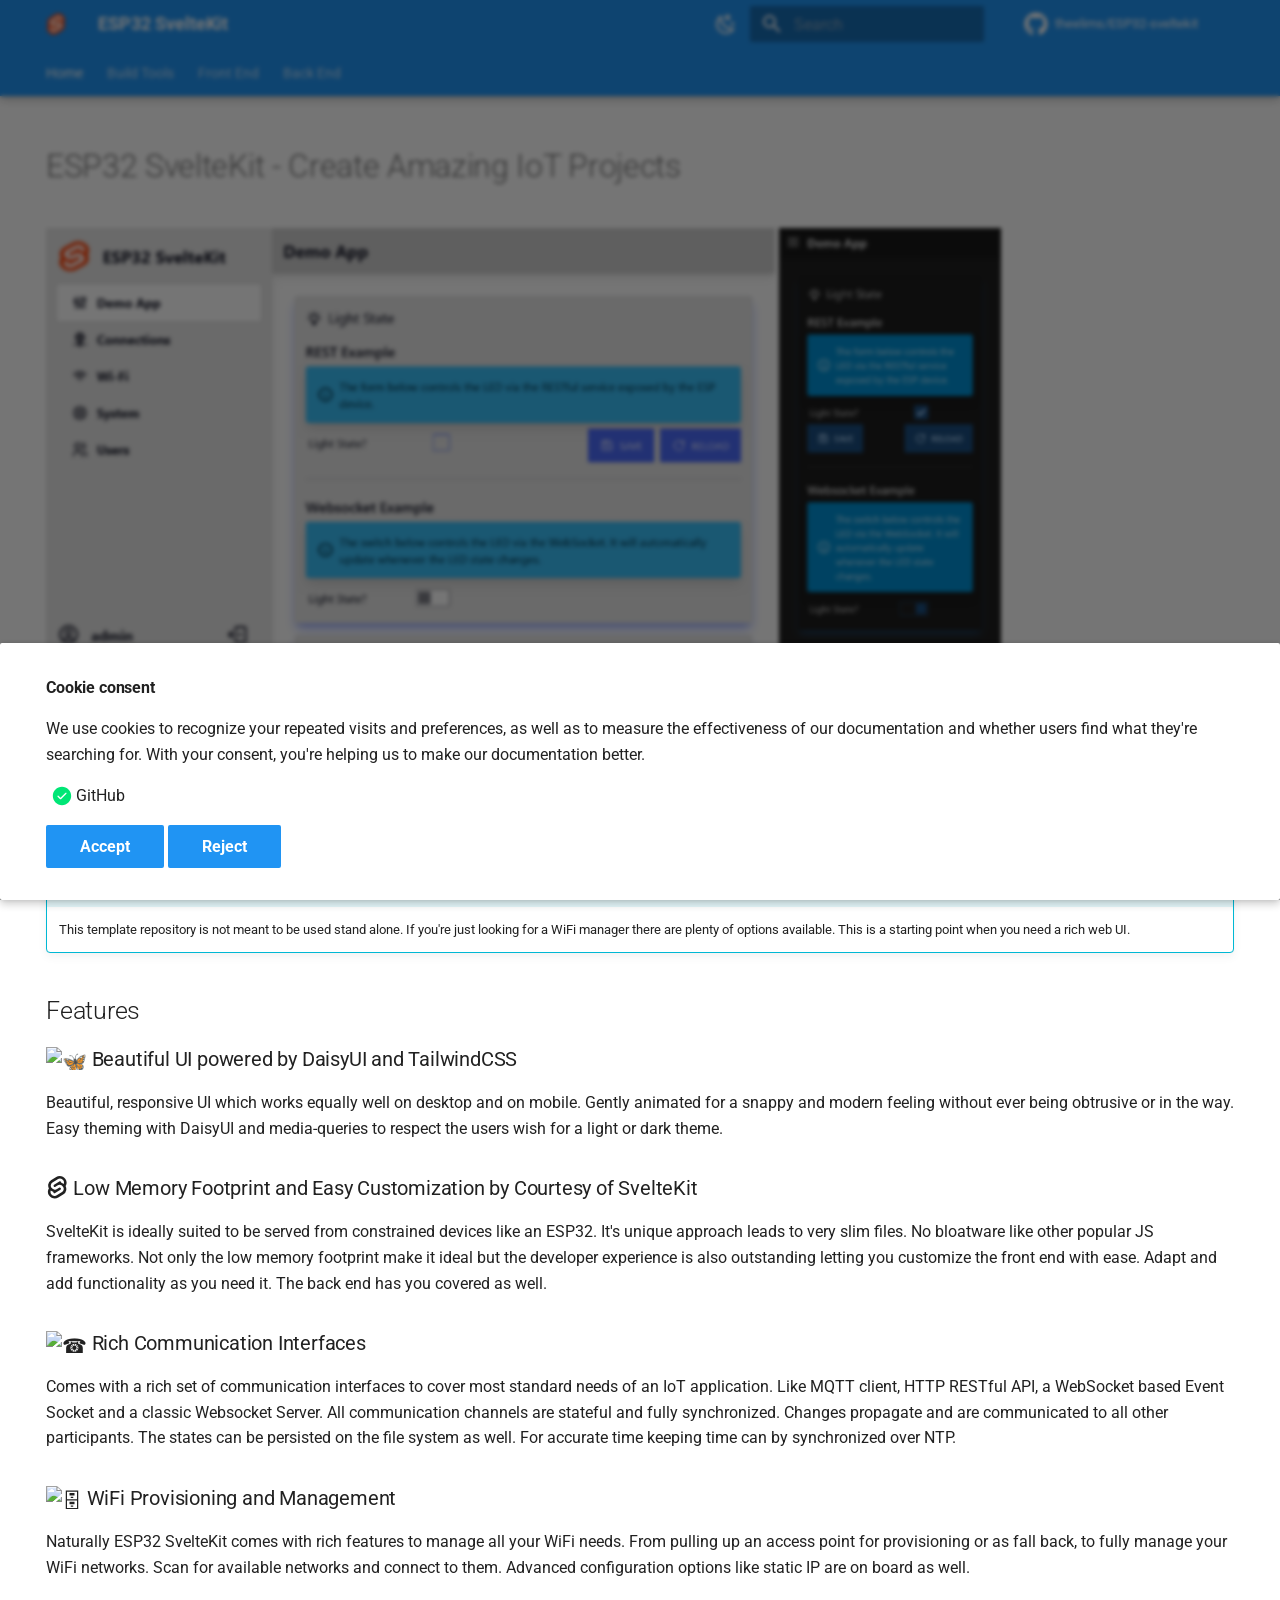
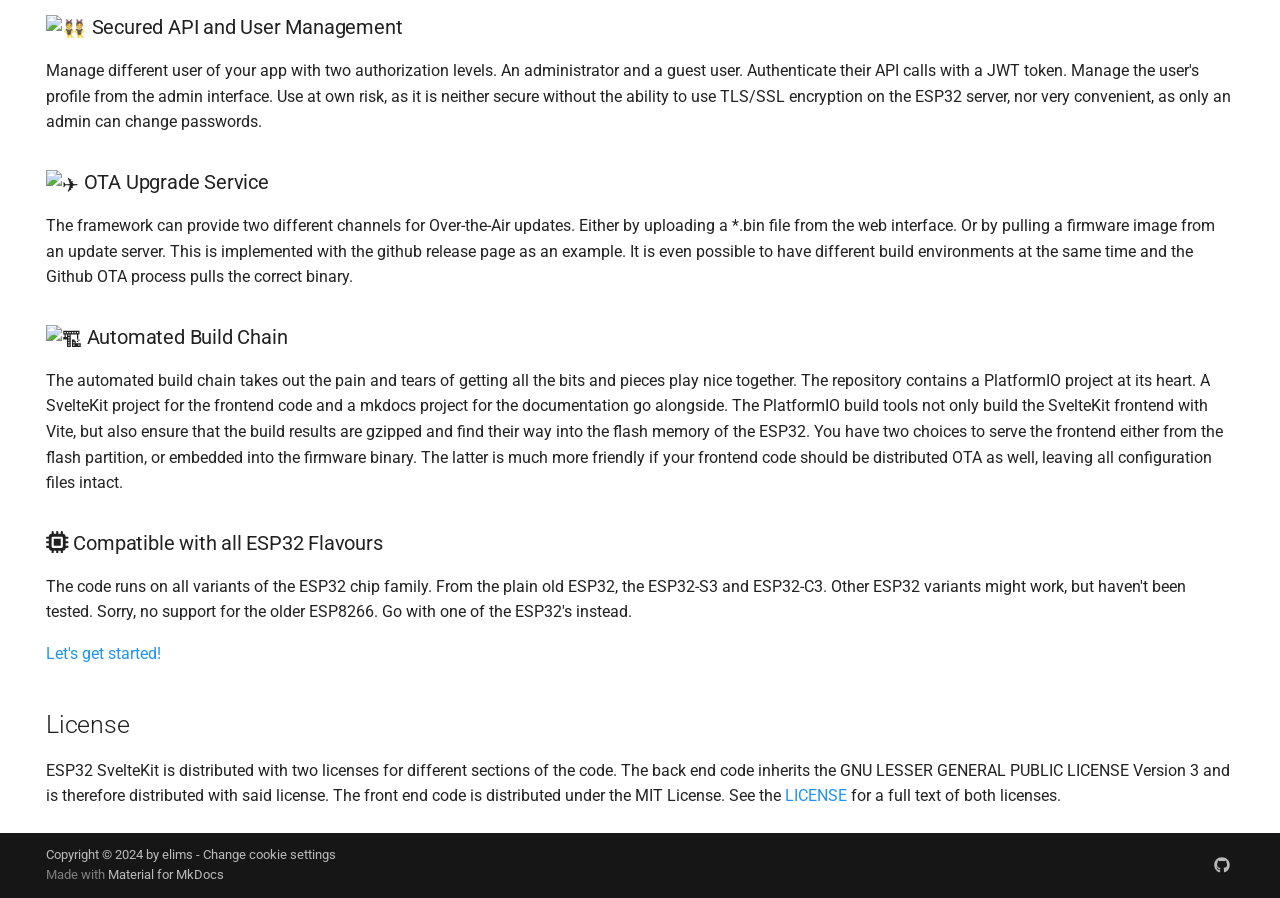
==== index.html @ f27c53b8 "Deployed 3549937 with MkDocs version: 1.6.1" ====
<!doctype html>
<html lang="en" class="no-js">
  <head>
    
      <meta charset="utf-8">
      <meta name="viewport" content="width=device-width,initial-scale=1">
      
        <meta name="description" content="A simple, secure and extensible framework for IoT projects on ESP32 platforms with responsive Sveltekit front-end built with TailwindCSS and DaisyUI.">
      
      
        <meta name="author" content="elims">
      
      
      
      
        <link rel="next" href="gettingstarted/">
      
      
      <link rel="icon" href="media/favicon.png">
      <meta name="generator" content="mkdocs-1.6.1, mkdocs-material-9.6.16">
    
    
      
        <title>ESP32 SvelteKit</title>
      
    
    
      <link rel="stylesheet" href="assets/stylesheets/main.7e37652d.min.css">
      
        
        <link rel="stylesheet" href="assets/stylesheets/palette.06af60db.min.css">
      
      


    
    
      
    
    
      
        
        
        <link rel="preconnect" href="https://fonts.gstatic.com" crossorigin>
        <link rel="stylesheet" href="https://fonts.googleapis.com/css?family=Roboto:300,300i,400,400i,700,700i%7CRoboto+Mono:400,400i,700,700i&display=fallback">
        <style>:root{--md-text-font:"Roboto";--md-code-font:"Roboto Mono"}</style>
      
    
    
    <script>__md_scope=new URL(".",location),__md_hash=e=>[...e].reduce(((e,_)=>(e<<5)-e+_.charCodeAt(0)),0),__md_get=(e,_=localStorage,t=__md_scope)=>JSON.parse(_.getItem(t.pathname+"."+e)),__md_set=(e,_,t=localStorage,a=__md_scope)=>{try{t.setItem(a.pathname+"."+e,JSON.stringify(_))}catch(e){}}</script>
    
      

    
    
    
  </head>
  
  
    
    
      
    
    
    
    
    <body dir="ltr" data-md-color-scheme="default" data-md-color-primary="blue" data-md-color-accent="blue">
  
    
    <input class="md-toggle" data-md-toggle="drawer" type="checkbox" id="__drawer" autocomplete="off">
    <input class="md-toggle" data-md-toggle="search" type="checkbox" id="__search" autocomplete="off">
    <label class="md-overlay" for="__drawer"></label>
    <div data-md-component="skip">
      
        
        <a href="#esp32-sveltekit-create-amazing-iot-projects" class="md-skip">
          Skip to content
        </a>
      
    </div>
    <div data-md-component="announce">
      
    </div>
    
    
      

  

<header class="md-header md-header--shadow md-header--lifted" data-md-component="header">
  <nav class="md-header__inner md-grid" aria-label="Header">
    <a href="." title="ESP32 SvelteKit" class="md-header__button md-logo" aria-label="ESP32 SvelteKit" data-md-component="logo">
      
  <img src="media/svelte-logo.png" alt="logo">

    </a>
    <label class="md-header__button md-icon" for="__drawer">
      
      <svg xmlns="http://www.w3.org/2000/svg" viewBox="0 0 24 24"><path d="M3 6h18v2H3zm0 5h18v2H3zm0 5h18v2H3z"/></svg>
    </label>
    <div class="md-header__title" data-md-component="header-title">
      <div class="md-header__ellipsis">
        <div class="md-header__topic">
          <span class="md-ellipsis">
            ESP32 SvelteKit
          </span>
        </div>
        <div class="md-header__topic" data-md-component="header-topic">
          <span class="md-ellipsis">
            
              Home
            
          </span>
        </div>
      </div>
    </div>
    
      
        <form class="md-header__option" data-md-component="palette">
  
    
    
    
    <input class="md-option" data-md-color-media="(prefers-color-scheme: light)" data-md-color-scheme="default" data-md-color-primary="blue" data-md-color-accent="blue"  aria-label="Switch to dark mode"  type="radio" name="__palette" id="__palette_0">
    
      <label class="md-header__button md-icon" title="Switch to dark mode" for="__palette_1" hidden>
        <svg xmlns="http://www.w3.org/2000/svg" viewBox="0 0 24 24"><path d="m17.75 4.09-2.53 1.94.91 3.06-2.63-1.81-2.63 1.81.91-3.06-2.53-1.94L12.44 4l1.06-3 1.06 3zm3.5 6.91-1.64 1.25.59 1.98-1.7-1.17-1.7 1.17.59-1.98L15.75 11l2.06-.05L18.5 9l.69 1.95zm-2.28 4.95c.83-.08 1.72 1.1 1.19 1.85-.32.45-.66.87-1.08 1.27C15.17 23 8.84 23 4.94 19.07c-3.91-3.9-3.91-10.24 0-14.14.4-.4.82-.76 1.27-1.08.75-.53 1.93.36 1.85 1.19-.27 2.86.69 5.83 2.89 8.02a9.96 9.96 0 0 0 8.02 2.89m-1.64 2.02a12.08 12.08 0 0 1-7.8-3.47c-2.17-2.19-3.33-5-3.49-7.82-2.81 3.14-2.7 7.96.31 10.98 3.02 3.01 7.84 3.12 10.98.31"/></svg>
      </label>
    
  
    
    
    
    <input class="md-option" data-md-color-media="(prefers-color-scheme: dark)" data-md-color-scheme="slate" data-md-color-primary="indigo" data-md-color-accent="indigo"  aria-label="Switch to light mode"  type="radio" name="__palette" id="__palette_1">
    
      <label class="md-header__button md-icon" title="Switch to light mode" for="__palette_0" hidden>
        <svg xmlns="http://www.w3.org/2000/svg" viewBox="0 0 24 24"><path d="M12 7a5 5 0 0 1 5 5 5 5 0 0 1-5 5 5 5 0 0 1-5-5 5 5 0 0 1 5-5m0 2a3 3 0 0 0-3 3 3 3 0 0 0 3 3 3 3 0 0 0 3-3 3 3 0 0 0-3-3m0-7 2.39 3.42C13.65 5.15 12.84 5 12 5s-1.65.15-2.39.42zM3.34 7l4.16-.35A7.2 7.2 0 0 0 5.94 8.5c-.44.74-.69 1.5-.83 2.29zm.02 10 1.76-3.77a7.131 7.131 0 0 0 2.38 4.14zM20.65 7l-1.77 3.79a7.02 7.02 0 0 0-2.38-4.15zm-.01 10-4.14.36c.59-.51 1.12-1.14 1.54-1.86.42-.73.69-1.5.83-2.29zM12 22l-2.41-3.44c.74.27 1.55.44 2.41.44.82 0 1.63-.17 2.37-.44z"/></svg>
      </label>
    
  
</form>
      
    
    
      <script>var palette=__md_get("__palette");if(palette&&palette.color){if("(prefers-color-scheme)"===palette.color.media){var media=matchMedia("(prefers-color-scheme: light)"),input=document.querySelector(media.matches?"[data-md-color-media='(prefers-color-scheme: light)']":"[data-md-color-media='(prefers-color-scheme: dark)']");palette.color.media=input.getAttribute("data-md-color-media"),palette.color.scheme=input.getAttribute("data-md-color-scheme"),palette.color.primary=input.getAttribute("data-md-color-primary"),palette.color.accent=input.getAttribute("data-md-color-accent")}for(var[key,value]of Object.entries(palette.color))document.body.setAttribute("data-md-color-"+key,value)}</script>
    
    
    
      
      
        <label class="md-header__button md-icon" for="__search">
          
          <svg xmlns="http://www.w3.org/2000/svg" viewBox="0 0 24 24"><path d="M9.5 3A6.5 6.5 0 0 1 16 9.5c0 1.61-.59 3.09-1.56 4.23l.27.27h.79l5 5-1.5 1.5-5-5v-.79l-.27-.27A6.52 6.52 0 0 1 9.5 16 6.5 6.5 0 0 1 3 9.5 6.5 6.5 0 0 1 9.5 3m0 2C7 5 5 7 5 9.5S7 14 9.5 14 14 12 14 9.5 12 5 9.5 5"/></svg>
        </label>
        <div class="md-search" data-md-component="search" role="dialog">
  <label class="md-search__overlay" for="__search"></label>
  <div class="md-search__inner" role="search">
    <form class="md-search__form" name="search">
      <input type="text" class="md-search__input" name="query" aria-label="Search" placeholder="Search" autocapitalize="off" autocorrect="off" autocomplete="off" spellcheck="false" data-md-component="search-query" required>
      <label class="md-search__icon md-icon" for="__search">
        
        <svg xmlns="http://www.w3.org/2000/svg" viewBox="0 0 24 24"><path d="M9.5 3A6.5 6.5 0 0 1 16 9.5c0 1.61-.59 3.09-1.56 4.23l.27.27h.79l5 5-1.5 1.5-5-5v-.79l-.27-.27A6.52 6.52 0 0 1 9.5 16 6.5 6.5 0 0 1 3 9.5 6.5 6.5 0 0 1 9.5 3m0 2C7 5 5 7 5 9.5S7 14 9.5 14 14 12 14 9.5 12 5 9.5 5"/></svg>
        
        <svg xmlns="http://www.w3.org/2000/svg" viewBox="0 0 24 24"><path d="M20 11v2H8l5.5 5.5-1.42 1.42L4.16 12l7.92-7.92L13.5 5.5 8 11z"/></svg>
      </label>
      <nav class="md-search__options" aria-label="Search">
        
        <button type="reset" class="md-search__icon md-icon" title="Clear" aria-label="Clear" tabindex="-1">
          
          <svg xmlns="http://www.w3.org/2000/svg" viewBox="0 0 24 24"><path d="M19 6.41 17.59 5 12 10.59 6.41 5 5 6.41 10.59 12 5 17.59 6.41 19 12 13.41 17.59 19 19 17.59 13.41 12z"/></svg>
        </button>
      </nav>
      
    </form>
    <div class="md-search__output">
      <div class="md-search__scrollwrap" tabindex="0" data-md-scrollfix>
        <div class="md-search-result" data-md-component="search-result">
          <div class="md-search-result__meta">
            Initializing search
          </div>
          <ol class="md-search-result__list" role="presentation"></ol>
        </div>
      </div>
    </div>
  </div>
</div>
      
    
    
      <div class="md-header__source">
        <a href="https://github.com/theelims/ESP32-sveltekit" title="Go to repository" class="md-source" data-md-component="source">
  <div class="md-source__icon md-icon">
    
    <svg xmlns="http://www.w3.org/2000/svg" viewBox="0 0 512 512"><!--! Font Awesome Free 7.0.0 by @fontawesome - https://fontawesome.com License - https://fontawesome.com/license/free (Icons: CC BY 4.0, Fonts: SIL OFL 1.1, Code: MIT License) Copyright 2025 Fonticons, Inc.--><path fill="currentColor" d="M173.9 397.4c0 2-2.3 3.6-5.2 3.6-3.3.3-5.6-1.3-5.6-3.6 0-2 2.3-3.6 5.2-3.6 3-.3 5.6 1.3 5.6 3.6m-31.1-4.5c-.7 2 1.3 4.3 4.3 4.9 2.6 1 5.6 0 6.2-2s-1.3-4.3-4.3-5.2c-2.6-.7-5.5.3-6.2 2.3m44.2-1.7c-2.9.7-4.9 2.6-4.6 4.9.3 2 2.9 3.3 5.9 2.6 2.9-.7 4.9-2.6 4.6-4.6-.3-1.9-3-3.2-5.9-2.9M252.8 8C114.1 8 8 113.3 8 252c0 110.9 69.8 205.8 169.5 239.2 12.8 2.3 17.3-5.6 17.3-12.1 0-6.2-.3-40.4-.3-61.4 0 0-70 15-84.7-29.8 0 0-11.4-29.1-27.8-36.6 0 0-22.9-15.7 1.6-15.4 0 0 24.9 2 38.6 25.8 21.9 38.6 58.6 27.5 72.9 20.9 2.3-16 8.8-27.1 16-33.7-55.9-6.2-112.3-14.3-112.3-110.5 0-27.5 7.6-41.3 23.6-58.9-2.6-6.5-11.1-33.3 2.6-67.9 20.9-6.5 69 27 69 27 20-5.6 41.5-8.5 62.8-8.5s42.8 2.9 62.8 8.5c0 0 48.1-33.6 69-27 13.7 34.7 5.2 61.4 2.6 67.9 16 17.7 25.8 31.5 25.8 58.9 0 96.5-58.9 104.2-114.8 110.5 9.2 7.9 17 22.9 17 46.4 0 33.7-.3 75.4-.3 83.6 0 6.5 4.6 14.4 17.3 12.1C436.2 457.8 504 362.9 504 252 504 113.3 391.5 8 252.8 8M105.2 352.9c-1.3 1-1 3.3.7 5.2 1.6 1.6 3.9 2.3 5.2 1 1.3-1 1-3.3-.7-5.2-1.6-1.6-3.9-2.3-5.2-1m-10.8-8.1c-.7 1.3.3 2.9 2.3 3.9 1.6 1 3.6.7 4.3-.7.7-1.3-.3-2.9-2.3-3.9-2-.6-3.6-.3-4.3.7m32.4 35.6c-1.6 1.3-1 4.3 1.3 6.2 2.3 2.3 5.2 2.6 6.5 1 1.3-1.3.7-4.3-1.3-6.2-2.2-2.3-5.2-2.6-6.5-1m-11.4-14.7c-1.6 1-1.6 3.6 0 5.9s4.3 3.3 5.6 2.3c1.6-1.3 1.6-3.9 0-6.2-1.4-2.3-4-3.3-5.6-2"/></svg>
  </div>
  <div class="md-source__repository">
    theelims/ESP32-sveltekit
  </div>
</a>
      </div>
    
  </nav>
  
    
      
<nav class="md-tabs" aria-label="Tabs" data-md-component="tabs">
  <div class="md-grid">
    <ul class="md-tabs__list">
      
        
  
  
  
    
  
  
    <li class="md-tabs__item md-tabs__item--active">
      <a href="." class="md-tabs__link">
        
  
  
    
  
  Home

      </a>
    </li>
  

      
        
  
  
  
  
    
    
      <li class="md-tabs__item">
        <a href="gettingstarted/" class="md-tabs__link">
          
  
  
  Build Tools

        </a>
      </li>
    
  

      
        
  
  
  
  
    
    
      <li class="md-tabs__item">
        <a href="sveltekit/" class="md-tabs__link">
          
  
  
  Front End

        </a>
      </li>
    
  

      
        
  
  
  
  
    
    
      <li class="md-tabs__item">
        <a href="statefulservice/" class="md-tabs__link">
          
  
  
  Back End

        </a>
      </li>
    
  

      
    </ul>
  </div>
</nav>
    
  
</header>
    
    <div class="md-container" data-md-component="container">
      
      
        
      
      <main class="md-main" data-md-component="main">
        <div class="md-main__inner md-grid">
          
            
              
                
              
              <div class="md-sidebar md-sidebar--primary" data-md-component="sidebar" data-md-type="navigation" hidden>
                <div class="md-sidebar__scrollwrap">
                  <div class="md-sidebar__inner">
                    


  


  

<nav class="md-nav md-nav--primary md-nav--lifted md-nav--integrated" aria-label="Navigation" data-md-level="0">
  <label class="md-nav__title" for="__drawer">
    <a href="." title="ESP32 SvelteKit" class="md-nav__button md-logo" aria-label="ESP32 SvelteKit" data-md-component="logo">
      
  <img src="media/svelte-logo.png" alt="logo">

    </a>
    ESP32 SvelteKit
  </label>
  
    <div class="md-nav__source">
      <a href="https://github.com/theelims/ESP32-sveltekit" title="Go to repository" class="md-source" data-md-component="source">
  <div class="md-source__icon md-icon">
    
    <svg xmlns="http://www.w3.org/2000/svg" viewBox="0 0 512 512"><!--! Font Awesome Free 7.0.0 by @fontawesome - https://fontawesome.com License - https://fontawesome.com/license/free (Icons: CC BY 4.0, Fonts: SIL OFL 1.1, Code: MIT License) Copyright 2025 Fonticons, Inc.--><path fill="currentColor" d="M173.9 397.4c0 2-2.3 3.6-5.2 3.6-3.3.3-5.6-1.3-5.6-3.6 0-2 2.3-3.6 5.2-3.6 3-.3 5.6 1.3 5.6 3.6m-31.1-4.5c-.7 2 1.3 4.3 4.3 4.9 2.6 1 5.6 0 6.2-2s-1.3-4.3-4.3-5.2c-2.6-.7-5.5.3-6.2 2.3m44.2-1.7c-2.9.7-4.9 2.6-4.6 4.9.3 2 2.9 3.3 5.9 2.6 2.9-.7 4.9-2.6 4.6-4.6-.3-1.9-3-3.2-5.9-2.9M252.8 8C114.1 8 8 113.3 8 252c0 110.9 69.8 205.8 169.5 239.2 12.8 2.3 17.3-5.6 17.3-12.1 0-6.2-.3-40.4-.3-61.4 0 0-70 15-84.7-29.8 0 0-11.4-29.1-27.8-36.6 0 0-22.9-15.7 1.6-15.4 0 0 24.9 2 38.6 25.8 21.9 38.6 58.6 27.5 72.9 20.9 2.3-16 8.8-27.1 16-33.7-55.9-6.2-112.3-14.3-112.3-110.5 0-27.5 7.6-41.3 23.6-58.9-2.6-6.5-11.1-33.3 2.6-67.9 20.9-6.5 69 27 69 27 20-5.6 41.5-8.5 62.8-8.5s42.8 2.9 62.8 8.5c0 0 48.1-33.6 69-27 13.7 34.7 5.2 61.4 2.6 67.9 16 17.7 25.8 31.5 25.8 58.9 0 96.5-58.9 104.2-114.8 110.5 9.2 7.9 17 22.9 17 46.4 0 33.7-.3 75.4-.3 83.6 0 6.5 4.6 14.4 17.3 12.1C436.2 457.8 504 362.9 504 252 504 113.3 391.5 8 252.8 8M105.2 352.9c-1.3 1-1 3.3.7 5.2 1.6 1.6 3.9 2.3 5.2 1 1.3-1 1-3.3-.7-5.2-1.6-1.6-3.9-2.3-5.2-1m-10.8-8.1c-.7 1.3.3 2.9 2.3 3.9 1.6 1 3.6.7 4.3-.7.7-1.3-.3-2.9-2.3-3.9-2-.6-3.6-.3-4.3.7m32.4 35.6c-1.6 1.3-1 4.3 1.3 6.2 2.3 2.3 5.2 2.6 6.5 1 1.3-1.3.7-4.3-1.3-6.2-2.2-2.3-5.2-2.6-6.5-1m-11.4-14.7c-1.6 1-1.6 3.6 0 5.9s4.3 3.3 5.6 2.3c1.6-1.3 1.6-3.9 0-6.2-1.4-2.3-4-3.3-5.6-2"/></svg>
  </div>
  <div class="md-source__repository">
    theelims/ESP32-sveltekit
  </div>
</a>
    </div>
  
  <ul class="md-nav__list" data-md-scrollfix>
    
      
      
  
  
    
  
  
  
    <li class="md-nav__item md-nav__item--active">
      
      <input class="md-nav__toggle md-toggle" type="checkbox" id="__toc">
      
      
        
      
      
        <label class="md-nav__link md-nav__link--active" for="__toc">
          
  
  
  <span class="md-ellipsis">
    Home
    
  </span>
  

          <span class="md-nav__icon md-icon"></span>
        </label>
      
      <a href="." class="md-nav__link md-nav__link--active">
        
  
  
  <span class="md-ellipsis">
    Home
    
  </span>
  

      </a>
      
        

<nav class="md-nav md-nav--secondary" aria-label="Table of contents">
  
  
  
    
  
  
    <label class="md-nav__title" for="__toc">
      <span class="md-nav__icon md-icon"></span>
      Table of contents
    </label>
    <ul class="md-nav__list" data-md-component="toc" data-md-scrollfix>
      
        <li class="md-nav__item">
  <a href="#features" class="md-nav__link">
    <span class="md-ellipsis">
      Features
    </span>
  </a>
  
    <nav class="md-nav" aria-label="Features">
      <ul class="md-nav__list">
        
          <li class="md-nav__item">
  <a href="#beautiful-ui-powered-by-daisyui-and-tailwindcss" class="md-nav__link">
    <span class="md-ellipsis">
      Beautiful UI powered by DaisyUI and TailwindCSS
    </span>
  </a>
  
</li>
        
          <li class="md-nav__item">
  <a href="#low-memory-footprint-and-easy-customization-by-courtesy-of-sveltekit" class="md-nav__link">
    <span class="md-ellipsis">
      Low Memory Footprint and Easy Customization by Courtesy of SvelteKit
    </span>
  </a>
  
</li>
        
          <li class="md-nav__item">
  <a href="#rich-communication-interfaces" class="md-nav__link">
    <span class="md-ellipsis">
      Rich Communication Interfaces
    </span>
  </a>
  
</li>
        
          <li class="md-nav__item">
  <a href="#wifi-provisioning-and-management" class="md-nav__link">
    <span class="md-ellipsis">
      WiFi Provisioning and Management
    </span>
  </a>
  
</li>
        
          <li class="md-nav__item">
  <a href="#secured-api-and-user-management" class="md-nav__link">
    <span class="md-ellipsis">
      Secured API and User Management
    </span>
  </a>
  
</li>
        
          <li class="md-nav__item">
  <a href="#ota-upgrade-service" class="md-nav__link">
    <span class="md-ellipsis">
      OTA Upgrade Service
    </span>
  </a>
  
</li>
        
          <li class="md-nav__item">
  <a href="#automated-build-chain" class="md-nav__link">
    <span class="md-ellipsis">
      Automated Build Chain
    </span>
  </a>
  
</li>
        
          <li class="md-nav__item">
  <a href="#compatible-with-all-esp32-flavours" class="md-nav__link">
    <span class="md-ellipsis">
      Compatible with all ESP32 Flavours
    </span>
  </a>
  
</li>
        
      </ul>
    </nav>
  
</li>
      
        <li class="md-nav__item">
  <a href="#license" class="md-nav__link">
    <span class="md-ellipsis">
      License
    </span>
  </a>
  
</li>
      
    </ul>
  
</nav>
      
    </li>
  

    
      
      
  
  
  
  
    
    
    
    
      
      
        
      
    
    
    <li class="md-nav__item md-nav__item--nested">
      
        
        
          
        
        <input class="md-nav__toggle md-toggle md-toggle--indeterminate" type="checkbox" id="__nav_2" >
        
          
          <label class="md-nav__link" for="__nav_2" id="__nav_2_label" tabindex="0">
            
  
  
  <span class="md-ellipsis">
    Build Tools
    
  </span>
  

            <span class="md-nav__icon md-icon"></span>
          </label>
        
        <nav class="md-nav" data-md-level="1" aria-labelledby="__nav_2_label" aria-expanded="false">
          <label class="md-nav__title" for="__nav_2">
            <span class="md-nav__icon md-icon"></span>
            Build Tools
          </label>
          <ul class="md-nav__list" data-md-scrollfix>
            
              
                
  
  
  
  
    <li class="md-nav__item">
      <a href="gettingstarted/" class="md-nav__link">
        
  
  
  <span class="md-ellipsis">
    Getting Started
    
  </span>
  

      </a>
    </li>
  

              
            
              
                
  
  
  
  
    <li class="md-nav__item">
      <a href="buildprocess/" class="md-nav__link">
        
  
  
  <span class="md-ellipsis">
    Build Process
    
  </span>
  

      </a>
    </li>
  

              
            
          </ul>
        </nav>
      
    </li>
  

    
      
      
  
  
  
  
    
    
    
    
      
      
        
      
    
    
    <li class="md-nav__item md-nav__item--nested">
      
        
        
          
        
        <input class="md-nav__toggle md-toggle md-toggle--indeterminate" type="checkbox" id="__nav_3" >
        
          
          <label class="md-nav__link" for="__nav_3" id="__nav_3_label" tabindex="0">
            
  
  
  <span class="md-ellipsis">
    Front End
    
  </span>
  

            <span class="md-nav__icon md-icon"></span>
          </label>
        
        <nav class="md-nav" data-md-level="1" aria-labelledby="__nav_3_label" aria-expanded="false">
          <label class="md-nav__title" for="__nav_3">
            <span class="md-nav__icon md-icon"></span>
            Front End
          </label>
          <ul class="md-nav__list" data-md-scrollfix>
            
              
                
  
  
  
  
    <li class="md-nav__item">
      <a href="sveltekit/" class="md-nav__link">
        
  
  
  <span class="md-ellipsis">
    Getting Started with SvelteKit
    
  </span>
  

      </a>
    </li>
  

              
            
              
                
  
  
  
  
    <li class="md-nav__item">
      <a href="structure/" class="md-nav__link">
        
  
  
  <span class="md-ellipsis">
    Customizing the Front End
    
  </span>
  

      </a>
    </li>
  

              
            
              
                
  
  
  
  
    <li class="md-nav__item">
      <a href="stores/" class="md-nav__link">
        
  
  
  <span class="md-ellipsis">
    Stores
    
  </span>
  

      </a>
    </li>
  

              
            
              
                
  
  
  
  
    <li class="md-nav__item">
      <a href="components/" class="md-nav__link">
        
  
  
  <span class="md-ellipsis">
    Components
    
  </span>
  

      </a>
    </li>
  

              
            
          </ul>
        </nav>
      
    </li>
  

    
      
      
  
  
  
  
    
    
    
    
      
      
        
      
    
    
    <li class="md-nav__item md-nav__item--nested">
      
        
        
          
        
        <input class="md-nav__toggle md-toggle md-toggle--indeterminate" type="checkbox" id="__nav_4" >
        
          
          <label class="md-nav__link" for="__nav_4" id="__nav_4_label" tabindex="0">
            
  
  
  <span class="md-ellipsis">
    Back End
    
  </span>
  

            <span class="md-nav__icon md-icon"></span>
          </label>
        
        <nav class="md-nav" data-md-level="1" aria-labelledby="__nav_4_label" aria-expanded="false">
          <label class="md-nav__title" for="__nav_4">
            <span class="md-nav__icon md-icon"></span>
            Back End
          </label>
          <ul class="md-nav__list" data-md-scrollfix>
            
              
                
  
  
  
  
    <li class="md-nav__item">
      <a href="statefulservice/" class="md-nav__link">
        
  
  
  <span class="md-ellipsis">
    Developing with the Framework
    
  </span>
  

      </a>
    </li>
  

              
            
              
                
  
  
  
  
    <li class="md-nav__item">
      <a href="restfulapi/" class="md-nav__link">
        
  
  
  <span class="md-ellipsis">
    RESTful API
    
  </span>
  

      </a>
    </li>
  

              
            
          </ul>
        </nav>
      
    </li>
  

    
  </ul>
</nav>
                  </div>
                </div>
              </div>
            
            
          
          
            <div class="md-content" data-md-component="content">
              <article class="md-content__inner md-typeset">
                
                  
  



  
  


<h1 id="esp32-sveltekit-create-amazing-iot-projects">ESP32 SvelteKit - Create Amazing IoT Projects</h1>
<div style="flex">
<img src="media/Screenshot_light.png" style="height:480px"> 
<img src="media/Screenshot_mobile.png" style="height:480px"> 
</div>

<p>A simple and extensible framework for ESP32 based IoT projects with a feature-rich, beautiful, and responsive front-end build with <a href="https://kit.svelte.dev/">Sveltekit</a>, <a href="https://tailwindcss.com/">TailwindCSS</a> and <a href="https://daisyui.com/">DaisyUI</a>. This is a project template to get you started in no time backed by a powerful back end service, an amazing front end served from the ESP32 and an easy to use build chain to get everything going.</p>
<p>It was forked from the fabulous <a href="https://github.com/rjwats/esp8266-react">rjwats/esp8266-react</a> project, from where it inherited the mighty back end services.</p>
<div class="admonition info">
<p class="admonition-title">Info</p>
<p>This template repository is not meant to be used stand alone. If you're just looking for a WiFi manager there are plenty of options available. This is a starting point when you need a rich web UI.</p>
</div>
<h2 id="features">Features</h2>
<h3 id="beautiful-ui-powered-by-daisyui-and-tailwindcss"><img alt="🦋" class="twemoji" src="https://cdn.jsdelivr.net/gh/jdecked/twemoji@15.1.0/assets/svg/1f98b.svg" title=":butterfly:" /> Beautiful UI powered by DaisyUI and TailwindCSS</h3>
<p>Beautiful, responsive UI which works equally well on desktop and on mobile. Gently animated for a snappy and modern feeling without ever being obtrusive or in the way. Easy theming with DaisyUI and media-queries to respect the users wish for a light or dark theme.</p>
<h3 id="low-memory-footprint-and-easy-customization-by-courtesy-of-sveltekit"><span class="twemoji"><svg xmlns="http://www.w3.org/2000/svg" viewBox="0 0 24 24"><path d="M10.354 21.125a4.44 4.44 0 0 1-4.765-1.767 4.1 4.1 0 0 1-.703-3.107 4 4 0 0 1 .134-.522l.105-.321.287.21a7.2 7.2 0 0 0 2.186 1.092l.208.063-.02.208a1.25 1.25 0 0 0 .226.83 1.34 1.34 0 0 0 1.435.533 1.2 1.2 0 0 0 .343-.15l5.59-3.562a1.16 1.16 0 0 0 .524-.778 1.24 1.24 0 0 0-.211-.937 1.34 1.34 0 0 0-1.435-.533 1.2 1.2 0 0 0-.343.15l-2.133 1.36a4 4 0 0 1-1.135.499 4.44 4.44 0 0 1-4.765-1.766 4.1 4.1 0 0 1-.702-3.108 3.86 3.86 0 0 1 1.742-2.582l5.589-3.563a4 4 0 0 1 1.135-.499 4.44 4.44 0 0 1 4.765 1.767 4.1 4.1 0 0 1 .703 3.107 4 4 0 0 1-.134.522l-.105.321-.286-.21a7.2 7.2 0 0 0-2.187-1.093l-.208-.063.02-.207a1.25 1.25 0 0 0-.226-.831 1.34 1.34 0 0 0-1.435-.532 1.2 1.2 0 0 0-.343.15L8.62 9.368a1.16 1.16 0 0 0-.524.778 1.24 1.24 0 0 0 .211.937 1.34 1.34 0 0 0 1.435.533 1.2 1.2 0 0 0 .344-.151l2.132-1.36a4 4 0 0 1 1.135-.498 4.44 4.44 0 0 1 4.765 1.766 4.1 4.1 0 0 1 .702 3.108 3.86 3.86 0 0 1-1.742 2.583l-5.589 3.562a4 4 0 0 1-1.135.499m10.358-17.95C18.484-.015 14.082-.96 10.9 1.068L5.31 4.63a6.41 6.41 0 0 0-2.896 4.295 6.75 6.75 0 0 0 .666 4.336 6.4 6.4 0 0 0-.96 2.396 6.83 6.83 0 0 0 1.168 5.167c2.229 3.19 6.63 4.135 9.812 2.108l5.59-3.562a6.4 6.4 0 0 0 2.896-4.295 6.76 6.76 0 0 0-.665-4.336 6.4 6.4 0 0 0 .958-2.396 6.83 6.83 0 0 0-1.167-5.168"/></svg></span> Low Memory Footprint and Easy Customization by Courtesy of SvelteKit</h3>
<p>SvelteKit is ideally suited to be served from constrained devices like an ESP32. It's unique approach leads to very slim files. No bloatware like other popular JS frameworks. Not only the low memory footprint make it ideal but the developer experience is also outstanding letting you customize the front end with ease. Adapt and add functionality as you need it. The back end has you covered as well.</p>
<h3 id="rich-communication-interfaces"><img alt="☎" class="twemoji" src="https://cdn.jsdelivr.net/gh/jdecked/twemoji@15.1.0/assets/svg/260e.svg" title=":telephone:" /> Rich Communication Interfaces</h3>
<p>Comes with a rich set of communication interfaces to cover most standard needs of an IoT application. Like MQTT client, HTTP RESTful API, a WebSocket based Event Socket and a classic Websocket Server. All communication channels are stateful and fully synchronized. Changes propagate and are communicated to all other participants. The states can be persisted on the file system as well. For accurate time keeping time can by synchronized over NTP.</p>
<h3 id="wifi-provisioning-and-management"><img alt="🗄" class="twemoji" src="https://cdn.jsdelivr.net/gh/jdecked/twemoji@15.1.0/assets/svg/1f5c4.svg" title=":file_cabinet:" /> WiFi Provisioning and Management</h3>
<p>Naturally ESP32 SvelteKit comes with rich features to manage all your WiFi needs. From pulling up an access point for provisioning or as fall back, to fully manage your WiFi networks. Scan for available networks and connect to them. Advanced configuration options like static IP are on board as well.</p>
<h3 id="secured-api-and-user-management"><img alt="👯" class="twemoji" src="https://cdn.jsdelivr.net/gh/jdecked/twemoji@15.1.0/assets/svg/1f46f.svg" title=":people_with_bunny_ears_partying:" /> Secured API and User Management</h3>
<p>Manage different user of your app with two authorization levels. An administrator and a guest user. Authenticate their API calls with a JWT token. Manage the user's profile from the admin interface. Use at own risk, as it is neither secure without the ability to use TLS/SSL encryption on the ESP32 server, nor very convenient, as only an admin can change passwords.</p>
<h3 id="ota-upgrade-service"><img alt="✈" class="twemoji" src="https://cdn.jsdelivr.net/gh/jdecked/twemoji@15.1.0/assets/svg/2708.svg" title=":airplane:" /> OTA Upgrade Service</h3>
<p>The framework can provide two different channels for Over-the-Air updates. Either by uploading a *.bin file from the web interface. Or by pulling a firmware image from an update server. This is implemented with the github release page as an example. It is even possible to have different build environments at the same time and the Github OTA process pulls the correct binary.</p>
<h3 id="automated-build-chain"><img alt="🏗" class="twemoji" src="https://cdn.jsdelivr.net/gh/jdecked/twemoji@15.1.0/assets/svg/1f3d7.svg" title=":construction_site:" /> Automated Build Chain</h3>
<p>The automated build chain takes out the pain and tears of getting all the bits and pieces play nice together. The repository contains a PlatformIO project at its heart. A SvelteKit project for the frontend code and a mkdocs project for the documentation go alongside. The PlatformIO build tools not only build the SvelteKit frontend with Vite, but also ensure that the build results are gzipped and find their way into the flash memory of the ESP32. You have two choices to serve the frontend either from the flash partition, or embedded into the firmware binary. The latter is much more friendly if your frontend code should be distributed OTA as well, leaving all configuration files intact.</p>
<h3 id="compatible-with-all-esp32-flavours"><span class="twemoji"><svg xmlns="http://www.w3.org/2000/svg" viewBox="0 0 512 512"><!--! Font Awesome Free 7.0.0 by @fontawesome - https://fontawesome.com License - https://fontawesome.com/license/free (Icons: CC BY 4.0, Fonts: SIL OFL 1.1, Code: MIT License) Copyright 2025 Fonticons, Inc.--><path fill="currentColor" d="M176 24c0-13.3-10.7-24-24-24s-24 10.7-24 24v40c-35.3 0-64 28.7-64 64H24c-13.3 0-24 10.7-24 24s10.7 24 24 24h40v56H24c-13.3 0-24 10.7-24 24s10.7 24 24 24h40v56H24c-13.3 0-24 10.7-24 24s10.7 24 24 24h40c0 35.3 28.7 64 64 64v40c0 13.3 10.7 24 24 24s24-10.7 24-24v-40h56v40c0 13.3 10.7 24 24 24s24-10.7 24-24v-40h56v40c0 13.3 10.7 24 24 24s24-10.7 24-24v-40c35.3 0 64-28.7 64-64h40c13.3 0 24-10.7 24-24s-10.7-24-24-24h-40v-56h40c13.3 0 24-10.7 24-24s-10.7-24-24-24h-40v-56h40c13.3 0 24-10.7 24-24s-10.7-24-24-24h-40c0-35.3-28.7-64-64-64V24c0-13.3-10.7-24-24-24s-24 10.7-24 24v40h-56V24c0-13.3-10.7-24-24-24s-24 10.7-24 24v40h-56zm-16 104h192c17.7 0 32 14.3 32 32v192c0 17.7-14.3 32-32 32H160c-17.7 0-32-14.3-32-32V160c0-17.7 14.3-32 32-32m16 48v160h160V176z"/></svg></span> Compatible with all ESP32 Flavours</h3>
<p>The code runs on all variants of the ESP32 chip family. From the plain old ESP32, the ESP32-S3 and ESP32-C3. Other ESP32 variants might work, but haven't been tested. Sorry, no support for the older ESP8266. Go with one of the ESP32's instead.</p>
<p><a href="gettingstarted/">Let's get started!</a></p>
<h2 id="license">License</h2>
<p>ESP32 SvelteKit is distributed with two licenses for different sections of the code. The back end code inherits the GNU LESSER GENERAL PUBLIC LICENSE Version 3 and is therefore distributed with said license. The front end code is distributed under the MIT License. See the <a href="https://github.com/theelims/ESP32-sveltekit/blob/main/LICENSE">LICENSE</a> for a full text of both licenses.</p>







  
  




  



                
              </article>
            </div>
          
          
<script>var target=document.getElementById(location.hash.slice(1));target&&target.name&&(target.checked=target.name.startsWith("__tabbed_"))</script>
        </div>
        
          <button type="button" class="md-top md-icon" data-md-component="top" hidden>
  
  <svg xmlns="http://www.w3.org/2000/svg" viewBox="0 0 24 24"><path d="M13 20h-2V8l-5.5 5.5-1.42-1.42L12 4.16l7.92 7.92-1.42 1.42L13 8z"/></svg>
  Back to top
</button>
        
      </main>
      
        <footer class="md-footer">
  
  <div class="md-footer-meta md-typeset">
    <div class="md-footer-meta__inner md-grid">
      <div class="md-copyright">
  
    <div class="md-copyright__highlight">
      Copyright &copy; 2024 by <a href="https://github.com/theelims"  target="_blank" rel="noopener">elims</a> -
<a href="#__consent">Change cookie settings</a>

    </div>
  
  
    Made with
    <a href="https://squidfunk.github.io/mkdocs-material/" target="_blank" rel="noopener">
      Material for MkDocs
    </a>
  
</div>
      
        <div class="md-social">
  
    
    
    
    
      
      
    
    <a href="https://github.com/theelims/" target="_blank" rel="noopener" title="github.com" class="md-social__link">
      <svg xmlns="http://www.w3.org/2000/svg" viewBox="0 0 512 512"><!--! Font Awesome Free 7.0.0 by @fontawesome - https://fontawesome.com License - https://fontawesome.com/license/free (Icons: CC BY 4.0, Fonts: SIL OFL 1.1, Code: MIT License) Copyright 2025 Fonticons, Inc.--><path fill="currentColor" d="M173.9 397.4c0 2-2.3 3.6-5.2 3.6-3.3.3-5.6-1.3-5.6-3.6 0-2 2.3-3.6 5.2-3.6 3-.3 5.6 1.3 5.6 3.6m-31.1-4.5c-.7 2 1.3 4.3 4.3 4.9 2.6 1 5.6 0 6.2-2s-1.3-4.3-4.3-5.2c-2.6-.7-5.5.3-6.2 2.3m44.2-1.7c-2.9.7-4.9 2.6-4.6 4.9.3 2 2.9 3.3 5.9 2.6 2.9-.7 4.9-2.6 4.6-4.6-.3-1.9-3-3.2-5.9-2.9M252.8 8C114.1 8 8 113.3 8 252c0 110.9 69.8 205.8 169.5 239.2 12.8 2.3 17.3-5.6 17.3-12.1 0-6.2-.3-40.4-.3-61.4 0 0-70 15-84.7-29.8 0 0-11.4-29.1-27.8-36.6 0 0-22.9-15.7 1.6-15.4 0 0 24.9 2 38.6 25.8 21.9 38.6 58.6 27.5 72.9 20.9 2.3-16 8.8-27.1 16-33.7-55.9-6.2-112.3-14.3-112.3-110.5 0-27.5 7.6-41.3 23.6-58.9-2.6-6.5-11.1-33.3 2.6-67.9 20.9-6.5 69 27 69 27 20-5.6 41.5-8.5 62.8-8.5s42.8 2.9 62.8 8.5c0 0 48.1-33.6 69-27 13.7 34.7 5.2 61.4 2.6 67.9 16 17.7 25.8 31.5 25.8 58.9 0 96.5-58.9 104.2-114.8 110.5 9.2 7.9 17 22.9 17 46.4 0 33.7-.3 75.4-.3 83.6 0 6.5 4.6 14.4 17.3 12.1C436.2 457.8 504 362.9 504 252 504 113.3 391.5 8 252.8 8M105.2 352.9c-1.3 1-1 3.3.7 5.2 1.6 1.6 3.9 2.3 5.2 1 1.3-1 1-3.3-.7-5.2-1.6-1.6-3.9-2.3-5.2-1m-10.8-8.1c-.7 1.3.3 2.9 2.3 3.9 1.6 1 3.6.7 4.3-.7.7-1.3-.3-2.9-2.3-3.9-2-.6-3.6-.3-4.3.7m32.4 35.6c-1.6 1.3-1 4.3 1.3 6.2 2.3 2.3 5.2 2.6 6.5 1 1.3-1.3.7-4.3-1.3-6.2-2.2-2.3-5.2-2.6-6.5-1m-11.4-14.7c-1.6 1-1.6 3.6 0 5.9s4.3 3.3 5.6 2.3c1.6-1.3 1.6-3.9 0-6.2-1.4-2.3-4-3.3-5.6-2"/></svg>
    </a>
  
</div>
      
    </div>
  </div>
</footer>
      
    </div>
    <div class="md-dialog" data-md-component="dialog">
      <div class="md-dialog__inner md-typeset"></div>
    </div>
    
    
      <div class="md-consent" data-md-component="consent" id="__consent" hidden>
        <div class="md-consent__overlay"></div>
        <aside class="md-consent__inner">
          <form class="md-consent__form md-grid md-typeset" name="consent">
            



  

<h4>Cookie consent</h4>
<p>We use cookies to recognize your repeated visits and preferences, as well as to measure the effectiveness of our documentation and whether users find what they're searching for. With your consent, you're helping us to make our documentation better.</p>
<input class="md-toggle" type="checkbox" id="__settings" checked>
<div class="md-consent__settings">
  <ul class="task-list">
    
    
      
    
    
      
        
  
  
    
    
  
  <li class="task-list-item">
    <label class="task-list-control">
      <input type="checkbox" name="github" checked>
      <span class="task-list-indicator"></span>
      GitHub
    </label>
  </li>

      
    
    
  </ul>
</div>
<div class="md-consent__controls">
  
    
      <button class="md-button md-button--primary">Accept</button>
    
    
    
  
    
    
      <button type="reset" class="md-button md-button--primary">Reject</button>
    
    
  
</div>
          </form>
        </aside>
      </div>
      <script>var consent=__md_get("__consent");if(consent)for(var input of document.forms.consent.elements)input.name&&(input.checked=consent[input.name]||!1);else"file:"!==location.protocol&&setTimeout((function(){document.querySelector("[data-md-component=consent]").hidden=!1}),250);var form=document.forms.consent;for(var action of["submit","reset"])form.addEventListener(action,(function(e){if(e.preventDefault(),"reset"===e.type)for(var n of document.forms.consent.elements)n.name&&(n.checked=!1);__md_set("__consent",Object.fromEntries(Array.from(new FormData(form).keys()).map((function(e){return[e,!0]})))),location.hash="",location.reload()}))</script>
    
    
      
      <script id="__config" type="application/json">{"base": ".", "features": ["navigation.instant", "navigation.tracking", "navigation.tabs", "navigation.tabs.sticky", "navigation.sections", "navigation.expand", "toc.follow", "toc.integrate", "navigation.top", "content.code.copy"], "search": "assets/javascripts/workers/search.d50fe291.min.js", "tags": null, "translations": {"clipboard.copied": "Copied to clipboard", "clipboard.copy": "Copy to clipboard", "search.result.more.one": "1 more on this page", "search.result.more.other": "# more on this page", "search.result.none": "No matching documents", "search.result.one": "1 matching document", "search.result.other": "# matching documents", "search.result.placeholder": "Type to start searching", "search.result.term.missing": "Missing", "select.version": "Select version"}, "version": null}</script>
    
    
      <script src="assets/javascripts/bundle.50899def.min.js"></script>
      
    
  </body>
</html>
---- assets/stylesheets/main.7e37652d.min.css ----
@charset "UTF-8";html{-webkit-text-size-adjust:none;-moz-text-size-adjust:none;text-size-adjust:none;box-sizing:border-box}*,:after,:before{box-sizing:inherit}@media (prefers-reduced-motion){*,:after,:before{transition:none!important}}body{margin:0}a,button,input,label{-webkit-tap-highlight-color:transparent}a{color:inherit;text-decoration:none}hr{border:0;box-sizing:initial;display:block;height:.05rem;overflow:visible;padding:0}small{font-size:80%}sub,sup{line-height:1em}img{border-style:none}table{border-collapse:initial;border-spacing:0}td,th{font-weight:400;vertical-align:top}button{background:#0000;border:0;font-family:inherit;font-size:inherit;margin:0;padding:0}input{border:0;outline:none}:root{--md-primary-fg-color:#4051b5;--md-primary-fg-color--light:#5d6cc0;--md-primary-fg-color--dark:#303fa1;--md-primary-bg-color:#fff;--md-primary-bg-color--light:#ffffffb3;--md-accent-fg-color:#526cfe;--md-accent-fg-color--transparent:#526cfe1a;--md-accent-bg-color:#fff;--md-accent-bg-color--light:#ffffffb3}[data-md-color-scheme=default]{color-scheme:light}[data-md-color-scheme=default] img[src$="#gh-dark-mode-only"],[data-md-color-scheme=default] img[src$="#only-dark"]{display:none}:root,[data-md-color-scheme=default]{--md-hue:225deg;--md-default-fg-color:#000000de;--md-default-fg-color--light:#0000008a;--md-default-fg-color--lighter:#00000052;--md-default-fg-color--lightest:#00000012;--md-default-bg-color:#fff;--md-default-bg-color--light:#ffffffb3;--md-default-bg-color--lighter:#ffffff4d;--md-default-bg-color--lightest:#ffffff1f;--md-code-fg-color:#36464e;--md-code-bg-color:#f5f5f5;--md-code-hl-color:#4287ff;--md-code-hl-color--light:#4287ff1a;--md-code-hl-number-color:#d52a2a;--md-code-hl-special-color:#db1457;--md-code-hl-function-color:#a846b9;--md-code-hl-constant-color:#6e59d9;--md-code-hl-keyword-color:#3f6ec6;--md-code-hl-string-color:#1c7d4d;--md-code-hl-name-color:var(--md-code-fg-color);--md-code-hl-operator-color:var(--md-default-fg-color--light);--md-code-hl-punctuation-color:var(--md-default-fg-color--light);--md-code-hl-comment-color:var(--md-default-fg-color--light);--md-code-hl-generic-color:var(--md-default-fg-color--light);--md-code-hl-variable-color:var(--md-default-fg-color--light);--md-typeset-color:var(--md-default-fg-color);--md-typeset-a-color:var(--md-primary-fg-color);--md-typeset-del-color:#f5503d26;--md-typeset-ins-color:#0bd57026;--md-typeset-kbd-color:#fafafa;--md-typeset-kbd-accent-color:#fff;--md-typeset-kbd-border-color:#b8b8b8;--md-typeset-mark-color:#ffff0080;--md-typeset-table-color:#0000001f;--md-typeset-table-color--light:rgba(0,0,0,.035);--md-admonition-fg-color:var(--md-default-fg-color);--md-admonition-bg-color:var(--md-default-bg-color);--md-warning-fg-color:#000000de;--md-warning-bg-color:#ff9;--md-footer-fg-color:#fff;--md-footer-fg-color--light:#ffffffb3;--md-footer-fg-color--lighter:#ffffff73;--md-footer-bg-color:#000000de;--md-footer-bg-color--dark:#00000052;--md-shadow-z1:0 0.2rem 0.5rem #0000000d,0 0 0.05rem #0000001a;--md-shadow-z2:0 0.2rem 0.5rem #0000001a,0 0 0.05rem #00000040;--md-shadow-z3:0 0.2rem 0.5rem #0003,0 0 0.05rem #00000059}.md-icon svg{fill:currentcolor;display:block;height:1.2rem;width:1.2rem}body{-webkit-font-smoothing:antialiased;-moz-osx-font-smoothing:grayscale;--md-text-font-family:var(--md-text-font,_),-apple-system,BlinkMacSystemFont,Helvetica,Arial,sans-serif;--md-code-font-family:var(--md-code-font,_),SFMono-Regular,Consolas,Menlo,monospace}aside,body,input{font-feature-settings:"kern","liga";color:var(--md-typeset-color);font-family:var(--md-text-font-family)}code,kbd,pre{font-feature-settings:"kern";font-family:var(--md-code-font-family)}:root{--md-typeset-table-sort-icon:url('data:image/svg+xml;charset=utf-8,<svg xmlns="http://www.w3.org/2000/svg" viewBox="0 0 24 24"><path d="m18 21-4-4h3V7h-3l4-4 4 4h-3v10h3M2 19v-2h10v2M2 13v-2h7v2M2 7V5h4v2z"/></svg>');--md-typeset-table-sort-icon--asc:url('data:image/svg+xml;charset=utf-8,<svg xmlns="http://www.w3.org/2000/svg" viewBox="0 0 24 24"><path d="M19 17h3l-4 4-4-4h3V3h2M2 17h10v2H2M6 5v2H2V5m0 6h7v2H2z"/></svg>');--md-typeset-table-sort-icon--desc:url('data:image/svg+xml;charset=utf-8,<svg xmlns="http://www.w3.org/2000/svg" viewBox="0 0 24 24"><path d="M19 7h3l-4-4-4 4h3v14h2M2 17h10v2H2M6 5v2H2V5m0 6h7v2H2z"/></svg>')}.md-typeset{-webkit-print-color-adjust:exact;color-adjust:exact;font-size:.8rem;line-height:1.6;overflow-wrap:break-word}@media print{.md-typeset{font-size:.68rem}}.md-typeset blockquote,.md-typeset dl,.md-typeset figure,.md-typeset ol,.md-typeset pre,.md-typeset ul{margin-bottom:1em;margin-top:1em}.md-typeset h1{color:var(--md-default-fg-color--light);font-size:2em;line-height:1.3;margin:0 0 1.25em}.md-typeset h1,.md-typeset h2{font-weight:300;letter-spacing:-.01em}.md-typeset h2{font-size:1.5625em;line-height:1.4;margin:1.6em 0 .64em}.md-typeset h3{font-size:1.25em;font-weight:400;letter-spacing:-.01em;line-height:1.5;margin:1.6em 0 .8em}.md-typeset h2+h3{margin-top:.8em}.md-typeset h4{font-weight:700;letter-spacing:-.01em;margin:1em 0}.md-typeset h5,.md-typeset h6{color:var(--md-default-fg-color--light);font-size:.8em;font-weight:700;letter-spacing:-.01em;margin:1.25em 0}.md-typeset h5{text-transform:uppercase}.md-typeset h5 code{text-transform:none}.md-typeset hr{border-bottom:.05rem solid var(--md-default-fg-color--lightest);display:flow-root;margin:1.5em 0}.md-typeset a{color:var(--md-typeset-a-color);word-break:break-word}.md-typeset a,.md-typeset a:before{transition:color 125ms}.md-typeset a:focus,.md-typeset a:hover{color:var(--md-accent-fg-color)}.md-typeset a:focus code,.md-typeset a:hover code{background-color:var(--md-accent-fg-color--transparent)}.md-typeset a code{color:currentcolor;transition:background-color 125ms}.md-typeset a.focus-visible{outline-color:var(--md-accent-fg-color);outline-offset:.2rem}.md-typeset code,.md-typeset kbd,.md-typeset pre{color:var(--md-code-fg-color);direction:ltr;font-variant-ligatures:none}@media print{.md-typeset code,.md-typeset kbd,.md-typeset pre{white-space:pre-wrap}}.md-typeset code{background-color:var(--md-code-bg-color);border-radius:.1rem;-webkit-box-decoration-break:clone;box-decoration-break:clone;font-size:.85em;padding:0 .2941176471em;word-break:break-word}.md-typeset code:not(.focus-visible){-webkit-tap-highlight-color:transparent;outline:none}.md-typeset pre{display:flow-root;line-height:1.4;position:relative}.md-typeset pre>code{-webkit-box-decoration-break:slice;box-decoration-break:slice;box-shadow:none;display:block;margin:0;outline-color:var(--md-accent-fg-color);overflow:auto;padding:.7720588235em 1.1764705882em;scrollbar-color:var(--md-default-fg-color--lighter) #0000;scrollbar-width:thin;touch-action:auto;word-break:normal}.md-typeset pre>code:hover{scrollbar-color:var(--md-accent-fg-color) #0000}.md-typeset pre>code::-webkit-scrollbar{height:.2rem;width:.2rem}.md-typeset pre>code::-webkit-scrollbar-thumb{background-color:var(--md-default-fg-color--lighter)}.md-typeset pre>code::-webkit-scrollbar-thumb:hover{background-color:var(--md-accent-fg-color)}.md-typeset kbd{background-color:var(--md-typeset-kbd-color);border-radius:.1rem;box-shadow:0 .1rem 0 .05rem var(--md-typeset-kbd-border-color),0 .1rem 0 var(--md-typeset-kbd-border-color),0 -.1rem .2rem var(--md-typeset-kbd-accent-color) inset;color:var(--md-default-fg-color);display:inline-block;font-size:.75em;padding:0 .6666666667em;vertical-align:text-top;word-break:break-word}.md-typeset mark{background-color:var(--md-typeset-mark-color);-webkit-box-decoration-break:clone;box-decoration-break:clone;color:inherit;word-break:break-word}.md-typeset abbr{border-bottom:.05rem dotted var(--md-default-fg-color--light);cursor:help;text-decoration:none}.md-typeset small{opacity:.75}[dir=ltr] .md-typeset sub,[dir=ltr] .md-typeset sup{margin-left:.078125em}[dir=rtl] .md-typeset sub,[dir=rtl] .md-typeset sup{margin-right:.078125em}[dir=ltr] .md-typeset blockquote{padding-left:.6rem}[dir=rtl] .md-typeset blockquote{padding-right:.6rem}[dir=ltr] .md-typeset blockquote{border-left:.2rem solid var(--md-default-fg-color--lighter)}[dir=rtl] .md-typeset blockquote{border-right:.2rem solid var(--md-default-fg-color--lighter)}.md-typeset blockquote{color:var(--md-default-fg-color--light);margin-left:0;margin-right:0}.md-typeset ul{list-style-type:disc}.md-typeset ul[type]{list-style-type:revert-layer}[dir=ltr] .md-typeset ol,[dir=ltr] .md-typeset ul{margin-left:.625em}[dir=rtl] .md-typeset ol,[dir=rtl] .md-typeset ul{margin-right:.625em}.md-typeset ol,.md-typeset ul{padding:0}.md-typeset ol:not([hidden]),.md-typeset ul:not([hidden]){display:flow-root}.md-typeset ol ol,.md-typeset ul ol{list-style-type:lower-alpha}.md-typeset ol ol ol,.md-typeset ul ol ol{list-style-type:lower-roman}.md-typeset ol ol ol ol,.md-typeset ul ol ol ol{list-style-type:upper-alpha}.md-typeset ol ol ol ol ol,.md-typeset ul ol ol ol ol{list-style-type:upper-roman}.md-typeset ol[type],.md-typeset ul[type]{list-style-type:revert-layer}[dir=ltr] .md-typeset ol li,[dir=ltr] .md-typeset ul li{margin-left:1.25em}[dir=rtl] .md-typeset ol li,[dir=rtl] .md-typeset ul li{margin-right:1.25em}.md-typeset ol li,.md-typeset ul li{margin-bottom:.5em}.md-typeset ol li blockquote,.md-typeset ol li p,.md-typeset ul li blockquote,.md-typeset ul li p{margin:.5em 0}.md-typeset ol li:last-child,.md-typeset ul li:last-child{margin-bottom:0}[dir=ltr] .md-typeset ol li ol,[dir=ltr] .md-typeset ol li ul,[dir=ltr] .md-typeset ul li ol,[dir=ltr] .md-typeset ul li ul{margin-left:.625em}[dir=rtl] .md-typeset ol li ol,[dir=rtl] .md-typeset ol li ul,[dir=rtl] .md-typeset ul li ol,[dir=rtl] .md-typeset ul li ul{margin-right:.625em}.md-typeset ol li ol,.md-typeset ol li ul,.md-typeset ul li ol,.md-typeset ul li ul{margin-bottom:.5em;margin-top:.5em}[dir=ltr] .md-typeset dd{margin-left:1.875em}[dir=rtl] .md-typeset dd{margin-right:1.875em}.md-typeset dd{margin-bottom:1.5em;margin-top:1em}.md-typeset img,.md-typeset svg,.md-typeset video{height:auto;max-width:100%}.md-typeset img[align=left]{margin:1em 1em 1em 0}.md-typeset img[align=right]{margin:1em 0 1em 1em}.md-typeset img[align]:only-child{margin-top:0}.md-typeset figure{display:flow-root;margin:1em auto;max-width:100%;text-align:center;width:-moz-fit-content;width:fit-content}.md-typeset figure img{display:block;margin:0 auto}.md-typeset figcaption{font-style:italic;margin:1em auto;max-width:24rem}.md-typeset iframe{max-width:100%}.md-typeset table:not([class]){background-color:var(--md-default-bg-color);border:.05rem solid var(--md-typeset-table-color);border-radius:.1rem;display:inline-block;font-size:.64rem;max-width:100%;overflow:auto;touch-action:auto}@media print{.md-typeset table:not([class]){display:table}}.md-typeset table:not([class])+*{margin-top:1.5em}.md-typeset table:not([class]) td>:first-child,.md-typeset table:not([class]) th>:first-child{margin-top:0}.md-typeset table:not([class]) td>:last-child,.md-typeset table:not([class]) th>:last-child{margin-bottom:0}.md-typeset table:not([class]) td:not([align]),.md-typeset table:not([class]) th:not([align]){text-align:left}[dir=rtl] .md-typeset table:not([class]) td:not([align]),[dir=rtl] .md-typeset table:not([class]) th:not([align]){text-align:right}.md-typeset table:not([class]) th{font-weight:700;min-width:5rem;padding:.9375em 1.25em;vertical-align:top}.md-typeset table:not([class]) td{border-top:.05rem solid var(--md-typeset-table-color);padding:.9375em 1.25em;vertical-align:top}.md-typeset table:not([class]) tbody tr{transition:background-color 125ms}.md-typeset table:not([class]) tbody tr:hover{background-color:var(--md-typeset-table-color--light);box-shadow:0 .05rem 0 var(--md-default-bg-color) inset}.md-typeset table:not([class]) a{word-break:normal}.md-typeset table th[role=columnheader]{cursor:pointer}[dir=ltr] .md-typeset table th[role=columnheader]:after{margin-left:.5em}[dir=rtl] .md-typeset table th[role=columnheader]:after{margin-right:.5em}.md-typeset table th[role=columnheader]:after{content:"";display:inline-block;height:1.2em;-webkit-mask-image:var(--md-typeset-table-sort-icon);mask-image:var(--md-typeset-table-sort-icon);-webkit-mask-repeat:no-repeat;mask-repeat:no-repeat;-webkit-mask-size:contain;mask-size:contain;transition:background-color 125ms;vertical-align:text-bottom;width:1.2em}.md-typeset table th[role=columnheader]:hover:after{background-color:var(--md-default-fg-color--lighter)}.md-typeset table th[role=columnheader][aria-sort=ascending]:after{background-color:var(--md-default-fg-color--light);-webkit-mask-image:var(--md-typeset-table-sort-icon--asc);mask-image:var(--md-typeset-table-sort-icon--asc)}.md-typeset table th[role=columnheader][aria-sort=descending]:after{background-color:var(--md-default-fg-color--light);-webkit-mask-image:var(--md-typeset-table-sort-icon--desc);mask-image:var(--md-typeset-table-sort-icon--desc)}.md-typeset__scrollwrap{margin:1em -.8rem;overflow-x:auto;touch-action:auto}.md-typeset__table{display:inline-block;margin-bottom:.5em;padding:0 .8rem}@media print{.md-typeset__table{display:block}}html .md-typeset__table table{display:table;margin:0;overflow:hidden;width:100%}@media screen and (max-width:44.984375em){.md-content__inner>pre{margin:1em -.8rem}.md-content__inner>pre code{border-radius:0}}.md-typeset .md-author{border-radius:100%;display:block;flex-shrink:0;height:1.6rem;overflow:hidden;position:relative;transition:color 125ms,transform 125ms;width:1.6rem}.md-typeset .md-author img{display:block}.md-typeset .md-author--more{background:var(--md-default-fg-color--lightest);color:var(--md-default-fg-color--lighter);font-size:.6rem;font-weight:700;line-height:1.6rem;text-align:center}.md-typeset .md-author--long{height:2.4rem;width:2.4rem}.md-typeset a.md-author{transform:scale(1)}.md-typeset a.md-author img{border-radius:100%;filter:grayscale(100%) opacity(75%);transition:filter 125ms}.md-typeset a.md-author:focus,.md-typeset a.md-author:hover{transform:scale(1.1);z-index:1}.md-typeset a.md-author:focus img,.md-typeset a.md-author:hover img{filter:grayscale(0)}.md-banner{background-color:var(--md-footer-bg-color);color:var(--md-footer-fg-color);overflow:auto}@media print{.md-banner{display:none}}.md-banner--warning{background-color:var(--md-warning-bg-color);color:var(--md-warning-fg-color)}.md-banner__inner{font-size:.7rem;margin:.6rem auto;padding:0 .8rem}[dir=ltr] .md-banner__button{float:right}[dir=rtl] .md-banner__button{float:left}.md-banner__button{color:inherit;cursor:pointer;transition:opacity .25s}.no-js .md-banner__button{display:none}.md-banner__button:hover{opacity:.7}html{font-size:125%;height:100%;overflow-x:hidden}@media screen and (min-width:100em){html{font-size:137.5%}}@media screen and (min-width:125em){html{font-size:150%}}body{background-color:var(--md-default-bg-color);display:flex;flex-direction:column;font-size:.5rem;min-height:100%;position:relative;width:100%}@media print{body{display:block}}@media screen and (max-width:59.984375em){body[data-md-scrolllock]{position:fixed}}.md-grid{margin-left:auto;margin-right:auto;max-width:61rem}.md-container{display:flex;flex-direction:column;flex-grow:1}@media print{.md-container{display:block}}.md-main{flex-grow:1}.md-main__inner{display:flex;height:100%;margin-top:1.5rem}.md-ellipsis{overflow:hidden;text-overflow:ellipsis}.md-toggle{display:none}.md-option{height:0;opacity:0;position:absolute;width:0}.md-option:checked+label:not([hidden]){display:block}.md-option.focus-visible+label{outline-color:var(--md-accent-fg-color);outline-style:auto}.md-skip{background-color:var(--md-default-fg-color);border-radius:.1rem;color:var(--md-default-bg-color);font-size:.64rem;margin:.5rem;opacity:0;outline-color:var(--md-accent-fg-color);padding:.3rem .5rem;position:fixed;transform:translateY(.4rem);z-index:-1}.md-skip:focus{opacity:1;transform:translateY(0);transition:transform .25s cubic-bezier(.4,0,.2,1),opacity 175ms 75ms;z-index:10}@page{margin:25mm}:root{--md-clipboard-icon:url('data:image/svg+xml;charset=utf-8,<svg xmlns="http://www.w3.org/2000/svg" viewBox="0 0 24 24"><path d="M19 21H8V7h11m0-2H8a2 2 0 0 0-2 2v14a2 2 0 0 0 2 2h11a2 2 0 0 0 2-2V7a2 2 0 0 0-2-2m-3-4H4a2 2 0 0 0-2 2v14h2V3h12z"/></svg>')}.md-clipboard{border-radius:.1rem;color:var(--md-default-fg-color--lightest);cursor:pointer;height:1.5em;outline-color:var(--md-accent-fg-color);outline-offset:.1rem;position:absolute;right:.5em;top:.5em;transition:color .25s;width:1.5em;z-index:1}@media print{.md-clipboard{display:none}}.md-clipboard:not(.focus-visible){-webkit-tap-highlight-color:transparent;outline:none}:hover>.md-clipboard{color:var(--md-default-fg-color--light)}.md-clipboard:focus,.md-clipboard:hover{color:var(--md-accent-fg-color)}.md-clipboard:after{background-color:currentcolor;content:"";display:block;height:1.125em;margin:0 auto;-webkit-mask-image:var(--md-clipboard-icon);mask-image:var(--md-clipboard-icon);-webkit-mask-position:center;mask-position:center;-webkit-mask-repeat:no-repeat;mask-repeat:no-repeat;-webkit-mask-size:contain;mask-size:contain;width:1.125em}.md-clipboard--inline{cursor:pointer}.md-clipboard--inline code{transition:color .25s,background-color .25s}.md-clipboard--inline:focus code,.md-clipboard--inline:hover code{background-color:var(--md-accent-fg-color--transparent);color:var(--md-accent-fg-color)}.md-typeset .md-code__content{display:grid}@keyframes consent{0%{opacity:0;transform:translateY(100%)}to{opacity:1;transform:translateY(0)}}@keyframes overlay{0%{opacity:0}to{opacity:1}}.md-consent__overlay{animation:overlay .25s both;-webkit-backdrop-filter:blur(.1rem);backdrop-filter:blur(.1rem);background-color:#0000008a;height:100%;opacity:1;position:fixed;top:0;width:100%;z-index:5}.md-consent__inner{animation:consent .5s cubic-bezier(.1,.7,.1,1) both;background-color:var(--md-default-bg-color);border:0;border-radius:.1rem;bottom:0;box-shadow:0 0 .2rem #0000001a,0 .2rem .4rem #0003;max-height:100%;overflow:auto;padding:0;position:fixed;width:100%;z-index:5}.md-consent__form{padding:.8rem}.md-consent__settings{display:none;margin:1em 0}input:checked+.md-consent__settings{display:block}.md-consent__controls{margin-bottom:.8rem}.md-typeset .md-consent__controls .md-button{display:inline}@media screen and (max-width:44.984375em){.md-typeset .md-consent__controls .md-button{display:block;margin-top:.4rem;text-align:center;width:100%}}.md-consent label{cursor:pointer}.md-content{flex-grow:1;min-width:0}.md-content__inner{margin:0 .8rem 1.2rem;padding-top:.6rem}@media screen and (min-width:76.25em){[dir=ltr] .md-sidebar--primary:not([hidden])~.md-content>.md-content__inner{margin-left:1.2rem}[dir=ltr] .md-sidebar--secondary:not([hidden])~.md-content>.md-content__inner,[dir=rtl] .md-sidebar--primary:not([hidden])~.md-content>.md-content__inner{margin-right:1.2rem}[dir=rtl] .md-sidebar--secondary:not([hidden])~.md-content>.md-content__inner{margin-left:1.2rem}}.md-content__inner:before{content:"";display:block;height:.4rem}.md-content__inner>:last-child{margin-bottom:0}[dir=ltr] .md-content__button{float:right}[dir=rtl] .md-content__button{float:left}[dir=ltr] .md-content__button{margin-left:.4rem}[dir=rtl] .md-content__button{margin-right:.4rem}.md-content__button{margin:.4rem 0;padding:0}@media print{.md-content__button{display:none}}.md-typeset .md-content__button{color:var(--md-default-fg-color--lighter)}.md-content__button svg{display:inline;vertical-align:top}[dir=rtl] .md-content__button svg{transform:scaleX(-1)}[dir=ltr] .md-dialog{right:.8rem}[dir=rtl] .md-dialog{left:.8rem}.md-dialog{background-color:var(--md-default-fg-color);border-radius:.1rem;bottom:.8rem;box-shadow:var(--md-shadow-z3);min-width:11.1rem;opacity:0;padding:.4rem .6rem;pointer-events:none;position:fixed;transform:translateY(100%);transition:transform 0ms .4s,opacity .4s;z-index:4}@media print{.md-dialog{display:none}}.md-dialog--active{opacity:1;pointer-events:auto;transform:translateY(0);transition:transform .4s cubic-bezier(.075,.85,.175,1),opacity .4s}.md-dialog__inner{color:var(--md-default-bg-color);font-size:.7rem}.md-feedback{margin:2em 0 1em;text-align:center}.md-feedback fieldset{border:none;margin:0;padding:0}.md-feedback__title{font-weight:700;margin:1em auto}.md-feedback__inner{position:relative}.md-feedback__list{display:flex;flex-wrap:wrap;place-content:baseline center;position:relative}.md-feedback__list:hover .md-icon:not(:disabled){color:var(--md-default-fg-color--lighter)}:disabled .md-feedback__list{min-height:1.8rem}.md-feedback__icon{color:var(--md-default-fg-color--light);cursor:pointer;flex-shrink:0;margin:0 .1rem;transition:color 125ms}.md-feedback__icon:not(:disabled).md-icon:hover{color:var(--md-accent-fg-color)}.md-feedback__icon:disabled{color:var(--md-default-fg-color--lightest);pointer-events:none}.md-feedback__note{opacity:0;position:relative;transform:translateY(.4rem);transition:transform .4s cubic-bezier(.1,.7,.1,1),opacity .15s}.md-feedback__note>*{margin:0 auto;max-width:16rem}:disabled .md-feedback__note{opacity:1;transform:translateY(0)}@media print{.md-feedback{display:none}}.md-footer{background-color:var(--md-footer-bg-color);color:var(--md-footer-fg-color)}@media print{.md-footer{display:none}}.md-footer__inner{justify-content:space-between;overflow:auto;padding:.2rem}.md-footer__inner:not([hidden]){display:flex}.md-footer__link{align-items:end;display:flex;flex-grow:0.01;margin-bottom:.4rem;margin-top:1rem;max-width:100%;outline-color:var(--md-accent-fg-color);overflow:hidden;transition:opacity .25s}.md-footer__link:focus,.md-footer__link:hover{opacity:.7}[dir=rtl] .md-footer__link svg{transform:scaleX(-1)}@media screen and (max-width:44.984375em){.md-footer__link--prev{flex-shrink:0}.md-footer__link--prev .md-footer__title{display:none}}[dir=ltr] .md-footer__link--next{margin-left:auto}[dir=rtl] .md-footer__link--next{margin-right:auto}.md-footer__link--next{text-align:right}[dir=rtl] .md-footer__link--next{text-align:left}.md-footer__title{flex-grow:1;font-size:.9rem;margin-bottom:.7rem;max-width:calc(100% - 2.4rem);padding:0 1rem;white-space:nowrap}.md-footer__button{margin:.2rem;padding:.4rem}.md-footer__direction{font-size:.64rem;opacity:.7}.md-footer-meta{background-color:var(--md-footer-bg-color--dark)}.md-footer-meta__inner{display:flex;flex-wrap:wrap;justify-content:space-between;padding:.2rem}html .md-footer-meta.md-typeset a{color:var(--md-footer-fg-color--light)}html .md-footer-meta.md-typeset a:focus,html .md-footer-meta.md-typeset a:hover{color:var(--md-footer-fg-color)}.md-copyright{color:var(--md-footer-fg-color--lighter);font-size:.64rem;margin:auto .6rem;padding:.4rem 0;width:100%}@media screen and (min-width:45em){.md-copyright{width:auto}}.md-copyright__highlight{color:var(--md-footer-fg-color--light)}.md-social{display:inline-flex;gap:.2rem;margin:0 .4rem;padding:.2rem 0 .6rem}@media screen and (min-width:45em){.md-social{padding:.6rem 0}}.md-social__link{display:inline-block;height:1.6rem;text-align:center;width:1.6rem}.md-social__link:before{line-height:1.9}.md-social__link svg{fill:currentcolor;max-height:.8rem;vertical-align:-25%}.md-typeset .md-button{border:.1rem solid;border-radius:.1rem;color:var(--md-primary-fg-color);cursor:pointer;display:inline-block;font-weight:700;padding:.625em 2em;transition:color 125ms,background-color 125ms,border-color 125ms}.md-typeset .md-button--primary{background-color:var(--md-primary-fg-color);border-color:var(--md-primary-fg-color);color:var(--md-primary-bg-color)}.md-typeset .md-button:focus,.md-typeset .md-button:hover{background-color:var(--md-accent-fg-color);border-color:var(--md-accent-fg-color);color:var(--md-accent-bg-color)}[dir=ltr] .md-typeset .md-input{border-top-left-radius:.1rem}[dir=ltr] .md-typeset .md-input,[dir=rtl] .md-typeset .md-input{border-top-right-radius:.1rem}[dir=rtl] .md-typeset .md-input{border-top-left-radius:.1rem}.md-typeset .md-input{border-bottom:.1rem solid var(--md-default-fg-color--lighter);box-shadow:var(--md-shadow-z1);font-size:.8rem;height:1.8rem;padding:0 .6rem;transition:border .25s,box-shadow .25s}.md-typeset .md-input:focus,.md-typeset .md-input:hover{border-bottom-color:var(--md-accent-fg-color);box-shadow:var(--md-shadow-z2)}.md-typeset .md-input--stretch{width:100%}.md-header{background-color:var(--md-primary-fg-color);box-shadow:0 0 .2rem #0000,0 .2rem .4rem #0000;color:var(--md-primary-bg-color);display:block;left:0;position:sticky;right:0;top:0;z-index:4}@media print{.md-header{display:none}}.md-header[hidden]{transform:translateY(-100%);transition:transform .25s cubic-bezier(.8,0,.6,1),box-shadow .25s}.md-header--shadow{box-shadow:0 0 .2rem #0000001a,0 .2rem .4rem #0003;transition:transform .25s cubic-bezier(.1,.7,.1,1),box-shadow .25s}.md-header__inner{align-items:center;display:flex;padding:0 .2rem}.md-header__button{color:currentcolor;cursor:pointer;margin:.2rem;outline-color:var(--md-accent-fg-color);padding:.4rem;position:relative;transition:opacity .25s;vertical-align:middle;z-index:1}.md-header__button:hover{opacity:.7}.md-header__button:not([hidden]){display:inline-block}.md-header__button:not(.focus-visible){-webkit-tap-highlight-color:transparent;outline:none}.md-header__button.md-logo{margin:.2rem;padding:.4rem}@media screen and (max-width:76.234375em){.md-header__button.md-logo{display:none}}.md-header__button.md-logo img,.md-header__button.md-logo svg{fill:currentcolor;display:block;height:1.2rem;width:auto}@media screen and (min-width:60em){.md-header__button[for=__search]{display:none}}.no-js .md-header__button[for=__search]{display:none}[dir=rtl] .md-header__button[for=__search] svg{transform:scaleX(-1)}@media screen and (min-width:76.25em){.md-header__button[for=__drawer]{display:none}}.md-header__topic{display:flex;max-width:100%;position:absolute;transition:transform .4s cubic-bezier(.1,.7,.1,1),opacity .15s;white-space:nowrap}.md-header__topic+.md-header__topic{opacity:0;pointer-events:none;transform:translateX(1.25rem);transition:transform .4s cubic-bezier(1,.7,.1,.1),opacity .15s;z-index:-1}[dir=rtl] .md-header__topic+.md-header__topic{transform:translateX(-1.25rem)}.md-header__topic:first-child{font-weight:700}[dir=ltr] .md-header__title{margin-left:1rem;margin-right:.4rem}[dir=rtl] .md-header__title{margin-left:.4rem;margin-right:1rem}.md-header__title{flex-grow:1;font-size:.9rem;height:2.4rem;line-height:2.4rem}.md-header__title--active .md-header__topic{opacity:0;pointer-events:none;transform:translateX(-1.25rem);transition:transform .4s cubic-bezier(1,.7,.1,.1),opacity .15s;z-index:-1}[dir=rtl] .md-header__title--active .md-header__topic{transform:translateX(1.25rem)}.md-header__title--active .md-header__topic+.md-header__topic{opacity:1;pointer-events:auto;transform:translateX(0);transition:transform .4s cubic-bezier(.1,.7,.1,1),opacity .15s;z-index:0}.md-header__title>.md-header__ellipsis{height:100%;position:relative;width:100%}.md-header__option{display:flex;flex-shrink:0;max-width:100%;transition:max-width 0ms .25s,opacity .25s .25s;white-space:nowrap}[data-md-toggle=search]:checked~.md-header .md-header__option{max-width:0;opacity:0;transition:max-width 0ms,opacity 0ms}.md-header__option>input{bottom:0}.md-header__source{display:none}@media screen and (min-width:60em){[dir=ltr] .md-header__source{margin-left:1rem}[dir=rtl] .md-header__source{margin-right:1rem}.md-header__source{display:block;max-width:11.7rem;width:11.7rem}}@media screen and (min-width:76.25em){[dir=ltr] .md-header__source{margin-left:1.4rem}[dir=rtl] .md-header__source{margin-right:1.4rem}}.md-meta{color:var(--md-default-fg-color--light);font-size:.7rem;line-height:1.3}.md-meta__list{display:inline-flex;flex-wrap:wrap;list-style:none;margin:0;padding:0}.md-meta__item:not(:last-child):after{content:"·";margin-left:.2rem;margin-right:.2rem}.md-meta__link{color:var(--md-typeset-a-color)}.md-meta__link:focus,.md-meta__link:hover{color:var(--md-accent-fg-color)}.md-draft{background-color:#ff1744;border-radius:.125em;color:#fff;display:inline-block;font-weight:700;padding-left:.5714285714em;padding-right:.5714285714em}:root{--md-nav-icon--prev:url('data:image/svg+xml;charset=utf-8,<svg xmlns="http://www.w3.org/2000/svg" viewBox="0 0 24 24"><path d="M20 11v2H8l5.5 5.5-1.42 1.42L4.16 12l7.92-7.92L13.5 5.5 8 11z"/></svg>');--md-nav-icon--next:url('data:image/svg+xml;charset=utf-8,<svg xmlns="http://www.w3.org/2000/svg" viewBox="0 0 24 24"><path d="M8.59 16.58 13.17 12 8.59 7.41 10 6l6 6-6 6z"/></svg>');--md-toc-icon:url('data:image/svg+xml;charset=utf-8,<svg xmlns="http://www.w3.org/2000/svg" viewBox="0 0 24 24"><path d="M3 9h14V7H3zm0 4h14v-2H3zm0 4h14v-2H3zm16 0h2v-2h-2zm0-10v2h2V7zm0 6h2v-2h-2z"/></svg>')}.md-nav{font-size:.7rem;line-height:1.3}.md-nav__title{color:var(--md-default-fg-color--light);display:block;font-weight:700;overflow:hidden;padding:0 .6rem;text-overflow:ellipsis}.md-nav__title .md-nav__button{display:none}.md-nav__title .md-nav__button img{height:100%;width:auto}.md-nav__title .md-nav__button.md-logo img,.md-nav__title .md-nav__button.md-logo svg{fill:currentcolor;display:block;height:2.4rem;max-width:100%;object-fit:contain;width:auto}.md-nav__list{list-style:none;margin:0;padding:0}.md-nav__link{align-items:flex-start;display:flex;gap:.4rem;margin-top:.625em;scroll-snap-align:start;transition:color 125ms}.md-nav__link--passed{color:var(--md-default-fg-color--light)}.md-nav__item .md-nav__link--active,.md-nav__item .md-nav__link--active code{color:var(--md-typeset-a-color)}.md-nav__link .md-ellipsis{position:relative}[dir=ltr] .md-nav__link .md-icon:last-child{margin-left:auto}[dir=rtl] .md-nav__link .md-icon:last-child{margin-right:auto}.md-nav__link svg{fill:currentcolor;flex-shrink:0;height:1.3em;position:relative}.md-nav__link[for]:focus,.md-nav__link[for]:hover,.md-nav__link[href]:focus,.md-nav__link[href]:hover{color:var(--md-accent-fg-color);cursor:pointer}.md-nav__link.focus-visible{outline-color:var(--md-accent-fg-color);outline-offset:.2rem}.md-nav--primary .md-nav__link[for=__toc]{display:none}.md-nav--primary .md-nav__link[for=__toc] .md-icon:after{background-color:currentcolor;display:block;height:100%;-webkit-mask-image:var(--md-toc-icon);mask-image:var(--md-toc-icon);width:100%}.md-nav--primary .md-nav__link[for=__toc]~.md-nav{display:none}.md-nav__container>.md-nav__link{margin-top:0}.md-nav__container>.md-nav__link:first-child{flex-grow:1;min-width:0}.md-nav__icon{flex-shrink:0}.md-nav__source{display:none}@media screen and (max-width:76.234375em){.md-nav--primary,.md-nav--primary .md-nav{background-color:var(--md-default-bg-color);display:flex;flex-direction:column;height:100%;left:0;position:absolute;right:0;top:0;z-index:1}.md-nav--primary .md-nav__item,.md-nav--primary .md-nav__title{font-size:.8rem;line-height:1.5}.md-nav--primary .md-nav__title{background-color:var(--md-default-fg-color--lightest);color:var(--md-default-fg-color--light);cursor:pointer;height:5.6rem;line-height:2.4rem;padding:3rem .8rem .2rem;position:relative;white-space:nowrap}[dir=ltr] .md-nav--primary .md-nav__title .md-nav__icon{left:.4rem}[dir=rtl] .md-nav--primary .md-nav__title .md-nav__icon{right:.4rem}.md-nav--primary .md-nav__title .md-nav__icon{display:block;height:1.2rem;margin:.2rem;position:absolute;top:.4rem;width:1.2rem}.md-nav--primary .md-nav__title .md-nav__icon:after{background-color:currentcolor;content:"";display:block;height:100%;-webkit-mask-image:var(--md-nav-icon--prev);mask-image:var(--md-nav-icon--prev);-webkit-mask-position:center;mask-position:center;-webkit-mask-repeat:no-repeat;mask-repeat:no-repeat;-webkit-mask-size:contain;mask-size:contain;width:100%}.md-nav--primary .md-nav__title~.md-nav__list{background-color:var(--md-default-bg-color);box-shadow:0 .05rem 0 var(--md-default-fg-color--lightest) inset;overflow-y:auto;scroll-snap-type:y mandatory;touch-action:pan-y}.md-nav--primary .md-nav__title~.md-nav__list>:first-child{border-top:0}.md-nav--primary .md-nav__title[for=__drawer]{background-color:var(--md-primary-fg-color);color:var(--md-primary-bg-color);font-weight:700}.md-nav--primary .md-nav__title .md-logo{display:block;left:.2rem;margin:.2rem;padding:.4rem;position:absolute;right:.2rem;top:.2rem}.md-nav--primary .md-nav__list{flex:1}.md-nav--primary .md-nav__item{border-top:.05rem solid var(--md-default-fg-color--lightest)}.md-nav--primary .md-nav__item--active>.md-nav__link{color:var(--md-typeset-a-color)}.md-nav--primary .md-nav__item--active>.md-nav__link:focus,.md-nav--primary .md-nav__item--active>.md-nav__link:hover{color:var(--md-accent-fg-color)}.md-nav--primary .md-nav__link{margin-top:0;padding:.6rem .8rem}.md-nav--primary .md-nav__link svg{margin-top:.1em}.md-nav--primary .md-nav__link>.md-nav__link{padding:0}[dir=ltr] .md-nav--primary .md-nav__link .md-nav__icon{margin-right:-.2rem}[dir=rtl] .md-nav--primary .md-nav__link .md-nav__icon{margin-left:-.2rem}.md-nav--primary .md-nav__link .md-nav__icon{font-size:1.2rem;height:1.2rem;width:1.2rem}.md-nav--primary .md-nav__link .md-nav__icon:after{background-color:currentcolor;content:"";display:block;height:100%;-webkit-mask-image:var(--md-nav-icon--next);mask-image:var(--md-nav-icon--next);-webkit-mask-position:center;mask-position:center;-webkit-mask-repeat:no-repeat;mask-repeat:no-repeat;-webkit-mask-size:contain;mask-size:contain;width:100%}[dir=rtl] .md-nav--primary .md-nav__icon:after{transform:scale(-1)}.md-nav--primary .md-nav--secondary .md-nav{background-color:initial;position:static}[dir=ltr] .md-nav--primary .md-nav--secondary .md-nav .md-nav__link{padding-left:1.4rem}[dir=rtl] .md-nav--primary .md-nav--secondary .md-nav .md-nav__link{padding-right:1.4rem}[dir=ltr] .md-nav--primary .md-nav--secondary .md-nav .md-nav .md-nav__link{padding-left:2rem}[dir=rtl] .md-nav--primary .md-nav--secondary .md-nav .md-nav .md-nav__link{padding-right:2rem}[dir=ltr] .md-nav--primary .md-nav--secondary .md-nav .md-nav .md-nav .md-nav__link{padding-left:2.6rem}[dir=rtl] .md-nav--primary .md-nav--secondary .md-nav .md-nav .md-nav .md-nav__link{padding-right:2.6rem}[dir=ltr] .md-nav--primary .md-nav--secondary .md-nav .md-nav .md-nav .md-nav .md-nav__link{padding-left:3.2rem}[dir=rtl] .md-nav--primary .md-nav--secondary .md-nav .md-nav .md-nav .md-nav .md-nav__link{padding-right:3.2rem}.md-nav--secondary{background-color:initial}.md-nav__toggle~.md-nav{display:flex;opacity:0;transform:translateX(100%);transition:transform .25s cubic-bezier(.8,0,.6,1),opacity 125ms 50ms}[dir=rtl] .md-nav__toggle~.md-nav{transform:translateX(-100%)}.md-nav__toggle:checked~.md-nav{opacity:1;transform:translateX(0);transition:transform .25s cubic-bezier(.4,0,.2,1),opacity 125ms 125ms}.md-nav__toggle:checked~.md-nav>.md-nav__list{-webkit-backface-visibility:hidden;backface-visibility:hidden}}@media screen and (max-width:59.984375em){.md-nav--primary .md-nav__link[for=__toc]{display:flex}.md-nav--primary .md-nav__link[for=__toc] .md-icon:after{content:""}.md-nav--primary .md-nav__link[for=__toc]+.md-nav__link{display:none}.md-nav--primary .md-nav__link[for=__toc]~.md-nav{display:flex}.md-nav__source{background-color:var(--md-primary-fg-color--dark);color:var(--md-primary-bg-color);display:block;padding:0 .2rem}}@media screen and (min-width:60em) and (max-width:76.234375em){.md-nav--integrated .md-nav__link[for=__toc]{display:flex}.md-nav--integrated .md-nav__link[for=__toc] .md-icon:after{content:""}.md-nav--integrated .md-nav__link[for=__toc]+.md-nav__link{display:none}.md-nav--integrated .md-nav__link[for=__toc]~.md-nav{display:flex}}@media screen and (min-width:60em){.md-nav{margin-bottom:-.4rem}.md-nav--secondary .md-nav__title{background:var(--md-default-bg-color);box-shadow:0 0 .4rem .4rem var(--md-default-bg-color);position:sticky;top:0;z-index:1}.md-nav--secondary .md-nav__title[for=__toc]{scroll-snap-align:start}.md-nav--secondary .md-nav__title .md-nav__icon{display:none}[dir=ltr] .md-nav--secondary .md-nav__list{padding-left:.6rem}[dir=rtl] .md-nav--secondary .md-nav__list{padding-right:.6rem}.md-nav--secondary .md-nav__list{padding-bottom:.4rem}[dir=ltr] .md-nav--secondary .md-nav__item>.md-nav__link{margin-right:.4rem}[dir=rtl] .md-nav--secondary .md-nav__item>.md-nav__link{margin-left:.4rem}}@media screen and (min-width:76.25em){.md-nav{margin-bottom:-.4rem;transition:max-height .25s cubic-bezier(.86,0,.07,1)}.md-nav--primary .md-nav__title{background:var(--md-default-bg-color);box-shadow:0 0 .4rem .4rem var(--md-default-bg-color);position:sticky;top:0;z-index:1}.md-nav--primary .md-nav__title[for=__drawer]{scroll-snap-align:start}.md-nav--primary .md-nav__title .md-nav__icon{display:none}[dir=ltr] .md-nav--primary .md-nav__list{padding-left:.6rem}[dir=rtl] .md-nav--primary .md-nav__list{padding-right:.6rem}.md-nav--primary .md-nav__list{padding-bottom:.4rem}[dir=ltr] .md-nav--primary .md-nav__item>.md-nav__link{margin-right:.4rem}[dir=rtl] .md-nav--primary .md-nav__item>.md-nav__link{margin-left:.4rem}.md-nav__toggle~.md-nav{display:grid;grid-template-rows:minmax(.4rem,0fr);opacity:0;transition:grid-template-rows .25s cubic-bezier(.86,0,.07,1),opacity .25s,visibility 0ms .25s;visibility:collapse}.md-nav__toggle~.md-nav>.md-nav__list{overflow:hidden}.md-nav__toggle.md-toggle--indeterminate~.md-nav,.md-nav__toggle:checked~.md-nav{grid-template-rows:minmax(.4rem,1fr);opacity:1;transition:grid-template-rows .25s cubic-bezier(.86,0,.07,1),opacity .15s .1s,visibility 0ms;visibility:visible}.md-nav__toggle.md-toggle--indeterminate~.md-nav{transition:none}.md-nav__item--nested>.md-nav>.md-nav__title{display:none}.md-nav__item--section{display:block;margin:1.25em 0}.md-nav__item--section:last-child{margin-bottom:0}.md-nav__item--section>.md-nav__link{font-weight:700}.md-nav__item--section>.md-nav__link[for]{color:var(--md-default-fg-color--light)}.md-nav__item--section>.md-nav__link:not(.md-nav__container){pointer-events:none}.md-nav__item--section>.md-nav__link .md-icon,.md-nav__item--section>.md-nav__link>[for]{display:none}[dir=ltr] .md-nav__item--section>.md-nav{margin-left:-.6rem}[dir=rtl] .md-nav__item--section>.md-nav{margin-right:-.6rem}.md-nav__item--section>.md-nav{display:block;opacity:1;visibility:visible}.md-nav__item--section>.md-nav>.md-nav__list>.md-nav__item{padding:0}.md-nav__icon{border-radius:100%;height:.9rem;transition:background-color .25s;width:.9rem}.md-nav__icon:hover{background-color:var(--md-accent-fg-color--transparent)}.md-nav__icon:after{background-color:currentcolor;border-radius:100%;content:"";display:inline-block;height:100%;-webkit-mask-image:var(--md-nav-icon--next);mask-image:var(--md-nav-icon--next);-webkit-mask-position:center;mask-position:center;-webkit-mask-repeat:no-repeat;mask-repeat:no-repeat;-webkit-mask-size:contain;mask-size:contain;transition:transform .25s;vertical-align:-.1rem;width:100%}[dir=rtl] .md-nav__icon:after{transform:rotate(180deg)}.md-nav__item--nested .md-nav__toggle:checked~.md-nav__link .md-nav__icon:after,.md-nav__item--nested .md-toggle--indeterminate~.md-nav__link .md-nav__icon:after{transform:rotate(90deg)}.md-nav--lifted>.md-nav__list>.md-nav__item,.md-nav--lifted>.md-nav__title{display:none}.md-nav--lifted>.md-nav__list>.md-nav__item--active{display:block}.md-nav--lifted>.md-nav__list>.md-nav__item--active>.md-nav__link{background:var(--md-default-bg-color);box-shadow:0 0 .4rem .4rem var(--md-default-bg-color);margin-top:0;position:sticky;top:0;z-index:1}.md-nav--lifted>.md-nav__list>.md-nav__item--active>.md-nav__link:not(.md-nav__container){pointer-events:none}.md-nav--lifted>.md-nav__list>.md-nav__item--active.md-nav__item--section{margin:0}[dir=ltr] .md-nav--lifted>.md-nav__list>.md-nav__item>.md-nav:not(.md-nav--secondary){margin-left:-.6rem}[dir=rtl] .md-nav--lifted>.md-nav__list>.md-nav__item>.md-nav:not(.md-nav--secondary){margin-right:-.6rem}.md-nav--lifted>.md-nav__list>.md-nav__item>[for]{color:var(--md-default-fg-color--light)}.md-nav--lifted .md-nav[data-md-level="1"]{grid-template-rows:minmax(.4rem,1fr);opacity:1;visibility:visible}[dir=ltr] .md-nav--integrated>.md-nav__list>.md-nav__item--active .md-nav--secondary{border-left:.05rem solid var(--md-primary-fg-color)}[dir=rtl] .md-nav--integrated>.md-nav__list>.md-nav__item--active .md-nav--secondary{border-right:.05rem solid var(--md-primary-fg-color)}.md-nav--integrated>.md-nav__list>.md-nav__item--active .md-nav--secondary{display:block;margin-bottom:1.25em;opacity:1;visibility:visible}.md-nav--integrated>.md-nav__list>.md-nav__item--active .md-nav--secondary>.md-nav__list{overflow:visible;padding-bottom:0}.md-nav--integrated>.md-nav__list>.md-nav__item--active .md-nav--secondary>.md-nav__title{display:none}}.md-pagination{font-size:.8rem;font-weight:700;gap:.4rem}.md-pagination,.md-pagination>*{align-items:center;display:flex;justify-content:center}.md-pagination>*{border-radius:.2rem;height:1.8rem;min-width:1.8rem;text-align:center}.md-pagination__current{background-color:var(--md-default-fg-color--lightest);color:var(--md-default-fg-color--light)}.md-pagination__link{transition:color 125ms,background-color 125ms}.md-pagination__link:focus,.md-pagination__link:hover{background-color:var(--md-accent-fg-color--transparent);color:var(--md-accent-fg-color)}.md-pagination__link:focus svg,.md-pagination__link:hover svg{color:var(--md-accent-fg-color)}.md-pagination__link.focus-visible{outline-color:var(--md-accent-fg-color);outline-offset:.2rem}.md-pagination__link svg{fill:currentcolor;color:var(--md-default-fg-color--lighter);display:block;max-height:100%;width:1.2rem}.md-post__back{border-bottom:.05rem solid var(--md-default-fg-color--lightest);margin-bottom:1.2rem;padding-bottom:1.2rem}@media screen and (max-width:76.234375em){.md-post__back{display:none}}[dir=rtl] .md-post__back svg{transform:scaleX(-1)}.md-post__authors{display:flex;flex-direction:column;gap:.6rem;margin:0 .6rem 1.2rem}.md-post .md-post__meta a{transition:color 125ms}.md-post .md-post__meta a:focus,.md-post .md-post__meta a:hover{color:var(--md-accent-fg-color)}.md-post__title{color:var(--md-default-fg-color--light);font-weight:700}.md-post--excerpt{margin-bottom:3.2rem}.md-post--excerpt .md-post__header{align-items:center;display:flex;gap:.6rem;min-height:1.6rem}.md-post--excerpt .md-post__authors{align-items:center;display:inline-flex;flex-direction:row;gap:.2rem;margin:0;min-height:2.4rem}[dir=ltr] .md-post--excerpt .md-post__meta .md-meta__list{margin-right:.4rem}[dir=rtl] .md-post--excerpt .md-post__meta .md-meta__list{margin-left:.4rem}.md-post--excerpt .md-post__content>:first-child{--md-scroll-margin:6rem;margin-top:0}.md-post>.md-nav--secondary{margin:1em 0}.md-profile{align-items:center;display:flex;font-size:.7rem;gap:.6rem;line-height:1.4;width:100%}.md-profile__description{flex-grow:1}.md-content--post{display:flex}@media screen and (max-width:76.234375em){.md-content--post{flex-flow:column-reverse}}.md-content--post>.md-content__inner{flex-grow:1;min-width:0}@media screen and (min-width:76.25em){[dir=ltr] .md-content--post>.md-content__inner{margin-left:1.2rem}[dir=rtl] .md-content--post>.md-content__inner{margin-right:1.2rem}}@media screen and (max-width:76.234375em){.md-sidebar.md-sidebar--post{padding:0;position:static;width:100%}.md-sidebar.md-sidebar--post .md-sidebar__scrollwrap{overflow:visible}.md-sidebar.md-sidebar--post .md-sidebar__inner{padding:0}.md-sidebar.md-sidebar--post .md-post__meta{margin-left:.6rem;margin-right:.6rem}.md-sidebar.md-sidebar--post .md-nav__item{border:none;display:inline}.md-sidebar.md-sidebar--post .md-nav__list{display:inline-flex;flex-wrap:wrap;gap:.6rem;padding-bottom:.6rem;padding-top:.6rem}.md-sidebar.md-sidebar--post .md-nav__link{padding:0}.md-sidebar.md-sidebar--post .md-nav{height:auto;margin-bottom:0;position:static}}:root{--md-progress-value:0;--md-progress-delay:400ms}.md-progress{background:var(--md-primary-bg-color);height:.075rem;opacity:min(clamp(0,var(--md-progress-value),1),clamp(0,100 - var(--md-progress-value),1));position:fixed;top:0;transform:scaleX(calc(var(--md-progress-value)*1%));transform-origin:left;transition:transform .5s cubic-bezier(.19,1,.22,1),opacity .25s var(--md-progress-delay);width:100%;z-index:4}:root{--md-search-result-icon:url('data:image/svg+xml;charset=utf-8,<svg xmlns="http://www.w3.org/2000/svg" viewBox="0 0 24 24"><path d="M14 2H6a2 2 0 0 0-2 2v16a2 2 0 0 0 2 2h7c-.41-.25-.8-.56-1.14-.9-.33-.33-.61-.7-.86-1.1H6V4h7v5h5v1.18c.71.16 1.39.43 2 .82V8zm6.31 16.9c1.33-2.11.69-4.9-1.4-6.22-2.11-1.33-4.91-.68-6.22 1.4-1.34 2.11-.69 4.89 1.4 6.22 1.46.93 3.32.93 4.79.02L22 23.39 23.39 22zm-3.81.1a2.5 2.5 0 0 1-2.5-2.5 2.5 2.5 0 0 1 2.5-2.5 2.5 2.5 0 0 1 2.5 2.5 2.5 2.5 0 0 1-2.5 2.5"/></svg>')}.md-search{position:relative}@media screen and (min-width:60em){.md-search{padding:.2rem 0}}.no-js .md-search{display:none}.md-search__overlay{opacity:0;z-index:1}@media screen and (max-width:59.984375em){[dir=ltr] .md-search__overlay{left:-2.2rem}[dir=rtl] .md-search__overlay{right:-2.2rem}.md-search__overlay{background-color:var(--md-default-bg-color);border-radius:1rem;height:2rem;overflow:hidden;pointer-events:none;position:absolute;top:-1rem;transform-origin:center;transition:transform .3s .1s,opacity .2s .2s;width:2rem}[data-md-toggle=search]:checked~.md-header .md-search__overlay{opacity:1;transition:transform .4s,opacity .1s}}@media screen and (min-width:60em){[dir=ltr] .md-search__overlay{left:0}[dir=rtl] .md-search__overlay{right:0}.md-search__overlay{background-color:#0000008a;cursor:pointer;height:0;position:fixed;top:0;transition:width 0ms .25s,height 0ms .25s,opacity .25s;width:0}[data-md-toggle=search]:checked~.md-header .md-search__overlay{height:200vh;opacity:1;transition:width 0ms,height 0ms,opacity .25s;width:100%}}@media screen and (max-width:29.984375em){[data-md-toggle=search]:checked~.md-header .md-search__overlay{transform:scale(45)}}@media screen and (min-width:30em) and (max-width:44.984375em){[data-md-toggle=search]:checked~.md-header .md-search__overlay{transform:scale(60)}}@media screen and (min-width:45em) and (max-width:59.984375em){[data-md-toggle=search]:checked~.md-header .md-search__overlay{transform:scale(75)}}.md-search__inner{-webkit-backface-visibility:hidden;backface-visibility:hidden}@media screen and (max-width:59.984375em){[dir=ltr] .md-search__inner{left:0}[dir=rtl] .md-search__inner{right:0}.md-search__inner{height:0;opacity:0;overflow:hidden;position:fixed;top:0;transform:translateX(5%);transition:width 0ms .3s,height 0ms .3s,transform .15s cubic-bezier(.4,0,.2,1) .15s,opacity .15s .15s;width:0;z-index:2}[dir=rtl] .md-search__inner{transform:translateX(-5%)}[data-md-toggle=search]:checked~.md-header .md-search__inner{height:100%;opacity:1;transform:translateX(0);transition:width 0ms 0ms,height 0ms 0ms,transform .15s cubic-bezier(.1,.7,.1,1) .15s,opacity .15s .15s;width:100%}}@media screen and (min-width:60em){[dir=ltr] .md-search__inner{float:right}[dir=rtl] .md-search__inner{float:left}.md-search__inner{padding:.1rem 0;position:relative;transition:width .25s cubic-bezier(.1,.7,.1,1);width:11.7rem}}@media screen and (min-width:60em) and (max-width:76.234375em){[data-md-toggle=search]:checked~.md-header .md-search__inner{width:23.4rem}}@media screen and (min-width:76.25em){[data-md-toggle=search]:checked~.md-header .md-search__inner{width:34.4rem}}.md-search__form{background-color:var(--md-default-bg-color);box-shadow:0 0 .6rem #0000;height:2.4rem;position:relative;transition:color .25s,background-color .25s;z-index:2}@media screen and (min-width:60em){.md-search__form{background-color:#00000042;border-radius:.1rem;height:1.8rem}.md-search__form:hover{background-color:#ffffff1f}}[data-md-toggle=search]:checked~.md-header .md-search__form{background-color:var(--md-default-bg-color);border-radius:.1rem .1rem 0 0;box-shadow:0 0 .6rem #00000012;color:var(--md-default-fg-color)}[dir=ltr] .md-search__input{padding-left:3.6rem;padding-right:2.2rem}[dir=rtl] .md-search__input{padding-left:2.2rem;padding-right:3.6rem}.md-search__input{background:#0000;font-size:.9rem;height:100%;position:relative;text-overflow:ellipsis;width:100%;z-index:2}.md-search__input::placeholder{transition:color .25s}.md-search__input::placeholder,.md-search__input~.md-search__icon{color:var(--md-default-fg-color--light)}.md-search__input::-ms-clear{display:none}@media screen and (max-width:59.984375em){.md-search__input{font-size:.9rem;height:2.4rem;width:100%}}@media screen and (min-width:60em){[dir=ltr] .md-search__input{padding-left:2.2rem}[dir=rtl] .md-search__input{padding-right:2.2rem}.md-search__input{color:inherit;font-size:.8rem}.md-search__input::placeholder{color:var(--md-primary-bg-color--light)}.md-search__input+.md-search__icon{color:var(--md-primary-bg-color)}[data-md-toggle=search]:checked~.md-header .md-search__input{text-overflow:clip}[data-md-toggle=search]:checked~.md-header .md-search__input+.md-search__icon{color:var(--md-default-fg-color--light)}[data-md-toggle=search]:checked~.md-header .md-search__input::placeholder{color:#0000}}.md-search__icon{cursor:pointer;display:inline-block;height:1.2rem;transition:color .25s,opacity .25s;width:1.2rem}.md-search__icon:hover{opacity:.7}[dir=ltr] .md-search__icon[for=__search]{left:.5rem}[dir=rtl] .md-search__icon[for=__search]{right:.5rem}.md-search__icon[for=__search]{position:absolute;top:.3rem;z-index:2}[dir=rtl] .md-search__icon[for=__search] svg{transform:scaleX(-1)}@media screen and (max-width:59.984375em){[dir=ltr] .md-search__icon[for=__search]{left:.8rem}[dir=rtl] .md-search__icon[for=__search]{right:.8rem}.md-search__icon[for=__search]{top:.6rem}.md-search__icon[for=__search] svg:first-child{display:none}}@media screen and (min-width:60em){.md-search__icon[for=__search]{pointer-events:none}.md-search__icon[for=__search] svg:last-child{display:none}}[dir=ltr] .md-search__options{right:.5rem}[dir=rtl] .md-search__options{left:.5rem}.md-search__options{pointer-events:none;position:absolute;top:.3rem;z-index:2}@media screen and (max-width:59.984375em){[dir=ltr] .md-search__options{right:.8rem}[dir=rtl] .md-search__options{left:.8rem}.md-search__options{top:.6rem}}[dir=ltr] .md-search__options>.md-icon{margin-left:.2rem}[dir=rtl] .md-search__options>.md-icon{margin-right:.2rem}.md-search__options>.md-icon{color:var(--md-default-fg-color--light);opacity:0;transform:scale(.75);transition:transform .15s cubic-bezier(.1,.7,.1,1),opacity .15s}.md-search__options>.md-icon:not(.focus-visible){-webkit-tap-highlight-color:transparent;outline:none}[data-md-toggle=search]:checked~.md-header .md-search__input:valid~.md-search__options>.md-icon{opacity:1;pointer-events:auto;transform:scale(1)}[data-md-toggle=search]:checked~.md-header .md-search__input:valid~.md-search__options>.md-icon:hover{opacity:.7}[dir=ltr] .md-search__suggest{padding-left:3.6rem;padding-right:2.2rem}[dir=rtl] .md-search__suggest{padding-left:2.2rem;padding-right:3.6rem}.md-search__suggest{align-items:center;color:var(--md-default-fg-color--lighter);display:flex;font-size:.9rem;height:100%;opacity:0;position:absolute;top:0;transition:opacity 50ms;white-space:nowrap;width:100%}@media screen and (min-width:60em){[dir=ltr] .md-search__suggest{padding-left:2.2rem}[dir=rtl] .md-search__suggest{padding-right:2.2rem}.md-search__suggest{font-size:.8rem}}[data-md-toggle=search]:checked~.md-header .md-search__suggest{opacity:1;transition:opacity .3s .1s}[dir=ltr] .md-search__output{border-bottom-left-radius:.1rem}[dir=ltr] .md-search__output,[dir=rtl] .md-search__output{border-bottom-right-radius:.1rem}[dir=rtl] .md-search__output{border-bottom-left-radius:.1rem}.md-search__output{overflow:hidden;position:absolute;width:100%;z-index:1}@media screen and (max-width:59.984375em){.md-search__output{bottom:0;top:2.4rem}}@media screen and (min-width:60em){.md-search__output{opacity:0;top:1.9rem;transition:opacity .4s}[data-md-toggle=search]:checked~.md-header .md-search__output{box-shadow:var(--md-shadow-z3);opacity:1}}.md-search__scrollwrap{-webkit-backface-visibility:hidden;backface-visibility:hidden;background-color:var(--md-default-bg-color);height:100%;overflow-y:auto;touch-action:pan-y}@media (-webkit-max-device-pixel-ratio:1),(max-resolution:1dppx){.md-search__scrollwrap{transform:translateZ(0)}}@media screen and (min-width:60em) and (max-width:76.234375em){.md-search__scrollwrap{width:23.4rem}}@media screen and (min-width:76.25em){.md-search__scrollwrap{width:34.4rem}}@media screen and (min-width:60em){.md-search__scrollwrap{max-height:0;scrollbar-color:var(--md-default-fg-color--lighter) #0000;scrollbar-width:thin}[data-md-toggle=search]:checked~.md-header .md-search__scrollwrap{max-height:75vh}.md-search__scrollwrap:hover{scrollbar-color:var(--md-accent-fg-color) #0000}.md-search__scrollwrap::-webkit-scrollbar{height:.2rem;width:.2rem}.md-search__scrollwrap::-webkit-scrollbar-thumb{background-color:var(--md-default-fg-color--lighter)}.md-search__scrollwrap::-webkit-scrollbar-thumb:hover{background-color:var(--md-accent-fg-color)}}.md-search-result{color:var(--md-default-fg-color);word-break:break-word}.md-search-result__meta{background-color:var(--md-default-fg-color--lightest);color:var(--md-default-fg-color--light);font-size:.64rem;line-height:1.8rem;padding:0 .8rem;scroll-snap-align:start}@media screen and (min-width:60em){[dir=ltr] .md-search-result__meta{padding-left:2.2rem}[dir=rtl] .md-search-result__meta{padding-right:2.2rem}}.md-search-result__list{list-style:none;margin:0;padding:0;-webkit-user-select:none;user-select:none}.md-search-result__item{box-shadow:0 -.05rem var(--md-default-fg-color--lightest)}.md-search-result__item:first-child{box-shadow:none}.md-search-result__link{display:block;outline:none;scroll-snap-align:start;transition:background-color .25s}.md-search-result__link:focus,.md-search-result__link:hover{background-color:var(--md-accent-fg-color--transparent)}.md-search-result__link:last-child p:last-child{margin-bottom:.6rem}.md-search-result__more>summary{cursor:pointer;display:block;outline:none;position:sticky;scroll-snap-align:start;top:0;z-index:1}.md-search-result__more>summary::marker{display:none}.md-search-result__more>summary::-webkit-details-marker{display:none}.md-search-result__more>summary>div{color:var(--md-typeset-a-color);font-size:.64rem;padding:.75em .8rem;transition:color .25s,background-color .25s}@media screen and (min-width:60em){[dir=ltr] .md-search-result__more>summary>div{padding-left:2.2rem}[dir=rtl] .md-search-result__more>summary>div{padding-right:2.2rem}}.md-search-result__more>summary:focus>div,.md-search-result__more>summary:hover>div{background-color:var(--md-accent-fg-color--transparent);color:var(--md-accent-fg-color)}.md-search-result__more[open]>summary{background-color:var(--md-default-bg-color)}.md-search-result__article{overflow:hidden;padding:0 .8rem;position:relative}@media screen and (min-width:60em){[dir=ltr] .md-search-result__article{padding-left:2.2rem}[dir=rtl] .md-search-result__article{padding-right:2.2rem}}[dir=ltr] .md-search-result__icon{left:0}[dir=rtl] .md-search-result__icon{right:0}.md-search-result__icon{color:var(--md-default-fg-color--light);height:1.2rem;margin:.5rem;position:absolute;width:1.2rem}@media screen and (max-width:59.984375em){.md-search-result__icon{display:none}}.md-search-result__icon:after{background-color:currentcolor;content:"";display:inline-block;height:100%;-webkit-mask-image:var(--md-search-result-icon);mask-image:var(--md-search-result-icon);-webkit-mask-position:center;mask-position:center;-webkit-mask-repeat:no-repeat;mask-repeat:no-repeat;-webkit-mask-size:contain;mask-size:contain;width:100%}[dir=rtl] .md-search-result__icon:after{transform:scaleX(-1)}.md-search-result .md-typeset{color:var(--md-default-fg-color--light);font-size:.64rem;line-height:1.6}.md-search-result .md-typeset h1{color:var(--md-default-fg-color);font-size:.8rem;font-weight:400;line-height:1.4;margin:.55rem 0}.md-search-result .md-typeset h1 mark{text-decoration:none}.md-search-result .md-typeset h2{color:var(--md-default-fg-color);font-size:.64rem;font-weight:700;line-height:1.6;margin:.5em 0}.md-search-result .md-typeset h2 mark{text-decoration:none}.md-search-result__terms{color:var(--md-default-fg-color);display:block;font-size:.64rem;font-style:italic;margin:.5em 0}.md-search-result mark{background-color:initial;color:var(--md-accent-fg-color);text-decoration:underline}.md-select{position:relative;z-index:1}.md-select__inner{background-color:var(--md-default-bg-color);border-radius:.1rem;box-shadow:var(--md-shadow-z2);color:var(--md-default-fg-color);left:50%;margin-top:.2rem;max-height:0;opacity:0;position:absolute;top:calc(100% - .2rem);transform:translate3d(-50%,.3rem,0);transition:transform .25s 375ms,opacity .25s .25s,max-height 0ms .5s}.md-select:focus-within .md-select__inner,.md-select:hover .md-select__inner{max-height:10rem;opacity:1;transform:translate3d(-50%,0,0);transition:transform .25s cubic-bezier(.1,.7,.1,1),opacity .25s,max-height 0ms}.md-select__inner:after{border-bottom:.2rem solid #0000;border-bottom-color:var(--md-default-bg-color);border-left:.2rem solid #0000;border-right:.2rem solid #0000;border-top:0;content:"";height:0;left:50%;margin-left:-.2rem;margin-top:-.2rem;position:absolute;top:0;width:0}.md-select__list{border-radius:.1rem;font-size:.8rem;list-style-type:none;margin:0;max-height:inherit;overflow:auto;padding:0}.md-select__item{line-height:1.8rem}[dir=ltr] .md-select__link{padding-left:.6rem;padding-right:1.2rem}[dir=rtl] .md-select__link{padding-left:1.2rem;padding-right:.6rem}.md-select__link{cursor:pointer;display:block;outline:none;scroll-snap-align:start;transition:background-color .25s,color .25s;width:100%}.md-select__link:focus,.md-select__link:hover{color:var(--md-accent-fg-color)}.md-select__link:focus{background-color:var(--md-default-fg-color--lightest)}.md-sidebar{align-self:flex-start;flex-shrink:0;padding:1.2rem 0;position:sticky;top:2.4rem;width:12.1rem}@media print{.md-sidebar{display:none}}@media screen and (max-width:76.234375em){[dir=ltr] .md-sidebar--primary{left:-12.1rem}[dir=rtl] .md-sidebar--primary{right:-12.1rem}.md-sidebar--primary{background-color:var(--md-default-bg-color);display:block;height:100%;position:fixed;top:0;transform:translateX(0);transition:transform .25s cubic-bezier(.4,0,.2,1),box-shadow .25s;width:12.1rem;z-index:5}[data-md-toggle=drawer]:checked~.md-container .md-sidebar--primary{box-shadow:var(--md-shadow-z3);transform:translateX(12.1rem)}[dir=rtl] [data-md-toggle=drawer]:checked~.md-container .md-sidebar--primary{transform:translateX(-12.1rem)}.md-sidebar--primary .md-sidebar__scrollwrap{bottom:0;left:0;margin:0;overflow:hidden;position:absolute;right:0;scroll-snap-type:none;top:0}}@media screen and (min-width:76.25em){.md-sidebar{height:0}.no-js .md-sidebar{height:auto}.md-header--lifted~.md-container .md-sidebar{top:4.8rem}}.md-sidebar--secondary{display:none;order:2}@media screen and (min-width:60em){.md-sidebar--secondary{height:0}.no-js .md-sidebar--secondary{height:auto}.md-sidebar--secondary:not([hidden]){display:block}.md-sidebar--secondary .md-sidebar__scrollwrap{touch-action:pan-y}}.md-sidebar__scrollwrap{-webkit-backface-visibility:hidden;backface-visibility:hidden;margin:0 .2rem;overflow-y:auto;scrollbar-color:var(--md-default-fg-color--lighter) #0000}@media screen and (min-width:60em){.md-sidebar__scrollwrap{scrollbar-gutter:stable;scrollbar-width:thin}}.md-sidebar__scrollwrap::-webkit-scrollbar{height:.2rem;width:.2rem}.md-sidebar__scrollwrap:focus-within,.md-sidebar__scrollwrap:hover{scrollbar-color:var(--md-accent-fg-color) #0000}.md-sidebar__scrollwrap:focus-within::-webkit-scrollbar-thumb,.md-sidebar__scrollwrap:hover::-webkit-scrollbar-thumb{background-color:var(--md-default-fg-color--lighter)}.md-sidebar__scrollwrap:focus-within::-webkit-scrollbar-thumb:hover,.md-sidebar__scrollwrap:hover::-webkit-scrollbar-thumb:hover{background-color:var(--md-accent-fg-color)}@supports selector(::-webkit-scrollbar){.md-sidebar__scrollwrap{scrollbar-gutter:auto}[dir=ltr] .md-sidebar__inner{padding-right:calc(100% - 11.5rem)}[dir=rtl] .md-sidebar__inner{padding-left:calc(100% - 11.5rem)}}@media screen and (max-width:76.234375em){.md-overlay{background-color:#0000008a;height:0;opacity:0;position:fixed;top:0;transition:width 0ms .25s,height 0ms .25s,opacity .25s;width:0;z-index:5}[data-md-toggle=drawer]:checked~.md-overlay{height:100%;opacity:1;transition:width 0ms,height 0ms,opacity .25s;width:100%}}@keyframes facts{0%{height:0}to{height:.65rem}}@keyframes fact{0%{opacity:0;transform:translateY(100%)}50%{opacity:0}to{opacity:1;transform:translateY(0)}}:root{--md-source-forks-icon:url('data:image/svg+xml;charset=utf-8,<svg xmlns="http://www.w3.org/2000/svg" viewBox="0 0 16 16"><path d="M5 5.372v.878c0 .414.336.75.75.75h4.5a.75.75 0 0 0 .75-.75v-.878a2.25 2.25 0 1 1 1.5 0v.878a2.25 2.25 0 0 1-2.25 2.25h-1.5v2.128a2.251 2.251 0 1 1-1.5 0V8.5h-1.5A2.25 2.25 0 0 1 3.5 6.25v-.878a2.25 2.25 0 1 1 1.5 0M5 3.25a.75.75 0 1 0-1.5 0 .75.75 0 0 0 1.5 0m6.75.75a.75.75 0 1 0 0-1.5.75.75 0 0 0 0 1.5m-3 8.75a.75.75 0 1 0-1.5 0 .75.75 0 0 0 1.5 0"/></svg>');--md-source-repositories-icon:url('data:image/svg+xml;charset=utf-8,<svg xmlns="http://www.w3.org/2000/svg" viewBox="0 0 16 16"><path d="M2 2.5A2.5 2.5 0 0 1 4.5 0h8.75a.75.75 0 0 1 .75.75v12.5a.75.75 0 0 1-.75.75h-2.5a.75.75 0 0 1 0-1.5h1.75v-2h-8a1 1 0 0 0-.714 1.7.75.75 0 1 1-1.072 1.05A2.5 2.5 0 0 1 2 11.5Zm10.5-1h-8a1 1 0 0 0-1 1v6.708A2.5 2.5 0 0 1 4.5 9h8ZM5 12.25a.25.25 0 0 1 .25-.25h3.5a.25.25 0 0 1 .25.25v3.25a.25.25 0 0 1-.4.2l-1.45-1.087a.25.25 0 0 0-.3 0L5.4 15.7a.25.25 0 0 1-.4-.2Z"/></svg>');--md-source-stars-icon:url('data:image/svg+xml;charset=utf-8,<svg xmlns="http://www.w3.org/2000/svg" viewBox="0 0 16 16"><path d="M8 .25a.75.75 0 0 1 .673.418l1.882 3.815 4.21.612a.75.75 0 0 1 .416 1.279l-3.046 2.97.719 4.192a.751.751 0 0 1-1.088.791L8 12.347l-3.766 1.98a.75.75 0 0 1-1.088-.79l.72-4.194L.818 6.374a.75.75 0 0 1 .416-1.28l4.21-.611L7.327.668A.75.75 0 0 1 8 .25m0 2.445L6.615 5.5a.75.75 0 0 1-.564.41l-3.097.45 2.24 2.184a.75.75 0 0 1 .216.664l-.528 3.084 2.769-1.456a.75.75 0 0 1 .698 0l2.77 1.456-.53-3.084a.75.75 0 0 1 .216-.664l2.24-2.183-3.096-.45a.75.75 0 0 1-.564-.41z"/></svg>');--md-source-version-icon:url('data:image/svg+xml;charset=utf-8,<svg xmlns="http://www.w3.org/2000/svg" viewBox="0 0 16 16"><path d="M1 7.775V2.75C1 1.784 1.784 1 2.75 1h5.025c.464 0 .91.184 1.238.513l6.25 6.25a1.75 1.75 0 0 1 0 2.474l-5.026 5.026a1.75 1.75 0 0 1-2.474 0l-6.25-6.25A1.75 1.75 0 0 1 1 7.775m1.5 0c0 .066.026.13.073.177l6.25 6.25a.25.25 0 0 0 .354 0l5.025-5.025a.25.25 0 0 0 0-.354l-6.25-6.25a.25.25 0 0 0-.177-.073H2.75a.25.25 0 0 0-.25.25ZM6 5a1 1 0 1 1 0 2 1 1 0 0 1 0-2"/></svg>')}.md-source{-webkit-backface-visibility:hidden;backface-visibility:hidden;display:block;font-size:.65rem;line-height:1.2;outline-color:var(--md-accent-fg-color);transition:opacity .25s;white-space:nowrap}.md-source:hover{opacity:.7}.md-source__icon{display:inline-block;height:2.4rem;vertical-align:middle;width:2rem}[dir=ltr] .md-source__icon svg{margin-left:.6rem}[dir=rtl] .md-source__icon svg{margin-right:.6rem}.md-source__icon svg{margin-top:.6rem}[dir=ltr] .md-source__icon+.md-source__repository{padding-left:2rem}[dir=rtl] .md-source__icon+.md-source__repository{padding-right:2rem}[dir=ltr] .md-source__icon+.md-source__repository{margin-left:-2rem}[dir=rtl] .md-source__icon+.md-source__repository{margin-right:-2rem}[dir=ltr] .md-source__repository{margin-left:.6rem}[dir=rtl] .md-source__repository{margin-right:.6rem}.md-source__repository{display:inline-block;max-width:calc(100% - 1.2rem);overflow:hidden;text-overflow:ellipsis;vertical-align:middle}.md-source__facts{display:flex;font-size:.55rem;gap:.4rem;list-style-type:none;margin:.1rem 0 0;opacity:.75;overflow:hidden;padding:0;width:100%}.md-source__repository--active .md-source__facts{animation:facts .25s ease-in}.md-source__fact{overflow:hidden;text-overflow:ellipsis}.md-source__repository--active .md-source__fact{animation:fact .4s ease-out}[dir=ltr] .md-source__fact:before{margin-right:.1rem}[dir=rtl] .md-source__fact:before{margin-left:.1rem}.md-source__fact:before{background-color:currentcolor;content:"";display:inline-block;height:.6rem;-webkit-mask-position:center;mask-position:center;-webkit-mask-repeat:no-repeat;mask-repeat:no-repeat;-webkit-mask-size:contain;mask-size:contain;vertical-align:text-top;width:.6rem}.md-source__fact:nth-child(1n+2){flex-shrink:0}.md-source__fact--version:before{-webkit-mask-image:var(--md-source-version-icon);mask-image:var(--md-source-version-icon)}.md-source__fact--stars:before{-webkit-mask-image:var(--md-source-stars-icon);mask-image:var(--md-source-stars-icon)}.md-source__fact--forks:before{-webkit-mask-image:var(--md-source-forks-icon);mask-image:var(--md-source-forks-icon)}.md-source__fact--repositories:before{-webkit-mask-image:var(--md-source-repositories-icon);mask-image:var(--md-source-repositories-icon)}.md-source-file{margin:1em 0}[dir=ltr] .md-source-file__fact{margin-right:.6rem}[dir=rtl] .md-source-file__fact{margin-left:.6rem}.md-source-file__fact{align-items:center;color:var(--md-default-fg-color--light);display:inline-flex;font-size:.68rem;gap:.3rem}.md-source-file__fact .md-icon{flex-shrink:0;margin-bottom:.05rem}[dir=ltr] .md-source-file__fact .md-author{float:left}[dir=rtl] .md-source-file__fact .md-author{float:right}.md-source-file__fact .md-author{margin-right:.2rem}.md-source-file__fact svg{width:.9rem}:root{--md-status:url('data:image/svg+xml;charset=utf-8,<svg xmlns="http://www.w3.org/2000/svg" viewBox="0 0 24 24"><path d="M11 9h2V7h-2m1 13c-4.41 0-8-3.59-8-8s3.59-8 8-8 8 3.59 8 8-3.59 8-8 8m0-18A10 10 0 0 0 2 12a10 10 0 0 0 10 10 10 10 0 0 0 10-10A10 10 0 0 0 12 2m-1 15h2v-6h-2z"/></svg>');--md-status--new:url('data:image/svg+xml;charset=utf-8,<svg xmlns="http://www.w3.org/2000/svg" viewBox="0 0 24 24"><path d="m23 12-2.44-2.78.34-3.68-3.61-.82-1.89-3.18L12 3 8.6 1.54 6.71 4.72l-3.61.81.34 3.68L1 12l2.44 2.78-.34 3.69 3.61.82 1.89 3.18L12 21l3.4 1.46 1.89-3.18 3.61-.82-.34-3.68zm-10 5h-2v-2h2zm0-4h-2V7h2z"/></svg>');--md-status--deprecated:url('data:image/svg+xml;charset=utf-8,<svg xmlns="http://www.w3.org/2000/svg" viewBox="0 0 24 24"><path d="M9 3v1H4v2h1v13a2 2 0 0 0 2 2h10a2 2 0 0 0 2-2V6h1V4h-5V3zm0 5h2v9H9zm4 0h2v9h-2z"/></svg>');--md-status--encrypted:url('data:image/svg+xml;charset=utf-8,<svg xmlns="http://www.w3.org/2000/svg" viewBox="0 0 24 24"><path d="M12 1 3 5v6c0 5.55 3.84 10.74 9 12 5.16-1.26 9-6.45 9-12V5zm0 6c1.4 0 2.8 1.1 2.8 2.5V11c.6 0 1.2.6 1.2 1.3v3.5c0 .6-.6 1.2-1.3 1.2H9.2c-.6 0-1.2-.6-1.2-1.3v-3.5c0-.6.6-1.2 1.2-1.2V9.5C9.2 8.1 10.6 7 12 7m0 1.2c-.8 0-1.5.5-1.5 1.3V11h3V9.5c0-.8-.7-1.3-1.5-1.3"/></svg>')}.md-status:after{background-color:var(--md-default-fg-color--light);content:"";display:inline-block;height:1.125em;-webkit-mask-image:var(--md-status);mask-image:var(--md-status);-webkit-mask-position:center;mask-position:center;-webkit-mask-repeat:no-repeat;mask-repeat:no-repeat;-webkit-mask-size:contain;mask-size:contain;vertical-align:text-bottom;width:1.125em}.md-status:hover:after{background-color:currentcolor}.md-status--new:after{-webkit-mask-image:var(--md-status--new);mask-image:var(--md-status--new)}.md-status--deprecated:after{-webkit-mask-image:var(--md-status--deprecated);mask-image:var(--md-status--deprecated)}.md-status--encrypted:after{-webkit-mask-image:var(--md-status--encrypted);mask-image:var(--md-status--encrypted)}.md-tabs{background-color:var(--md-primary-fg-color);color:var(--md-primary-bg-color);display:block;line-height:1.3;overflow:auto;width:100%;z-index:3}@media print{.md-tabs{display:none}}@media screen and (max-width:76.234375em){.md-tabs{display:none}}.md-tabs[hidden]{pointer-events:none}[dir=ltr] .md-tabs__list{margin-left:.2rem}[dir=rtl] .md-tabs__list{margin-right:.2rem}.md-tabs__list{contain:content;display:flex;list-style:none;margin:0;overflow:auto;padding:0;scrollbar-width:none;white-space:nowrap}.md-tabs__list::-webkit-scrollbar{display:none}.md-tabs__item{height:2.4rem;padding-left:.6rem;padding-right:.6rem}.md-tabs__item--active .md-tabs__link{color:inherit;opacity:1}.md-tabs__link{-webkit-backface-visibility:hidden;backface-visibility:hidden;display:flex;font-size:.7rem;margin-top:.8rem;opacity:.7;outline-color:var(--md-accent-fg-color);outline-offset:.2rem;transition:transform .4s cubic-bezier(.1,.7,.1,1),opacity .25s}.md-tabs__link:focus,.md-tabs__link:hover{color:inherit;opacity:1}[dir=ltr] .md-tabs__link svg{margin-right:.4rem}[dir=rtl] .md-tabs__link svg{margin-left:.4rem}.md-tabs__link svg{fill:currentcolor;height:1.3em}.md-tabs__item:nth-child(2) .md-tabs__link{transition-delay:20ms}.md-tabs__item:nth-child(3) .md-tabs__link{transition-delay:40ms}.md-tabs__item:nth-child(4) .md-tabs__link{transition-delay:60ms}.md-tabs__item:nth-child(5) .md-tabs__link{transition-delay:80ms}.md-tabs__item:nth-child(6) .md-tabs__link{transition-delay:.1s}.md-tabs__item:nth-child(7) .md-tabs__link{transition-delay:.12s}.md-tabs__item:nth-child(8) .md-tabs__link{transition-delay:.14s}.md-tabs__item:nth-child(9) .md-tabs__link{transition-delay:.16s}.md-tabs__item:nth-child(10) .md-tabs__link{transition-delay:.18s}.md-tabs__item:nth-child(11) .md-tabs__link{transition-delay:.2s}.md-tabs__item:nth-child(12) .md-tabs__link{transition-delay:.22s}.md-tabs__item:nth-child(13) .md-tabs__link{transition-delay:.24s}.md-tabs__item:nth-child(14) .md-tabs__link{transition-delay:.26s}.md-tabs__item:nth-child(15) .md-tabs__link{transition-delay:.28s}.md-tabs__item:nth-child(16) .md-tabs__link{transition-delay:.3s}.md-tabs[hidden] .md-tabs__link{opacity:0;transform:translateY(50%);transition:transform 0ms .1s,opacity .1s}:root{--md-tag-icon:url('data:image/svg+xml;charset=utf-8,<svg xmlns="http://www.w3.org/2000/svg" viewBox="0 0 24 24"><path d="m5.41 21 .71-4h-4l.35-2h4l1.06-6h-4l.35-2h4l.71-4h2l-.71 4h6l.71-4h2l-.71 4h4l-.35 2h-4l-1.06 6h4l-.35 2h-4l-.71 4h-2l.71-4h-6l-.71 4zM9.53 9l-1.06 6h6l1.06-6z"/></svg>')}.md-typeset .md-tags:not([hidden]){display:inline-flex;flex-wrap:wrap;gap:.5em;margin-bottom:.75em;margin-top:-.125em}.md-typeset .md-tag{align-items:center;background:var(--md-default-fg-color--lightest);border-radius:2.4rem;display:inline-flex;font-size:.64rem;font-size:min(.8em,.64rem);font-weight:700;gap:.5em;letter-spacing:normal;line-height:1.6;padding:.3125em .78125em}.md-typeset .md-tag[href]{-webkit-tap-highlight-color:transparent;color:inherit;outline:none;transition:color 125ms,background-color 125ms}.md-typeset .md-tag[href]:focus,.md-typeset .md-tag[href]:hover{background-color:var(--md-accent-fg-color);color:var(--md-accent-bg-color)}[id]>.md-typeset .md-tag{vertical-align:text-top}.md-typeset .md-tag-icon:before{background-color:var(--md-default-fg-color--lighter);content:"";display:inline-block;height:1.2em;-webkit-mask-image:var(--md-tag-icon);mask-image:var(--md-tag-icon);-webkit-mask-position:center;mask-position:center;-webkit-mask-repeat:no-repeat;mask-repeat:no-repeat;-webkit-mask-size:contain;mask-size:contain;transition:background-color 125ms;vertical-align:text-bottom;width:1.2em}.md-typeset .md-tag-icon[href]:focus:before,.md-typeset .md-tag-icon[href]:hover:before{background-color:var(--md-accent-bg-color)}@keyframes pulse{0%{transform:scale(.95)}75%{transform:scale(1)}to{transform:scale(.95)}}:root{--md-annotation-bg-icon:url('data:image/svg+xml;charset=utf-8,<svg xmlns="http://www.w3.org/2000/svg" viewBox="0 0 24 24"><path d="M12 2A10 10 0 0 0 2 12a10 10 0 0 0 10 10 10 10 0 0 0 10-10A10 10 0 0 0 12 2"/></svg>');--md-annotation-icon:url('data:image/svg+xml;charset=utf-8,<svg xmlns="http://www.w3.org/2000/svg" viewBox="0 0 24 24"><path d="M17 13h-4v4h-2v-4H7v-2h4V7h2v4h4m-5-9A10 10 0 0 0 2 12a10 10 0 0 0 10 10 10 10 0 0 0 10-10A10 10 0 0 0 12 2"/></svg>')}.md-tooltip{-webkit-backface-visibility:hidden;backface-visibility:hidden;background-color:var(--md-default-bg-color);border-radius:.1rem;box-shadow:var(--md-shadow-z2);color:var(--md-default-fg-color);font-family:var(--md-text-font-family);left:clamp(var(--md-tooltip-0,0rem) + .8rem,var(--md-tooltip-x),100vw + var(--md-tooltip-0,0rem) + .8rem - var(--md-tooltip-width) - 2 * .8rem);max-width:calc(100vw - 1.6rem);opacity:0;position:absolute;top:var(--md-tooltip-y);transform:translateY(-.4rem);transition:transform 0ms .25s,opacity .25s,z-index .25s;width:var(--md-tooltip-width);z-index:0}.md-tooltip--active{opacity:1;transform:translateY(0);transition:transform .25s cubic-bezier(.1,.7,.1,1),opacity .25s,z-index 0ms;z-index:2}.md-tooltip--inline{font-weight:700;-webkit-user-select:none;user-select:none;width:auto}.md-tooltip--inline:not(.md-tooltip--active){transform:translateY(.2rem) scale(.9)}.md-tooltip--inline .md-tooltip__inner{font-size:.5rem;padding:.2rem .4rem}[hidden]+.md-tooltip--inline{display:none}.focus-visible>.md-tooltip,.md-tooltip:target{outline:var(--md-accent-fg-color) auto}.md-tooltip__inner{font-size:.64rem;padding:.8rem}.md-tooltip__inner.md-typeset>:first-child{margin-top:0}.md-tooltip__inner.md-typeset>:last-child{margin-bottom:0}.md-annotation{font-style:normal;font-weight:400;outline:none;text-align:initial;vertical-align:text-bottom;white-space:normal}[dir=rtl] .md-annotation{direction:rtl}code .md-annotation{font-family:var(--md-code-font-family);font-size:inherit}.md-annotation:not([hidden]){display:inline-block;line-height:1.25}.md-annotation__index{border-radius:.01px;cursor:pointer;display:inline-block;margin-left:.4ch;margin-right:.4ch;outline:none;overflow:hidden;position:relative;-webkit-user-select:none;user-select:none;vertical-align:text-top;z-index:0}.md-annotation .md-annotation__index{transition:z-index .25s}@media screen{.md-annotation__index{width:2.2ch}[data-md-visible]>.md-annotation__index{animation:pulse 2s infinite}.md-annotation__index:before{background:var(--md-default-bg-color);-webkit-mask-image:var(--md-annotation-bg-icon);mask-image:var(--md-annotation-bg-icon)}.md-annotation__index:after,.md-annotation__index:before{content:"";height:2.2ch;-webkit-mask-position:center;mask-position:center;-webkit-mask-repeat:no-repeat;mask-repeat:no-repeat;-webkit-mask-size:contain;mask-size:contain;position:absolute;top:-.1ch;width:2.2ch;z-index:-1}.md-annotation__index:after{background-color:var(--md-default-fg-color--lighter);-webkit-mask-image:var(--md-annotation-icon);mask-image:var(--md-annotation-icon);transform:scale(1.0001);transition:background-color .25s,transform .25s}.md-tooltip--active+.md-annotation__index:after{transform:rotate(45deg)}.md-tooltip--active+.md-annotation__index:after,:hover>.md-annotation__index:after{background-color:var(--md-accent-fg-color)}}.md-tooltip--active+.md-annotation__index{animation-play-state:paused;transition-duration:0ms;z-index:2}.md-annotation__index [data-md-annotation-id]{display:inline-block}@media print{.md-annotation__index [data-md-annotation-id]{background:var(--md-default-fg-color--lighter);border-radius:2ch;color:var(--md-default-bg-color);font-weight:700;padding:0 .6ch;white-space:nowrap}.md-annotation__index [data-md-annotation-id]:after{content:attr(data-md-annotation-id)}}.md-typeset .md-annotation-list{counter-reset:annotation;list-style:none!important}.md-typeset .md-annotation-list li{position:relative}[dir=ltr] .md-typeset .md-annotation-list li:before{left:-2.125em}[dir=rtl] .md-typeset .md-annotation-list li:before{right:-2.125em}.md-typeset .md-annotation-list li:before{background:var(--md-default-fg-color--lighter);border-radius:2ch;color:var(--md-default-bg-color);content:counter(annotation);counter-increment:annotation;font-size:.8875em;font-weight:700;height:2ch;line-height:1.25;min-width:2ch;padding:0 .6ch;position:absolute;text-align:center;top:.25em}:root{--md-tooltip-width:20rem;--md-tooltip-tail:0.3rem}.md-tooltip2{-webkit-backface-visibility:hidden;backface-visibility:hidden;color:var(--md-default-fg-color);font-family:var(--md-text-font-family);opacity:0;pointer-events:none;position:absolute;top:calc(var(--md-tooltip-host-y) + var(--md-tooltip-y));transform:translateY(-.4rem);transform-origin:calc(var(--md-tooltip-host-x) + var(--md-tooltip-x)) 0;transition:transform 0ms .25s,opacity .25s,z-index .25s;width:100%;z-index:0}.md-tooltip2:before{border-left:var(--md-tooltip-tail) solid #0000;border-right:var(--md-tooltip-tail) solid #0000;content:"";display:block;left:clamp(1.5 * .8rem,var(--md-tooltip-host-x) + var(--md-tooltip-x) - var(--md-tooltip-tail),100vw - 2 * var(--md-tooltip-tail) - 1.5 * .8rem);position:absolute;z-index:1}.md-tooltip2--top:before{border-top:var(--md-tooltip-tail) solid var(--md-default-bg-color);bottom:calc(var(--md-tooltip-tail)*-1 + .025rem);filter:drop-shadow(0 1px 0 hsla(0,0%,0%,.05))}.md-tooltip2--bottom:before{border-bottom:var(--md-tooltip-tail) solid var(--md-default-bg-color);filter:drop-shadow(0 -1px 0 hsla(0,0%,0%,.05));top:calc(var(--md-tooltip-tail)*-1 + .025rem)}.md-tooltip2--active{opacity:1;transform:translateY(0);transition:transform .4s cubic-bezier(0,1,.5,1),opacity .25s,z-index 0ms;z-index:2}.md-tooltip2__inner{scrollbar-gutter:stable;background-color:var(--md-default-bg-color);border-radius:.1rem;box-shadow:var(--md-shadow-z2);left:clamp(.8rem,var(--md-tooltip-host-x) - .8rem,100vw - var(--md-tooltip-width) - .8rem);max-height:40vh;max-width:calc(100vw - 1.6rem);position:relative;scrollbar-width:thin}.md-tooltip2__inner::-webkit-scrollbar{height:.2rem;width:.2rem}.md-tooltip2__inner::-webkit-scrollbar-thumb{background-color:var(--md-default-fg-color--lighter)}.md-tooltip2__inner::-webkit-scrollbar-thumb:hover{background-color:var(--md-accent-fg-color)}[role=tooltip]>.md-tooltip2__inner{font-size:.5rem;font-weight:700;left:clamp(.8rem,var(--md-tooltip-host-x) + var(--md-tooltip-x) - var(--md-tooltip-width)/2,100vw - var(--md-tooltip-width) - .8rem);max-width:min(100vw - 2 * .8rem,400px);padding:.2rem .4rem;-webkit-user-select:none;user-select:none;width:-moz-fit-content;width:fit-content}.md-tooltip2__inner.md-typeset>:first-child{margin-top:0}.md-tooltip2__inner.md-typeset>:last-child{margin-bottom:0}[dir=ltr] .md-top{margin-left:50%}[dir=rtl] .md-top{margin-right:50%}.md-top{background-color:var(--md-default-bg-color);border-radius:1.6rem;box-shadow:var(--md-shadow-z2);color:var(--md-default-fg-color--light);cursor:pointer;display:block;font-size:.7rem;outline:none;padding:.4rem .8rem;position:fixed;top:3.2rem;transform:translate(-50%);transition:color 125ms,background-color 125ms,transform 125ms cubic-bezier(.4,0,.2,1),opacity 125ms;z-index:2}@media print{.md-top{display:none}}[dir=rtl] .md-top{transform:translate(50%)}.md-top[hidden]{opacity:0;pointer-events:none;transform:translate(-50%,.2rem);transition-duration:0ms}[dir=rtl] .md-top[hidden]{transform:translate(50%,.2rem)}.md-top:focus,.md-top:hover{background-color:var(--md-accent-fg-color);color:var(--md-accent-bg-color)}.md-top svg{display:inline-block;vertical-align:-.5em}@keyframes hoverfix{0%{pointer-events:none}}:root{--md-version-icon:url('data:image/svg+xml;charset=utf-8,<svg xmlns="http://www.w3.org/2000/svg" viewBox="0 0 384 512"><!--! Font Awesome Free 7.0.0 by @fontawesome - https://fontawesome.com License - https://fontawesome.com/license/free (Icons: CC BY 4.0, Fonts: SIL OFL 1.1, Code: MIT License) Copyright 2025 Fonticons, Inc.--><path fill="currentColor" d="M352 160c12.9 0 24.6 7.8 29.6 19.8s2.2 25.7-6.9 34.9l-160 160c-12.5 12.5-32.8 12.5-45.3 0l-160-160c-9.2-9.2-11.9-22.9-6.9-34.9S19.1 160 32 160z"/></svg>')}.md-version{flex-shrink:0;font-size:.8rem;height:2.4rem}[dir=ltr] .md-version__current{margin-left:1.4rem;margin-right:.4rem}[dir=rtl] .md-version__current{margin-left:.4rem;margin-right:1.4rem}.md-version__current{color:inherit;cursor:pointer;outline:none;position:relative;top:.05rem}[dir=ltr] .md-version__current:after{margin-left:.4rem}[dir=rtl] .md-version__current:after{margin-right:.4rem}.md-version__current:after{background-color:currentcolor;content:"";display:inline-block;height:.6rem;-webkit-mask-image:var(--md-version-icon);mask-image:var(--md-version-icon);-webkit-mask-position:center;mask-position:center;-webkit-mask-repeat:no-repeat;mask-repeat:no-repeat;-webkit-mask-size:contain;mask-size:contain;width:.4rem}.md-version__alias{margin-left:.3rem;opacity:.7}.md-version__list{background-color:var(--md-default-bg-color);border-radius:.1rem;box-shadow:var(--md-shadow-z2);color:var(--md-default-fg-color);list-style-type:none;margin:.2rem .8rem;max-height:0;opacity:0;overflow:auto;padding:0;position:absolute;scroll-snap-type:y mandatory;top:.15rem;transition:max-height 0ms .5s,opacity .25s .25s;z-index:3}.md-version:focus-within .md-version__list,.md-version:hover .md-version__list{max-height:10rem;opacity:1;transition:max-height 0ms,opacity .25s}@media (hover:none),(pointer:coarse){.md-version:hover .md-version__list{animation:hoverfix .25s forwards}.md-version:focus-within .md-version__list{animation:none}}.md-version__item{line-height:1.8rem}[dir=ltr] .md-version__link{padding-left:.6rem;padding-right:1.2rem}[dir=rtl] .md-version__link{padding-left:1.2rem;padding-right:.6rem}.md-version__link{cursor:pointer;display:block;outline:none;scroll-snap-align:start;transition:color .25s,background-color .25s;white-space:nowrap;width:100%}.md-version__link:focus,.md-version__link:hover{color:var(--md-accent-fg-color)}.md-version__link:focus{background-color:var(--md-default-fg-color--lightest)}:root{--md-admonition-icon--note:url('data:image/svg+xml;charset=utf-8,<svg xmlns="http://www.w3.org/2000/svg" viewBox="0 0 24 24"><path d="M12 2C6.47 2 2 6.47 2 12s4.47 10 10 10 10-4.47 10-10S17.53 2 12 2m3.1 5.07c.14 0 .28.05.4.16l1.27 1.27c.23.22.23.57 0 .78l-1 1-2.05-2.05 1-1c.1-.11.24-.16.38-.16m-1.97 1.74 2.06 2.06-6.06 6.06H7.07v-2.06z"/></svg>');--md-admonition-icon--abstract:url('data:image/svg+xml;charset=utf-8,<svg xmlns="http://www.w3.org/2000/svg" viewBox="0 0 24 24"><path d="M17 9H7V7h10m0 6H7v-2h10m-3 6H7v-2h7M12 3a1 1 0 0 1 1 1 1 1 0 0 1-1 1 1 1 0 0 1-1-1 1 1 0 0 1 1-1m7 0h-4.18C14.4 1.84 13.3 1 12 1s-2.4.84-2.82 2H5a2 2 0 0 0-2 2v14a2 2 0 0 0 2 2h14a2 2 0 0 0 2-2V5a2 2 0 0 0-2-2"/></svg>');--md-admonition-icon--info:url('data:image/svg+xml;charset=utf-8,<svg xmlns="http://www.w3.org/2000/svg" viewBox="0 0 24 24"><path d="M13 9h-2V7h2m0 10h-2v-6h2m-1-9A10 10 0 0 0 2 12a10 10 0 0 0 10 10 10 10 0 0 0 10-10A10 10 0 0 0 12 2"/></svg>');--md-admonition-icon--tip:url('data:image/svg+xml;charset=utf-8,<svg xmlns="http://www.w3.org/2000/svg" viewBox="0 0 24 24"><path d="M17.66 11.2c-.23-.3-.51-.56-.77-.82-.67-.6-1.43-1.03-2.07-1.66C13.33 7.26 13 4.85 13.95 3c-.95.23-1.78.75-2.49 1.32-2.59 2.08-3.61 5.75-2.39 8.9.04.1.08.2.08.33 0 .22-.15.42-.35.5-.23.1-.47.04-.66-.12a.6.6 0 0 1-.14-.17c-1.13-1.43-1.31-3.48-.55-5.12C5.78 10 4.87 12.3 5 14.47c.06.5.12 1 .29 1.5.14.6.41 1.2.71 1.73 1.08 1.73 2.95 2.97 4.96 3.22 2.14.27 4.43-.12 6.07-1.6 1.83-1.66 2.47-4.32 1.53-6.6l-.13-.26c-.21-.46-.77-1.26-.77-1.26m-3.16 6.3c-.28.24-.74.5-1.1.6-1.12.4-2.24-.16-2.9-.82 1.19-.28 1.9-1.16 2.11-2.05.17-.8-.15-1.46-.28-2.23-.12-.74-.1-1.37.17-2.06.19.38.39.76.63 1.06.77 1 1.98 1.44 2.24 2.8.04.14.06.28.06.43.03.82-.33 1.72-.93 2.27"/></svg>');--md-admonition-icon--success:url('data:image/svg+xml;charset=utf-8,<svg xmlns="http://www.w3.org/2000/svg" viewBox="0 0 24 24"><path d="M21 7 9 19l-5.5-5.5 1.41-1.41L9 16.17 19.59 5.59z"/></svg>');--md-admonition-icon--question:url('data:image/svg+xml;charset=utf-8,<svg xmlns="http://www.w3.org/2000/svg" viewBox="0 0 24 24"><path d="m15.07 11.25-.9.92C13.45 12.89 13 13.5 13 15h-2v-.5c0-1.11.45-2.11 1.17-2.83l1.24-1.26c.37-.36.59-.86.59-1.41a2 2 0 0 0-2-2 2 2 0 0 0-2 2H8a4 4 0 0 1 4-4 4 4 0 0 1 4 4 3.2 3.2 0 0 1-.93 2.25M13 19h-2v-2h2M12 2A10 10 0 0 0 2 12a10 10 0 0 0 10 10 10 10 0 0 0 10-10c0-5.53-4.5-10-10-10"/></svg>');--md-admonition-icon--warning:url('data:image/svg+xml;charset=utf-8,<svg xmlns="http://www.w3.org/2000/svg" viewBox="0 0 24 24"><path d="M13 14h-2V9h2m0 9h-2v-2h2M1 21h22L12 2z"/></svg>');--md-admonition-icon--failure:url('data:image/svg+xml;charset=utf-8,<svg xmlns="http://www.w3.org/2000/svg" viewBox="0 0 24 24"><path d="M19 6.41 17.59 5 12 10.59 6.41 5 5 6.41 10.59 12 5 17.59 6.41 19 12 13.41 17.59 19 19 17.59 13.41 12z"/></svg>');--md-admonition-icon--danger:url('data:image/svg+xml;charset=utf-8,<svg xmlns="http://www.w3.org/2000/svg" viewBox="0 0 24 24"><path d="m11.5 20 4.86-9.73H13V4l-5 9.73h3.5zM12 2c2.75 0 5.1 1 7.05 2.95S22 9.25 22 12s-1 5.1-2.95 7.05S14.75 22 12 22s-5.1-1-7.05-2.95S2 14.75 2 12s1-5.1 2.95-7.05S9.25 2 12 2"/></svg>');--md-admonition-icon--bug:url('data:image/svg+xml;charset=utf-8,<svg xmlns="http://www.w3.org/2000/svg" viewBox="0 0 24 24"><path d="M11 13h2v1h-2zm10-8v6c0 5.5-3.8 10.7-9 12-5.2-1.3-9-6.5-9-12V5l9-4zm-4 5h-2.2c-.2-.6-.6-1.1-1.1-1.5l1.2-1.2-.7-.7L12.8 8H12c-.2 0-.5 0-.7.1L9.9 6.6l-.8.8 1.2 1.2c-.5.3-.9.8-1.1 1.4H7v1h2v1H7v1h2v1H7v1h2.2c.4 1.2 1.5 2 2.8 2s2.4-.8 2.8-2H17v-1h-2v-1h2v-1h-2v-1h2zm-6 2h2v-1h-2z"/></svg>');--md-admonition-icon--example:url('data:image/svg+xml;charset=utf-8,<svg xmlns="http://www.w3.org/2000/svg" viewBox="0 0 24 24"><path d="M7 2v2h1v14a4 4 0 0 0 4 4 4 4 0 0 0 4-4V4h1V2zm4 14c-.6 0-1-.4-1-1s.4-1 1-1 1 .4 1 1-.4 1-1 1m2-4c-.6 0-1-.4-1-1s.4-1 1-1 1 .4 1 1-.4 1-1 1m1-5h-4V4h4z"/></svg>');--md-admonition-icon--quote:url('data:image/svg+xml;charset=utf-8,<svg xmlns="http://www.w3.org/2000/svg" viewBox="0 0 24 24"><path d="M14 17h3l2-4V7h-6v6h3M6 17h3l2-4V7H5v6h3z"/></svg>')}.md-typeset .admonition,.md-typeset details{background-color:var(--md-admonition-bg-color);border:.075rem solid #448aff;border-radius:.2rem;box-shadow:var(--md-shadow-z1);color:var(--md-admonition-fg-color);display:flow-root;font-size:.64rem;margin:1.5625em 0;padding:0 .6rem;page-break-inside:avoid;transition:box-shadow 125ms}@media print{.md-typeset .admonition,.md-typeset details{box-shadow:none}}.md-typeset .admonition:focus-within,.md-typeset details:focus-within{box-shadow:0 0 0 .2rem #448aff1a}.md-typeset .admonition>*,.md-typeset details>*{box-sizing:border-box}.md-typeset .admonition .admonition,.md-typeset .admonition details,.md-typeset details .admonition,.md-typeset details details{margin-bottom:1em;margin-top:1em}.md-typeset .admonition .md-typeset__scrollwrap,.md-typeset details .md-typeset__scrollwrap{margin:1em -.6rem}.md-typeset .admonition .md-typeset__table,.md-typeset details .md-typeset__table{padding:0 .6rem}.md-typeset .admonition>.tabbed-set:only-child,.md-typeset details>.tabbed-set:only-child{margin-top:0}html .md-typeset .admonition>:last-child,html .md-typeset details>:last-child{margin-bottom:.6rem}[dir=ltr] .md-typeset .admonition-title,[dir=ltr] .md-typeset summary{padding-left:2rem;padding-right:.6rem}[dir=rtl] .md-typeset .admonition-title,[dir=rtl] .md-typeset summary{padding-left:.6rem;padding-right:2rem}[dir=ltr] .md-typeset .admonition-title,[dir=ltr] .md-typeset summary{border-left-width:.2rem}[dir=rtl] .md-typeset .admonition-title,[dir=rtl] .md-typeset summary{border-right-width:.2rem}[dir=ltr] .md-typeset .admonition-title,[dir=ltr] .md-typeset summary{border-top-left-radius:.1rem}[dir=ltr] .md-typeset .admonition-title,[dir=ltr] .md-typeset summary,[dir=rtl] .md-typeset .admonition-title,[dir=rtl] .md-typeset summary{border-top-right-radius:.1rem}[dir=rtl] .md-typeset .admonition-title,[dir=rtl] .md-typeset summary{border-top-left-radius:.1rem}.md-typeset .admonition-title,.md-typeset summary{background-color:#448aff1a;border:none;font-weight:700;margin:0 -.6rem;padding-bottom:.4rem;padding-top:.4rem;position:relative}html .md-typeset .admonition-title:last-child,html .md-typeset summary:last-child{margin-bottom:0}[dir=ltr] .md-typeset .admonition-title:before,[dir=ltr] .md-typeset summary:before{left:.6rem}[dir=rtl] .md-typeset .admonition-title:before,[dir=rtl] .md-typeset summary:before{right:.6rem}.md-typeset .admonition-title:before,.md-typeset summary:before{background-color:#448aff;content:"";height:1rem;-webkit-mask-image:var(--md-admonition-icon--note);mask-image:var(--md-admonition-icon--note);-webkit-mask-position:center;mask-position:center;-webkit-mask-repeat:no-repeat;mask-repeat:no-repeat;-webkit-mask-size:contain;mask-size:contain;position:absolute;top:.625em;width:1rem}.md-typeset .admonition-title code,.md-typeset summary code{box-shadow:0 0 0 .05rem var(--md-default-fg-color--lightest)}.md-typeset .admonition.note,.md-typeset details.note{border-color:#448aff}.md-typeset .admonition.note:focus-within,.md-typeset details.note:focus-within{box-shadow:0 0 0 .2rem #448aff1a}.md-typeset .note>.admonition-title,.md-typeset .note>summary{background-color:#448aff1a}.md-typeset .note>.admonition-title:before,.md-typeset .note>summary:before{background-color:#448aff;-webkit-mask-image:var(--md-admonition-icon--note);mask-image:var(--md-admonition-icon--note)}.md-typeset .note>.admonition-title:after,.md-typeset .note>summary:after{color:#448aff}.md-typeset .admonition.abstract,.md-typeset details.abstract{border-color:#00b0ff}.md-typeset .admonition.abstract:focus-within,.md-typeset details.abstract:focus-within{box-shadow:0 0 0 .2rem #00b0ff1a}.md-typeset .abstract>.admonition-title,.md-typeset .abstract>summary{background-color:#00b0ff1a}.md-typeset .abstract>.admonition-title:before,.md-typeset .abstract>summary:before{background-color:#00b0ff;-webkit-mask-image:var(--md-admonition-icon--abstract);mask-image:var(--md-admonition-icon--abstract)}.md-typeset .abstract>.admonition-title:after,.md-typeset .abstract>summary:after{color:#00b0ff}.md-typeset .admonition.info,.md-typeset details.info{border-color:#00b8d4}.md-typeset .admonition.info:focus-within,.md-typeset details.info:focus-within{box-shadow:0 0 0 .2rem #00b8d41a}.md-typeset .info>.admonition-title,.md-typeset .info>summary{background-color:#00b8d41a}.md-typeset .info>.admonition-title:before,.md-typeset .info>summary:before{background-color:#00b8d4;-webkit-mask-image:var(--md-admonition-icon--info);mask-image:var(--md-admonition-icon--info)}.md-typeset .info>.admonition-title:after,.md-typeset .info>summary:after{color:#00b8d4}.md-typeset .admonition.tip,.md-typeset details.tip{border-color:#00bfa5}.md-typeset .admonition.tip:focus-within,.md-typeset details.tip:focus-within{box-shadow:0 0 0 .2rem #00bfa51a}.md-typeset .tip>.admonition-title,.md-typeset .tip>summary{background-color:#00bfa51a}.md-typeset .tip>.admonition-title:before,.md-typeset .tip>summary:before{background-color:#00bfa5;-webkit-mask-image:var(--md-admonition-icon--tip);mask-image:var(--md-admonition-icon--tip)}.md-typeset .tip>.admonition-title:after,.md-typeset .tip>summary:after{color:#00bfa5}.md-typeset .admonition.success,.md-typeset details.success{border-color:#00c853}.md-typeset .admonition.success:focus-within,.md-typeset details.success:focus-within{box-shadow:0 0 0 .2rem #00c8531a}.md-typeset .success>.admonition-title,.md-typeset .success>summary{background-color:#00c8531a}.md-typeset .success>.admonition-title:before,.md-typeset .success>summary:before{background-color:#00c853;-webkit-mask-image:var(--md-admonition-icon--success);mask-image:var(--md-admonition-icon--success)}.md-typeset .success>.admonition-title:after,.md-typeset .success>summary:after{color:#00c853}.md-typeset .admonition.question,.md-typeset details.question{border-color:#64dd17}.md-typeset .admonition.question:focus-within,.md-typeset details.question:focus-within{box-shadow:0 0 0 .2rem #64dd171a}.md-typeset .question>.admonition-title,.md-typeset .question>summary{background-color:#64dd171a}.md-typeset .question>.admonition-title:before,.md-typeset .question>summary:before{background-color:#64dd17;-webkit-mask-image:var(--md-admonition-icon--question);mask-image:var(--md-admonition-icon--question)}.md-typeset .question>.admonition-title:after,.md-typeset .question>summary:after{color:#64dd17}.md-typeset .admonition.warning,.md-typeset details.warning{border-color:#ff9100}.md-typeset .admonition.warning:focus-within,.md-typeset details.warning:focus-within{box-shadow:0 0 0 .2rem #ff91001a}.md-typeset .warning>.admonition-title,.md-typeset .warning>summary{background-color:#ff91001a}.md-typeset .warning>.admonition-title:before,.md-typeset .warning>summary:before{background-color:#ff9100;-webkit-mask-image:var(--md-admonition-icon--warning);mask-image:var(--md-admonition-icon--warning)}.md-typeset .warning>.admonition-title:after,.md-typeset .warning>summary:after{color:#ff9100}.md-typeset .admonition.failure,.md-typeset details.failure{border-color:#ff5252}.md-typeset .admonition.failure:focus-within,.md-typeset details.failure:focus-within{box-shadow:0 0 0 .2rem #ff52521a}.md-typeset .failure>.admonition-title,.md-typeset .failure>summary{background-color:#ff52521a}.md-typeset .failure>.admonition-title:before,.md-typeset .failure>summary:before{background-color:#ff5252;-webkit-mask-image:var(--md-admonition-icon--failure);mask-image:var(--md-admonition-icon--failure)}.md-typeset .failure>.admonition-title:after,.md-typeset .failure>summary:after{color:#ff5252}.md-typeset .admonition.danger,.md-typeset details.danger{border-color:#ff1744}.md-typeset .admonition.danger:focus-within,.md-typeset details.danger:focus-within{box-shadow:0 0 0 .2rem #ff17441a}.md-typeset .danger>.admonition-title,.md-typeset .danger>summary{background-color:#ff17441a}.md-typeset .danger>.admonition-title:before,.md-typeset .danger>summary:before{background-color:#ff1744;-webkit-mask-image:var(--md-admonition-icon--danger);mask-image:var(--md-admonition-icon--danger)}.md-typeset .danger>.admonition-title:after,.md-typeset .danger>summary:after{color:#ff1744}.md-typeset .admonition.bug,.md-typeset details.bug{border-color:#f50057}.md-typeset .admonition.bug:focus-within,.md-typeset details.bug:focus-within{box-shadow:0 0 0 .2rem #f500571a}.md-typeset .bug>.admonition-title,.md-typeset .bug>summary{background-color:#f500571a}.md-typeset .bug>.admonition-title:before,.md-typeset .bug>summary:before{background-color:#f50057;-webkit-mask-image:var(--md-admonition-icon--bug);mask-image:var(--md-admonition-icon--bug)}.md-typeset .bug>.admonition-title:after,.md-typeset .bug>summary:after{color:#f50057}.md-typeset .admonition.example,.md-typeset details.example{border-color:#7c4dff}.md-typeset .admonition.example:focus-within,.md-typeset details.example:focus-within{box-shadow:0 0 0 .2rem #7c4dff1a}.md-typeset .example>.admonition-title,.md-typeset .example>summary{background-color:#7c4dff1a}.md-typeset .example>.admonition-title:before,.md-typeset .example>summary:before{background-color:#7c4dff;-webkit-mask-image:var(--md-admonition-icon--example);mask-image:var(--md-admonition-icon--example)}.md-typeset .example>.admonition-title:after,.md-typeset .example>summary:after{color:#7c4dff}.md-typeset .admonition.quote,.md-typeset details.quote{border-color:#9e9e9e}.md-typeset .admonition.quote:focus-within,.md-typeset details.quote:focus-within{box-shadow:0 0 0 .2rem #9e9e9e1a}.md-typeset .quote>.admonition-title,.md-typeset .quote>summary{background-color:#9e9e9e1a}.md-typeset .quote>.admonition-title:before,.md-typeset .quote>summary:before{background-color:#9e9e9e;-webkit-mask-image:var(--md-admonition-icon--quote);mask-image:var(--md-admonition-icon--quote)}.md-typeset .quote>.admonition-title:after,.md-typeset .quote>summary:after{color:#9e9e9e}:root{--md-footnotes-icon:url('data:image/svg+xml;charset=utf-8,<svg xmlns="http://www.w3.org/2000/svg" viewBox="0 0 24 24"><path d="M19 7v4H5.83l3.58-3.59L8 6l-6 6 6 6 1.41-1.42L5.83 13H21V7z"/></svg>')}.md-typeset .footnote{color:var(--md-default-fg-color--light);font-size:.64rem}[dir=ltr] .md-typeset .footnote>ol{margin-left:0}[dir=rtl] .md-typeset .footnote>ol{margin-right:0}.md-typeset .footnote>ol>li{transition:color 125ms}.md-typeset .footnote>ol>li:target{color:var(--md-default-fg-color)}.md-typeset .footnote>ol>li:focus-within .footnote-backref{opacity:1;transform:translateX(0);transition:none}.md-typeset .footnote>ol>li:hover .footnote-backref,.md-typeset .footnote>ol>li:target .footnote-backref{opacity:1;transform:translateX(0)}.md-typeset .footnote>ol>li>:first-child{margin-top:0}.md-typeset .footnote-ref{font-size:.75em;font-weight:700}html .md-typeset .footnote-ref{outline-offset:.1rem}.md-typeset [id^="fnref:"]:target>.footnote-ref{outline:auto}.md-typeset .footnote-backref{color:var(--md-typeset-a-color);display:inline-block;font-size:0;opacity:0;transform:translateX(.25rem);transition:color .25s,transform .25s .25s,opacity 125ms .25s;vertical-align:text-bottom}@media print{.md-typeset .footnote-backref{color:var(--md-typeset-a-color);opacity:1;transform:translateX(0)}}[dir=rtl] .md-typeset .footnote-backref{transform:translateX(-.25rem)}.md-typeset .footnote-backref:hover{color:var(--md-accent-fg-color)}.md-typeset .footnote-backref:before{background-color:currentcolor;content:"";display:inline-block;height:.8rem;-webkit-mask-image:var(--md-footnotes-icon);mask-image:var(--md-footnotes-icon);-webkit-mask-position:center;mask-position:center;-webkit-mask-repeat:no-repeat;mask-repeat:no-repeat;-webkit-mask-size:contain;mask-size:contain;width:.8rem}[dir=rtl] .md-typeset .footnote-backref:before{transform:scaleX(-1)}[dir=ltr] .md-typeset .headerlink{margin-left:.5rem}[dir=rtl] .md-typeset .headerlink{margin-right:.5rem}.md-typeset .headerlink{color:var(--md-default-fg-color--lighter);display:inline-block;opacity:0;transition:color .25s,opacity 125ms}@media print{.md-typeset .headerlink{display:none}}.md-typeset .headerlink:focus,.md-typeset :hover>.headerlink,.md-typeset :target>.headerlink{opacity:1;transition:color .25s,opacity 125ms}.md-typeset .headerlink:focus,.md-typeset .headerlink:hover,.md-typeset :target>.headerlink{color:var(--md-accent-fg-color)}.md-typeset :target{--md-scroll-margin:3.6rem;--md-scroll-offset:0rem;scroll-margin-top:calc(var(--md-scroll-margin) - var(--md-scroll-offset))}@media screen and (min-width:76.25em){.md-header--lifted~.md-container .md-typeset :target{--md-scroll-margin:6rem}}.md-typeset h1:target,.md-typeset h2:target,.md-typeset h3:target{--md-scroll-offset:0.2rem}.md-typeset h4:target{--md-scroll-offset:0.15rem}.md-typeset div.arithmatex{overflow:auto}@media screen and (max-width:44.984375em){.md-typeset div.arithmatex{margin:0 -.8rem}.md-typeset div.arithmatex>*{width:min-content}}.md-typeset div.arithmatex>*{margin-left:auto!important;margin-right:auto!important;padding:0 .8rem;touch-action:auto}.md-typeset div.arithmatex>* mjx-container{margin:0!important}.md-typeset div.arithmatex mjx-assistive-mml{height:0}.md-typeset del.critic{background-color:var(--md-typeset-del-color)}.md-typeset del.critic,.md-typeset ins.critic{-webkit-box-decoration-break:clone;box-decoration-break:clone}.md-typeset ins.critic{background-color:var(--md-typeset-ins-color)}.md-typeset .critic.comment{-webkit-box-decoration-break:clone;box-decoration-break:clone;color:var(--md-code-hl-comment-color)}.md-typeset .critic.comment:before{content:"/* "}.md-typeset .critic.comment:after{content:" */"}.md-typeset .critic.block{box-shadow:none;display:block;margin:1em 0;overflow:auto;padding-left:.8rem;padding-right:.8rem}.md-typeset .critic.block>:first-child{margin-top:.5em}.md-typeset .critic.block>:last-child{margin-bottom:.5em}:root{--md-details-icon:url('data:image/svg+xml;charset=utf-8,<svg xmlns="http://www.w3.org/2000/svg" viewBox="0 0 24 24"><path d="M8.59 16.58 13.17 12 8.59 7.41 10 6l6 6-6 6z"/></svg>')}.md-typeset details{display:flow-root;overflow:visible;padding-top:0}.md-typeset details[open]>summary:after{transform:rotate(90deg)}.md-typeset details:not([open]){box-shadow:none;padding-bottom:0}.md-typeset details:not([open])>summary{border-radius:.1rem}[dir=ltr] .md-typeset summary{padding-right:1.8rem}[dir=rtl] .md-typeset summary{padding-left:1.8rem}[dir=ltr] .md-typeset summary{border-top-left-radius:.1rem}[dir=ltr] .md-typeset summary,[dir=rtl] .md-typeset summary{border-top-right-radius:.1rem}[dir=rtl] .md-typeset summary{border-top-left-radius:.1rem}.md-typeset summary{cursor:pointer;display:block;min-height:1rem;overflow:hidden}.md-typeset summary.focus-visible{outline-color:var(--md-accent-fg-color);outline-offset:.2rem}.md-typeset summary:not(.focus-visible){-webkit-tap-highlight-color:transparent;outline:none}[dir=ltr] .md-typeset summary:after{right:.4rem}[dir=rtl] .md-typeset summary:after{left:.4rem}.md-typeset summary:after{background-color:currentcolor;content:"";height:1rem;-webkit-mask-image:var(--md-details-icon);mask-image:var(--md-details-icon);-webkit-mask-position:center;mask-position:center;-webkit-mask-repeat:no-repeat;mask-repeat:no-repeat;-webkit-mask-size:contain;mask-size:contain;position:absolute;top:.625em;transform:rotate(0deg);transition:transform .25s;width:1rem}[dir=rtl] .md-typeset summary:after{transform:rotate(180deg)}.md-typeset summary::marker{display:none}.md-typeset summary::-webkit-details-marker{display:none}.md-typeset .emojione,.md-typeset .gemoji,.md-typeset .twemoji{--md-icon-size:1.125em;display:inline-flex;height:var(--md-icon-size);vertical-align:text-top}.md-typeset .emojione svg,.md-typeset .gemoji svg,.md-typeset .twemoji svg{fill:currentcolor;max-height:100%;width:var(--md-icon-size)}.md-typeset .lg,.md-typeset .xl,.md-typeset .xxl,.md-typeset .xxxl{vertical-align:text-bottom}.md-typeset .middle{vertical-align:middle}.md-typeset .lg{--md-icon-size:1.5em}.md-typeset .xl{--md-icon-size:2.25em}.md-typeset .xxl{--md-icon-size:3em}.md-typeset .xxxl{--md-icon-size:4em}.highlight .o,.highlight .ow{color:var(--md-code-hl-operator-color)}.highlight .p{color:var(--md-code-hl-punctuation-color)}.highlight .cpf,.highlight .l,.highlight .s,.highlight .s1,.highlight .s2,.highlight .sb,.highlight .sc,.highlight .si,.highlight .ss{color:var(--md-code-hl-string-color)}.highlight .cp,.highlight .se,.highlight .sh,.highlight .sr,.highlight .sx{color:var(--md-code-hl-special-color)}.highlight .il,.highlight .m,.highlight .mb,.highlight .mf,.highlight .mh,.highlight .mi,.highlight .mo{color:var(--md-code-hl-number-color)}.highlight .k,.highlight .kd,.highlight .kn,.highlight .kp,.highlight .kr,.highlight .kt{color:var(--md-code-hl-keyword-color)}.highlight .kc,.highlight .n{color:var(--md-code-hl-name-color)}.highlight .bp,.highlight .nb,.highlight .no{color:var(--md-code-hl-constant-color)}.highlight .nc,.highlight .ne,.highlight .nf,.highlight .nn{color:var(--md-code-hl-function-color)}.highlight .nd,.highlight .ni,.highlight .nl,.highlight .nt{color:var(--md-code-hl-keyword-color)}.highlight .c,.highlight .c1,.highlight .ch,.highlight .cm,.highlight .cs,.highlight .sd{color:var(--md-code-hl-comment-color)}.highlight .na,.highlight .nv,.highlight .vc,.highlight .vg,.highlight .vi{color:var(--md-code-hl-variable-color)}.highlight .ge,.highlight .gh,.highlight .go,.highlight .gp,.highlight .gr,.highlight .gs,.highlight .gt,.highlight .gu{color:var(--md-code-hl-generic-color)}.highlight .gd,.highlight .gi{border-radius:.1rem;margin:0 -.125em;padding:0 .125em}.highlight .gd{background-color:var(--md-typeset-del-color)}.highlight .gi{background-color:var(--md-typeset-ins-color)}.highlight .hll{background-color:var(--md-code-hl-color--light);box-shadow:2px 0 0 0 var(--md-code-hl-color) inset;display:block;margin:0 -1.1764705882em;padding:0 1.1764705882em}.highlight span.filename{background-color:var(--md-code-bg-color);border-bottom:.05rem solid var(--md-default-fg-color--lightest);border-top-left-radius:.1rem;border-top-right-radius:.1rem;display:flow-root;font-size:.85em;font-weight:700;margin-top:1em;padding:.6617647059em 1.1764705882em;position:relative}.highlight span.filename+pre{margin-top:0}.highlight span.filename+pre>code{border-top-left-radius:0;border-top-right-radius:0}.highlight [data-linenos]:before{background-color:var(--md-code-bg-color);box-shadow:-.05rem 0 var(--md-default-fg-color--lightest) inset;color:var(--md-default-fg-color--light);content:attr(data-linenos);float:left;left:-1.1764705882em;margin-left:-1.1764705882em;margin-right:1.1764705882em;padding-left:1.1764705882em;position:sticky;-webkit-user-select:none;user-select:none;z-index:3}.highlight code a[id]{position:absolute;visibility:hidden}.highlight code[data-md-copying]{display:initial}.highlight code[data-md-copying] .hll{display:contents}.highlight code[data-md-copying] .md-annotation{display:none}.highlighttable{display:flow-root}.highlighttable tbody,.highlighttable td{display:block;padding:0}.highlighttable tr{display:flex}.highlighttable pre{margin:0}.highlighttable th.filename{flex-grow:1;padding:0;text-align:left}.highlighttable th.filename span.filename{margin-top:0}.highlighttable .linenos{background-color:var(--md-code-bg-color);border-bottom-left-radius:.1rem;border-top-left-radius:.1rem;font-size:.85em;padding:.7720588235em 0 .7720588235em 1.1764705882em;-webkit-user-select:none;user-select:none}.highlighttable .linenodiv{box-shadow:-.05rem 0 var(--md-default-fg-color--lightest) inset;padding-right:.5882352941em}.highlighttable .linenodiv pre{color:var(--md-default-fg-color--light);text-align:right}.highlighttable .code{flex:1;min-width:0}.linenodiv a{color:inherit}.md-typeset .highlighttable{direction:ltr;margin:1em 0}.md-typeset .highlighttable>tbody>tr>.code>div>pre>code{border-bottom-left-radius:0;border-top-left-radius:0}.md-typeset .highlight+.result{border:.05rem solid var(--md-code-bg-color);border-bottom-left-radius:.1rem;border-bottom-right-radius:.1rem;border-top-width:.1rem;margin-top:-1.125em;overflow:visible;padding:0 1em}.md-typeset .highlight+.result:after{clear:both;content:"";display:block}@media screen and (max-width:44.984375em){.md-content__inner>.highlight{margin:1em -.8rem}.md-content__inner>.highlight>.filename,.md-content__inner>.highlight>.highlighttable>tbody>tr>.code>div>pre>code,.md-content__inner>.highlight>.highlighttable>tbody>tr>.filename span.filename,.md-content__inner>.highlight>.highlighttable>tbody>tr>.linenos,.md-content__inner>.highlight>pre>code{border-radius:0}.md-content__inner>.highlight+.result{border-left-width:0;border-radius:0;border-right-width:0;margin-left:-.8rem;margin-right:-.8rem}}.md-typeset .keys kbd:after,.md-typeset .keys kbd:before{-moz-osx-font-smoothing:initial;-webkit-font-smoothing:initial;color:inherit;margin:0;position:relative}.md-typeset .keys span{color:var(--md-default-fg-color--light);padding:0 .2em}.md-typeset .keys .key-alt:before,.md-typeset .keys .key-left-alt:before,.md-typeset .keys .key-right-alt:before{content:"⎇";padding-right:.4em}.md-typeset .keys .key-command:before,.md-typeset .keys .key-left-command:before,.md-typeset .keys .key-right-command:before{content:"⌘";padding-right:.4em}.md-typeset .keys .key-control:before,.md-typeset .keys .key-left-control:before,.md-typeset .keys .key-right-control:before{content:"⌃";padding-right:.4em}.md-typeset .keys .key-left-meta:before,.md-typeset .keys .key-meta:before,.md-typeset .keys .key-right-meta:before{content:"◆";padding-right:.4em}.md-typeset .keys .key-left-option:before,.md-typeset .keys .key-option:before,.md-typeset .keys .key-right-option:before{content:"⌥";padding-right:.4em}.md-typeset .keys .key-left-shift:before,.md-typeset .keys .key-right-shift:before,.md-typeset .keys .key-shift:before{content:"⇧";padding-right:.4em}.md-typeset .keys .key-left-super:before,.md-typeset .keys .key-right-super:before,.md-typeset .keys .key-super:before{content:"❖";padding-right:.4em}.md-typeset .keys .key-left-windows:before,.md-typeset .keys .key-right-windows:before,.md-typeset .keys .key-windows:before{content:"⊞";padding-right:.4em}.md-typeset .keys .key-arrow-down:before{content:"↓";padding-right:.4em}.md-typeset .keys .key-arrow-left:before{content:"←";padding-right:.4em}.md-typeset .keys .key-arrow-right:before{content:"→";padding-right:.4em}.md-typeset .keys .key-arrow-up:before{content:"↑";padding-right:.4em}.md-typeset .keys .key-backspace:before{content:"⌫";padding-right:.4em}.md-typeset .keys .key-backtab:before{content:"⇤";padding-right:.4em}.md-typeset .keys .key-caps-lock:before{content:"⇪";padding-right:.4em}.md-typeset .keys .key-clear:before{content:"⌧";padding-right:.4em}.md-typeset .keys .key-context-menu:before{content:"☰";padding-right:.4em}.md-typeset .keys .key-delete:before{content:"⌦";padding-right:.4em}.md-typeset .keys .key-eject:before{content:"⏏";padding-right:.4em}.md-typeset .keys .key-end:before{content:"⤓";padding-right:.4em}.md-typeset .keys .key-escape:before{content:"⎋";padding-right:.4em}.md-typeset .keys .key-home:before{content:"⤒";padding-right:.4em}.md-typeset .keys .key-insert:before{content:"⎀";padding-right:.4em}.md-typeset .keys .key-page-down:before{content:"⇟";padding-right:.4em}.md-typeset .keys .key-page-up:before{content:"⇞";padding-right:.4em}.md-typeset .keys .key-print-screen:before{content:"⎙";padding-right:.4em}.md-typeset .keys .key-tab:after{content:"⇥";padding-left:.4em}.md-typeset .keys .key-num-enter:after{content:"⌤";padding-left:.4em}.md-typeset .keys .key-enter:after{content:"⏎";padding-left:.4em}:root{--md-tabbed-icon--prev:url('data:image/svg+xml;charset=utf-8,<svg xmlns="http://www.w3.org/2000/svg" viewBox="0 0 24 24"><path d="M15.41 16.58 10.83 12l4.58-4.59L14 6l-6 6 6 6z"/></svg>');--md-tabbed-icon--next:url('data:image/svg+xml;charset=utf-8,<svg xmlns="http://www.w3.org/2000/svg" viewBox="0 0 24 24"><path d="M8.59 16.58 13.17 12 8.59 7.41 10 6l6 6-6 6z"/></svg>')}.md-typeset .tabbed-set{border-radius:.1rem;display:flex;flex-flow:column wrap;margin:1em 0;position:relative}.md-typeset .tabbed-set>input{height:0;opacity:0;position:absolute;width:0}.md-typeset .tabbed-set>input:target{--md-scroll-offset:0.625em}.md-typeset .tabbed-set>input.focus-visible~.tabbed-labels:before{background-color:var(--md-accent-fg-color)}.md-typeset .tabbed-labels{-ms-overflow-style:none;box-shadow:0 -.05rem var(--md-default-fg-color--lightest) inset;display:flex;max-width:100%;overflow:auto;scrollbar-width:none}@media print{.md-typeset .tabbed-labels{display:contents}}@media screen{.js .md-typeset .tabbed-labels{position:relative}.js .md-typeset .tabbed-labels:before{background:var(--md-default-fg-color);bottom:0;content:"";display:block;height:2px;left:0;position:absolute;transform:translateX(var(--md-indicator-x));transition:width 225ms,background-color .25s,transform .25s;transition-timing-function:cubic-bezier(.4,0,.2,1);width:var(--md-indicator-width)}}.md-typeset .tabbed-labels::-webkit-scrollbar{display:none}.md-typeset .tabbed-labels>label{border-bottom:.1rem solid #0000;border-radius:.1rem .1rem 0 0;color:var(--md-default-fg-color--light);cursor:pointer;flex-shrink:0;font-size:.64rem;font-weight:700;padding:.78125em 1.25em .625em;scroll-margin-inline-start:1rem;transition:background-color .25s,color .25s;white-space:nowrap;width:auto}@media print{.md-typeset .tabbed-labels>label:first-child{order:1}.md-typeset .tabbed-labels>label:nth-child(2){order:2}.md-typeset .tabbed-labels>label:nth-child(3){order:3}.md-typeset .tabbed-labels>label:nth-child(4){order:4}.md-typeset .tabbed-labels>label:nth-child(5){order:5}.md-typeset .tabbed-labels>label:nth-child(6){order:6}.md-typeset .tabbed-labels>label:nth-child(7){order:7}.md-typeset .tabbed-labels>label:nth-child(8){order:8}.md-typeset .tabbed-labels>label:nth-child(9){order:9}.md-typeset .tabbed-labels>label:nth-child(10){order:10}.md-typeset .tabbed-labels>label:nth-child(11){order:11}.md-typeset .tabbed-labels>label:nth-child(12){order:12}.md-typeset .tabbed-labels>label:nth-child(13){order:13}.md-typeset .tabbed-labels>label:nth-child(14){order:14}.md-typeset .tabbed-labels>label:nth-child(15){order:15}.md-typeset .tabbed-labels>label:nth-child(16){order:16}.md-typeset .tabbed-labels>label:nth-child(17){order:17}.md-typeset .tabbed-labels>label:nth-child(18){order:18}.md-typeset .tabbed-labels>label:nth-child(19){order:19}.md-typeset .tabbed-labels>label:nth-child(20){order:20}}.md-typeset .tabbed-labels>label:hover{color:var(--md-default-fg-color)}.md-typeset .tabbed-labels>label>[href]:first-child{color:inherit}.md-typeset .tabbed-labels--linked>label{padding:0}.md-typeset .tabbed-labels--linked>label>a{display:block;padding:.78125em 1.25em .625em}.md-typeset .tabbed-content{width:100%}@media print{.md-typeset .tabbed-content{display:contents}}.md-typeset .tabbed-block{display:none}@media print{.md-typeset .tabbed-block{display:block}.md-typeset .tabbed-block:first-child{order:1}.md-typeset .tabbed-block:nth-child(2){order:2}.md-typeset .tabbed-block:nth-child(3){order:3}.md-typeset .tabbed-block:nth-child(4){order:4}.md-typeset .tabbed-block:nth-child(5){order:5}.md-typeset .tabbed-block:nth-child(6){order:6}.md-typeset .tabbed-block:nth-child(7){order:7}.md-typeset .tabbed-block:nth-child(8){order:8}.md-typeset .tabbed-block:nth-child(9){order:9}.md-typeset .tabbed-block:nth-child(10){order:10}.md-typeset .tabbed-block:nth-child(11){order:11}.md-typeset .tabbed-block:nth-child(12){order:12}.md-typeset .tabbed-block:nth-child(13){order:13}.md-typeset .tabbed-block:nth-child(14){order:14}.md-typeset .tabbed-block:nth-child(15){order:15}.md-typeset .tabbed-block:nth-child(16){order:16}.md-typeset .tabbed-block:nth-child(17){order:17}.md-typeset .tabbed-block:nth-child(18){order:18}.md-typeset .tabbed-block:nth-child(19){order:19}.md-typeset .tabbed-block:nth-child(20){order:20}}.md-typeset .tabbed-block>.highlight:first-child>pre,.md-typeset .tabbed-block>pre:first-child{margin:0}.md-typeset .tabbed-block>.highlight:first-child>pre>code,.md-typeset .tabbed-block>pre:first-child>code{border-top-left-radius:0;border-top-right-radius:0}.md-typeset .tabbed-block>.highlight:first-child>.filename{border-top-left-radius:0;border-top-right-radius:0;margin:0}.md-typeset .tabbed-block>.highlight:first-child>.highlighttable{margin:0}.md-typeset .tabbed-block>.highlight:first-child>.highlighttable>tbody>tr>.filename span.filename,.md-typeset .tabbed-block>.highlight:first-child>.highlighttable>tbody>tr>.linenos{border-top-left-radius:0;border-top-right-radius:0;margin:0}.md-typeset .tabbed-block>.highlight:first-child>.highlighttable>tbody>tr>.code>div>pre>code{border-top-left-radius:0;border-top-right-radius:0}.md-typeset .tabbed-block>.highlight:first-child+.result{margin-top:-.125em}.md-typeset .tabbed-block>.tabbed-set{margin:0}.md-typeset .tabbed-button{align-self:center;border-radius:100%;color:var(--md-default-fg-color--light);cursor:pointer;display:block;height:.9rem;margin-top:.1rem;pointer-events:auto;transition:background-color .25s;width:.9rem}.md-typeset .tabbed-button:hover{background-color:var(--md-accent-fg-color--transparent);color:var(--md-accent-fg-color)}.md-typeset .tabbed-button:after{background-color:currentcolor;content:"";display:block;height:100%;-webkit-mask-image:var(--md-tabbed-icon--prev);mask-image:var(--md-tabbed-icon--prev);-webkit-mask-position:center;mask-position:center;-webkit-mask-repeat:no-repeat;mask-repeat:no-repeat;-webkit-mask-size:contain;mask-size:contain;transition:background-color .25s,transform .25s;width:100%}.md-typeset .tabbed-control{background:linear-gradient(to right,var(--md-default-bg-color) 60%,#0000);display:flex;height:1.9rem;justify-content:start;pointer-events:none;position:absolute;transition:opacity 125ms;width:1.2rem}[dir=rtl] .md-typeset .tabbed-control{transform:rotate(180deg)}.md-typeset .tabbed-control[hidden]{opacity:0}.md-typeset .tabbed-control--next{background:linear-gradient(to left,var(--md-default-bg-color) 60%,#0000);justify-content:end;right:0}.md-typeset .tabbed-control--next .tabbed-button:after{-webkit-mask-image:var(--md-tabbed-icon--next);mask-image:var(--md-tabbed-icon--next)}@media screen and (max-width:44.984375em){[dir=ltr] .md-content__inner>.tabbed-set .tabbed-labels{padding-left:.8rem}[dir=rtl] .md-content__inner>.tabbed-set .tabbed-labels{padding-right:.8rem}.md-content__inner>.tabbed-set .tabbed-labels{margin:0 -.8rem;max-width:100vw;scroll-padding-inline-start:.8rem}[dir=ltr] .md-content__inner>.tabbed-set .tabbed-labels:after{padding-right:.8rem}[dir=rtl] .md-content__inner>.tabbed-set .tabbed-labels:after{padding-left:.8rem}.md-content__inner>.tabbed-set .tabbed-labels:after{content:""}[dir=ltr] .md-content__inner>.tabbed-set .tabbed-labels~.tabbed-control--prev{padding-left:.8rem}[dir=rtl] .md-content__inner>.tabbed-set .tabbed-labels~.tabbed-control--prev{padding-right:.8rem}[dir=ltr] .md-content__inner>.tabbed-set .tabbed-labels~.tabbed-control--prev{margin-left:-.8rem}[dir=rtl] .md-content__inner>.tabbed-set .tabbed-labels~.tabbed-control--prev{margin-right:-.8rem}.md-content__inner>.tabbed-set .tabbed-labels~.tabbed-control--prev{width:2rem}[dir=ltr] .md-content__inner>.tabbed-set .tabbed-labels~.tabbed-control--next{padding-right:.8rem}[dir=rtl] .md-content__inner>.tabbed-set .tabbed-labels~.tabbed-control--next{padding-left:.8rem}[dir=ltr] .md-content__inner>.tabbed-set .tabbed-labels~.tabbed-control--next{margin-right:-.8rem}[dir=rtl] .md-content__inner>.tabbed-set .tabbed-labels~.tabbed-control--next{margin-left:-.8rem}.md-content__inner>.tabbed-set .tabbed-labels~.tabbed-control--next{width:2rem}}@media screen{.md-typeset .tabbed-set>input:first-child:checked~.tabbed-labels>:first-child,.md-typeset .tabbed-set>input:nth-child(10):checked~.tabbed-labels>:nth-child(10),.md-typeset .tabbed-set>input:nth-child(11):checked~.tabbed-labels>:nth-child(11),.md-typeset .tabbed-set>input:nth-child(12):checked~.tabbed-labels>:nth-child(12),.md-typeset .tabbed-set>input:nth-child(13):checked~.tabbed-labels>:nth-child(13),.md-typeset .tabbed-set>input:nth-child(14):checked~.tabbed-labels>:nth-child(14),.md-typeset .tabbed-set>input:nth-child(15):checked~.tabbed-labels>:nth-child(15),.md-typeset .tabbed-set>input:nth-child(16):checked~.tabbed-labels>:nth-child(16),.md-typeset .tabbed-set>input:nth-child(17):checked~.tabbed-labels>:nth-child(17),.md-typeset .tabbed-set>input:nth-child(18):checked~.tabbed-labels>:nth-child(18),.md-typeset .tabbed-set>input:nth-child(19):checked~.tabbed-labels>:nth-child(19),.md-typeset .tabbed-set>input:nth-child(2):checked~.tabbed-labels>:nth-child(2),.md-typeset .tabbed-set>input:nth-child(20):checked~.tabbed-labels>:nth-child(20),.md-typeset .tabbed-set>input:nth-child(3):checked~.tabbed-labels>:nth-child(3),.md-typeset .tabbed-set>input:nth-child(4):checked~.tabbed-labels>:nth-child(4),.md-typeset .tabbed-set>input:nth-child(5):checked~.tabbed-labels>:nth-child(5),.md-typeset .tabbed-set>input:nth-child(6):checked~.tabbed-labels>:nth-child(6),.md-typeset .tabbed-set>input:nth-child(7):checked~.tabbed-labels>:nth-child(7),.md-typeset .tabbed-set>input:nth-child(8):checked~.tabbed-labels>:nth-child(8),.md-typeset .tabbed-set>input:nth-child(9):checked~.tabbed-labels>:nth-child(9){color:var(--md-default-fg-color)}.md-typeset .no-js .tabbed-set>input:first-child:checked~.tabbed-labels>:first-child,.md-typeset .no-js .tabbed-set>input:nth-child(10):checked~.tabbed-labels>:nth-child(10),.md-typeset .no-js .tabbed-set>input:nth-child(11):checked~.tabbed-labels>:nth-child(11),.md-typeset .no-js .tabbed-set>input:nth-child(12):checked~.tabbed-labels>:nth-child(12),.md-typeset .no-js .tabbed-set>input:nth-child(13):checked~.tabbed-labels>:nth-child(13),.md-typeset .no-js .tabbed-set>input:nth-child(14):checked~.tabbed-labels>:nth-child(14),.md-typeset .no-js .tabbed-set>input:nth-child(15):checked~.tabbed-labels>:nth-child(15),.md-typeset .no-js .tabbed-set>input:nth-child(16):checked~.tabbed-labels>:nth-child(16),.md-typeset .no-js .tabbed-set>input:nth-child(17):checked~.tabbed-labels>:nth-child(17),.md-typeset .no-js .tabbed-set>input:nth-child(18):checked~.tabbed-labels>:nth-child(18),.md-typeset .no-js .tabbed-set>input:nth-child(19):checked~.tabbed-labels>:nth-child(19),.md-typeset .no-js .tabbed-set>input:nth-child(2):checked~.tabbed-labels>:nth-child(2),.md-typeset .no-js .tabbed-set>input:nth-child(20):checked~.tabbed-labels>:nth-child(20),.md-typeset .no-js .tabbed-set>input:nth-child(3):checked~.tabbed-labels>:nth-child(3),.md-typeset .no-js .tabbed-set>input:nth-child(4):checked~.tabbed-labels>:nth-child(4),.md-typeset .no-js .tabbed-set>input:nth-child(5):checked~.tabbed-labels>:nth-child(5),.md-typeset .no-js .tabbed-set>input:nth-child(6):checked~.tabbed-labels>:nth-child(6),.md-typeset .no-js .tabbed-set>input:nth-child(7):checked~.tabbed-labels>:nth-child(7),.md-typeset .no-js .tabbed-set>input:nth-child(8):checked~.tabbed-labels>:nth-child(8),.md-typeset .no-js .tabbed-set>input:nth-child(9):checked~.tabbed-labels>:nth-child(9),.no-js .md-typeset .tabbed-set>input:first-child:checked~.tabbed-labels>:first-child,.no-js .md-typeset .tabbed-set>input:nth-child(10):checked~.tabbed-labels>:nth-child(10),.no-js .md-typeset .tabbed-set>input:nth-child(11):checked~.tabbed-labels>:nth-child(11),.no-js .md-typeset .tabbed-set>input:nth-child(12):checked~.tabbed-labels>:nth-child(12),.no-js .md-typeset .tabbed-set>input:nth-child(13):checked~.tabbed-labels>:nth-child(13),.no-js .md-typeset .tabbed-set>input:nth-child(14):checked~.tabbed-labels>:nth-child(14),.no-js .md-typeset .tabbed-set>input:nth-child(15):checked~.tabbed-labels>:nth-child(15),.no-js .md-typeset .tabbed-set>input:nth-child(16):checked~.tabbed-labels>:nth-child(16),.no-js .md-typeset .tabbed-set>input:nth-child(17):checked~.tabbed-labels>:nth-child(17),.no-js .md-typeset .tabbed-set>input:nth-child(18):checked~.tabbed-labels>:nth-child(18),.no-js .md-typeset .tabbed-set>input:nth-child(19):checked~.tabbed-labels>:nth-child(19),.no-js .md-typeset .tabbed-set>input:nth-child(2):checked~.tabbed-labels>:nth-child(2),.no-js .md-typeset .tabbed-set>input:nth-child(20):checked~.tabbed-labels>:nth-child(20),.no-js .md-typeset .tabbed-set>input:nth-child(3):checked~.tabbed-labels>:nth-child(3),.no-js .md-typeset .tabbed-set>input:nth-child(4):checked~.tabbed-labels>:nth-child(4),.no-js .md-typeset .tabbed-set>input:nth-child(5):checked~.tabbed-labels>:nth-child(5),.no-js .md-typeset .tabbed-set>input:nth-child(6):checked~.tabbed-labels>:nth-child(6),.no-js .md-typeset .tabbed-set>input:nth-child(7):checked~.tabbed-labels>:nth-child(7),.no-js .md-typeset .tabbed-set>input:nth-child(8):checked~.tabbed-labels>:nth-child(8),.no-js .md-typeset .tabbed-set>input:nth-child(9):checked~.tabbed-labels>:nth-child(9){border-color:var(--md-default-fg-color)}}.md-typeset .tabbed-set>input:first-child.focus-visible~.tabbed-labels>:first-child,.md-typeset .tabbed-set>input:nth-child(10).focus-visible~.tabbed-labels>:nth-child(10),.md-typeset .tabbed-set>input:nth-child(11).focus-visible~.tabbed-labels>:nth-child(11),.md-typeset .tabbed-set>input:nth-child(12).focus-visible~.tabbed-labels>:nth-child(12),.md-typeset .tabbed-set>input:nth-child(13).focus-visible~.tabbed-labels>:nth-child(13),.md-typeset .tabbed-set>input:nth-child(14).focus-visible~.tabbed-labels>:nth-child(14),.md-typeset .tabbed-set>input:nth-child(15).focus-visible~.tabbed-labels>:nth-child(15),.md-typeset .tabbed-set>input:nth-child(16).focus-visible~.tabbed-labels>:nth-child(16),.md-typeset .tabbed-set>input:nth-child(17).focus-visible~.tabbed-labels>:nth-child(17),.md-typeset .tabbed-set>input:nth-child(18).focus-visible~.tabbed-labels>:nth-child(18),.md-typeset .tabbed-set>input:nth-child(19).focus-visible~.tabbed-labels>:nth-child(19),.md-typeset .tabbed-set>input:nth-child(2).focus-visible~.tabbed-labels>:nth-child(2),.md-typeset .tabbed-set>input:nth-child(20).focus-visible~.tabbed-labels>:nth-child(20),.md-typeset .tabbed-set>input:nth-child(3).focus-visible~.tabbed-labels>:nth-child(3),.md-typeset .tabbed-set>input:nth-child(4).focus-visible~.tabbed-labels>:nth-child(4),.md-typeset .tabbed-set>input:nth-child(5).focus-visible~.tabbed-labels>:nth-child(5),.md-typeset .tabbed-set>input:nth-child(6).focus-visible~.tabbed-labels>:nth-child(6),.md-typeset .tabbed-set>input:nth-child(7).focus-visible~.tabbed-labels>:nth-child(7),.md-typeset .tabbed-set>input:nth-child(8).focus-visible~.tabbed-labels>:nth-child(8),.md-typeset .tabbed-set>input:nth-child(9).focus-visible~.tabbed-labels>:nth-child(9){color:var(--md-accent-fg-color)}.md-typeset .tabbed-set>input:first-child:checked~.tabbed-content>:first-child,.md-typeset .tabbed-set>input:nth-child(10):checked~.tabbed-content>:nth-child(10),.md-typeset .tabbed-set>input:nth-child(11):checked~.tabbed-content>:nth-child(11),.md-typeset .tabbed-set>input:nth-child(12):checked~.tabbed-content>:nth-child(12),.md-typeset .tabbed-set>input:nth-child(13):checked~.tabbed-content>:nth-child(13),.md-typeset .tabbed-set>input:nth-child(14):checked~.tabbed-content>:nth-child(14),.md-typeset .tabbed-set>input:nth-child(15):checked~.tabbed-content>:nth-child(15),.md-typeset .tabbed-set>input:nth-child(16):checked~.tabbed-content>:nth-child(16),.md-typeset .tabbed-set>input:nth-child(17):checked~.tabbed-content>:nth-child(17),.md-typeset .tabbed-set>input:nth-child(18):checked~.tabbed-content>:nth-child(18),.md-typeset .tabbed-set>input:nth-child(19):checked~.tabbed-content>:nth-child(19),.md-typeset .tabbed-set>input:nth-child(2):checked~.tabbed-content>:nth-child(2),.md-typeset .tabbed-set>input:nth-child(20):checked~.tabbed-content>:nth-child(20),.md-typeset .tabbed-set>input:nth-child(3):checked~.tabbed-content>:nth-child(3),.md-typeset .tabbed-set>input:nth-child(4):checked~.tabbed-content>:nth-child(4),.md-typeset .tabbed-set>input:nth-child(5):checked~.tabbed-content>:nth-child(5),.md-typeset .tabbed-set>input:nth-child(6):checked~.tabbed-content>:nth-child(6),.md-typeset .tabbed-set>input:nth-child(7):checked~.tabbed-content>:nth-child(7),.md-typeset .tabbed-set>input:nth-child(8):checked~.tabbed-content>:nth-child(8),.md-typeset .tabbed-set>input:nth-child(9):checked~.tabbed-content>:nth-child(9){display:block}:root{--md-tasklist-icon:url('data:image/svg+xml;charset=utf-8,<svg xmlns="http://www.w3.org/2000/svg" viewBox="0 0 24 24"><path d="M1 12C1 5.925 5.925 1 12 1s11 4.925 11 11-4.925 11-11 11S1 18.075 1 12m16.28-2.72a.75.75 0 0 0-.018-1.042.75.75 0 0 0-1.042-.018l-5.97 5.97-2.47-2.47a.75.75 0 0 0-1.042.018.75.75 0 0 0-.018 1.042l3 3a.75.75 0 0 0 1.06 0Z"/></svg>');--md-tasklist-icon--checked:url('data:image/svg+xml;charset=utf-8,<svg xmlns="http://www.w3.org/2000/svg" viewBox="0 0 24 24"><path d="M1 12C1 5.925 5.925 1 12 1s11 4.925 11 11-4.925 11-11 11S1 18.075 1 12m16.28-2.72a.75.75 0 0 0-.018-1.042.75.75 0 0 0-1.042-.018l-5.97 5.97-2.47-2.47a.75.75 0 0 0-1.042.018.75.75 0 0 0-.018 1.042l3 3a.75.75 0 0 0 1.06 0Z"/></svg>')}.md-typeset .task-list-item{list-style-type:none;position:relative}[dir=ltr] .md-typeset .task-list-item [type=checkbox]{left:-2em}[dir=rtl] .md-typeset .task-list-item [type=checkbox]{right:-2em}.md-typeset .task-list-item [type=checkbox]{position:absolute;top:.45em}.md-typeset .task-list-control [type=checkbox]{opacity:0;z-index:-1}[dir=ltr] .md-typeset .task-list-indicator:before{left:-1.5em}[dir=rtl] .md-typeset .task-list-indicator:before{right:-1.5em}.md-typeset .task-list-indicator:before{background-color:var(--md-default-fg-color--lightest);content:"";height:1.25em;-webkit-mask-image:var(--md-tasklist-icon);mask-image:var(--md-tasklist-icon);-webkit-mask-position:center;mask-position:center;-webkit-mask-repeat:no-repeat;mask-repeat:no-repeat;-webkit-mask-size:contain;mask-size:contain;position:absolute;top:.15em;width:1.25em}.md-typeset [type=checkbox]:checked+.task-list-indicator:before{background-color:#00e676;-webkit-mask-image:var(--md-tasklist-icon--checked);mask-image:var(--md-tasklist-icon--checked)}@media print{.giscus,[id=__comments]{display:none}}:root>*{--md-mermaid-font-family:var(--md-text-font-family),sans-serif;--md-mermaid-edge-color:var(--md-code-fg-color);--md-mermaid-node-bg-color:var(--md-accent-fg-color--transparent);--md-mermaid-node-fg-color:var(--md-accent-fg-color);--md-mermaid-label-bg-color:var(--md-default-bg-color);--md-mermaid-label-fg-color:var(--md-code-fg-color);--md-mermaid-sequence-actor-bg-color:var(--md-mermaid-label-bg-color);--md-mermaid-sequence-actor-fg-color:var(--md-mermaid-label-fg-color);--md-mermaid-sequence-actor-border-color:var(--md-mermaid-node-fg-color);--md-mermaid-sequence-actor-line-color:var(--md-default-fg-color--lighter);--md-mermaid-sequence-actorman-bg-color:var(--md-mermaid-label-bg-color);--md-mermaid-sequence-actorman-line-color:var(--md-mermaid-node-fg-color);--md-mermaid-sequence-box-bg-color:var(--md-mermaid-node-bg-color);--md-mermaid-sequence-box-fg-color:var(--md-mermaid-edge-color);--md-mermaid-sequence-label-bg-color:var(--md-mermaid-node-bg-color);--md-mermaid-sequence-label-fg-color:var(--md-mermaid-node-fg-color);--md-mermaid-sequence-loop-bg-color:var(--md-mermaid-node-bg-color);--md-mermaid-sequence-loop-fg-color:var(--md-mermaid-edge-color);--md-mermaid-sequence-loop-border-color:var(--md-mermaid-node-fg-color);--md-mermaid-sequence-message-fg-color:var(--md-mermaid-edge-color);--md-mermaid-sequence-message-line-color:var(--md-mermaid-edge-color);--md-mermaid-sequence-note-bg-color:var(--md-mermaid-label-bg-color);--md-mermaid-sequence-note-fg-color:var(--md-mermaid-edge-color);--md-mermaid-sequence-note-border-color:var(--md-mermaid-label-fg-color);--md-mermaid-sequence-number-bg-color:var(--md-mermaid-node-fg-color);--md-mermaid-sequence-number-fg-color:var(--md-accent-bg-color)}.mermaid{line-height:normal;margin:1em 0}.md-typeset .grid{grid-gap:.4rem;display:grid;grid-template-columns:repeat(auto-fit,minmax(min(100%,16rem),1fr));margin:1em 0}.md-typeset .grid.cards>ol,.md-typeset .grid.cards>ul{display:contents}.md-typeset .grid.cards>ol>li,.md-typeset .grid.cards>ul>li,.md-typeset .grid>.card{border:.05rem solid var(--md-default-fg-color--lightest);border-radius:.1rem;display:block;margin:0;padding:.8rem;transition:border .25s,box-shadow .25s}.md-typeset .grid.cards>ol>li:focus-within,.md-typeset .grid.cards>ol>li:hover,.md-typeset .grid.cards>ul>li:focus-within,.md-typeset .grid.cards>ul>li:hover,.md-typeset .grid>.card:focus-within,.md-typeset .grid>.card:hover{border-color:#0000;box-shadow:var(--md-shadow-z2)}.md-typeset .grid.cards>ol>li>hr,.md-typeset .grid.cards>ul>li>hr,.md-typeset .grid>.card>hr{margin-bottom:1em;margin-top:1em}.md-typeset .grid.cards>ol>li>:first-child,.md-typeset .grid.cards>ul>li>:first-child,.md-typeset .grid>.card>:first-child{margin-top:0}.md-typeset .grid.cards>ol>li>:last-child,.md-typeset .grid.cards>ul>li>:last-child,.md-typeset .grid>.card>:last-child{margin-bottom:0}.md-typeset .grid>*,.md-typeset .grid>.admonition,.md-typeset .grid>.highlight>*,.md-typeset .grid>.highlighttable,.md-typeset .grid>.md-typeset details,.md-typeset .grid>details,.md-typeset .grid>pre{margin-bottom:0;margin-top:0}.md-typeset .grid>.highlight>pre:only-child,.md-typeset .grid>.highlight>pre>code,.md-typeset .grid>.highlighttable,.md-typeset .grid>.highlighttable>tbody,.md-typeset .grid>.highlighttable>tbody>tr,.md-typeset .grid>.highlighttable>tbody>tr>.code,.md-typeset .grid>.highlighttable>tbody>tr>.code>.highlight,.md-typeset .grid>.highlighttable>tbody>tr>.code>.highlight>pre,.md-typeset .grid>.highlighttable>tbody>tr>.code>.highlight>pre>code{height:100%}.md-typeset .grid>.tabbed-set{margin-bottom:0;margin-top:0}@media screen and (min-width:45em){[dir=ltr] .md-typeset .inline{float:left}[dir=rtl] .md-typeset .inline{float:right}[dir=ltr] .md-typeset .inline{margin-right:.8rem}[dir=rtl] .md-typeset .inline{margin-left:.8rem}.md-typeset .inline{margin-bottom:.8rem;margin-top:0;width:11.7rem}[dir=ltr] .md-typeset .inline.end{float:right}[dir=rtl] .md-typeset .inline.end{float:left}[dir=ltr] .md-typeset .inline.end{margin-left:.8rem;margin-right:0}[dir=rtl] .md-typeset .inline.end{margin-left:0;margin-right:.8rem}}
---- assets/stylesheets/palette.06af60db.min.css ----
@media screen{[data-md-color-scheme=slate]{--md-default-fg-color:hsla(var(--md-hue),15%,90%,0.82);--md-default-fg-color--light:hsla(var(--md-hue),15%,90%,0.56);--md-default-fg-color--lighter:hsla(var(--md-hue),15%,90%,0.32);--md-default-fg-color--lightest:hsla(var(--md-hue),15%,90%,0.12);--md-default-bg-color:hsla(var(--md-hue),15%,14%,1);--md-default-bg-color--light:hsla(var(--md-hue),15%,14%,0.54);--md-default-bg-color--lighter:hsla(var(--md-hue),15%,14%,0.26);--md-default-bg-color--lightest:hsla(var(--md-hue),15%,14%,0.07);--md-code-fg-color:hsla(var(--md-hue),18%,86%,0.82);--md-code-bg-color:hsla(var(--md-hue),15%,18%,1);--md-code-hl-color:#2977ff;--md-code-hl-color--light:#2977ff1a;--md-code-hl-number-color:#e6695b;--md-code-hl-special-color:#f06090;--md-code-hl-function-color:#c973d9;--md-code-hl-constant-color:#9383e2;--md-code-hl-keyword-color:#6791e0;--md-code-hl-string-color:#2fb170;--md-code-hl-name-color:var(--md-code-fg-color);--md-code-hl-operator-color:var(--md-default-fg-color--light);--md-code-hl-punctuation-color:var(--md-default-fg-color--light);--md-code-hl-comment-color:var(--md-default-fg-color--light);--md-code-hl-generic-color:var(--md-default-fg-color--light);--md-code-hl-variable-color:var(--md-default-fg-color--light);--md-typeset-color:var(--md-default-fg-color);--md-typeset-a-color:var(--md-primary-fg-color);--md-typeset-kbd-color:hsla(var(--md-hue),15%,90%,0.12);--md-typeset-kbd-accent-color:hsla(var(--md-hue),15%,90%,0.2);--md-typeset-kbd-border-color:hsla(var(--md-hue),15%,14%,1);--md-typeset-mark-color:#4287ff4d;--md-typeset-table-color:hsla(var(--md-hue),15%,95%,0.12);--md-typeset-table-color--light:hsla(var(--md-hue),15%,95%,0.035);--md-admonition-fg-color:var(--md-default-fg-color);--md-admonition-bg-color:var(--md-default-bg-color);--md-footer-bg-color:hsla(var(--md-hue),15%,10%,0.87);--md-footer-bg-color--dark:hsla(var(--md-hue),15%,8%,1);--md-shadow-z1:0 0.2rem 0.5rem #0000000d,0 0 0.05rem #0000001a;--md-shadow-z2:0 0.2rem 0.5rem #00000040,0 0 0.05rem #00000040;--md-shadow-z3:0 0.2rem 0.5rem #0006,0 0 0.05rem #00000059;color-scheme:dark}[data-md-color-scheme=slate] img[src$="#gh-light-mode-only"],[data-md-color-scheme=slate] img[src$="#only-light"]{display:none}[data-md-color-scheme=slate][data-md-color-primary=pink]{--md-typeset-a-color:#ed5487}[data-md-color-scheme=slate][data-md-color-primary=purple]{--md-typeset-a-color:#c46fd3}[data-md-color-scheme=slate][data-md-color-primary=deep-purple]{--md-typeset-a-color:#a47bea}[data-md-color-scheme=slate][data-md-color-primary=indigo]{--md-typeset-a-color:#5488e8}[data-md-color-scheme=slate][data-md-color-primary=teal]{--md-typeset-a-color:#00ccb8}[data-md-color-scheme=slate][data-md-color-primary=green]{--md-typeset-a-color:#71c174}[data-md-color-scheme=slate][data-md-color-primary=deep-orange]{--md-typeset-a-color:#ff764d}[data-md-color-scheme=slate][data-md-color-primary=brown]{--md-typeset-a-color:#c1775c}[data-md-color-scheme=slate][data-md-color-primary=black],[data-md-color-scheme=slate][data-md-color-primary=blue-grey],[data-md-color-scheme=slate][data-md-color-primary=grey],[data-md-color-scheme=slate][data-md-color-primary=white]{--md-typeset-a-color:#5e8bde}[data-md-color-switching] *,[data-md-color-switching] :after,[data-md-color-switching] :before{transition-duration:0ms!important}}[data-md-color-accent=red]{--md-accent-fg-color:#ff1947;--md-accent-fg-color--transparent:#ff19471a;--md-accent-bg-color:#fff;--md-accent-bg-color--light:#ffffffb3}[data-md-color-accent=pink]{--md-accent-fg-color:#f50056;--md-accent-fg-color--transparent:#f500561a;--md-accent-bg-color:#fff;--md-accent-bg-color--light:#ffffffb3}[data-md-color-accent=purple]{--md-accent-fg-color:#df41fb;--md-accent-fg-color--transparent:#df41fb1a;--md-accent-bg-color:#fff;--md-accent-bg-color--light:#ffffffb3}[data-md-color-accent=deep-purple]{--md-accent-fg-color:#7c4dff;--md-accent-fg-color--transparent:#7c4dff1a;--md-accent-bg-color:#fff;--md-accent-bg-color--light:#ffffffb3}[data-md-color-accent=indigo]{--md-accent-fg-color:#526cfe;--md-accent-fg-color--transparent:#526cfe1a;--md-accent-bg-color:#fff;--md-accent-bg-color--light:#ffffffb3}[data-md-color-accent=blue]{--md-accent-fg-color:#4287ff;--md-accent-fg-color--transparent:#4287ff1a;--md-accent-bg-color:#fff;--md-accent-bg-color--light:#ffffffb3}[data-md-color-accent=light-blue]{--md-accent-fg-color:#0091eb;--md-accent-fg-color--transparent:#0091eb1a;--md-accent-bg-color:#fff;--md-accent-bg-color--light:#ffffffb3}[data-md-color-accent=cyan]{--md-accent-fg-color:#00bad6;--md-accent-fg-color--transparent:#00bad61a;--md-accent-bg-color:#fff;--md-accent-bg-color--light:#ffffffb3}[data-md-color-accent=teal]{--md-accent-fg-color:#00bda4;--md-accent-fg-color--transparent:#00bda41a;--md-accent-bg-color:#fff;--md-accent-bg-color--light:#ffffffb3}[data-md-color-accent=green]{--md-accent-fg-color:#00c753;--md-accent-fg-color--transparent:#00c7531a;--md-accent-bg-color:#fff;--md-accent-bg-color--light:#ffffffb3}[data-md-color-accent=light-green]{--md-accent-fg-color:#63de17;--md-accent-fg-color--transparent:#63de171a;--md-accent-bg-color:#fff;--md-accent-bg-color--light:#ffffffb3}[data-md-color-accent=lime]{--md-accent-fg-color:#b0eb00;--md-accent-fg-color--transparent:#b0eb001a;--md-accent-bg-color:#000000de;--md-accent-bg-color--light:#0000008a}[data-md-color-accent=yellow]{--md-accent-fg-color:#ffd500;--md-accent-fg-color--transparent:#ffd5001a;--md-accent-bg-color:#000000de;--md-accent-bg-color--light:#0000008a}[data-md-color-accent=amber]{--md-accent-fg-color:#fa0;--md-accent-fg-color--transparent:#ffaa001a;--md-accent-bg-color:#000000de;--md-accent-bg-color--light:#0000008a}[data-md-color-accent=orange]{--md-accent-fg-color:#ff9100;--md-accent-fg-color--transparent:#ff91001a;--md-accent-bg-color:#000000de;--md-accent-bg-color--light:#0000008a}[data-md-color-accent=deep-orange]{--md-accent-fg-color:#ff6e42;--md-accent-fg-color--transparent:#ff6e421a;--md-accent-bg-color:#fff;--md-accent-bg-color--light:#ffffffb3}[data-md-color-primary=red]{--md-primary-fg-color:#ef5552;--md-primary-fg-color--light:#e57171;--md-primary-fg-color--dark:#e53734;--md-primary-bg-color:#fff;--md-primary-bg-color--light:#ffffffb3}[data-md-color-primary=pink]{--md-primary-fg-color:#e92063;--md-primary-fg-color--light:#ec417a;--md-primary-fg-color--dark:#c3185d;--md-primary-bg-color:#fff;--md-primary-bg-color--light:#ffffffb3}[data-md-color-primary=purple]{--md-primary-fg-color:#ab47bd;--md-primary-fg-color--light:#bb69c9;--md-primary-fg-color--dark:#8c24a8;--md-primary-bg-color:#fff;--md-primary-bg-color--light:#ffffffb3}[data-md-color-primary=deep-purple]{--md-primary-fg-color:#7e56c2;--md-primary-fg-color--light:#9574cd;--md-primary-fg-color--dark:#673ab6;--md-primary-bg-color:#fff;--md-primary-bg-color--light:#ffffffb3}[data-md-color-primary=indigo]{--md-primary-fg-color:#4051b5;--md-primary-fg-color--light:#5d6cc0;--md-primary-fg-color--dark:#303fa1;--md-primary-bg-color:#fff;--md-primary-bg-color--light:#ffffffb3}[data-md-color-primary=blue]{--md-primary-fg-color:#2094f3;--md-primary-fg-color--light:#42a5f5;--md-primary-fg-color--dark:#1975d2;--md-primary-bg-color:#fff;--md-primary-bg-color--light:#ffffffb3}[data-md-color-primary=light-blue]{--md-primary-fg-color:#02a6f2;--md-primary-fg-color--light:#28b5f6;--md-primary-fg-color--dark:#0287cf;--md-primary-bg-color:#fff;--md-primary-bg-color--light:#ffffffb3}[data-md-color-primary=cyan]{--md-primary-fg-color:#00bdd6;--md-primary-fg-color--light:#25c5da;--md-primary-fg-color--dark:#0097a8;--md-primary-bg-color:#fff;--md-primary-bg-color--light:#ffffffb3}[data-md-color-primary=teal]{--md-primary-fg-color:#009485;--md-primary-fg-color--light:#26a699;--md-primary-fg-color--dark:#007a6c;--md-primary-bg-color:#fff;--md-primary-bg-color--light:#ffffffb3}[data-md-color-primary=green]{--md-primary-fg-color:#4cae4f;--md-primary-fg-color--light:#68bb6c;--md-primary-fg-color--dark:#398e3d;--md-primary-bg-color:#fff;--md-primary-bg-color--light:#ffffffb3}[data-md-color-primary=light-green]{--md-primary-fg-color:#8bc34b;--md-primary-fg-color--light:#9ccc66;--md-primary-fg-color--dark:#689f38;--md-primary-bg-color:#fff;--md-primary-bg-color--light:#ffffffb3}[data-md-color-primary=lime]{--md-primary-fg-color:#cbdc38;--md-primary-fg-color--light:#d3e156;--md-primary-fg-color--dark:#b0b52c;--md-primary-bg-color:#000000de;--md-primary-bg-color--light:#0000008a}[data-md-color-primary=yellow]{--md-primary-fg-color:#ffec3d;--md-primary-fg-color--light:#ffee57;--md-primary-fg-color--dark:#fbc02d;--md-primary-bg-color:#000000de;--md-primary-bg-color--light:#0000008a}[data-md-color-primary=amber]{--md-primary-fg-color:#ffc105;--md-primary-fg-color--light:#ffc929;--md-primary-fg-color--dark:#ffa200;--md-primary-bg-color:#000000de;--md-primary-bg-color--light:#0000008a}[data-md-color-primary=orange]{--md-primary-fg-color:#ffa724;--md-primary-fg-color--light:#ffa724;--md-primary-fg-color--dark:#fa8900;--md-primary-bg-color:#000000de;--md-primary-bg-color--light:#0000008a}[data-md-color-primary=deep-orange]{--md-primary-fg-color:#ff6e42;--md-primary-fg-color--light:#ff8a66;--md-primary-fg-color--dark:#f4511f;--md-primary-bg-color:#fff;--md-primary-bg-color--light:#ffffffb3}[data-md-color-primary=brown]{--md-primary-fg-color:#795649;--md-primary-fg-color--light:#8d6e62;--md-primary-fg-color--dark:#5d4037;--md-primary-bg-color:#fff;--md-primary-bg-color--light:#ffffffb3}[data-md-color-primary=grey]{--md-primary-fg-color:#757575;--md-primary-fg-color--light:#9e9e9e;--md-primary-fg-color--dark:#616161;--md-primary-bg-color:#fff;--md-primary-bg-color--light:#ffffffb3;--md-typeset-a-color:#4051b5}[data-md-color-primary=blue-grey]{--md-primary-fg-color:#546d78;--md-primary-fg-color--light:#607c8a;--md-primary-fg-color--dark:#455a63;--md-primary-bg-color:#fff;--md-primary-bg-color--light:#ffffffb3;--md-typeset-a-color:#4051b5}[data-md-color-primary=light-green]:not([data-md-color-scheme=slate]){--md-typeset-a-color:#72ad2e}[data-md-color-primary=lime]:not([data-md-color-scheme=slate]){--md-typeset-a-color:#8b990a}[data-md-color-primary=yellow]:not([data-md-color-scheme=slate]){--md-typeset-a-color:#b8a500}[data-md-color-primary=amber]:not([data-md-color-scheme=slate]){--md-typeset-a-color:#d19d00}[data-md-color-primary=orange]:not([data-md-color-scheme=slate]){--md-typeset-a-color:#e68a00}[data-md-color-primary=white]{--md-primary-fg-color:hsla(var(--md-hue),0%,100%,1);--md-primary-fg-color--light:hsla(var(--md-hue),0%,100%,0.7);--md-primary-fg-color--dark:hsla(var(--md-hue),0%,0%,0.07);--md-primary-bg-color:hsla(var(--md-hue),0%,0%,0.87);--md-primary-bg-color--light:hsla(var(--md-hue),0%,0%,0.54);--md-typeset-a-color:#4051b5}[data-md-color-primary=white] .md-button{color:var(--md-typeset-a-color)}[data-md-color-primary=white] .md-button--primary{background-color:var(--md-typeset-a-color);border-color:var(--md-typeset-a-color);color:hsla(var(--md-hue),0%,100%,1)}@media screen and (min-width:60em){[data-md-color-primary=white] .md-search__form{background-color:hsla(var(--md-hue),0%,0%,.07)}[data-md-color-primary=white] .md-search__form:hover{background-color:hsla(var(--md-hue),0%,0%,.32)}[data-md-color-primary=white] .md-search__input+.md-search__icon{color:hsla(var(--md-hue),0%,0%,.87)}}@media screen and (min-width:76.25em){[data-md-color-primary=white] .md-tabs{border-bottom:.05rem solid #00000012}}[data-md-color-primary=black]{--md-primary-fg-color:hsla(var(--md-hue),15%,9%,1);--md-primary-fg-color--light:hsla(var(--md-hue),15%,9%,0.54);--md-primary-fg-color--dark:hsla(var(--md-hue),15%,9%,1);--md-primary-bg-color:hsla(var(--md-hue),15%,100%,1);--md-primary-bg-color--light:hsla(var(--md-hue),15%,100%,0.7);--md-typeset-a-color:#4051b5}[data-md-color-primary=black] .md-button{color:var(--md-typeset-a-color)}[data-md-color-primary=black] .md-button--primary{background-color:var(--md-typeset-a-color);border-color:var(--md-typeset-a-color);color:hsla(var(--md-hue),0%,100%,1)}[data-md-color-primary=black] .md-header{background-color:hsla(var(--md-hue),15%,9%,1)}@media screen and (max-width:59.984375em){[data-md-color-primary=black] .md-nav__source{background-color:hsla(var(--md-hue),15%,11%,.87)}}@media screen and (max-width:76.234375em){html [data-md-color-primary=black] .md-nav--primary .md-nav__title[for=__drawer]{background-color:hsla(var(--md-hue),15%,9%,1)}}@media screen and (min-width:76.25em){[data-md-color-primary=black] .md-tabs{background-color:hsla(var(--md-hue),15%,9%,1)}}
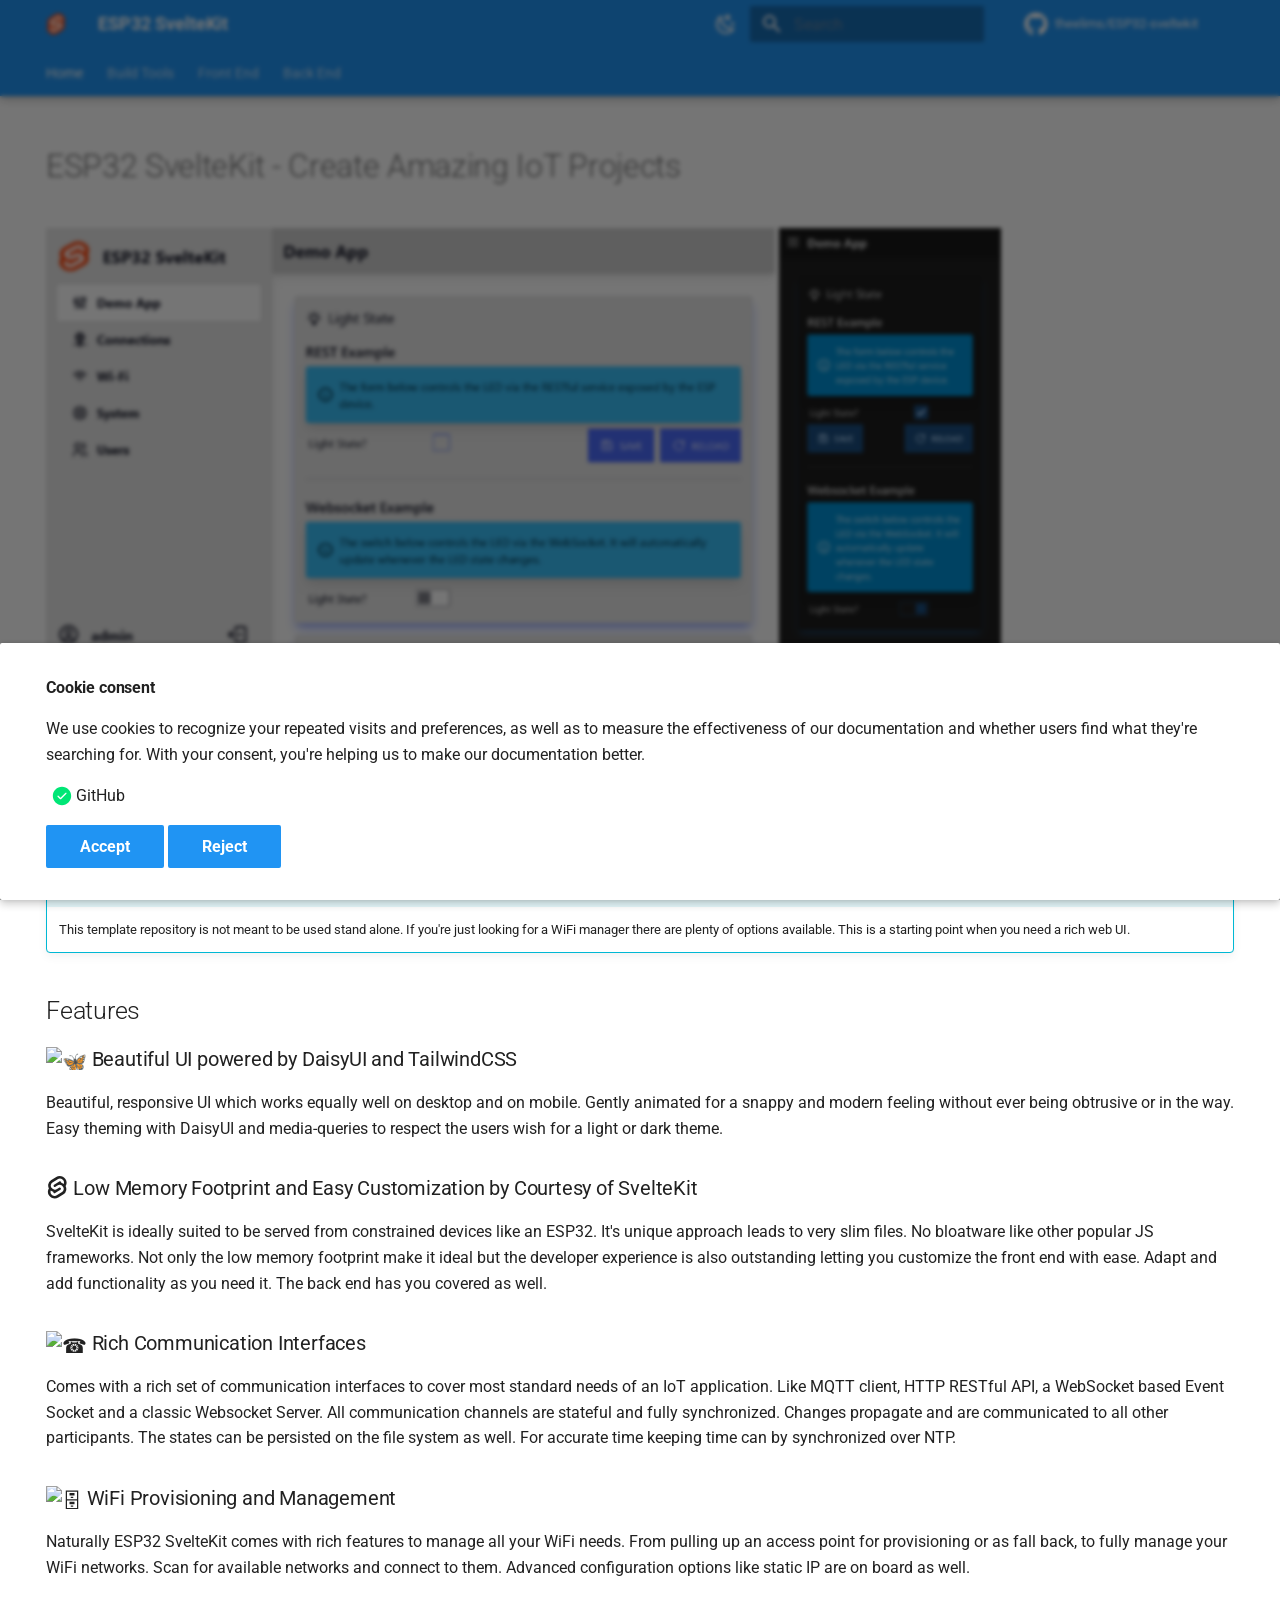
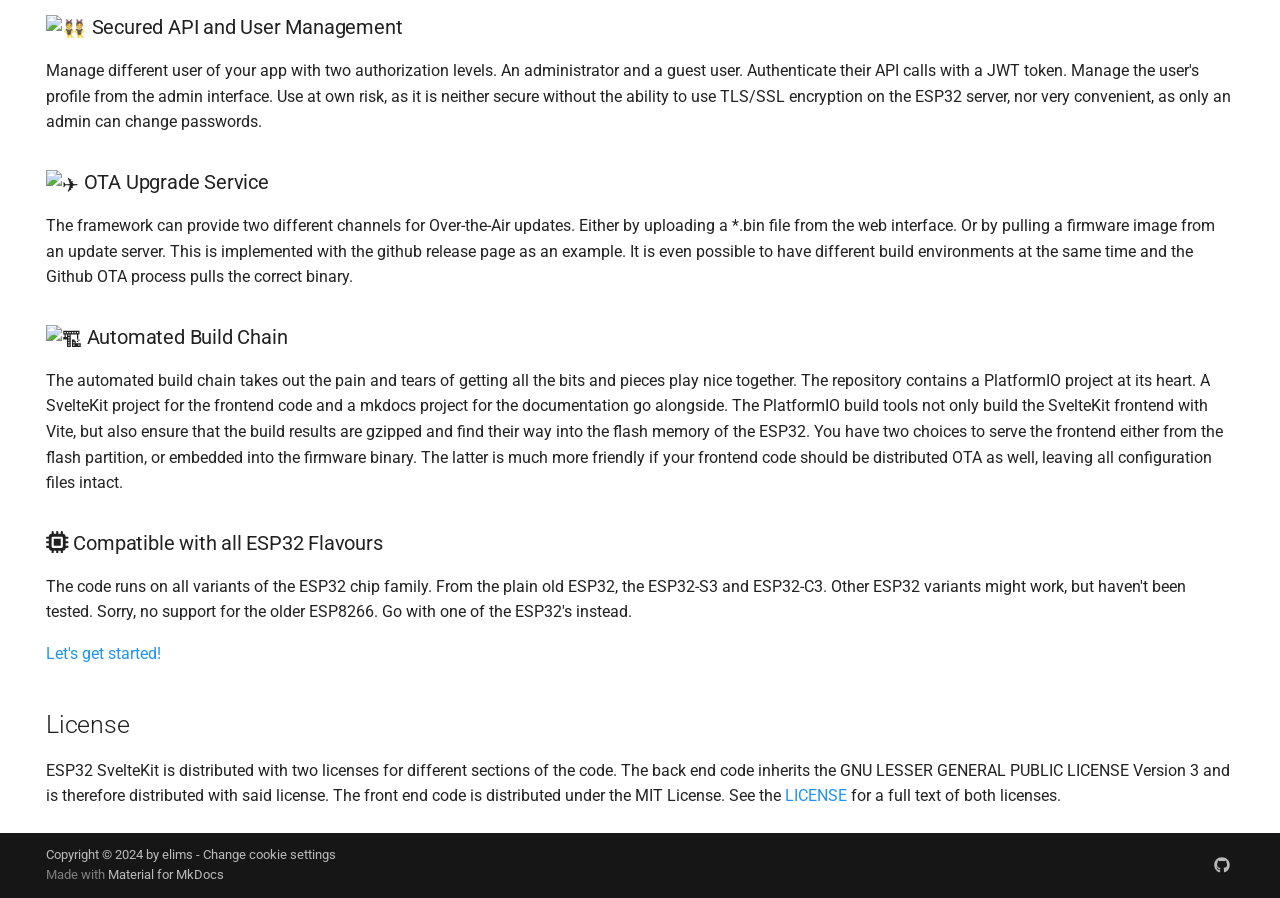
==== commit 3cf2539b: "Deployed 1b46007 with MkDocs version: 1.6.1" ====
--- a/index.html
+++ b/index.html
@@ -18,7 +18,7 @@
       
       
       <link rel="icon" href="media/favicon.png">
-      <meta name="generator" content="mkdocs-1.6.1, mkdocs-material-9.6.16">
+      <meta name="generator" content="mkdocs-1.6.1, mkdocs-material-9.6.17">
     
     
       
@@ -1036,10 +1036,10 @@
     
     
       
-      <script id="__config" type="application/json">{"base": ".", "features": ["navigation.instant", "navigation.tracking", "navigation.tabs", "navigation.tabs.sticky", "navigation.sections", "navigation.expand", "toc.follow", "toc.integrate", "navigation.top", "content.code.copy"], "search": "assets/javascripts/workers/search.d50fe291.min.js", "tags": null, "translations": {"clipboard.copied": "Copied to clipboard", "clipboard.copy": "Copy to clipboard", "search.result.more.one": "1 more on this page", "search.result.more.other": "# more on this page", "search.result.none": "No matching documents", "search.result.one": "1 matching document", "search.result.other": "# matching documents", "search.result.placeholder": "Type to start searching", "search.result.term.missing": "Missing", "select.version": "Select version"}, "version": null}</script>
-    
-    
-      <script src="assets/javascripts/bundle.50899def.min.js"></script>
+      <script id="__config" type="application/json">{"base": ".", "features": ["navigation.instant", "navigation.tracking", "navigation.tabs", "navigation.tabs.sticky", "navigation.sections", "navigation.expand", "toc.follow", "toc.integrate", "navigation.top", "content.code.copy"], "search": "assets/javascripts/workers/search.973d3a69.min.js", "tags": null, "translations": {"clipboard.copied": "Copied to clipboard", "clipboard.copy": "Copy to clipboard", "search.result.more.one": "1 more on this page", "search.result.more.other": "# more on this page", "search.result.none": "No matching documents", "search.result.one": "1 matching document", "search.result.other": "# matching documents", "search.result.placeholder": "Type to start searching", "search.result.term.missing": "Missing", "select.version": "Select version"}, "version": null}</script>
+    
+    
+      <script src="assets/javascripts/bundle.92b07e13.min.js"></script>
       
     
   </body>
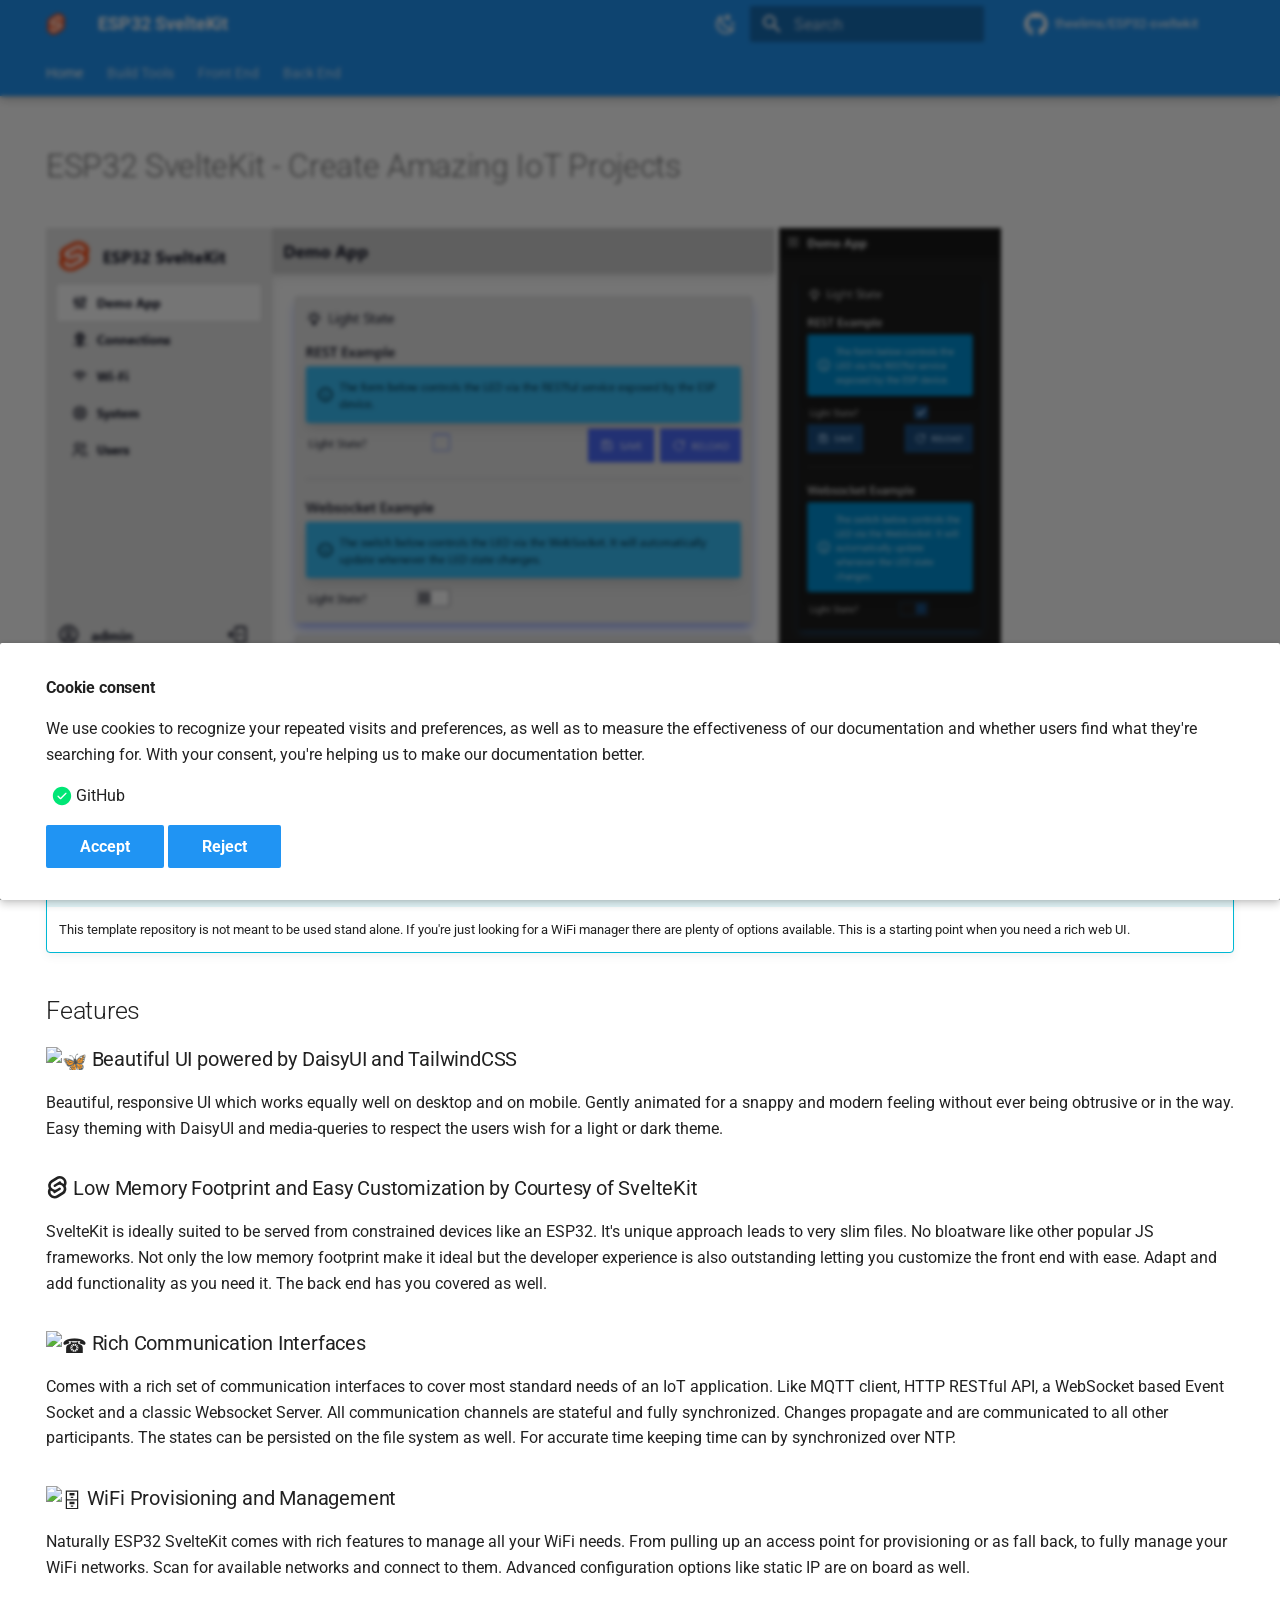
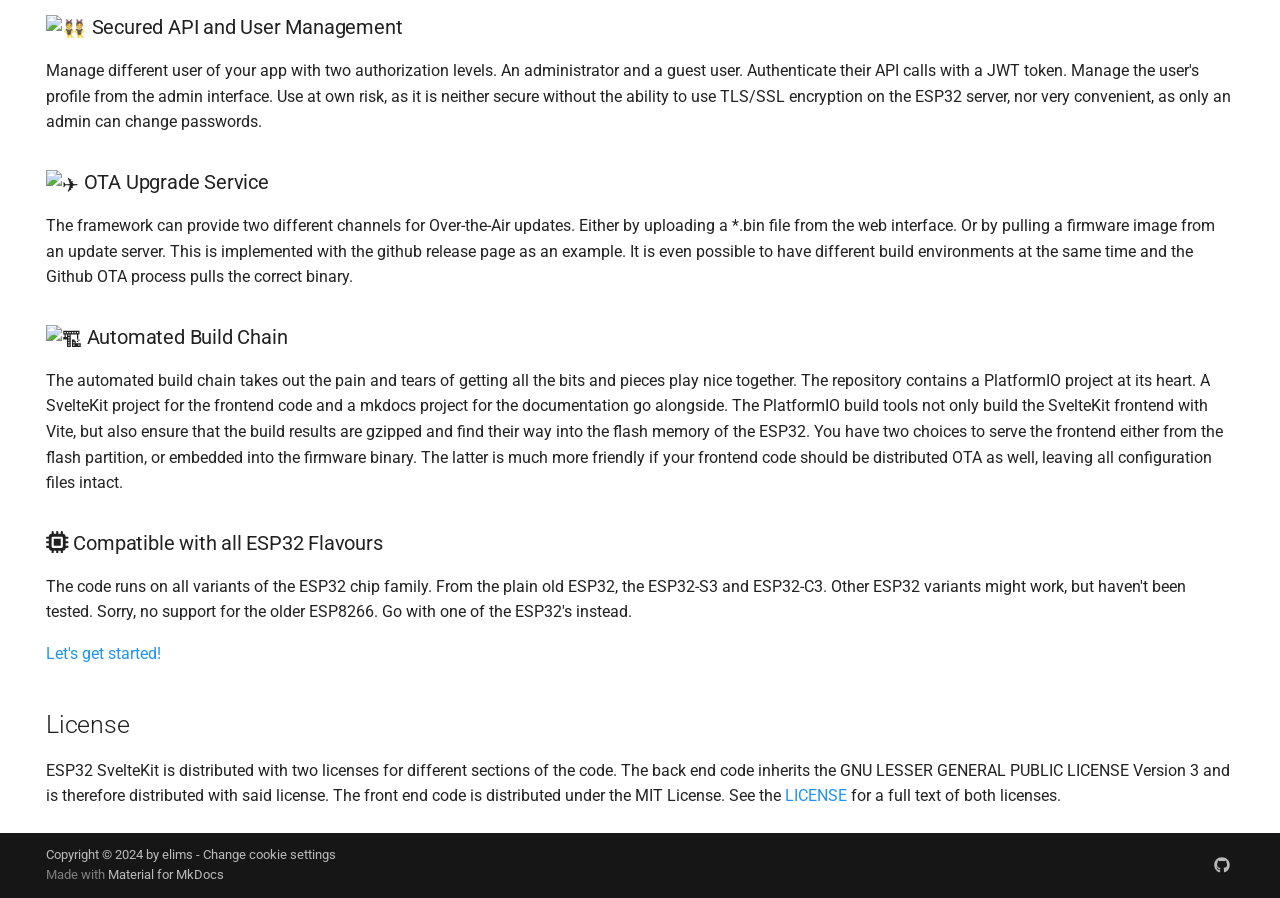
==== commit 8253a29a: "Deployed ac581dd with MkDocs version: 1.6.1" ====
--- a/index.html
+++ b/index.html
@@ -17,8 +17,11 @@
         <link rel="next" href="gettingstarted/">
       
       
+        
+      
+      
       <link rel="icon" href="media/favicon.png">
-      <meta name="generator" content="mkdocs-1.6.1, mkdocs-material-9.6.17">
+      <meta name="generator" content="mkdocs-1.6.1, mkdocs-material-9.8.0">
     
     
       
@@ -26,10 +29,10 @@
       
     
     
-      <link rel="stylesheet" href="assets/stylesheets/main.7e37652d.min.css">
-      
-        
-        <link rel="stylesheet" href="assets/stylesheets/palette.06af60db.min.css">
+      <link rel="stylesheet" href="assets/stylesheets/main.57a0d79d.min.css">
+      
+        
+        <link rel="stylesheet" href="assets/stylesheets/palette.fb2fffe2.min.css">
       
       
 
@@ -52,7 +55,6 @@
     
       
 
-    
     
     
   </head>
@@ -192,7 +194,7 @@
         <a href="https://github.com/theelims/ESP32-sveltekit" title="Go to repository" class="md-source" data-md-component="source">
   <div class="md-source__icon md-icon">
     
-    <svg xmlns="http://www.w3.org/2000/svg" viewBox="0 0 512 512"><!--! Font Awesome Free 7.0.0 by @fontawesome - https://fontawesome.com License - https://fontawesome.com/license/free (Icons: CC BY 4.0, Fonts: SIL OFL 1.1, Code: MIT License) Copyright 2025 Fonticons, Inc.--><path fill="currentColor" d="M173.9 397.4c0 2-2.3 3.6-5.2 3.6-3.3.3-5.6-1.3-5.6-3.6 0-2 2.3-3.6 5.2-3.6 3-.3 5.6 1.3 5.6 3.6m-31.1-4.5c-.7 2 1.3 4.3 4.3 4.9 2.6 1 5.6 0 6.2-2s-1.3-4.3-4.3-5.2c-2.6-.7-5.5.3-6.2 2.3m44.2-1.7c-2.9.7-4.9 2.6-4.6 4.9.3 2 2.9 3.3 5.9 2.6 2.9-.7 4.9-2.6 4.6-4.6-.3-1.9-3-3.2-5.9-2.9M252.8 8C114.1 8 8 113.3 8 252c0 110.9 69.8 205.8 169.5 239.2 12.8 2.3 17.3-5.6 17.3-12.1 0-6.2-.3-40.4-.3-61.4 0 0-70 15-84.7-29.8 0 0-11.4-29.1-27.8-36.6 0 0-22.9-15.7 1.6-15.4 0 0 24.9 2 38.6 25.8 21.9 38.6 58.6 27.5 72.9 20.9 2.3-16 8.8-27.1 16-33.7-55.9-6.2-112.3-14.3-112.3-110.5 0-27.5 7.6-41.3 23.6-58.9-2.6-6.5-11.1-33.3 2.6-67.9 20.9-6.5 69 27 69 27 20-5.6 41.5-8.5 62.8-8.5s42.8 2.9 62.8 8.5c0 0 48.1-33.6 69-27 13.7 34.7 5.2 61.4 2.6 67.9 16 17.7 25.8 31.5 25.8 58.9 0 96.5-58.9 104.2-114.8 110.5 9.2 7.9 17 22.9 17 46.4 0 33.7-.3 75.4-.3 83.6 0 6.5 4.6 14.4 17.3 12.1C436.2 457.8 504 362.9 504 252 504 113.3 391.5 8 252.8 8M105.2 352.9c-1.3 1-1 3.3.7 5.2 1.6 1.6 3.9 2.3 5.2 1 1.3-1 1-3.3-.7-5.2-1.6-1.6-3.9-2.3-5.2-1m-10.8-8.1c-.7 1.3.3 2.9 2.3 3.9 1.6 1 3.6.7 4.3-.7.7-1.3-.3-2.9-2.3-3.9-2-.6-3.6-.3-4.3.7m32.4 35.6c-1.6 1.3-1 4.3 1.3 6.2 2.3 2.3 5.2 2.6 6.5 1 1.3-1.3.7-4.3-1.3-6.2-2.2-2.3-5.2-2.6-6.5-1m-11.4-14.7c-1.6 1-1.6 3.6 0 5.9s4.3 3.3 5.6 2.3c1.6-1.3 1.6-3.9 0-6.2-1.4-2.3-4-3.3-5.6-2"/></svg>
+    <svg xmlns="http://www.w3.org/2000/svg" viewBox="0 0 512 512"><!--! Font Awesome Free 7.1.0 by @fontawesome - https://fontawesome.com License - https://fontawesome.com/license/free (Icons: CC BY 4.0, Fonts: SIL OFL 1.1, Code: MIT License) Copyright 2025 Fonticons, Inc.--><path d="M173.9 397.4c0 2-2.3 3.6-5.2 3.6-3.3.3-5.6-1.3-5.6-3.6 0-2 2.3-3.6 5.2-3.6 3-.3 5.6 1.3 5.6 3.6m-31.1-4.5c-.7 2 1.3 4.3 4.3 4.9 2.6 1 5.6 0 6.2-2s-1.3-4.3-4.3-5.2c-2.6-.7-5.5.3-6.2 2.3m44.2-1.7c-2.9.7-4.9 2.6-4.6 4.9.3 2 2.9 3.3 5.9 2.6 2.9-.7 4.9-2.6 4.6-4.6-.3-1.9-3-3.2-5.9-2.9M252.8 8C114.1 8 8 113.3 8 252c0 110.9 69.8 205.8 169.5 239.2 12.8 2.3 17.3-5.6 17.3-12.1 0-6.2-.3-40.4-.3-61.4 0 0-70 15-84.7-29.8 0 0-11.4-29.1-27.8-36.6 0 0-22.9-15.7 1.6-15.4 0 0 24.9 2 38.6 25.8 21.9 38.6 58.6 27.5 72.9 20.9 2.3-16 8.8-27.1 16-33.7-55.9-6.2-112.3-14.3-112.3-110.5 0-27.5 7.6-41.3 23.6-58.9-2.6-6.5-11.1-33.3 2.6-67.9 20.9-6.5 69 27 69 27 20-5.6 41.5-8.5 62.8-8.5s42.8 2.9 62.8 8.5c0 0 48.1-33.6 69-27 13.7 34.7 5.2 61.4 2.6 67.9 16 17.7 25.8 31.5 25.8 58.9 0 96.5-58.9 104.2-114.8 110.5 9.2 7.9 17 22.9 17 46.4 0 33.7-.3 75.4-.3 83.6 0 6.5 4.6 14.4 17.3 12.1C436.2 457.8 504 362.9 504 252 504 113.3 391.5 8 252.8 8M105.2 352.9c-1.3 1-1 3.3.7 5.2 1.6 1.6 3.9 2.3 5.2 1 1.3-1 1-3.3-.7-5.2-1.6-1.6-3.9-2.3-5.2-1m-10.8-8.1c-.7 1.3.3 2.9 2.3 3.9 1.6 1 3.6.7 4.3-.7.7-1.3-.3-2.9-2.3-3.9-2-.6-3.6-.3-4.3.7m32.4 35.6c-1.6 1.3-1 4.3 1.3 6.2 2.3 2.3 5.2 2.6 6.5 1 1.3-1.3.7-4.3-1.3-6.2-2.2-2.3-5.2-2.6-6.5-1m-11.4-14.7c-1.6 1-1.6 3.6 0 5.9s4.3 3.3 5.6 2.3c1.6-1.3 1.6-3.9 0-6.2-1.4-2.3-4-3.3-5.6-2"/></svg>
   </div>
   <div class="md-source__repository">
     theelims/ESP32-sveltekit
@@ -333,7 +335,7 @@
       <a href="https://github.com/theelims/ESP32-sveltekit" title="Go to repository" class="md-source" data-md-component="source">
   <div class="md-source__icon md-icon">
     
-    <svg xmlns="http://www.w3.org/2000/svg" viewBox="0 0 512 512"><!--! Font Awesome Free 7.0.0 by @fontawesome - https://fontawesome.com License - https://fontawesome.com/license/free (Icons: CC BY 4.0, Fonts: SIL OFL 1.1, Code: MIT License) Copyright 2025 Fonticons, Inc.--><path fill="currentColor" d="M173.9 397.4c0 2-2.3 3.6-5.2 3.6-3.3.3-5.6-1.3-5.6-3.6 0-2 2.3-3.6 5.2-3.6 3-.3 5.6 1.3 5.6 3.6m-31.1-4.5c-.7 2 1.3 4.3 4.3 4.9 2.6 1 5.6 0 6.2-2s-1.3-4.3-4.3-5.2c-2.6-.7-5.5.3-6.2 2.3m44.2-1.7c-2.9.7-4.9 2.6-4.6 4.9.3 2 2.9 3.3 5.9 2.6 2.9-.7 4.9-2.6 4.6-4.6-.3-1.9-3-3.2-5.9-2.9M252.8 8C114.1 8 8 113.3 8 252c0 110.9 69.8 205.8 169.5 239.2 12.8 2.3 17.3-5.6 17.3-12.1 0-6.2-.3-40.4-.3-61.4 0 0-70 15-84.7-29.8 0 0-11.4-29.1-27.8-36.6 0 0-22.9-15.7 1.6-15.4 0 0 24.9 2 38.6 25.8 21.9 38.6 58.6 27.5 72.9 20.9 2.3-16 8.8-27.1 16-33.7-55.9-6.2-112.3-14.3-112.3-110.5 0-27.5 7.6-41.3 23.6-58.9-2.6-6.5-11.1-33.3 2.6-67.9 20.9-6.5 69 27 69 27 20-5.6 41.5-8.5 62.8-8.5s42.8 2.9 62.8 8.5c0 0 48.1-33.6 69-27 13.7 34.7 5.2 61.4 2.6 67.9 16 17.7 25.8 31.5 25.8 58.9 0 96.5-58.9 104.2-114.8 110.5 9.2 7.9 17 22.9 17 46.4 0 33.7-.3 75.4-.3 83.6 0 6.5 4.6 14.4 17.3 12.1C436.2 457.8 504 362.9 504 252 504 113.3 391.5 8 252.8 8M105.2 352.9c-1.3 1-1 3.3.7 5.2 1.6 1.6 3.9 2.3 5.2 1 1.3-1 1-3.3-.7-5.2-1.6-1.6-3.9-2.3-5.2-1m-10.8-8.1c-.7 1.3.3 2.9 2.3 3.9 1.6 1 3.6.7 4.3-.7.7-1.3-.3-2.9-2.3-3.9-2-.6-3.6-.3-4.3.7m32.4 35.6c-1.6 1.3-1 4.3 1.3 6.2 2.3 2.3 5.2 2.6 6.5 1 1.3-1.3.7-4.3-1.3-6.2-2.2-2.3-5.2-2.6-6.5-1m-11.4-14.7c-1.6 1-1.6 3.6 0 5.9s4.3 3.3 5.6 2.3c1.6-1.3 1.6-3.9 0-6.2-1.4-2.3-4-3.3-5.6-2"/></svg>
+    <svg xmlns="http://www.w3.org/2000/svg" viewBox="0 0 512 512"><!--! Font Awesome Free 7.1.0 by @fontawesome - https://fontawesome.com License - https://fontawesome.com/license/free (Icons: CC BY 4.0, Fonts: SIL OFL 1.1, Code: MIT License) Copyright 2025 Fonticons, Inc.--><path d="M173.9 397.4c0 2-2.3 3.6-5.2 3.6-3.3.3-5.6-1.3-5.6-3.6 0-2 2.3-3.6 5.2-3.6 3-.3 5.6 1.3 5.6 3.6m-31.1-4.5c-.7 2 1.3 4.3 4.3 4.9 2.6 1 5.6 0 6.2-2s-1.3-4.3-4.3-5.2c-2.6-.7-5.5.3-6.2 2.3m44.2-1.7c-2.9.7-4.9 2.6-4.6 4.9.3 2 2.9 3.3 5.9 2.6 2.9-.7 4.9-2.6 4.6-4.6-.3-1.9-3-3.2-5.9-2.9M252.8 8C114.1 8 8 113.3 8 252c0 110.9 69.8 205.8 169.5 239.2 12.8 2.3 17.3-5.6 17.3-12.1 0-6.2-.3-40.4-.3-61.4 0 0-70 15-84.7-29.8 0 0-11.4-29.1-27.8-36.6 0 0-22.9-15.7 1.6-15.4 0 0 24.9 2 38.6 25.8 21.9 38.6 58.6 27.5 72.9 20.9 2.3-16 8.8-27.1 16-33.7-55.9-6.2-112.3-14.3-112.3-110.5 0-27.5 7.6-41.3 23.6-58.9-2.6-6.5-11.1-33.3 2.6-67.9 20.9-6.5 69 27 69 27 20-5.6 41.5-8.5 62.8-8.5s42.8 2.9 62.8 8.5c0 0 48.1-33.6 69-27 13.7 34.7 5.2 61.4 2.6 67.9 16 17.7 25.8 31.5 25.8 58.9 0 96.5-58.9 104.2-114.8 110.5 9.2 7.9 17 22.9 17 46.4 0 33.7-.3 75.4-.3 83.6 0 6.5 4.6 14.4 17.3 12.1C436.2 457.8 504 362.9 504 252 504 113.3 391.5 8 252.8 8M105.2 352.9c-1.3 1-1 3.3.7 5.2 1.6 1.6 3.9 2.3 5.2 1 1.3-1 1-3.3-.7-5.2-1.6-1.6-3.9-2.3-5.2-1m-10.8-8.1c-.7 1.3.3 2.9 2.3 3.9 1.6 1 3.6.7 4.3-.7.7-1.3-.3-2.9-2.3-3.9-2-.6-3.6-.3-4.3.7m32.4 35.6c-1.6 1.3-1 4.3 1.3 6.2 2.3 2.3 5.2 2.6 6.5 1 1.3-1.3.7-4.3-1.3-6.2-2.2-2.3-5.2-2.6-6.5-1m-11.4-14.7c-1.6 1-1.6 3.6 0 5.9s4.3 3.3 5.6 2.3c1.6-1.3 1.6-3.9 0-6.2-1.4-2.3-4-3.3-5.6-2"/></svg>
   </div>
   <div class="md-source__repository">
     theelims/ESP32-sveltekit
@@ -364,9 +366,14 @@
   
   
   <span class="md-ellipsis">
+    
+  
     Home
-    
-  </span>
+  
+
+    
+  </span>
+  
   
 
           <span class="md-nav__icon md-icon"></span>
@@ -377,9 +384,14 @@
   
   
   <span class="md-ellipsis">
+    
+  
     Home
-    
-  </span>
+  
+
+    
+  </span>
+  
   
 
       </a>
@@ -402,7 +414,9 @@
         <li class="md-nav__item">
   <a href="#features" class="md-nav__link">
     <span class="md-ellipsis">
-      Features
+      
+        Features
+      
     </span>
   </a>
   
@@ -412,7 +426,9 @@
           <li class="md-nav__item">
   <a href="#beautiful-ui-powered-by-daisyui-and-tailwindcss" class="md-nav__link">
     <span class="md-ellipsis">
-      Beautiful UI powered by DaisyUI and TailwindCSS
+      
+        Beautiful UI powered by DaisyUI and TailwindCSS
+      
     </span>
   </a>
   
@@ -421,7 +437,9 @@
           <li class="md-nav__item">
   <a href="#low-memory-footprint-and-easy-customization-by-courtesy-of-sveltekit" class="md-nav__link">
     <span class="md-ellipsis">
-      Low Memory Footprint and Easy Customization by Courtesy of SvelteKit
+      
+        Low Memory Footprint and Easy Customization by Courtesy of SvelteKit
+      
     </span>
   </a>
   
@@ -430,7 +448,9 @@
           <li class="md-nav__item">
   <a href="#rich-communication-interfaces" class="md-nav__link">
     <span class="md-ellipsis">
-      Rich Communication Interfaces
+      
+        Rich Communication Interfaces
+      
     </span>
   </a>
   
@@ -439,7 +459,9 @@
           <li class="md-nav__item">
   <a href="#wifi-provisioning-and-management" class="md-nav__link">
     <span class="md-ellipsis">
-      WiFi Provisioning and Management
+      
+        WiFi Provisioning and Management
+      
     </span>
   </a>
   
@@ -448,7 +470,9 @@
           <li class="md-nav__item">
   <a href="#secured-api-and-user-management" class="md-nav__link">
     <span class="md-ellipsis">
-      Secured API and User Management
+      
+        Secured API and User Management
+      
     </span>
   </a>
   
@@ -457,7 +481,9 @@
           <li class="md-nav__item">
   <a href="#ota-upgrade-service" class="md-nav__link">
     <span class="md-ellipsis">
-      OTA Upgrade Service
+      
+        OTA Upgrade Service
+      
     </span>
   </a>
   
@@ -466,7 +492,9 @@
           <li class="md-nav__item">
   <a href="#automated-build-chain" class="md-nav__link">
     <span class="md-ellipsis">
-      Automated Build Chain
+      
+        Automated Build Chain
+      
     </span>
   </a>
   
@@ -475,7 +503,9 @@
           <li class="md-nav__item">
   <a href="#compatible-with-all-esp32-flavours" class="md-nav__link">
     <span class="md-ellipsis">
-      Compatible with all ESP32 Flavours
+      
+        Compatible with all ESP32 Flavours
+      
     </span>
   </a>
   
@@ -489,7 +519,9 @@
         <li class="md-nav__item">
   <a href="#license" class="md-nav__link">
     <span class="md-ellipsis">
-      License
+      
+        License
+      
     </span>
   </a>
   
@@ -533,9 +565,14 @@
   
   
   <span class="md-ellipsis">
+    
+  
     Build Tools
-    
-  </span>
+  
+
+    
+  </span>
+  
   
 
             <span class="md-nav__icon md-icon"></span>
@@ -544,7 +581,11 @@
         <nav class="md-nav" data-md-level="1" aria-labelledby="__nav_2_label" aria-expanded="false">
           <label class="md-nav__title" for="__nav_2">
             <span class="md-nav__icon md-icon"></span>
-            Build Tools
+            
+  
+    Build Tools
+  
+
           </label>
           <ul class="md-nav__list" data-md-scrollfix>
             
@@ -560,9 +601,14 @@
   
   
   <span class="md-ellipsis">
+    
+  
     Getting Started
-    
-  </span>
+  
+
+    
+  </span>
+  
   
 
       </a>
@@ -583,9 +629,14 @@
   
   
   <span class="md-ellipsis">
+    
+  
     Build Process
-    
-  </span>
+  
+
+    
+  </span>
+  
   
 
       </a>
@@ -631,9 +682,14 @@
   
   
   <span class="md-ellipsis">
+    
+  
     Front End
-    
-  </span>
+  
+
+    
+  </span>
+  
   
 
             <span class="md-nav__icon md-icon"></span>
@@ -642,7 +698,11 @@
         <nav class="md-nav" data-md-level="1" aria-labelledby="__nav_3_label" aria-expanded="false">
           <label class="md-nav__title" for="__nav_3">
             <span class="md-nav__icon md-icon"></span>
-            Front End
+            
+  
+    Front End
+  
+
           </label>
           <ul class="md-nav__list" data-md-scrollfix>
             
@@ -658,9 +718,14 @@
   
   
   <span class="md-ellipsis">
+    
+  
     Getting Started with SvelteKit
-    
-  </span>
+  
+
+    
+  </span>
+  
   
 
       </a>
@@ -681,9 +746,14 @@
   
   
   <span class="md-ellipsis">
+    
+  
     Customizing the Front End
-    
-  </span>
+  
+
+    
+  </span>
+  
   
 
       </a>
@@ -704,9 +774,14 @@
   
   
   <span class="md-ellipsis">
+    
+  
     Stores
-    
-  </span>
+  
+
+    
+  </span>
+  
   
 
       </a>
@@ -727,9 +802,14 @@
   
   
   <span class="md-ellipsis">
+    
+  
     Components
-    
-  </span>
+  
+
+    
+  </span>
+  
   
 
       </a>
@@ -775,9 +855,14 @@
   
   
   <span class="md-ellipsis">
+    
+  
     Back End
-    
-  </span>
+  
+
+    
+  </span>
+  
   
 
             <span class="md-nav__icon md-icon"></span>
@@ -786,7 +871,11 @@
         <nav class="md-nav" data-md-level="1" aria-labelledby="__nav_4_label" aria-expanded="false">
           <label class="md-nav__title" for="__nav_4">
             <span class="md-nav__icon md-icon"></span>
-            Back End
+            
+  
+    Back End
+  
+
           </label>
           <ul class="md-nav__list" data-md-scrollfix>
             
@@ -802,9 +891,14 @@
   
   
   <span class="md-ellipsis">
+    
+  
     Developing with the Framework
-    
-  </span>
+  
+
+    
+  </span>
+  
   
 
       </a>
@@ -825,9 +919,14 @@
   
   
   <span class="md-ellipsis">
+    
+  
     RESTful API
-    
-  </span>
+  
+
+    
+  </span>
+  
   
 
       </a>
@@ -853,6 +952,7 @@
           
           
             <div class="md-content" data-md-component="content">
+              
               <article class="md-content__inner md-typeset">
                 
                   
@@ -877,21 +977,21 @@
 <p>This template repository is not meant to be used stand alone. If you're just looking for a WiFi manager there are plenty of options available. This is a starting point when you need a rich web UI.</p>
 </div>
 <h2 id="features">Features</h2>
-<h3 id="beautiful-ui-powered-by-daisyui-and-tailwindcss"><img alt="🦋" class="twemoji" src="https://cdn.jsdelivr.net/gh/jdecked/twemoji@15.1.0/assets/svg/1f98b.svg" title=":butterfly:" /> Beautiful UI powered by DaisyUI and TailwindCSS</h3>
+<h3 id="beautiful-ui-powered-by-daisyui-and-tailwindcss"><img alt="🦋" class="twemoji" src="https://cdn.jsdelivr.net/gh/jdecked/twemoji@16.0.1/assets/svg/1f98b.svg" title=":butterfly:" /> Beautiful UI powered by DaisyUI and TailwindCSS</h3>
 <p>Beautiful, responsive UI which works equally well on desktop and on mobile. Gently animated for a snappy and modern feeling without ever being obtrusive or in the way. Easy theming with DaisyUI and media-queries to respect the users wish for a light or dark theme.</p>
 <h3 id="low-memory-footprint-and-easy-customization-by-courtesy-of-sveltekit"><span class="twemoji"><svg xmlns="http://www.w3.org/2000/svg" viewBox="0 0 24 24"><path d="M10.354 21.125a4.44 4.44 0 0 1-4.765-1.767 4.1 4.1 0 0 1-.703-3.107 4 4 0 0 1 .134-.522l.105-.321.287.21a7.2 7.2 0 0 0 2.186 1.092l.208.063-.02.208a1.25 1.25 0 0 0 .226.83 1.34 1.34 0 0 0 1.435.533 1.2 1.2 0 0 0 .343-.15l5.59-3.562a1.16 1.16 0 0 0 .524-.778 1.24 1.24 0 0 0-.211-.937 1.34 1.34 0 0 0-1.435-.533 1.2 1.2 0 0 0-.343.15l-2.133 1.36a4 4 0 0 1-1.135.499 4.44 4.44 0 0 1-4.765-1.766 4.1 4.1 0 0 1-.702-3.108 3.86 3.86 0 0 1 1.742-2.582l5.589-3.563a4 4 0 0 1 1.135-.499 4.44 4.44 0 0 1 4.765 1.767 4.1 4.1 0 0 1 .703 3.107 4 4 0 0 1-.134.522l-.105.321-.286-.21a7.2 7.2 0 0 0-2.187-1.093l-.208-.063.02-.207a1.25 1.25 0 0 0-.226-.831 1.34 1.34 0 0 0-1.435-.532 1.2 1.2 0 0 0-.343.15L8.62 9.368a1.16 1.16 0 0 0-.524.778 1.24 1.24 0 0 0 .211.937 1.34 1.34 0 0 0 1.435.533 1.2 1.2 0 0 0 .344-.151l2.132-1.36a4 4 0 0 1 1.135-.498 4.44 4.44 0 0 1 4.765 1.766 4.1 4.1 0 0 1 .702 3.108 3.86 3.86 0 0 1-1.742 2.583l-5.589 3.562a4 4 0 0 1-1.135.499m10.358-17.95C18.484-.015 14.082-.96 10.9 1.068L5.31 4.63a6.41 6.41 0 0 0-2.896 4.295 6.75 6.75 0 0 0 .666 4.336 6.4 6.4 0 0 0-.96 2.396 6.83 6.83 0 0 0 1.168 5.167c2.229 3.19 6.63 4.135 9.812 2.108l5.59-3.562a6.4 6.4 0 0 0 2.896-4.295 6.76 6.76 0 0 0-.665-4.336 6.4 6.4 0 0 0 .958-2.396 6.83 6.83 0 0 0-1.167-5.168"/></svg></span> Low Memory Footprint and Easy Customization by Courtesy of SvelteKit</h3>
 <p>SvelteKit is ideally suited to be served from constrained devices like an ESP32. It's unique approach leads to very slim files. No bloatware like other popular JS frameworks. Not only the low memory footprint make it ideal but the developer experience is also outstanding letting you customize the front end with ease. Adapt and add functionality as you need it. The back end has you covered as well.</p>
-<h3 id="rich-communication-interfaces"><img alt="☎" class="twemoji" src="https://cdn.jsdelivr.net/gh/jdecked/twemoji@15.1.0/assets/svg/260e.svg" title=":telephone:" /> Rich Communication Interfaces</h3>
+<h3 id="rich-communication-interfaces"><img alt="☎" class="twemoji" src="https://cdn.jsdelivr.net/gh/jdecked/twemoji@16.0.1/assets/svg/260e.svg" title=":telephone:" /> Rich Communication Interfaces</h3>
 <p>Comes with a rich set of communication interfaces to cover most standard needs of an IoT application. Like MQTT client, HTTP RESTful API, a WebSocket based Event Socket and a classic Websocket Server. All communication channels are stateful and fully synchronized. Changes propagate and are communicated to all other participants. The states can be persisted on the file system as well. For accurate time keeping time can by synchronized over NTP.</p>
-<h3 id="wifi-provisioning-and-management"><img alt="🗄" class="twemoji" src="https://cdn.jsdelivr.net/gh/jdecked/twemoji@15.1.0/assets/svg/1f5c4.svg" title=":file_cabinet:" /> WiFi Provisioning and Management</h3>
+<h3 id="wifi-provisioning-and-management"><img alt="🗄" class="twemoji" src="https://cdn.jsdelivr.net/gh/jdecked/twemoji@16.0.1/assets/svg/1f5c4.svg" title=":file_cabinet:" /> WiFi Provisioning and Management</h3>
 <p>Naturally ESP32 SvelteKit comes with rich features to manage all your WiFi needs. From pulling up an access point for provisioning or as fall back, to fully manage your WiFi networks. Scan for available networks and connect to them. Advanced configuration options like static IP are on board as well.</p>
-<h3 id="secured-api-and-user-management"><img alt="👯" class="twemoji" src="https://cdn.jsdelivr.net/gh/jdecked/twemoji@15.1.0/assets/svg/1f46f.svg" title=":people_with_bunny_ears_partying:" /> Secured API and User Management</h3>
+<h3 id="secured-api-and-user-management"><img alt="👯" class="twemoji" src="https://cdn.jsdelivr.net/gh/jdecked/twemoji@16.0.1/assets/svg/1f46f.svg" title=":people_with_bunny_ears_partying:" /> Secured API and User Management</h3>
 <p>Manage different user of your app with two authorization levels. An administrator and a guest user. Authenticate their API calls with a JWT token. Manage the user's profile from the admin interface. Use at own risk, as it is neither secure without the ability to use TLS/SSL encryption on the ESP32 server, nor very convenient, as only an admin can change passwords.</p>
-<h3 id="ota-upgrade-service"><img alt="✈" class="twemoji" src="https://cdn.jsdelivr.net/gh/jdecked/twemoji@15.1.0/assets/svg/2708.svg" title=":airplane:" /> OTA Upgrade Service</h3>
+<h3 id="ota-upgrade-service"><img alt="✈" class="twemoji" src="https://cdn.jsdelivr.net/gh/jdecked/twemoji@16.0.1/assets/svg/2708.svg" title=":airplane:" /> OTA Upgrade Service</h3>
 <p>The framework can provide two different channels for Over-the-Air updates. Either by uploading a *.bin file from the web interface. Or by pulling a firmware image from an update server. This is implemented with the github release page as an example. It is even possible to have different build environments at the same time and the Github OTA process pulls the correct binary.</p>
-<h3 id="automated-build-chain"><img alt="🏗" class="twemoji" src="https://cdn.jsdelivr.net/gh/jdecked/twemoji@15.1.0/assets/svg/1f3d7.svg" title=":construction_site:" /> Automated Build Chain</h3>
+<h3 id="automated-build-chain"><img alt="🏗" class="twemoji" src="https://cdn.jsdelivr.net/gh/jdecked/twemoji@16.0.1/assets/svg/1f3d7.svg" title=":construction_site:" /> Automated Build Chain</h3>
 <p>The automated build chain takes out the pain and tears of getting all the bits and pieces play nice together. The repository contains a PlatformIO project at its heart. A SvelteKit project for the frontend code and a mkdocs project for the documentation go alongside. The PlatformIO build tools not only build the SvelteKit frontend with Vite, but also ensure that the build results are gzipped and find their way into the flash memory of the ESP32. You have two choices to serve the frontend either from the flash partition, or embedded into the firmware binary. The latter is much more friendly if your frontend code should be distributed OTA as well, leaving all configuration files intact.</p>
-<h3 id="compatible-with-all-esp32-flavours"><span class="twemoji"><svg xmlns="http://www.w3.org/2000/svg" viewBox="0 0 512 512"><!--! Font Awesome Free 7.0.0 by @fontawesome - https://fontawesome.com License - https://fontawesome.com/license/free (Icons: CC BY 4.0, Fonts: SIL OFL 1.1, Code: MIT License) Copyright 2025 Fonticons, Inc.--><path fill="currentColor" d="M176 24c0-13.3-10.7-24-24-24s-24 10.7-24 24v40c-35.3 0-64 28.7-64 64H24c-13.3 0-24 10.7-24 24s10.7 24 24 24h40v56H24c-13.3 0-24 10.7-24 24s10.7 24 24 24h40v56H24c-13.3 0-24 10.7-24 24s10.7 24 24 24h40c0 35.3 28.7 64 64 64v40c0 13.3 10.7 24 24 24s24-10.7 24-24v-40h56v40c0 13.3 10.7 24 24 24s24-10.7 24-24v-40h56v40c0 13.3 10.7 24 24 24s24-10.7 24-24v-40c35.3 0 64-28.7 64-64h40c13.3 0 24-10.7 24-24s-10.7-24-24-24h-40v-56h40c13.3 0 24-10.7 24-24s-10.7-24-24-24h-40v-56h40c13.3 0 24-10.7 24-24s-10.7-24-24-24h-40c0-35.3-28.7-64-64-64V24c0-13.3-10.7-24-24-24s-24 10.7-24 24v40h-56V24c0-13.3-10.7-24-24-24s-24 10.7-24 24v40h-56zm-16 104h192c17.7 0 32 14.3 32 32v192c0 17.7-14.3 32-32 32H160c-17.7 0-32-14.3-32-32V160c0-17.7 14.3-32 32-32m16 48v160h160V176z"/></svg></span> Compatible with all ESP32 Flavours</h3>
+<h3 id="compatible-with-all-esp32-flavours"><span class="twemoji"><svg xmlns="http://www.w3.org/2000/svg" viewBox="0 0 512 512"><!--! Font Awesome Free 7.1.0 by @fontawesome - https://fontawesome.com License - https://fontawesome.com/license/free (Icons: CC BY 4.0, Fonts: SIL OFL 1.1, Code: MIT License) Copyright 2025 Fonticons, Inc.--><path d="M176 24c0-13.3-10.7-24-24-24s-24 10.7-24 24v40c-35.3 0-64 28.7-64 64H24c-13.3 0-24 10.7-24 24s10.7 24 24 24h40v56H24c-13.3 0-24 10.7-24 24s10.7 24 24 24h40v56H24c-13.3 0-24 10.7-24 24s10.7 24 24 24h40c0 35.3 28.7 64 64 64v40c0 13.3 10.7 24 24 24s24-10.7 24-24v-40h56v40c0 13.3 10.7 24 24 24s24-10.7 24-24v-40h56v40c0 13.3 10.7 24 24 24s24-10.7 24-24v-40c35.3 0 64-28.7 64-64h40c13.3 0 24-10.7 24-24s-10.7-24-24-24h-40v-56h40c13.3 0 24-10.7 24-24s-10.7-24-24-24h-40v-56h40c13.3 0 24-10.7 24-24s-10.7-24-24-24h-40c0-35.3-28.7-64-64-64V24c0-13.3-10.7-24-24-24s-24 10.7-24 24v40h-56V24c0-13.3-10.7-24-24-24s-24 10.7-24 24v40h-56zm-16 104h192c17.7 0 32 14.3 32 32v192c0 17.7-14.3 32-32 32H160c-17.7 0-32-14.3-32-32V160c0-17.7 14.3-32 32-32m16 48v160h160V176z"/></svg></span> Compatible with all ESP32 Flavours</h3>
 <p>The code runs on all variants of the ESP32 chip family. From the plain old ESP32, the ESP32-S3 and ESP32-C3. Other ESP32 variants might work, but haven't been tested. Sorry, no support for the older ESP8266. Go with one of the ESP32's instead.</p>
 <p><a href="gettingstarted/">Let's get started!</a></p>
 <h2 id="license">License</h2>
@@ -949,7 +1049,8 @@
   
 </div>
       
-        <div class="md-social">
+        
+<div class="md-social">
   
     
     
@@ -959,7 +1060,7 @@
       
     
     <a href="https://github.com/theelims/" target="_blank" rel="noopener" title="github.com" class="md-social__link">
-      <svg xmlns="http://www.w3.org/2000/svg" viewBox="0 0 512 512"><!--! Font Awesome Free 7.0.0 by @fontawesome - https://fontawesome.com License - https://fontawesome.com/license/free (Icons: CC BY 4.0, Fonts: SIL OFL 1.1, Code: MIT License) Copyright 2025 Fonticons, Inc.--><path fill="currentColor" d="M173.9 397.4c0 2-2.3 3.6-5.2 3.6-3.3.3-5.6-1.3-5.6-3.6 0-2 2.3-3.6 5.2-3.6 3-.3 5.6 1.3 5.6 3.6m-31.1-4.5c-.7 2 1.3 4.3 4.3 4.9 2.6 1 5.6 0 6.2-2s-1.3-4.3-4.3-5.2c-2.6-.7-5.5.3-6.2 2.3m44.2-1.7c-2.9.7-4.9 2.6-4.6 4.9.3 2 2.9 3.3 5.9 2.6 2.9-.7 4.9-2.6 4.6-4.6-.3-1.9-3-3.2-5.9-2.9M252.8 8C114.1 8 8 113.3 8 252c0 110.9 69.8 205.8 169.5 239.2 12.8 2.3 17.3-5.6 17.3-12.1 0-6.2-.3-40.4-.3-61.4 0 0-70 15-84.7-29.8 0 0-11.4-29.1-27.8-36.6 0 0-22.9-15.7 1.6-15.4 0 0 24.9 2 38.6 25.8 21.9 38.6 58.6 27.5 72.9 20.9 2.3-16 8.8-27.1 16-33.7-55.9-6.2-112.3-14.3-112.3-110.5 0-27.5 7.6-41.3 23.6-58.9-2.6-6.5-11.1-33.3 2.6-67.9 20.9-6.5 69 27 69 27 20-5.6 41.5-8.5 62.8-8.5s42.8 2.9 62.8 8.5c0 0 48.1-33.6 69-27 13.7 34.7 5.2 61.4 2.6 67.9 16 17.7 25.8 31.5 25.8 58.9 0 96.5-58.9 104.2-114.8 110.5 9.2 7.9 17 22.9 17 46.4 0 33.7-.3 75.4-.3 83.6 0 6.5 4.6 14.4 17.3 12.1C436.2 457.8 504 362.9 504 252 504 113.3 391.5 8 252.8 8M105.2 352.9c-1.3 1-1 3.3.7 5.2 1.6 1.6 3.9 2.3 5.2 1 1.3-1 1-3.3-.7-5.2-1.6-1.6-3.9-2.3-5.2-1m-10.8-8.1c-.7 1.3.3 2.9 2.3 3.9 1.6 1 3.6.7 4.3-.7.7-1.3-.3-2.9-2.3-3.9-2-.6-3.6-.3-4.3.7m32.4 35.6c-1.6 1.3-1 4.3 1.3 6.2 2.3 2.3 5.2 2.6 6.5 1 1.3-1.3.7-4.3-1.3-6.2-2.2-2.3-5.2-2.6-6.5-1m-11.4-14.7c-1.6 1-1.6 3.6 0 5.9s4.3 3.3 5.6 2.3c1.6-1.3 1.6-3.9 0-6.2-1.4-2.3-4-3.3-5.6-2"/></svg>
+      <svg xmlns="http://www.w3.org/2000/svg" viewBox="0 0 512 512"><!--! Font Awesome Free 7.1.0 by @fontawesome - https://fontawesome.com License - https://fontawesome.com/license/free (Icons: CC BY 4.0, Fonts: SIL OFL 1.1, Code: MIT License) Copyright 2025 Fonticons, Inc.--><path d="M173.9 397.4c0 2-2.3 3.6-5.2 3.6-3.3.3-5.6-1.3-5.6-3.6 0-2 2.3-3.6 5.2-3.6 3-.3 5.6 1.3 5.6 3.6m-31.1-4.5c-.7 2 1.3 4.3 4.3 4.9 2.6 1 5.6 0 6.2-2s-1.3-4.3-4.3-5.2c-2.6-.7-5.5.3-6.2 2.3m44.2-1.7c-2.9.7-4.9 2.6-4.6 4.9.3 2 2.9 3.3 5.9 2.6 2.9-.7 4.9-2.6 4.6-4.6-.3-1.9-3-3.2-5.9-2.9M252.8 8C114.1 8 8 113.3 8 252c0 110.9 69.8 205.8 169.5 239.2 12.8 2.3 17.3-5.6 17.3-12.1 0-6.2-.3-40.4-.3-61.4 0 0-70 15-84.7-29.8 0 0-11.4-29.1-27.8-36.6 0 0-22.9-15.7 1.6-15.4 0 0 24.9 2 38.6 25.8 21.9 38.6 58.6 27.5 72.9 20.9 2.3-16 8.8-27.1 16-33.7-55.9-6.2-112.3-14.3-112.3-110.5 0-27.5 7.6-41.3 23.6-58.9-2.6-6.5-11.1-33.3 2.6-67.9 20.9-6.5 69 27 69 27 20-5.6 41.5-8.5 62.8-8.5s42.8 2.9 62.8 8.5c0 0 48.1-33.6 69-27 13.7 34.7 5.2 61.4 2.6 67.9 16 17.7 25.8 31.5 25.8 58.9 0 96.5-58.9 104.2-114.8 110.5 9.2 7.9 17 22.9 17 46.4 0 33.7-.3 75.4-.3 83.6 0 6.5 4.6 14.4 17.3 12.1C436.2 457.8 504 362.9 504 252 504 113.3 391.5 8 252.8 8M105.2 352.9c-1.3 1-1 3.3.7 5.2 1.6 1.6 3.9 2.3 5.2 1 1.3-1 1-3.3-.7-5.2-1.6-1.6-3.9-2.3-5.2-1m-10.8-8.1c-.7 1.3.3 2.9 2.3 3.9 1.6 1 3.6.7 4.3-.7.7-1.3-.3-2.9-2.3-3.9-2-.6-3.6-.3-4.3.7m32.4 35.6c-1.6 1.3-1 4.3 1.3 6.2 2.3 2.3 5.2 2.6 6.5 1 1.3-1.3.7-4.3-1.3-6.2-2.2-2.3-5.2-2.6-6.5-1m-11.4-14.7c-1.6 1-1.6 3.6 0 5.9s4.3 3.3 5.6 2.3c1.6-1.3 1.6-3.9 0-6.2-1.4-2.3-4-3.3-5.6-2"/></svg>
     </a>
   
 </div>
@@ -1036,10 +1137,11 @@
     
     
       
-      <script id="__config" type="application/json">{"base": ".", "features": ["navigation.instant", "navigation.tracking", "navigation.tabs", "navigation.tabs.sticky", "navigation.sections", "navigation.expand", "toc.follow", "toc.integrate", "navigation.top", "content.code.copy"], "search": "assets/javascripts/workers/search.973d3a69.min.js", "tags": null, "translations": {"clipboard.copied": "Copied to clipboard", "clipboard.copy": "Copy to clipboard", "search.result.more.one": "1 more on this page", "search.result.more.other": "# more on this page", "search.result.none": "No matching documents", "search.result.one": "1 matching document", "search.result.other": "# matching documents", "search.result.placeholder": "Type to start searching", "search.result.term.missing": "Missing", "select.version": "Select version"}, "version": null}</script>
-    
-    
-      <script src="assets/javascripts/bundle.92b07e13.min.js"></script>
+      
+      <script id="__config" type="application/json">{"annotate": null, "base": ".", "features": ["navigation.instant", "navigation.tracking", "navigation.tabs", "navigation.tabs.sticky", "navigation.sections", "navigation.expand", "toc.follow", "toc.integrate", "navigation.top", "content.code.copy"], "search": "assets/javascripts/workers/search.a7633da7.min.js", "tags": null, "translations": {"clipboard.copied": "Copied to clipboard", "clipboard.copy": "Copy to clipboard", "search.result.more.one": "1 more on this page", "search.result.more.other": "# more on this page", "search.result.none": "No matching documents", "search.result.one": "1 matching document", "search.result.other": "# matching documents", "search.result.placeholder": "Type to start searching", "search.result.term.missing": "Missing", "select.version": "Select version"}, "version": null}</script>
+    
+    
+      <script src="assets/javascripts/bundle.c21346df.min.js"></script>
       
     
   </body>
--- a/assets/stylesheets/main.57a0d79d.min.css
+++ b/assets/stylesheets/main.57a0d79d.min.css
@@ -0,0 +1,6 @@
+@charset "UTF-8";html{box-sizing:border-box;-webkit-text-size-adjust:none;-moz-text-size-adjust:none;text-size-adjust:none}*,:after,:before{box-sizing:inherit}@media(prefers-reduced-motion){*,:after,:before{transition:none!important}}body{margin:0;-webkit-font-smoothing:antialiased;-moz-osx-font-smoothing:grayscale;--md-text-font-family:var(--md-text-font, _),
+    -apple-system, BlinkMacSystemFont, Helvetica, Arial, sans-serif;--md-code-font-family:var(--md-code-font, _),
+    SFMono-Regular, Consolas, Menlo, monospace}.md-typeset code:not(.focus-visible),a,button,input,label{-webkit-tap-highlight-color:transparent}a{color:inherit;text-decoration:none}hr{box-sizing:initial;display:block;height:.05rem;padding:0;overflow:visible;border:0}small{font-size:80%}sub,sup{line-height:1em}img{border-style:none}table{border-spacing:0;border-collapse:initial}td,th{font-weight:400;vertical-align:top}button{padding:0;margin:0;font-family:inherit;font-size:inherit;background:#0000;border:0}input{border:0;outline:none}:root{--md-primary-fg-color:#4051b5;--md-primary-fg-color--light:#5d6cc0;--md-primary-fg-color--dark:#303fa1;--md-primary-bg-color:#fff;--md-primary-bg-color--light:#ffffffb3;--md-accent-fg-color:#526cfe;--md-accent-fg-color--transparent:#526cfe1a;--md-accent-bg-color:#fff;--md-accent-bg-color--light:#ffffffb3;--md-typeset-table-sort-icon:url("data:image/svg+xml;charset=utf-8,<svg xmlns='http://www.w3.org/2000/svg' viewBox='0 0 24 24'><path d='m18 21-4-4h3V7h-3l4-4 4 4h-3v10h3M2 19v-2h10v2M2 13v-2h7v2M2 7V5h4v2z'/></svg>");--md-typeset-table-sort-icon--asc:url("data:image/svg+xml;charset=utf-8,<svg xmlns='http://www.w3.org/2000/svg' viewBox='0 0 24 24'><path d='M19 17h3l-4 4-4-4h3V3h2M2 17h10v2H2M6 5v2H2V5m0 6h7v2H2z'/></svg>");--md-typeset-table-sort-icon--desc:url("data:image/svg+xml;charset=utf-8,<svg xmlns='http://www.w3.org/2000/svg' viewBox='0 0 24 24'><path d='M19 7h3l-4-4-4 4h3v14h2M2 17h10v2H2M6 5v2H2V5m0 6h7v2H2z'/></svg>")}[data-md-color-scheme=default]{color-scheme:light}[data-md-color-scheme=default] img[src$="#gh-dark-mode-only"],[data-md-color-scheme=default] img[src$="#only-dark"]{display:none}:root,[data-md-color-scheme=default]{--md-hue:225deg;--md-default-fg-color:#000000de;--md-default-fg-color--light:#0000008a;--md-default-fg-color--lighter:#00000052;--md-default-fg-color--lightest:#00000012;--md-default-bg-color:#fff;--md-default-bg-color--light:#ffffffb3;--md-default-bg-color--lighter:#ffffff4d;--md-default-bg-color--lightest:#ffffff1f;--md-code-fg-color:#36464e;--md-code-bg-color:#f5f5f5;--md-code-bg-color--light:#f5f5f5b3;--md-code-bg-color--lighter:#f5f5f54d;--md-code-hl-color:#4287ff;--md-code-hl-color--light:#4287ff1a;--md-code-hl-number-color:#d52a2a;--md-code-hl-special-color:#db1457;--md-code-hl-function-color:#a846b9;--md-code-hl-constant-color:#6e59d9;--md-code-hl-keyword-color:#3f6ec6;--md-code-hl-string-color:#1c7d4d;--md-code-hl-name-color:var(--md-code-fg-color);--md-code-hl-operator-color:var(--md-default-fg-color--light);--md-code-hl-punctuation-color:var(--md-default-fg-color--light);--md-code-hl-comment-color:var(--md-default-fg-color--light);--md-code-hl-generic-color:var(--md-default-fg-color--light);--md-code-hl-variable-color:var(--md-default-fg-color--light);--md-typeset-color:var(--md-default-fg-color);--md-typeset-a-color:var(--md-primary-fg-color);--md-typeset-del-color:#f5503d26;--md-typeset-ins-color:#0bd57026;--md-typeset-kbd-color:#fafafa;--md-typeset-kbd-accent-color:#fff;--md-typeset-kbd-border-color:#b8b8b8;--md-typeset-mark-color:#ffff0080;--md-typeset-table-color:#0000001f;--md-typeset-table-color--light:#00000009;--md-admonition-fg-color:var(--md-default-fg-color);--md-admonition-bg-color:var(--md-default-bg-color);--md-warning-fg-color:#000000de;--md-warning-bg-color:#ff9;--md-footer-fg-color:#fff;--md-footer-fg-color--light:#ffffffb3;--md-footer-fg-color--lighter:#ffffff73;--md-footer-bg-color:#000000de;--md-footer-bg-color--dark:#00000052;--md-shadow-z1:0 0.2rem 0.5rem #0000000d,
+    0 0 0.05rem #0000001a;--md-shadow-z2:0 0.2rem 0.5rem #0000001a,
+    0 0 0.05rem #00000040;--md-shadow-z3:0 0.2rem 0.5rem #0003,
+    0 0 0.05rem #00000059}.md-icon svg{display:block;width:1.2rem;height:1.2rem;fill:currentcolor}aside,body,input{font-family:var(--md-text-font-family);font-feature-settings:"kern","liga";color:var(--md-typeset-color)}code,kbd,pre{font-family:var(--md-code-font-family);font-feature-settings:"kern"}.md-typeset{font-size:.8rem;line-height:1.6;overflow-wrap:break-word;-webkit-print-color-adjust:exact;color-adjust:exact}@media print{.md-typeset{font-size:.68rem}.md-typeset code,.md-typeset kbd,.md-typeset pre{white-space:pre-wrap}}.md-typeset blockquote,.md-typeset dl,.md-typeset figure,.md-typeset ol,.md-typeset pre,.md-typeset ul{margin-top:1em;margin-bottom:1em}.md-typeset h1{margin:0 0 1.25em;font-size:2em;line-height:1.3;color:var(--md-default-fg-color--light)}.md-typeset h1,.md-typeset h2{font-weight:300;letter-spacing:-.01em}.md-typeset h2{margin:1.6em 0 .64em;font-size:1.5625em;line-height:1.4}.md-typeset h3{margin:1.6em 0 .8em;font-size:1.25em;font-weight:400;line-height:1.5;letter-spacing:-.01em}.md-typeset h2+h3{margin-top:.8em}.md-typeset h4{margin:1em 0;font-weight:700;letter-spacing:-.01em}.md-typeset h5,.md-typeset h6{margin:1.25em 0;font-size:.8em;font-weight:700;color:var(--md-default-fg-color--light);letter-spacing:-.01em}.md-typeset h5{text-transform:uppercase}.md-typeset h5 code{text-transform:none}.md-typeset hr{display:flow-root;margin:1.5em 0;border-bottom:.05rem solid var(--md-default-fg-color--lightest)}.md-typeset a{color:var(--md-typeset-a-color);word-break:break-word}.md-typeset a,.md-typeset a:before{transition:color 125ms}.md-typeset a:focus,.md-typeset a:hover{color:var(--md-accent-fg-color)}.md-typeset a:focus code,.md-typeset a:hover code{color:var(--md-accent-fg-color);background-color:var(--md-accent-fg-color--transparent)}.md-typeset a code{color:var(--md-typeset-a-color)}.md-typeset a.focus-visible{outline-color:var(--md-accent-fg-color);outline-offset:.2rem}.md-typeset code,.md-typeset kbd,.md-typeset pre{font-variant-ligatures:none;color:var(--md-code-fg-color);direction:ltr;transition:background-color 125ms}.md-typeset code{padding:0 .2941176471em;font-size:.85em;word-break:break-word;background-color:var(--md-code-bg-color);border-radius:.1rem;-webkit-box-decoration-break:clone;box-decoration-break:clone;transition:color 125ms,background-color 125ms}.md-typeset code:not(.focus-visible){outline:none}.md-typeset pre{position:relative;display:flow-root;line-height:1.4}.md-typeset pre>code{display:block;padding:.7720588235em 1.1764705882em;margin:0;overflow:auto;word-break:normal;touch-action:auto;scrollbar-color:var(--md-default-fg-color--lighter) #0000;scrollbar-width:thin;outline-color:var(--md-accent-fg-color);box-shadow:none;-webkit-box-decoration-break:slice;box-decoration-break:slice}.md-typeset pre>code:hover{scrollbar-color:var(--md-accent-fg-color) #0000}.md-typeset pre>code::-webkit-scrollbar{width:.2rem;height:.2rem}.md-typeset pre>code::-webkit-scrollbar-thumb{background-color:var(--md-default-fg-color--lighter)}.md-typeset pre>code::-webkit-scrollbar-thumb:hover{background-color:var(--md-accent-fg-color)}.md-typeset kbd{display:inline-block;padding:0 .6666666667em;font-size:.75em;color:var(--md-default-fg-color);word-break:break-word;vertical-align:text-top;background-color:var(--md-typeset-kbd-color);border-radius:.1rem;box-shadow:0 .1rem 0 .05rem var(--md-typeset-kbd-border-color),0 .1rem 0 var(--md-typeset-kbd-border-color),0 -.1rem .2rem var(--md-typeset-kbd-accent-color) inset}.md-typeset mark{color:inherit;word-break:break-word;background-color:var(--md-typeset-mark-color);-webkit-box-decoration-break:clone;box-decoration-break:clone}.md-typeset abbr{text-decoration:none;cursor:help}.md-typeset [data-preview],.md-typeset abbr{border-bottom:.05rem dotted var(--md-default-fg-color--light)}.md-typeset small{opacity:.75}[dir=ltr] .md-typeset sub,[dir=ltr] .md-typeset sup{margin-left:.078125em}[dir=rtl] .md-typeset sub,[dir=rtl] .md-typeset sup{margin-right:.078125em}[dir=ltr] .md-typeset blockquote{padding-left:.6rem;border-left:.2rem solid var(--md-default-fg-color--lighter)}[dir=rtl] .md-typeset blockquote{padding-right:.6rem;border-right:.2rem solid var(--md-default-fg-color--lighter)}.md-typeset blockquote{margin-left:0;margin-right:0;color:var(--md-default-fg-color--light)}.md-typeset ul{list-style-type:disc}.md-typeset ul[type]{list-style-type:revert-layer}[dir=ltr] .md-typeset ol,[dir=ltr] .md-typeset ol li ol,[dir=ltr] .md-typeset ol li ul,[dir=ltr] .md-typeset ul,[dir=ltr] .md-typeset ul li ol,[dir=ltr] .md-typeset ul li ul{margin-left:.625em}[dir=rtl] .md-typeset ol,[dir=rtl] .md-typeset ol li ol,[dir=rtl] .md-typeset ol li ul,[dir=rtl] .md-typeset ul,[dir=rtl] .md-typeset ul li ol,[dir=rtl] .md-typeset ul li ul{margin-right:.625em}.md-typeset ol,.md-typeset ul{padding:0}.md-typeset ol:not([hidden]),.md-typeset ul:not([hidden]){display:flow-root}.md-typeset ol ol,.md-typeset ul ol{list-style-type:lower-alpha}.md-typeset ol ol ol,.md-typeset ul ol ol{list-style-type:lower-roman}.md-typeset ol ol ol ol,.md-typeset ul ol ol ol{list-style-type:upper-alpha}.md-typeset ol ol ol ol ol,.md-typeset ul ol ol ol ol{list-style-type:upper-roman}.md-typeset ol[type],.md-typeset ul[type]{list-style-type:revert-layer}[dir=ltr] .md-typeset ol li,[dir=ltr] .md-typeset ul li{margin-left:1.25em}[dir=rtl] .md-typeset ol li,[dir=rtl] .md-typeset ul li{margin-right:1.25em}.md-typeset ol li,.md-typeset ul li{margin-bottom:.5em}.md-typeset ol li blockquote,.md-typeset ol li p,.md-typeset ul li blockquote,.md-typeset ul li p{margin:.5em 0}.md-typeset ol li:last-child,.md-typeset ul li:last-child{margin-bottom:0}.md-typeset ol li ol,.md-typeset ol li ul,.md-typeset ul li ol,.md-typeset ul li ul{margin-top:.5em;margin-bottom:.5em}[dir=ltr] .md-typeset dd{margin-left:1.875em}[dir=rtl] .md-typeset dd{margin-right:1.875em}.md-typeset dd{margin-top:1em;margin-bottom:1.5em}.md-typeset img,.md-typeset svg,.md-typeset video{max-width:100%;height:auto}.md-typeset img[align=left]{margin:1em 1em 1em 0}.md-typeset img[align=right]{margin:1em 0 1em 1em}.md-typeset img[align]:only-child{margin-top:0}.md-typeset figure{display:flow-root;width:fit-content;max-width:100%;margin:1em auto;text-align:center}.md-typeset figure img{display:block;margin:0 auto}.md-typeset figcaption{max-width:24rem;margin:1em auto;font-style:italic}.md-typeset iframe{max-width:100%}.md-typeset table:not([class]){display:inline-block;max-width:100%;overflow:auto;font-size:.64rem;touch-action:auto;background-color:var(--md-default-bg-color);border:.05rem solid var(--md-typeset-table-color);border-radius:.1rem}@media print{.md-typeset table:not([class]){display:table}}.md-typeset table:not([class])+*{margin-top:1.5em}.md-typeset table:not([class]) td>:first-child,.md-typeset table:not([class]) th>:first-child{margin-top:0}.md-typeset table:not([class]) td>:last-child,.md-typeset table:not([class]) th>:last-child{margin-bottom:0}.md-typeset table:not([class]) td:not([align]),.md-typeset table:not([class]) th:not([align]){text-align:left}[dir=rtl] .md-typeset table:not([class]) td:not([align]),[dir=rtl] .md-typeset table:not([class]) th:not([align]){text-align:right}.md-typeset table:not([class]) th{min-width:5rem;padding:.9375em 1.25em;font-weight:700;vertical-align:top}.md-typeset table:not([class]) td{padding:.9375em 1.25em;vertical-align:top;border-top:.05rem solid var(--md-typeset-table-color)}.md-typeset table:not([class]) tbody tr{transition:background-color 125ms}.md-typeset table:not([class]) tbody tr:hover{background-color:var(--md-typeset-table-color--light);box-shadow:0 .05rem 0 var(--md-default-bg-color) inset}.md-typeset table:not([class]) a{word-break:normal}.md-typeset table th[role=columnheader]{cursor:pointer}[dir=ltr] .md-typeset table th[role=columnheader]:after{margin-left:.5em}[dir=rtl] .md-typeset table th[role=columnheader]:after{margin-right:.5em}.md-typeset table th[role=columnheader]:after{display:inline-block;width:1.2em;height:1.2em;vertical-align:text-bottom;content:"";-webkit-mask-image:var(--md-typeset-table-sort-icon);mask-image:var(--md-typeset-table-sort-icon);-webkit-mask-repeat:no-repeat;mask-repeat:no-repeat;-webkit-mask-size:contain;mask-size:contain;transition:background-color 125ms}.md-typeset table th[role=columnheader]:hover:after{background-color:var(--md-default-fg-color--lighter)}.md-typeset table th[role=columnheader][aria-sort=ascending]:after{background-color:var(--md-default-fg-color--light);-webkit-mask-image:var(--md-typeset-table-sort-icon--asc);mask-image:var(--md-typeset-table-sort-icon--asc)}.md-typeset table th[role=columnheader][aria-sort=descending]:after{background-color:var(--md-default-fg-color--light);-webkit-mask-image:var(--md-typeset-table-sort-icon--desc);mask-image:var(--md-typeset-table-sort-icon--desc)}.md-typeset__scrollwrap{margin:1em -.8rem;overflow-x:auto;touch-action:auto}.md-typeset__table{display:inline-block;padding:0 .8rem;margin-bottom:.5em}@media print{.md-typeset__table{display:block}}html .md-typeset__table table{display:table;width:100%;margin:0;overflow:hidden}@media screen and (max-width:44.984375em){.md-content__inner>pre{margin:1em -.8rem}.md-content__inner>pre code{border-radius:0}}.md-typeset .md-author{position:relative;display:block;flex-shrink:0;width:1.6rem;height:1.6rem;overflow:hidden;border-radius:100%;transition:color 125ms,transform 125ms}.md-typeset .md-author img{display:block}.md-typeset .md-author--more{font-size:.6rem;font-weight:700;line-height:1.6rem;color:var(--md-default-fg-color--lighter);text-align:center;background:var(--md-default-fg-color--lightest)}.md-typeset .md-author--long{width:2.4rem;height:2.4rem}.md-typeset a.md-author{transform:scale(1)}.md-typeset a.md-author img{filter:grayscale(100%) opacity(75%);border-radius:100%;transition:filter 125ms}.md-typeset a.md-author:focus,.md-typeset a.md-author:hover{z-index:1;transform:scale(1.1)}.md-typeset a.md-author:focus img,.md-typeset a.md-author:hover img{filter:grayscale(0)}.md-banner{overflow:auto;color:var(--md-footer-fg-color);background-color:var(--md-footer-bg-color)}@media print{.md-banner{display:none}}.md-banner--warning{color:var(--md-warning-fg-color);background-color:var(--md-warning-bg-color)}.md-banner__inner{padding:0 .8rem;margin:.6rem auto;font-size:.7rem}[dir=ltr] .md-banner__button{float:right}[dir=rtl] .md-banner__button{float:left}.md-banner__button{color:inherit;cursor:pointer;transition:opacity .25s}.no-js .md-banner__button{display:none}.md-banner__button:hover{opacity:.7}html{height:100%;overflow-x:hidden;font-size:125%}@media screen and (min-width:100em){html{font-size:137.5%}}@media screen and (min-width:125em){html{font-size:150%}}body{position:relative;display:flex;flex-direction:column;width:100%;min-height:100%;font-size:.5rem;background-color:var(--md-default-bg-color)}@media print{body{display:block}}@media screen and (max-width:59.984375em){body[data-md-scrolllock]{position:fixed}}.md-grid{max-width:61rem;margin-left:auto;margin-right:auto}.md-container{display:flex;flex-grow:1;flex-direction:column}@media print{.md-container{display:block}}.md-main{flex-grow:1}.md-main__inner{display:flex;height:100%;margin-top:1.5rem}.md-ellipsis{overflow:hidden;text-overflow:ellipsis}.md-toggle{display:none}.md-option{position:absolute;width:0;height:0;opacity:0}.md-option:checked+label:not([hidden]){display:block}.md-option.focus-visible+label{outline-style:auto;outline-color:var(--md-accent-fg-color)}.md-skip{position:fixed;z-index:-1;padding:.3rem .5rem;margin:.5rem;font-size:.64rem;color:var(--md-default-bg-color);background-color:var(--md-default-fg-color);border-radius:.1rem;outline-color:var(--md-accent-fg-color);opacity:0;transform:translateY(.4rem)}.md-skip:focus{z-index:10;opacity:1;transition:transform .25s cubic-bezier(.4,0,.2,1),opacity 175ms 75ms;transform:translateY(0)}@page{margin:25mm}:root{--md-clipboard-icon:url("data:image/svg+xml;charset=utf-8,<svg xmlns='http://www.w3.org/2000/svg' viewBox='0 0 24 24'><path d='M19 21H8V7h11m0-2H8a2 2 0 0 0-2 2v14a2 2 0 0 0 2 2h11a2 2 0 0 0 2-2V7a2 2 0 0 0-2-2m-3-4H4a2 2 0 0 0-2 2v14h2V3h12z'/></svg>");--md-code-select-icon:url("data:image/svg+xml;charset=utf-8,<svg xmlns='http://www.w3.org/2000/svg' viewBox='0 0 24 24'><path d='M19 19h-4v2h4c1.1 0 2-.9 2-2v-4h-2m0-12h-4v2h4v4h2V5c0-1.1-.9-2-2-2M5 5h4V3H5c-1.1 0-2 .9-2 2v4h2m0 6H3v4c0 1.1.9 2 2 2h4v-2H5zm2-4h2v2H7zm4 0h2v2h-2zm4 0h2v2h-2zM7 7h2v2H7zm4 0h2v2h-2zm4 0h2v2h-2zm-8 8h2v2H7zm4 0h2v2h-2zm4 0h2v2h-2z'/></svg>");--md-code-copy-icon:url("data:image/svg+xml;charset=utf-8,<svg xmlns='http://www.w3.org/2000/svg' viewBox='0 0 24 24'><path d='M19 21H8V7h11m0-2H8a2 2 0 0 0-2 2v14a2 2 0 0 0 2 2h11a2 2 0 0 0 2-2V7a2 2 0 0 0-2-2m-3-4H4a2 2 0 0 0-2 2v14h2V3h12z'/></svg>")}.md-clipboard{z-index:1;width:1.5em;height:1.5em;color:var(--md-default-fg-color--lightest);cursor:pointer;border-radius:.1rem;outline-color:var(--md-accent-fg-color);outline-offset:.1rem;transition:color .25s}@media print{.md-clipboard{display:none}}.md-clipboard:not(.focus-visible){outline:none;-webkit-tap-highlight-color:transparent}:hover>.md-clipboard{color:var(--md-default-fg-color--light)}.md-clipboard:focus,.md-clipboard:hover{color:var(--md-accent-fg-color)}.md-clipboard:after{display:block;width:1.125em;height:1.125em;margin:0 auto;content:"";background-color:currentcolor;-webkit-mask-image:var(--md-clipboard-icon);mask-image:var(--md-clipboard-icon);-webkit-mask-repeat:no-repeat;mask-repeat:no-repeat;-webkit-mask-position:center;mask-position:center;-webkit-mask-size:contain;mask-size:contain}.md-clipboard--inline{cursor:pointer}.md-clipboard--inline code{transition:color .25s,background-color .25s}.md-clipboard--inline:focus code,.md-clipboard--inline:hover code{color:var(--md-accent-fg-color);background-color:var(--md-accent-fg-color--transparent)}.md-typeset .md-code__content{display:grid}.md-code__nav{position:absolute;top:.25em;right:.25em;z-index:1;display:flex;gap:.2rem;padding:.2rem;background-color:var(--md-code-bg-color--lighter);border-radius:.1rem;transition:background-color .25s}:hover>.md-code__nav{background-color:var(--md-code-bg-color--light)}.md-code__button{display:block;width:1.5em;height:1.5em;color:var(--md-default-fg-color--lightest);cursor:pointer;outline-color:var(--md-accent-fg-color);outline-offset:.1rem;transition:color .25s}:hover>*>.md-code__button{color:var(--md-default-fg-color--light)}.md-code__button.focus-visible,.md-code__button:hover{color:var(--md-accent-fg-color)}.md-code__button--active{color:var(--md-default-fg-color)!important}.md-code__button:after{display:block;width:1.125em;height:1.125em;margin:0 auto;content:"";background-color:currentcolor;-webkit-mask-repeat:no-repeat;mask-repeat:no-repeat;-webkit-mask-position:center;mask-position:center;-webkit-mask-size:contain;mask-size:contain}.md-code__button[data-md-type=select]:after{-webkit-mask-image:var(--md-code-select-icon);mask-image:var(--md-code-select-icon)}.md-code__button[data-md-type=copy]:after{-webkit-mask-image:var(--md-code-copy-icon);mask-image:var(--md-code-copy-icon)}@keyframes consent{0%{opacity:0;transform:translateY(100%)}to{opacity:1;transform:translateY(0)}}@keyframes overlay{0%{opacity:0}to{opacity:1}}.md-consent__overlay{position:fixed;top:0;z-index:5;width:100%;height:100%;background-color:#0000008a;-webkit-backdrop-filter:blur(.1rem);backdrop-filter:blur(.1rem);opacity:1;animation:overlay .25s both}.md-consent__inner{position:fixed;bottom:0;z-index:5;width:100%;max-height:100%;padding:0;overflow:auto;background-color:var(--md-default-bg-color);border:0;border-radius:.1rem;box-shadow:0 0 .2rem #0000001a,0 .2rem .4rem #0003;animation:consent .5s cubic-bezier(.1,.7,.1,1) both}.md-consent__form{padding:.8rem}.md-consent__settings{display:none;margin:1em 0}input:checked+.md-consent__settings{display:block}.md-consent__controls{margin-bottom:.8rem}.md-typeset .md-consent__controls .md-button{display:inline}@media screen and (max-width:44.984375em){.md-typeset .md-consent__controls .md-button{display:block;width:100%;margin-top:.4rem;text-align:center}}.md-consent label{cursor:pointer}.md-content{flex-grow:1;min-width:0}.md-content__inner{padding-top:.6rem;margin:0 .8rem 1.2rem}@media screen and (min-width:76.25em){[dir=ltr] .md-sidebar--primary:not([hidden])~.md-content>.md-content__inner,[dir=rtl] .md-sidebar--secondary:not([hidden])~.md-content>.md-content__inner{margin-left:1.2rem}[dir=ltr] .md-sidebar--secondary:not([hidden])~.md-content>.md-content__inner,[dir=rtl] .md-sidebar--primary:not([hidden])~.md-content>.md-content__inner{margin-right:1.2rem}}.md-content__inner:before{display:block;height:.4rem;content:""}.md-content__inner>:last-child{margin-bottom:0}[dir=ltr] .md-content__button{float:right;margin-left:.4rem}[dir=rtl] .md-content__button{float:left;margin-right:.4rem}.md-content__button{padding:0;margin:.4rem 0}@media print{.md-content__button{display:none}}.md-typeset .md-content__button{color:var(--md-default-fg-color--lighter)}.md-content__button svg{display:inline;vertical-align:top}[dir=rtl] .md-content__button svg{transform:scaleX(-1)}[dir=ltr] .md-dialog{right:.8rem}[dir=rtl] .md-dialog{left:.8rem}.md-dialog{position:fixed;bottom:.8rem;z-index:4;min-width:11.1rem;padding:.4rem .6rem;pointer-events:none;background-color:var(--md-default-fg-color);border-radius:.1rem;box-shadow:var(--md-shadow-z3);opacity:0;transition:transform 0s .4s,opacity .4s;transform:translateY(100%)}@media print{.md-dialog{display:none}}.md-dialog--active{pointer-events:auto;opacity:1;transition:transform .4s cubic-bezier(.075,.85,.175,1),opacity .4s;transform:translateY(0)}.md-dialog__inner{font-size:.7rem;color:var(--md-default-bg-color)}.md-feedback{margin:2em 0 1em;text-align:center}.md-feedback fieldset{padding:0;margin:0;border:none}.md-feedback__title{margin:1em auto;font-weight:700}.md-feedback__inner{position:relative}.md-feedback__list{position:relative;display:flex;flex-wrap:wrap;place-content:baseline center}.md-feedback__list:hover .md-icon:not(:disabled){color:var(--md-default-fg-color--lighter)}:disabled .md-feedback__list{min-height:1.8rem}.md-feedback__icon{flex-shrink:0;margin:0 .1rem;color:var(--md-default-fg-color--light);cursor:pointer;transition:color 125ms}.md-feedback__icon:not(:disabled).md-icon:hover{color:var(--md-accent-fg-color)}.md-feedback__icon:disabled{color:var(--md-default-fg-color--lightest);pointer-events:none}.md-feedback__note{position:relative;opacity:0;transition:transform .4s cubic-bezier(.1,.7,.1,1),opacity .15s;transform:translateY(.4rem)}.md-feedback__note>*{max-width:16rem;margin:0 auto}:disabled .md-feedback__note{opacity:1;transform:translateY(0)}@media print{.md-feedback,.md-footer{display:none}}.md-footer{color:var(--md-footer-fg-color);background-color:var(--md-footer-bg-color)}.md-footer__inner{justify-content:space-between;padding:.2rem;overflow:auto}.md-footer__inner:not([hidden]){display:flex}.md-footer__link{display:flex;flex-grow:.01;align-items:end;max-width:100%;margin-top:1rem;margin-bottom:.4rem;overflow:hidden;outline-color:var(--md-accent-fg-color);transition:opacity .25s}.md-footer__link:focus,.md-footer__link:hover{opacity:.7}[dir=rtl] .md-footer__link svg{transform:scaleX(-1)}@media screen and (max-width:44.984375em){.md-footer__link--prev{flex-shrink:0}.md-footer__link--prev .md-footer__title{display:none}}[dir=ltr] .md-footer__link--next{margin-left:auto}.md-footer__link--next{text-align:right}[dir=rtl] .md-footer__link--next{margin-right:auto;text-align:left}.md-footer__title{flex-grow:1;max-width:calc(100% - 2.4rem);padding:0 1rem;margin-bottom:.7rem;font-size:.9rem;white-space:nowrap}.md-footer__button{padding:.4rem;margin:.2rem}.md-footer__direction{font-size:.64rem;opacity:.7}.md-footer-meta{background-color:var(--md-footer-bg-color--dark)}.md-footer-meta__inner{display:flex;flex-wrap:wrap;justify-content:space-between;padding:.2rem}html .md-footer-meta.md-typeset a{color:var(--md-footer-fg-color--light)}html .md-footer-meta.md-typeset a:focus,html .md-footer-meta.md-typeset a:hover{color:var(--md-footer-fg-color)}.md-copyright{width:100%;padding:.4rem 0;margin:auto .6rem;font-size:.64rem;color:var(--md-footer-fg-color--lighter)}.md-copyright__highlight{color:var(--md-footer-fg-color--light)}.md-social{display:inline-flex;gap:.2rem;padding:.2rem 0 .6rem;margin:0 .4rem}@media screen and (min-width:45em){.md-copyright{width:auto}.md-social{padding:.6rem 0}}.md-social__link{display:inline-block;width:1.6rem;height:1.6rem;text-align:center}.md-social__link:before{line-height:1.9}.md-social__link svg{max-height:.8rem;vertical-align:-25%;fill:currentcolor}.md-typeset .md-button{display:inline-block;padding:.625em 2em;font-weight:700;color:var(--md-primary-fg-color);cursor:pointer;border:.1rem solid;border-radius:.1rem;transition:color 125ms,background-color 125ms,border-color 125ms}.md-typeset .md-button--primary{color:var(--md-primary-bg-color);background-color:var(--md-primary-fg-color);border-color:var(--md-primary-fg-color)}.md-typeset .md-button:focus,.md-typeset .md-button:hover{color:var(--md-accent-bg-color);background-color:var(--md-accent-fg-color);border-color:var(--md-accent-fg-color)}[dir=ltr] .md-typeset .md-input,[dir=rtl] .md-typeset .md-input{border-top-left-radius:.1rem}[dir=ltr] .md-typeset .md-input,[dir=rtl] .md-typeset .md-input{border-top-right-radius:.1rem}.md-typeset .md-input{height:1.8rem;padding:0 .6rem;font-size:.8rem;border-bottom:.1rem solid var(--md-default-fg-color--lighter);box-shadow:var(--md-shadow-z1);transition:border .25s,box-shadow .25s}.md-typeset .md-input:focus,.md-typeset .md-input:hover{border-bottom-color:var(--md-accent-fg-color);box-shadow:var(--md-shadow-z2)}.md-typeset .md-input--stretch{width:100%}.md-header{position:sticky;left:0;right:0;top:0;z-index:4;display:block;color:var(--md-primary-bg-color);background-color:var(--md-primary-fg-color);box-shadow:0 0 .2rem #0000,0 .2rem .4rem #0000}@media print{.md-header{display:none}}.md-header[hidden]{transition:transform .25s cubic-bezier(.8,0,.6,1),box-shadow .25s;transform:translateY(-100%)}.md-header--shadow{box-shadow:0 0 .2rem #0000001a,0 .2rem .4rem #0003;transition:transform .25s cubic-bezier(.1,.7,.1,1),box-shadow .25s}.md-header__inner{display:flex;align-items:center;padding:0 .2rem}.md-header__button{position:relative;z-index:1;padding:.4rem;margin:.2rem;color:currentcolor;vertical-align:middle;cursor:pointer;outline-color:var(--md-accent-fg-color);transition:opacity .25s}.md-header__button:hover{opacity:.7}.md-header__button:not([hidden]){display:inline-block}.md-header__button:not(.focus-visible){outline:none;-webkit-tap-highlight-color:transparent}.md-header__button.md-logo{padding:.4rem;margin:.2rem}@media screen and (max-width:76.234375em){.md-header__button.md-logo{display:none}}.md-header__button.md-logo img,.md-header__button.md-logo svg{display:block;width:auto;height:1.2rem;fill:currentcolor}@media screen and (min-width:60em){.md-header__button[for=__search]{display:none}}.no-js .md-header__button[for=__search]{display:none}[dir=rtl] .md-header__button[for=__search] svg{transform:scaleX(-1)}@media screen and (min-width:76.25em){.md-header__button[for=__drawer]{display:none}}.md-header__topic{position:absolute;display:flex;max-width:100%;white-space:nowrap;transition:transform .4s cubic-bezier(.1,.7,.1,1),opacity .15s}.md-header__topic+.md-header__topic{z-index:-1;pointer-events:none;opacity:0;transition:transform .4s cubic-bezier(1,.7,.1,.1),opacity .15s;transform:translateX(1.25rem)}[dir=rtl] .md-header__topic+.md-header__topic{transform:translateX(-1.25rem)}.md-draft,.md-header__topic:first-child,.md-nav__title{font-weight:700}[dir=ltr] .md-header__title{margin-left:1rem;margin-right:.4rem}[dir=rtl] .md-header__title{margin-right:1rem;margin-left:.4rem}.md-header__title{flex-grow:1;height:2.4rem;font-size:.9rem;line-height:2.4rem}.md-header__title--active .md-header__topic{z-index:-1;pointer-events:none;opacity:0;transition:transform .4s cubic-bezier(1,.7,.1,.1),opacity .15s;transform:translateX(-1.25rem)}[dir=rtl] .md-header__title--active .md-header__topic{transform:translateX(1.25rem)}.md-header__title--active .md-header__topic+.md-header__topic{z-index:0;pointer-events:auto;opacity:1;transition:transform .4s cubic-bezier(.1,.7,.1,1),opacity .15s;transform:translateX(0)}.md-header__title>.md-header__ellipsis{position:relative;width:100%;height:100%}.md-header__option{display:flex;flex-shrink:0;max-width:100%;white-space:nowrap;transition:max-width 0s .25s,opacity .25s .25s}[data-md-toggle=search]:checked~.md-header .md-header__option{max-width:0;opacity:0;transition:max-width,opacity}.md-header__option>input{bottom:0}.md-header__source{display:none}@media screen and (min-width:60em){[dir=ltr] .md-header__source{margin-left:1rem}[dir=rtl] .md-header__source{margin-right:1rem}.md-header__source{display:block;width:11.7rem;max-width:11.7rem}}@media screen and (min-width:76.25em){[dir=ltr] .md-header__source{margin-left:1.4rem}[dir=rtl] .md-header__source{margin-right:1.4rem}}.md-meta{font-size:.7rem;line-height:1.3;color:var(--md-default-fg-color--light)}.md-meta__list{display:inline-flex;flex-wrap:wrap;padding:0;margin:0;list-style:none}.md-meta__item:not(:last-child):after{margin-left:.2rem;margin-right:.2rem;content:"·"}.md-meta__link{color:var(--md-typeset-a-color)}.md-meta__link:focus,.md-meta__link:hover{color:var(--md-accent-fg-color)}.md-draft{display:inline-block;padding-left:.5714285714em;padding-right:.5714285714em;color:#fff;background-color:#ff1744;border-radius:.125em}:root{--md-nav-icon--prev:url("data:image/svg+xml;charset=utf-8,<svg xmlns='http://www.w3.org/2000/svg' viewBox='0 0 24 24'><path d='M20 11v2H8l5.5 5.5-1.42 1.42L4.16 12l7.92-7.92L13.5 5.5 8 11z'/></svg>");--md-nav-icon--next:url("data:image/svg+xml;charset=utf-8,<svg xmlns='http://www.w3.org/2000/svg' viewBox='0 0 24 24'><path d='M8.59 16.58 13.17 12 8.59 7.41 10 6l6 6-6 6z'/></svg>");--md-toc-icon:url("data:image/svg+xml;charset=utf-8,<svg xmlns='http://www.w3.org/2000/svg' viewBox='0 0 24 24'><path d='M3 9h14V7H3zm0 4h14v-2H3zm0 4h14v-2H3zm16 0h2v-2h-2zm0-10v2h2V7zm0 6h2v-2h-2z'/></svg>");--md-path-icon:url("data:image/svg+xml;charset=utf-8,<svg xmlns='http://www.w3.org/2000/svg' viewBox='0 0 24 24'><path d='M8.59 16.58 13.17 12 8.59 7.41 10 6l6 6-6 6z'/></svg>");--md-post-pin-icon:url("data:image/svg+xml;charset=utf-8,<svg xmlns='http://www.w3.org/2000/svg' viewBox='0 0 24 24'><path d='M16 12V4h1V2H7v2h1v8l-2 2v2h5.2v6h1.6v-6H18v-2z'/></svg>");--md-progress-value:0;--md-progress-delay:400ms;--md-search-result-icon:url("data:image/svg+xml;charset=utf-8,<svg xmlns='http://www.w3.org/2000/svg' viewBox='0 0 24 24'><path d='M14 2H6a2 2 0 0 0-2 2v16a2 2 0 0 0 2 2h7c-.41-.25-.8-.56-1.14-.9-.33-.33-.61-.7-.86-1.1H6V4h7v5h5v1.18c.71.16 1.39.43 2 .82V8zm6.31 16.9c1.33-2.11.69-4.9-1.4-6.22-2.11-1.33-4.91-.68-6.22 1.4-1.34 2.11-.69 4.89 1.4 6.22 1.46.93 3.32.93 4.79.02L22 23.39 23.39 22zm-3.81.1a2.5 2.5 0 0 1-2.5-2.5 2.5 2.5 0 0 1 2.5-2.5 2.5 2.5 0 0 1 2.5 2.5 2.5 2.5 0 0 1-2.5 2.5'/></svg>")}.md-nav,.md-nav__link .md-typeset{font-size:.7rem;line-height:1.3}.md-nav__title{display:block;padding:0 .6rem;overflow:hidden;color:var(--md-default-fg-color--light);text-overflow:ellipsis}.md-nav__title .md-nav__button{display:none}.md-nav__title .md-nav__button img{width:auto;height:100%}.md-nav__title .md-nav__button.md-logo img,.md-nav__title .md-nav__button.md-logo svg{display:block;width:auto;max-width:100%;height:2.4rem;object-fit:contain;fill:currentcolor}.md-nav__list{padding:0;margin:0;list-style:none}.md-nav__link{display:flex;gap:.4rem;align-items:flex-start;margin-top:.625em;scroll-snap-align:start;transition:color 125ms}.md-nav__link--passed,.md-nav__link--passed code{color:var(--md-default-fg-color--light)}.md-nav__item .md-nav__link--active,.md-nav__item .md-nav__link--active code{color:var(--md-typeset-a-color)}.md-nav__link .md-ellipsis{position:relative}.md-nav__link .md-ellipsis code{word-break:normal}[dir=ltr] .md-nav__link .md-icon:last-child{margin-left:auto}[dir=rtl] .md-nav__link .md-icon:last-child{margin-right:auto}.md-nav__link svg{position:relative;flex-shrink:0;height:1.3em;fill:currentcolor}.md-nav__link[for]:focus,.md-nav__link[for]:hover,.md-nav__link[href]:focus,.md-nav__link[href]:hover{color:var(--md-accent-fg-color);cursor:pointer}.md-nav__link[for]:focus code,.md-nav__link[for]:hover code,.md-nav__link[href]:focus code,.md-nav__link[href]:hover code{color:var(--md-accent-fg-color);background-color:var(--md-accent-fg-color--transparent)}.md-nav__link.focus-visible,.md-pagination__link.focus-visible{outline-color:var(--md-accent-fg-color);outline-offset:.2rem}.md-nav--primary .md-nav__link[for=__toc]{display:none}.md-nav--primary .md-nav__link[for=__toc] .md-icon:after{display:block;width:100%;height:100%;background-color:currentcolor;-webkit-mask-image:var(--md-toc-icon);mask-image:var(--md-toc-icon)}.md-nav--primary .md-nav__link[for=__toc]~.md-nav,.md-nav__source{display:none}.md-nav__container>.md-nav__link{margin-top:0}.md-nav__container>.md-nav__link:first-child{flex-grow:1;min-width:0}.md-nav__icon{flex-shrink:0}@media screen and (max-width:76.234375em){.md-nav--primary,.md-nav--primary .md-nav{position:absolute;left:0;right:0;top:0;z-index:1;display:flex;flex-direction:column;height:100%;background-color:var(--md-default-bg-color)}.md-nav--primary .md-nav__item,.md-nav--primary .md-nav__title{font-size:.8rem;line-height:1.5}.md-nav--primary .md-nav__title{position:relative;height:5.6rem;padding:3rem .8rem .2rem;line-height:2.4rem;color:var(--md-default-fg-color--light);white-space:nowrap;cursor:pointer;background-color:var(--md-default-fg-color--lightest)}[dir=ltr] .md-nav--primary .md-nav__title .md-nav__icon{left:.4rem}[dir=rtl] .md-nav--primary .md-nav__title .md-nav__icon{right:.4rem}.md-nav--primary .md-nav__title .md-nav__icon{position:absolute;top:.4rem;display:block;width:1.2rem;height:1.2rem;margin:.2rem}.md-nav--primary .md-nav__title .md-nav__icon:after{display:block;width:100%;height:100%;content:"";background-color:currentcolor;-webkit-mask-image:var(--md-nav-icon--prev);mask-image:var(--md-nav-icon--prev);-webkit-mask-repeat:no-repeat;mask-repeat:no-repeat;-webkit-mask-position:center;mask-position:center;-webkit-mask-size:contain;mask-size:contain}.md-nav--primary .md-nav__title~.md-nav__list{overflow-y:auto;touch-action:pan-y;scroll-snap-type:y mandatory;background-color:var(--md-default-bg-color);box-shadow:0 .05rem 0 var(--md-default-fg-color--lightest) inset}.md-nav--primary .md-nav__title~.md-nav__list>:first-child{border-top:0}.md-nav--primary .md-nav__title[for=__drawer]{font-weight:700;color:var(--md-primary-bg-color);background-color:var(--md-primary-fg-color)}.md-nav--primary .md-nav__title .md-logo{position:absolute;left:.2rem;right:.2rem;top:.2rem;display:block;padding:.4rem;margin:.2rem}.md-nav--primary .md-nav__list{flex:1}.md-nav--primary .md-nav__item{border-top:.05rem solid var(--md-default-fg-color--lightest)}.md-nav--primary .md-nav__item--active>.md-nav__link{color:var(--md-typeset-a-color)}.md-nav--primary .md-nav__item--active>.md-nav__link:focus,.md-nav--primary .md-nav__item--active>.md-nav__link:hover{color:var(--md-accent-fg-color)}.md-nav--primary .md-nav__link{padding:.6rem .8rem;margin-top:0}.md-nav--primary .md-nav__link svg{margin-top:.1em}.md-nav--primary .md-nav__link>.md-nav__link{padding:0}[dir=ltr] .md-nav--primary .md-nav__link .md-nav__icon{margin-right:-.2rem}[dir=rtl] .md-nav--primary .md-nav__link .md-nav__icon{margin-left:-.2rem}.md-nav--primary .md-nav__link .md-nav__icon{width:1.2rem;height:1.2rem;font-size:1.2rem}.md-nav--primary .md-nav__link .md-nav__icon:after{display:block;width:100%;height:100%;content:"";background-color:currentcolor;-webkit-mask-image:var(--md-nav-icon--next);mask-image:var(--md-nav-icon--next);-webkit-mask-repeat:no-repeat;mask-repeat:no-repeat;-webkit-mask-position:center;mask-position:center;-webkit-mask-size:contain;mask-size:contain}[dir=rtl] .md-nav--primary .md-nav__icon:after{transform:scale(-1)}.md-nav--primary .md-nav--secondary .md-nav{position:static;background-color:initial}[dir=ltr] .md-nav--primary .md-nav--secondary .md-nav .md-nav__link{padding-left:1.4rem}[dir=rtl] .md-nav--primary .md-nav--secondary .md-nav .md-nav__link{padding-right:1.4rem}[dir=ltr] .md-nav--primary .md-nav--secondary .md-nav .md-nav .md-nav__link{padding-left:2rem}[dir=rtl] .md-nav--primary .md-nav--secondary .md-nav .md-nav .md-nav__link{padding-right:2rem}[dir=ltr] .md-nav--primary .md-nav--secondary .md-nav .md-nav .md-nav .md-nav__link{padding-left:2.6rem}[dir=rtl] .md-nav--primary .md-nav--secondary .md-nav .md-nav .md-nav .md-nav__link{padding-right:2.6rem}[dir=ltr] .md-nav--primary .md-nav--secondary .md-nav .md-nav .md-nav .md-nav .md-nav__link{padding-left:3.2rem}[dir=rtl] .md-nav--primary .md-nav--secondary .md-nav .md-nav .md-nav .md-nav .md-nav__link{padding-right:3.2rem}.md-nav--secondary{background-color:initial}.md-nav__toggle~.md-nav{display:flex;opacity:0;transition:transform .25s cubic-bezier(.8,0,.6,1),opacity 125ms 50ms;transform:translateX(100%)}[dir=rtl] .md-nav__toggle~.md-nav{transform:translateX(-100%)}.md-nav__toggle:checked~.md-nav{opacity:1;transition:transform .25s cubic-bezier(.4,0,.2,1),opacity 125ms 125ms;transform:translateX(0)}.md-nav__toggle:checked~.md-nav>.md-nav__list{backface-visibility:hidden}}@media screen and (max-width:59.984375em){.md-nav--primary .md-nav__link[for=__toc]{display:flex}.md-nav--primary .md-nav__link[for=__toc] .md-icon:after{content:""}.md-nav--primary .md-nav__link[for=__toc]+.md-nav__link{display:none}.md-nav--primary .md-nav__link[for=__toc]~.md-nav{display:flex}.md-nav__source{display:block;padding:0 .2rem;color:var(--md-primary-bg-color);background-color:var(--md-primary-fg-color--dark)}}@media screen and (min-width:60em) and (max-width:76.234375em){.md-nav--integrated .md-nav__link[for=__toc]{display:flex}.md-nav--integrated .md-nav__link[for=__toc] .md-icon:after{content:""}.md-nav--integrated .md-nav__link[for=__toc]+.md-nav__link{display:none}.md-nav--integrated .md-nav__link[for=__toc]~.md-nav{display:flex}}@media screen and (min-width:60em){.md-nav{margin-bottom:-.4rem}.md-nav--secondary .md-nav__title{position:sticky;top:0;z-index:1;background:var(--md-default-bg-color);box-shadow:0 0 .4rem .4rem var(--md-default-bg-color)}.md-nav--secondary .md-nav__title[for=__toc]{scroll-snap-align:start}.md-nav--secondary .md-nav__title .md-nav__icon{display:none}[dir=ltr] .md-nav--secondary .md-nav__list{padding-left:.6rem}[dir=rtl] .md-nav--secondary .md-nav__list{padding-right:.6rem}.md-nav--secondary .md-nav__list{padding-bottom:.4rem}[dir=ltr] .md-nav--secondary .md-nav__item>.md-nav__link{margin-right:.4rem}[dir=rtl] .md-nav--secondary .md-nav__item>.md-nav__link{margin-left:.4rem}}@media screen and (min-width:76.25em){.md-nav{margin-bottom:-.4rem;transition:max-height .25s cubic-bezier(.86,0,.07,1)}.md-nav--primary .md-nav__title{position:sticky;top:0;z-index:1;background:var(--md-default-bg-color);box-shadow:0 0 .4rem .4rem var(--md-default-bg-color)}.md-nav--primary .md-nav__title[for=__drawer]{scroll-snap-align:start}.md-nav--primary .md-nav__title .md-nav__icon{display:none}[dir=ltr] .md-nav--primary .md-nav__list{padding-left:.6rem}[dir=rtl] .md-nav--primary .md-nav__list{padding-right:.6rem}.md-nav--primary .md-nav__list{padding-bottom:.4rem}[dir=ltr] .md-nav--primary .md-nav__item>.md-nav__link{margin-right:.4rem}[dir=rtl] .md-nav--primary .md-nav__item>.md-nav__link{margin-left:.4rem}.md-nav__toggle~.md-nav{display:grid;grid-template-rows:minmax(.4rem,0fr);visibility:collapse;opacity:0;transition:grid-template-rows .25s cubic-bezier(.86,0,.07,1),opacity .25s,visibility 0s .25s}.md-nav__toggle~.md-nav>.md-nav__list{overflow:hidden}.md-nav__toggle.md-toggle--indeterminate~.md-nav,.md-nav__toggle:checked~.md-nav{grid-template-rows:minmax(.4rem,1fr);visibility:visible;opacity:1;transition:grid-template-rows .25s cubic-bezier(.86,0,.07,1),opacity .15s .1s,visibility}.md-nav__toggle.md-toggle--indeterminate~.md-nav{transition:none}.md-nav__item--nested>.md-nav>.md-nav__title{display:none}.md-nav__item--section{display:block;margin:1.25em 0}.md-nav__item--section:last-child{margin-bottom:0}.md-nav__item--section>.md-nav__link{font-weight:700}.md-nav--lifted>.md-nav__list>.md-nav__item>[for],.md-nav__item--section>.md-nav__link[for]{color:var(--md-default-fg-color--light)}.md-nav--lifted>.md-nav__list>.md-nav__item--active>.md-nav__link:not(.md-nav__container),.md-nav__item--section>.md-nav__link:not(.md-nav__container){pointer-events:none}.md-nav__item--section>.md-nav__link .md-icon,.md-nav__item--section>.md-nav__link>[for]{display:none}[dir=ltr] .md-nav__item--section>.md-nav{margin-left:-.6rem}[dir=rtl] .md-nav__item--section>.md-nav{margin-right:-.6rem}.md-nav__item--section>.md-nav{display:block;visibility:visible;opacity:1}.md-nav__item--section>.md-nav>.md-nav__list>.md-nav__item{padding:0}.md-nav__icon{width:.9rem;height:.9rem;border-radius:100%;transition:background-color .25s}.md-nav__icon:hover{background-color:var(--md-accent-fg-color--transparent)}.md-nav__icon:after{display:inline-block;width:100%;height:100%;vertical-align:-.1rem;content:"";background-color:currentcolor;border-radius:100%;-webkit-mask-image:var(--md-nav-icon--next);mask-image:var(--md-nav-icon--next);-webkit-mask-repeat:no-repeat;mask-repeat:no-repeat;-webkit-mask-position:center;mask-position:center;-webkit-mask-size:contain;mask-size:contain;transition:transform .25s}[dir=rtl] .md-nav__icon:after{transform:rotate(180deg)}.md-nav__item--nested .md-nav__toggle:checked~.md-nav__link .md-nav__icon:after,.md-nav__item--nested .md-toggle--indeterminate~.md-nav__link .md-nav__icon:after{transform:rotate(90deg)}.md-nav--lifted>.md-nav__list>.md-nav__item,.md-nav--lifted>.md-nav__title{display:none}.md-nav--lifted>.md-nav__list>.md-nav__item--active{display:block}.md-nav--lifted>.md-nav__list>.md-nav__item--active>.md-nav__link{position:sticky;top:0;z-index:1;margin-top:0;background:var(--md-default-bg-color);box-shadow:0 0 .4rem .4rem var(--md-default-bg-color)}.md-nav--lifted>.md-nav__list>.md-nav__item--active.md-nav__item--section{margin:0}[dir=ltr] .md-nav--lifted>.md-nav__list>.md-nav__item>.md-nav:not(.md-nav--secondary){margin-left:-.6rem}[dir=rtl] .md-nav--lifted>.md-nav__list>.md-nav__item>.md-nav:not(.md-nav--secondary){margin-right:-.6rem}.md-nav--lifted .md-nav[data-md-level="1"]{grid-template-rows:minmax(.4rem,1fr);visibility:visible;opacity:1}[dir=ltr] .md-nav--integrated>.md-nav__list>.md-nav__item--active .md-nav--secondary{border-left:.05rem solid var(--md-primary-fg-color)}[dir=rtl] .md-nav--integrated>.md-nav__list>.md-nav__item--active .md-nav--secondary{border-right:.05rem solid var(--md-primary-fg-color)}.md-nav--integrated>.md-nav__list>.md-nav__item--active .md-nav--secondary{display:block;margin-bottom:1.25em;visibility:visible;opacity:1}.md-nav--integrated>.md-nav__list>.md-nav__item--active .md-nav--secondary>.md-nav__list{padding-bottom:0;overflow:visible}.md-nav--integrated>.md-nav__list>.md-nav__item--active .md-nav--secondary>.md-nav__title{display:none}}.md-pagination{gap:.4rem;font-size:.8rem;font-weight:700}.md-pagination,.md-pagination>*{display:flex;align-items:center;justify-content:center}.md-pagination>*{min-width:1.8rem;height:1.8rem;text-align:center;border-radius:.2rem}.md-pagination__current{color:var(--md-default-fg-color--light);background-color:var(--md-default-fg-color--lightest)}.md-pagination__link{transition:color 125ms,background-color 125ms}.md-pagination__link:focus,.md-pagination__link:hover{color:var(--md-accent-fg-color);background-color:var(--md-accent-fg-color--transparent)}.md-pagination__link:focus svg,.md-pagination__link:hover svg{color:var(--md-accent-fg-color)}.md-pagination__link svg{display:block;width:1.2rem;max-height:100%;color:var(--md-default-fg-color--lighter);fill:currentcolor}.md-path{padding-top:1.2rem;margin:0 .8rem;overflow:auto;font-size:.7rem}.md-path:not([hidden]){display:block}@media screen and (min-width:76.25em){.md-path{margin:0 1.2rem}}.md-path__list{display:flex;gap:.2rem;align-items:center;padding:0;margin:0;list-style:none}.md-path__item:not(:first-child){display:inline-flex;gap:.2rem;white-space:nowrap}.md-path__item:not(:first-child):before{display:inline;width:.8rem;height:.8rem;content:"";background-color:var(--md-default-fg-color--lighter);-webkit-mask-image:var(--md-path-icon);mask-image:var(--md-path-icon)}.md-path__link{display:flex;align-items:center;color:var(--md-default-fg-color--light)}.md-path__link:focus,.md-path__link:hover,.md-post .md-post__meta a:focus,.md-post .md-post__meta a:hover{color:var(--md-accent-fg-color)}.md-post__back{padding-bottom:1.2rem;margin-bottom:1.2rem;border-bottom:.05rem solid var(--md-default-fg-color--lightest)}@media screen and (max-width:76.234375em){.md-post__back{display:none}}[dir=rtl] .md-post__back svg{transform:scaleX(-1)}.md-post__authors{display:flex;flex-direction:column;gap:.6rem;margin:0 .6rem 1.2rem}.md-post .md-post__meta a{transition:color 125ms}.md-post__title{font-weight:700;color:var(--md-default-fg-color--light)}.md-post--excerpt{margin-bottom:3.2rem}.md-post--excerpt .md-post__header{display:flex;gap:.6rem;align-items:center;min-height:1.6rem}.md-post--excerpt .md-post__authors{display:inline-flex;flex-direction:row;gap:.2rem;align-items:center;min-height:2.4rem;margin:0}[dir=ltr] .md-post--excerpt .md-post__meta .md-meta__list{margin-right:.4rem}[dir=rtl] .md-post--excerpt .md-post__meta .md-meta__list{margin-left:.4rem}.md-post--excerpt .md-post__content>:first-child{--md-scroll-margin:6rem;margin-top:0}.md-post>.md-nav--secondary{margin:1em 0}.md-pin{padding:.2rem;margin-top:-.05rem;background:var(--md-default-fg-color--lightest);border-radius:1rem}.md-pin:after{display:block;width:.6rem;height:.6rem;margin:0 auto;content:"";background-color:currentcolor;-webkit-mask-image:var(--md-post-pin-icon);mask-image:var(--md-post-pin-icon);-webkit-mask-repeat:no-repeat;mask-repeat:no-repeat;-webkit-mask-position:center;mask-position:center;-webkit-mask-size:contain;mask-size:contain}.md-profile{display:flex;gap:.6rem;align-items:center;width:100%;font-size:.7rem;line-height:1.4}.md-profile__description{flex-grow:1}.md-content--post{display:flex}.md-content--post>.md-content__inner{flex-grow:1;min-width:0}@media screen and (min-width:76.25em){[dir=ltr] .md-content--post>.md-content__inner{margin-left:1.2rem}[dir=rtl] .md-content--post>.md-content__inner{margin-right:1.2rem}}@media screen and (max-width:76.234375em){.md-content--post{flex-flow:column-reverse}.md-sidebar.md-sidebar--post{position:static;width:100%;padding:0}.md-sidebar.md-sidebar--post .md-sidebar__scrollwrap{overflow:visible}.md-sidebar.md-sidebar--post .md-sidebar__inner{padding:0}.md-sidebar.md-sidebar--post .md-post__meta{margin-left:.6rem;margin-right:.6rem}.md-sidebar.md-sidebar--post .md-nav__item{display:inline;border:none}.md-sidebar.md-sidebar--post .md-nav__list{display:inline-flex;flex-wrap:wrap;gap:.6rem;padding-top:.6rem;padding-bottom:.6rem}.md-sidebar.md-sidebar--post .md-nav__link{padding:0}.md-sidebar.md-sidebar--post .md-nav{position:static;height:auto;margin-bottom:0}}.md-progress{position:fixed;top:0;z-index:4;width:100%;height:.075rem;background:var(--md-primary-bg-color);opacity:min(clamp(0,var(--md-progress-value),1),clamp(0,100 - var(--md-progress-value),1));transition:transform .5s cubic-bezier(.19,1,.22,1),opacity .25s var(--md-progress-delay);transform:scaleX(calc(var(--md-progress-value) * 1%));transform-origin:left}.md-search{position:relative}.no-js .md-search{display:none}.md-search__overlay{z-index:1;opacity:0}@media screen and (max-width:59.984375em){[dir=ltr] .md-search__overlay{left:-2.2rem}[dir=rtl] .md-search__overlay{right:-2.2rem}.md-search__overlay{position:absolute;top:-1rem;width:2rem;height:2rem;overflow:hidden;pointer-events:none;background-color:var(--md-default-bg-color);border-radius:1rem;transition:transform .3s .1s,opacity .2s .2s;transform-origin:center}[data-md-toggle=search]:checked~.md-header .md-search__overlay{opacity:1;transition:transform .4s,opacity .1s}}@media screen and (min-width:60em){.md-search{padding:.2rem 0}[dir=ltr] .md-search__overlay{left:0}[dir=rtl] .md-search__overlay{right:0}.md-search__overlay{position:fixed;top:0;width:0;height:0;cursor:pointer;background-color:#0000008a;transition:width 0s .25s,height 0s .25s,opacity .25s}[data-md-toggle=search]:checked~.md-header .md-search__overlay{width:100%;height:200vh;opacity:1;transition:width,height,opacity .25s}}@media screen and (max-width:29.984375em){[data-md-toggle=search]:checked~.md-header .md-search__overlay{transform:scale(45)}}@media screen and (min-width:30em) and (max-width:44.984375em){[data-md-toggle=search]:checked~.md-header .md-search__overlay{transform:scale(60)}}@media screen and (min-width:45em) and (max-width:59.984375em){[data-md-toggle=search]:checked~.md-header .md-search__overlay{transform:scale(75)}}.md-search__inner,.md-search__scrollwrap,.md-sidebar__scrollwrap{backface-visibility:hidden}@media screen and (max-width:59.984375em){[dir=ltr] .md-search__inner{left:0}.md-search__inner{position:fixed;top:0;z-index:2;width:0;height:0;overflow:hidden;opacity:0;transition:width 0s .3s,height 0s .3s,transform .15s cubic-bezier(.4,0,.2,1) .15s,opacity .15s .15s;transform:translateX(5%)}[dir=rtl] .md-search__inner{right:0;transform:translateX(-5%)}[data-md-toggle=search]:checked~.md-header .md-search__inner{width:100%;height:100%;opacity:1;transition:width,height,transform .15s cubic-bezier(.1,.7,.1,1) .15s,opacity .15s .15s;transform:translateX(0)}}@media screen and (min-width:60em){[dir=ltr] .md-search__inner{float:right}[dir=rtl] .md-search__inner{float:left}.md-search__inner{position:relative;width:11.7rem;padding:.1rem 0;transition:width .25s cubic-bezier(.1,.7,.1,1)}}@media screen and (min-width:60em) and (max-width:76.234375em){[data-md-toggle=search]:checked~.md-header .md-search__inner{width:23.4rem}}@media screen and (min-width:76.25em){[data-md-toggle=search]:checked~.md-header .md-search__inner{width:34.4rem}}.md-search__form{position:relative;z-index:2;height:2.4rem;background-color:var(--md-default-bg-color);box-shadow:0 0 .6rem #0000;transition:color .25s,background-color .25s}@media screen and (min-width:60em){.md-search__form{height:1.8rem;background-color:#00000042;border-radius:.1rem}.md-search__form:hover{background-color:#ffffff1f}}[data-md-toggle=search]:checked~.md-header .md-search__form{color:var(--md-default-fg-color);background-color:var(--md-default-bg-color);border-radius:.1rem .1rem 0 0;box-shadow:0 0 .6rem #00000012}[dir=ltr] .md-search__input{padding-left:3.6rem;padding-right:2.2rem}[dir=rtl] .md-search__input{padding-right:3.6rem;padding-left:2.2rem}.md-search__input{position:relative;z-index:2;width:100%;height:100%;font-size:.9rem;text-overflow:ellipsis;background:#0000}.md-search__input::placeholder{transition:color .25s}.md-search__input::placeholder,.md-search__input~.md-search__icon{color:var(--md-default-fg-color--light)}.md-search__input::-ms-clear{display:none}@media screen and (max-width:59.984375em){.md-search__input{width:100%;height:2.4rem;font-size:.9rem}}.md-search__icon{display:inline-block;width:1.2rem;height:1.2rem;cursor:pointer;transition:color .25s,opacity .25s}.md-search__icon:hover{opacity:.7}[dir=ltr] .md-search__icon[for=__search]{left:.5rem}[dir=rtl] .md-search__icon[for=__search]{right:.5rem}.md-search__icon[for=__search]{position:absolute;top:.3rem;z-index:2}[dir=rtl] .md-search__icon[for=__search] svg{transform:scaleX(-1)}@media screen and (max-width:59.984375em){[dir=ltr] .md-search__icon[for=__search]{left:.8rem}[dir=rtl] .md-search__icon[for=__search]{right:.8rem}.md-search__icon[for=__search]{top:.6rem}.md-search__icon[for=__search] svg:first-child{display:none}}@media screen and (min-width:60em){[dir=ltr] .md-search__input{padding-left:2.2rem}[dir=rtl] .md-search__input{padding-right:2.2rem}.md-search__input{font-size:.8rem;color:inherit}.md-search__input::placeholder{color:var(--md-primary-bg-color--light)}.md-search__input+.md-search__icon{color:var(--md-primary-bg-color)}[data-md-toggle=search]:checked~.md-header .md-search__input{text-overflow:clip}[data-md-toggle=search]:checked~.md-header .md-search__input+.md-search__icon{color:var(--md-default-fg-color--light)}[data-md-toggle=search]:checked~.md-header .md-search__input::placeholder{color:#0000}.md-search__icon[for=__search]{pointer-events:none}.md-search__icon[for=__search] svg:last-child{display:none}}[dir=ltr] .md-search__options{right:.5rem}[dir=rtl] .md-search__options{left:.5rem}.md-search__options{position:absolute;top:.3rem;z-index:2;pointer-events:none}@media screen and (max-width:59.984375em){[dir=ltr] .md-search__options{right:.8rem}[dir=rtl] .md-search__options{left:.8rem}.md-search__options{top:.6rem}}[dir=ltr] .md-search__options>.md-icon{margin-left:.2rem}[dir=rtl] .md-search__options>.md-icon{margin-right:.2rem}.md-search__options>.md-icon{color:var(--md-default-fg-color--light);opacity:0;transition:transform .15s cubic-bezier(.1,.7,.1,1),opacity .15s;transform:scale(.75)}.md-search__options>.md-icon:not(.focus-visible){outline:none;-webkit-tap-highlight-color:transparent}[data-md-toggle=search]:checked~.md-header .md-search__input:valid~.md-search__options>.md-icon{pointer-events:auto;opacity:1;transform:scale(1)}[data-md-toggle=search]:checked~.md-header .md-search__input:valid~.md-search__options>.md-icon:hover{opacity:.7}[dir=ltr] .md-search__suggest{padding-left:3.6rem;padding-right:2.2rem}[dir=rtl] .md-search__suggest{padding-right:3.6rem;padding-left:2.2rem}.md-search__suggest{position:absolute;top:0;display:flex;align-items:center;width:100%;height:100%;font-size:.9rem;color:var(--md-default-fg-color--lighter);white-space:pre;opacity:0;transition:opacity 50ms}[data-md-toggle=search]:checked~.md-header .md-search__suggest{opacity:1;transition:opacity .3s .1s}[dir=ltr] .md-search__output,[dir=rtl] .md-search__output{border-bottom-left-radius:.1rem}[dir=ltr] .md-search__output,[dir=rtl] .md-search__output{border-bottom-right-radius:.1rem}.md-search__output{position:absolute;z-index:1;width:100%;overflow:hidden}@media screen and (max-width:59.984375em){.md-search__output{top:2.4rem;bottom:0}}.md-search__scrollwrap{height:100%;overflow-y:auto;touch-action:pan-y;background-color:var(--md-default-bg-color)}@media(max-resolution:1dppx){.md-search__scrollwrap{transform:translateZ(0)}}@media screen and (min-width:60em) and (max-width:76.234375em){.md-search__scrollwrap{width:23.4rem}}@media screen and (min-width:76.25em){.md-search__scrollwrap{width:34.4rem}}@media screen and (min-width:60em){[dir=ltr] .md-search__suggest{padding-left:2.2rem}[dir=rtl] .md-search__suggest{padding-right:2.2rem}.md-search__suggest{font-size:.8rem}.md-search__output{top:1.9rem;opacity:0;transition:opacity .4s}[data-md-toggle=search]:checked~.md-header .md-search__output{box-shadow:var(--md-shadow-z3);opacity:1}.md-search__scrollwrap{max-height:0;scrollbar-color:var(--md-default-fg-color--lighter) #0000;scrollbar-width:thin}[data-md-toggle=search]:checked~.md-header .md-search__scrollwrap{max-height:75vh}.md-search__scrollwrap:hover{scrollbar-color:var(--md-accent-fg-color) #0000}.md-search__scrollwrap::-webkit-scrollbar{width:.2rem;height:.2rem}.md-search__scrollwrap::-webkit-scrollbar-thumb{background-color:var(--md-default-fg-color--lighter)}.md-search__scrollwrap::-webkit-scrollbar-thumb:hover{background-color:var(--md-accent-fg-color)}}.md-search-result{color:var(--md-default-fg-color);word-break:break-word}.md-search-result__meta{padding:0 .8rem;font-size:.64rem;line-height:1.8rem;color:var(--md-default-fg-color--light);scroll-snap-align:start;background-color:var(--md-default-fg-color--lightest)}@media screen and (min-width:60em){[dir=ltr] .md-search-result__meta{padding-left:2.2rem}[dir=rtl] .md-search-result__meta{padding-right:2.2rem}}.md-search-result__list{padding:0;margin:0;list-style:none;-webkit-user-select:none;user-select:none}.md-search-result__item{box-shadow:0 -.05rem var(--md-default-fg-color--lightest)}.md-search-result__item:first-child{box-shadow:none}.md-search-result__link{display:block;scroll-snap-align:start;outline:none;transition:background-color .25s}.md-search-result__link:focus,.md-search-result__link:hover{background-color:var(--md-accent-fg-color--transparent)}.md-search-result__link:last-child p:last-child{margin-bottom:.6rem}.md-search-result__more>summary{position:sticky;top:0;z-index:1;display:block;cursor:pointer;scroll-snap-align:start;outline:none}.md-search-result__more>summary::marker{display:none}.md-search-result__more>summary::-webkit-details-marker{display:none}.md-search-result__more>summary>div{padding:.75em .8rem;font-size:.64rem;color:var(--md-typeset-a-color);transition:color .25s,background-color .25s}@media screen and (min-width:60em){[dir=ltr] .md-search-result__more>summary>div{padding-left:2.2rem}[dir=rtl] .md-search-result__more>summary>div{padding-right:2.2rem}}.md-search-result__more>summary:focus>div,.md-search-result__more>summary:hover>div{color:var(--md-accent-fg-color);background-color:var(--md-accent-fg-color--transparent)}.md-search-result__more[open]>summary{background-color:var(--md-default-bg-color)}.md-search-result__article{position:relative;padding:0 .8rem;overflow:hidden}@media screen and (min-width:60em){[dir=ltr] .md-search-result__article{padding-left:2.2rem}[dir=rtl] .md-search-result__article{padding-right:2.2rem}}[dir=ltr] .md-search-result__icon{left:0}[dir=rtl] .md-search-result__icon{right:0}.md-search-result__icon{position:absolute;width:1.2rem;height:1.2rem;margin:.5rem;color:var(--md-default-fg-color--light)}@media screen and (max-width:59.984375em){.md-search-result__icon{display:none}}.md-search-result__icon:after{display:inline-block;width:100%;height:100%;content:"";background-color:currentcolor;-webkit-mask-image:var(--md-search-result-icon);mask-image:var(--md-search-result-icon);-webkit-mask-repeat:no-repeat;mask-repeat:no-repeat;-webkit-mask-position:center;mask-position:center;-webkit-mask-size:contain;mask-size:contain}[dir=rtl] .md-search-result__icon:after{transform:scaleX(-1)}.md-search-result .md-typeset{font-size:.64rem;line-height:1.6;color:var(--md-default-fg-color--light)}.md-search-result .md-typeset h1{margin:.55rem 0;font-size:.8rem;font-weight:400;line-height:1.4;color:var(--md-default-fg-color)}.md-search-result .md-typeset h1 mark,.md-search-result .md-typeset h2 mark{text-decoration:none}.md-search-result .md-typeset h2{font-weight:700;line-height:1.6}.md-search-result .md-typeset h2,.md-search-result__terms{margin:.5em 0;font-size:.64rem;color:var(--md-default-fg-color)}.md-search-result__terms{display:block;font-style:italic}.md-search-result mark{color:var(--md-accent-fg-color);text-decoration:underline;background-color:initial}.md-select{position:relative;z-index:1}.md-select__inner{position:absolute;top:calc(100% - .2rem);left:50%;max-height:0;margin-top:.2rem;color:var(--md-default-fg-color);background-color:var(--md-default-bg-color);border-radius:.1rem;box-shadow:var(--md-shadow-z2);opacity:0;transition:transform .25s 375ms,opacity .25s .25s,max-height 0s .5s;transform:translate3d(-50%,.3rem,0)}.md-select:focus-within .md-select__inner,.md-select:hover .md-select__inner{max-height:10rem;opacity:1;transition:transform .25s cubic-bezier(.1,.7,.1,1),opacity .25s,max-height;transform:translate3d(-50%,0,0)}.md-select__inner:after{position:absolute;top:0;left:50%;width:0;height:0;margin-top:-.2rem;margin-left:-.2rem;content:"";border:.2rem solid #0000;border-top:0;border-bottom-color:var(--md-default-bg-color)}.md-select__list{max-height:inherit;padding:0;margin:0;overflow:auto;font-size:.8rem;list-style-type:none;border-radius:.1rem}.md-select__item{line-height:1.8rem}[dir=ltr] .md-select__link{padding-left:.6rem;padding-right:1.2rem}[dir=rtl] .md-select__link{padding-right:.6rem;padding-left:1.2rem}.md-select__link{display:block;width:100%;cursor:pointer;scroll-snap-align:start;outline:none;transition:background-color .25s,color .25s}.md-select__link:focus,.md-select__link:hover{color:var(--md-accent-fg-color)}.md-select__link:focus{background-color:var(--md-default-fg-color--lightest)}.md-sidebar{position:sticky;top:2.4rem;flex-shrink:0;align-self:flex-start;width:12.1rem;padding:1.2rem 0}@media print{.md-sidebar{display:none}}@media screen and (max-width:76.234375em){[dir=ltr] .md-sidebar--primary{left:-12.1rem}[dir=rtl] .md-sidebar--primary{right:-12.1rem}.md-sidebar--primary{position:fixed;top:0;z-index:5;display:block;width:12.1rem;height:100%;background-color:var(--md-default-bg-color);transition:transform .25s cubic-bezier(.4,0,.2,1),box-shadow .25s;transform:translateX(0)}[data-md-toggle=drawer]:checked~.md-container .md-sidebar--primary{box-shadow:var(--md-shadow-z3);transform:translateX(12.1rem)}[dir=rtl] [data-md-toggle=drawer]:checked~.md-container .md-sidebar--primary{transform:translateX(-12.1rem)}.md-sidebar--primary .md-sidebar__scrollwrap{position:absolute;top:0;right:0;bottom:0;left:0;margin:0;overflow:hidden;scroll-snap-type:none}}@media screen and (min-width:76.25em){.md-sidebar{height:0}.no-js .md-sidebar{height:auto}.md-header--lifted~.md-container .md-sidebar{top:4.8rem}}.md-sidebar--secondary{display:none;order:2}@media screen and (min-width:60em){.md-sidebar--secondary{height:0}.no-js .md-sidebar--secondary{height:auto}.md-sidebar--secondary:not([hidden]){display:block}.md-sidebar--secondary .md-sidebar__scrollwrap{touch-action:pan-y}.md-sidebar__scrollwrap{scrollbar-gutter:stable;scrollbar-width:thin}}.md-sidebar__scrollwrap{margin:0 .2rem;overflow-y:auto;scrollbar-color:var(--md-default-fg-color--lighter) #0000}.md-sidebar__scrollwrap::-webkit-scrollbar{width:.2rem;height:.2rem}.md-sidebar__scrollwrap:focus-within,.md-sidebar__scrollwrap:hover{scrollbar-color:var(--md-accent-fg-color) #0000}.md-sidebar__scrollwrap:focus-within::-webkit-scrollbar-thumb,.md-sidebar__scrollwrap:hover::-webkit-scrollbar-thumb{background-color:var(--md-default-fg-color--lighter)}.md-sidebar__scrollwrap:focus-within::-webkit-scrollbar-thumb:hover,.md-sidebar__scrollwrap:hover::-webkit-scrollbar-thumb:hover{background-color:var(--md-accent-fg-color)}@supports selector(::-webkit-scrollbar){.md-sidebar__scrollwrap{scrollbar-gutter:auto}[dir=ltr] .md-sidebar__inner{padding-right:calc(100% - 11.5rem)}[dir=rtl] .md-sidebar__inner{padding-left:calc(100% - 11.5rem)}}@media screen and (max-width:76.234375em){.md-overlay{position:fixed;top:0;z-index:5;width:0;height:0;background-color:#0000008a;opacity:0;transition:width 0s .25s,height 0s .25s,opacity .25s}[data-md-toggle=drawer]:checked~.md-overlay{width:100%;height:100%;opacity:1;transition:width,height,opacity .25s}}@keyframes facts{0%{height:0}to{height:.65rem}}@keyframes fact{0%{opacity:0;transform:translateY(100%)}50%{opacity:0}to{opacity:1;transform:translateY(0)}}:root{--md-source-forks-icon:url("data:image/svg+xml;charset=utf-8,<svg xmlns='http://www.w3.org/2000/svg' viewBox='0 0 16 16'><path d='M5 5.372v.878c0 .414.336.75.75.75h4.5a.75.75 0 0 0 .75-.75v-.878a2.25 2.25 0 1 1 1.5 0v.878a2.25 2.25 0 0 1-2.25 2.25h-1.5v2.128a2.251 2.251 0 1 1-1.5 0V8.5h-1.5A2.25 2.25 0 0 1 3.5 6.25v-.878a2.25 2.25 0 1 1 1.5 0M5 3.25a.75.75 0 1 0-1.5 0 .75.75 0 0 0 1.5 0m6.75.75a.75.75 0 1 0 0-1.5.75.75 0 0 0 0 1.5m-3 8.75a.75.75 0 1 0-1.5 0 .75.75 0 0 0 1.5 0'/></svg>");--md-source-repositories-icon:url("data:image/svg+xml;charset=utf-8,<svg xmlns='http://www.w3.org/2000/svg' viewBox='0 0 16 16'><path d='M2 2.5A2.5 2.5 0 0 1 4.5 0h8.75a.75.75 0 0 1 .75.75v12.5a.75.75 0 0 1-.75.75h-2.5a.75.75 0 0 1 0-1.5h1.75v-2h-8a1 1 0 0 0-.714 1.7.75.75 0 1 1-1.072 1.05A2.5 2.5 0 0 1 2 11.5Zm10.5-1h-8a1 1 0 0 0-1 1v6.708A2.5 2.5 0 0 1 4.5 9h8ZM5 12.25a.25.25 0 0 1 .25-.25h3.5a.25.25 0 0 1 .25.25v3.25a.25.25 0 0 1-.4.2l-1.45-1.087a.25.25 0 0 0-.3 0L5.4 15.7a.25.25 0 0 1-.4-.2Z'/></svg>");--md-source-stars-icon:url("data:image/svg+xml;charset=utf-8,<svg xmlns='http://www.w3.org/2000/svg' viewBox='0 0 16 16'><path d='M8 .25a.75.75 0 0 1 .673.418l1.882 3.815 4.21.612a.75.75 0 0 1 .416 1.279l-3.046 2.97.719 4.192a.751.751 0 0 1-1.088.791L8 12.347l-3.766 1.98a.75.75 0 0 1-1.088-.79l.72-4.194L.818 6.374a.75.75 0 0 1 .416-1.28l4.21-.611L7.327.668A.75.75 0 0 1 8 .25m0 2.445L6.615 5.5a.75.75 0 0 1-.564.41l-3.097.45 2.24 2.184a.75.75 0 0 1 .216.664l-.528 3.084 2.769-1.456a.75.75 0 0 1 .698 0l2.77 1.456-.53-3.084a.75.75 0 0 1 .216-.664l2.24-2.183-3.096-.45a.75.75 0 0 1-.564-.41z'/></svg>");--md-source-version-icon:url("data:image/svg+xml;charset=utf-8,<svg xmlns='http://www.w3.org/2000/svg' viewBox='0 0 16 16'><path d='M1 7.775V2.75C1 1.784 1.784 1 2.75 1h5.025c.464 0 .91.184 1.238.513l6.25 6.25a1.75 1.75 0 0 1 0 2.474l-5.026 5.026a1.75 1.75 0 0 1-2.474 0l-6.25-6.25A1.75 1.75 0 0 1 1 7.775m1.5 0c0 .066.026.13.073.177l6.25 6.25a.25.25 0 0 0 .354 0l5.025-5.025a.25.25 0 0 0 0-.354l-6.25-6.25a.25.25 0 0 0-.177-.073H2.75a.25.25 0 0 0-.25.25ZM6 5a1 1 0 1 1 0 2 1 1 0 0 1 0-2'/></svg>");--md-status:url("data:image/svg+xml;charset=utf-8,<svg xmlns='http://www.w3.org/2000/svg' viewBox='0 0 24 24'><path d='M11 9h2V7h-2m1 13c-4.41 0-8-3.59-8-8s3.59-8 8-8 8 3.59 8 8-3.59 8-8 8m0-18A10 10 0 0 0 2 12a10 10 0 0 0 10 10 10 10 0 0 0 10-10A10 10 0 0 0 12 2m-1 15h2v-6h-2z'/></svg>");--md-status--new:url("data:image/svg+xml;charset=utf-8,<svg xmlns='http://www.w3.org/2000/svg' viewBox='0 0 24 24'><path d='m23 12-2.44-2.78.34-3.68-3.61-.82-1.89-3.18L12 3 8.6 1.54 6.71 4.72l-3.61.81.34 3.68L1 12l2.44 2.78-.34 3.69 3.61.82 1.89 3.18L12 21l3.4 1.46 1.89-3.18 3.61-.82-.34-3.68zm-10 5h-2v-2h2zm0-4h-2V7h2z'/></svg>");--md-status--deprecated:url("data:image/svg+xml;charset=utf-8,<svg xmlns='http://www.w3.org/2000/svg' viewBox='0 0 24 24'><path d='M9 3v1H4v2h1v13a2 2 0 0 0 2 2h10a2 2 0 0 0 2-2V6h1V4h-5V3zm0 5h2v9H9zm4 0h2v9h-2z'/></svg>");--md-status--encrypted:url("data:image/svg+xml;charset=utf-8,<svg xmlns='http://www.w3.org/2000/svg' viewBox='0 0 24 24'><path d='M12 1 3 5v6c0 5.55 3.84 10.74 9 12 5.16-1.26 9-6.45 9-12V5zm0 6c1.4 0 2.8 1.1 2.8 2.5V11c.6 0 1.2.6 1.2 1.3v3.5c0 .6-.6 1.2-1.3 1.2H9.2c-.6 0-1.2-.6-1.2-1.3v-3.5c0-.6.6-1.2 1.2-1.2V9.5C9.2 8.1 10.6 7 12 7m0 1.2c-.8 0-1.5.5-1.5 1.3V11h3V9.5c0-.8-.7-1.3-1.5-1.3'/></svg>");--md-tag-icon:url("data:image/svg+xml;charset=utf-8,<svg xmlns='http://www.w3.org/2000/svg' viewBox='0 0 24 24'><path d='m5.41 21 .71-4h-4l.35-2h4l1.06-6h-4l.35-2h4l.71-4h2l-.71 4h6l.71-4h2l-.71 4h4l-.35 2h-4l-1.06 6h4l-.35 2h-4l-.71 4h-2l.71-4h-6l-.71 4zM9.53 9l-1.06 6h6l1.06-6z'/></svg>")}.md-source{display:block;font-size:.65rem;line-height:1.2;white-space:nowrap;outline-color:var(--md-accent-fg-color);backface-visibility:hidden;transition:opacity .25s}.md-source:hover{opacity:.7}.md-source__icon{display:inline-block;width:2rem;height:2.4rem;vertical-align:middle}[dir=ltr] .md-source__icon svg{margin-left:.6rem}[dir=rtl] .md-source__icon svg{margin-right:.6rem}.md-source__icon svg{margin-top:.6rem}[dir=ltr] .md-source__icon+.md-source__repository{padding-left:2rem;margin-left:-2rem}[dir=rtl] .md-source__icon+.md-source__repository{padding-right:2rem;margin-right:-2rem}[dir=ltr] .md-source__repository{margin-left:.6rem}[dir=rtl] .md-source__repository{margin-right:.6rem}.md-source__repository{display:inline-block;max-width:calc(100% - 1.2rem);overflow:hidden;text-overflow:ellipsis;vertical-align:middle}.md-source__facts{display:flex;gap:.4rem;width:100%;padding:0;margin:.1rem 0 0;overflow:hidden;font-size:.55rem;list-style-type:none;opacity:.75}.md-source__repository--active .md-source__facts{animation:facts .25s ease-in}.md-source__fact{overflow:hidden;text-overflow:ellipsis}.md-source__repository--active .md-source__fact{animation:fact .4s ease-out}[dir=ltr] .md-source__fact:before{margin-right:.1rem}[dir=rtl] .md-source__fact:before{margin-left:.1rem}.md-source__fact:before{display:inline-block;width:.6rem;height:.6rem;vertical-align:text-top;content:"";background-color:currentcolor;-webkit-mask-repeat:no-repeat;mask-repeat:no-repeat;-webkit-mask-position:center;mask-position:center;-webkit-mask-size:contain;mask-size:contain}.md-source__fact:nth-child(1n+2){flex-shrink:0}.md-source__fact--version:before{-webkit-mask-image:var(--md-source-version-icon);mask-image:var(--md-source-version-icon)}.md-source__fact--stars:before{-webkit-mask-image:var(--md-source-stars-icon);mask-image:var(--md-source-stars-icon)}.md-source__fact--forks:before{-webkit-mask-image:var(--md-source-forks-icon);mask-image:var(--md-source-forks-icon)}.md-source__fact--repositories:before{-webkit-mask-image:var(--md-source-repositories-icon);mask-image:var(--md-source-repositories-icon)}.md-source-file{margin:1em 0}[dir=ltr] .md-source-file__fact{margin-right:.6rem}[dir=rtl] .md-source-file__fact{margin-left:.6rem}.md-source-file__fact{display:inline-flex;gap:.3rem;align-items:center;font-size:.68rem;color:var(--md-default-fg-color--light)}.md-source-file__fact .md-icon{flex-shrink:0;margin-bottom:.05rem}[dir=ltr] .md-source-file__fact .md-author{float:left}[dir=rtl] .md-source-file__fact .md-author{float:right}.md-source-file__fact .md-author,[dir=rtl] .md-tabs__list{margin-right:.2rem}.md-source-file__fact svg{width:.9rem}.md-status:after{display:inline-block;width:1.125em;height:1.125em;vertical-align:text-bottom;content:"";background-color:var(--md-default-fg-color--light);-webkit-mask-image:var(--md-status);mask-image:var(--md-status);-webkit-mask-repeat:no-repeat;mask-repeat:no-repeat;-webkit-mask-position:center;mask-position:center;-webkit-mask-size:contain;mask-size:contain}.md-status:hover:after{background-color:currentcolor}.md-status--new:after{-webkit-mask-image:var(--md-status--new);mask-image:var(--md-status--new)}.md-status--deprecated:after{-webkit-mask-image:var(--md-status--deprecated);mask-image:var(--md-status--deprecated)}.md-status--encrypted:after{-webkit-mask-image:var(--md-status--encrypted);mask-image:var(--md-status--encrypted)}.md-tabs{z-index:3;display:block;width:100%;overflow:auto;line-height:1.3;color:var(--md-primary-bg-color);background-color:var(--md-primary-fg-color)}@media print{.md-tabs{display:none}}@media screen and (max-width:76.234375em){.md-tabs{display:none}}.md-tabs[hidden]{pointer-events:none}[dir=ltr] .md-tabs__list{margin-left:.2rem}.md-tabs__list{display:flex;padding:0;margin:0;overflow:auto;white-space:nowrap;list-style:none;contain:content;scrollbar-width:none}.md-tabs__list::-webkit-scrollbar{display:none}.md-tabs__item{height:2.4rem;padding-left:.6rem;padding-right:.6rem}.md-tabs__item--active .md-tabs__link{color:inherit;opacity:1}.md-tabs__link{display:flex;margin-top:.8rem;font-size:.7rem;outline-color:var(--md-accent-fg-color);outline-offset:.2rem;backface-visibility:hidden;opacity:.7;transition:transform .4s cubic-bezier(.1,.7,.1,1),opacity .25s}.md-tabs__link:focus,.md-tabs__link:hover{color:inherit;opacity:1}[dir=ltr] .md-tabs__link svg{margin-right:.4rem}[dir=rtl] .md-tabs__link svg{margin-left:.4rem}.md-tabs__link svg{height:1.3em;fill:currentcolor}.md-tabs__item:nth-child(2) .md-tabs__link{transition-delay:20ms}.md-tabs__item:nth-child(3) .md-tabs__link{transition-delay:40ms}.md-tabs__item:nth-child(4) .md-tabs__link{transition-delay:60ms}.md-tabs__item:nth-child(5) .md-tabs__link{transition-delay:80ms}.md-tabs__item:nth-child(6) .md-tabs__link{transition-delay:.1s}.md-tabs__item:nth-child(7) .md-tabs__link{transition-delay:.12s}.md-tabs__item:nth-child(8) .md-tabs__link{transition-delay:.14s}.md-tabs__item:nth-child(9) .md-tabs__link{transition-delay:.16s}.md-tabs__item:nth-child(10) .md-tabs__link{transition-delay:.18s}.md-tabs__item:nth-child(11) .md-tabs__link{transition-delay:.2s}.md-tabs__item:nth-child(12) .md-tabs__link{transition-delay:.22s}.md-tabs__item:nth-child(13) .md-tabs__link{transition-delay:.24s}.md-tabs__item:nth-child(14) .md-tabs__link{transition-delay:.26s}.md-tabs__item:nth-child(15) .md-tabs__link{transition-delay:.28s}.md-tabs__item:nth-child(16) .md-tabs__link{transition-delay:.3s}.md-tabs[hidden] .md-tabs__link{opacity:0;transition:transform 0s .1s,opacity .1s;transform:translateY(50%)}.md-typeset .md-tags:not([hidden]){display:inline-flex;flex-wrap:wrap;gap:.5em;margin-top:-.125em;margin-bottom:.75em}.md-typeset .md-tag{display:inline-flex;gap:.5em;align-items:center;padding:.3125em .78125em;font-size:.64rem;font-size:calc(min(.8em,.64rem));font-weight:700;line-height:1.6;letter-spacing:normal;background:var(--md-default-fg-color--lightest);border-radius:2.4rem}.md-typeset .md-tag[href]{color:inherit;outline:none;-webkit-tap-highlight-color:transparent;transition:color 125ms,background-color 125ms}.md-typeset .md-tag[href]:focus,.md-typeset .md-tag[href]:hover{color:var(--md-accent-bg-color);background-color:var(--md-accent-fg-color)}[id]>.md-typeset .md-tag{vertical-align:text-top}.md-typeset .md-tag-shadow{opacity:.5}.md-typeset .md-tag-icon:before{display:inline-block;width:1.2em;height:1.2em;vertical-align:text-bottom;content:"";background-color:var(--md-default-fg-color--lighter);-webkit-mask-image:var(--md-tag-icon);mask-image:var(--md-tag-icon);-webkit-mask-repeat:no-repeat;mask-repeat:no-repeat;-webkit-mask-position:center;mask-position:center;-webkit-mask-size:contain;mask-size:contain;transition:background-color 125ms}.md-typeset .md-tag-icon[href]:focus:before,.md-typeset .md-tag-icon[href]:hover:before{background-color:var(--md-accent-bg-color)}@keyframes pulse{0%{transform:scale(.95)}75%{transform:scale(1)}to{transform:scale(.95)}}:root{--md-annotation-bg-icon:url("data:image/svg+xml;charset=utf-8,<svg xmlns='http://www.w3.org/2000/svg' viewBox='0 0 24 24'><path d='M12 2A10 10 0 0 0 2 12a10 10 0 0 0 10 10 10 10 0 0 0 10-10A10 10 0 0 0 12 2'/></svg>");--md-annotation-icon:url("data:image/svg+xml;charset=utf-8,<svg xmlns='http://www.w3.org/2000/svg' viewBox='0 0 24 24'><path d='M17 13h-4v4h-2v-4H7v-2h4V7h2v4h4m-5-9A10 10 0 0 0 2 12a10 10 0 0 0 10 10 10 10 0 0 0 10-10A10 10 0 0 0 12 2'/></svg>");--md-tooltip-width:20rem;--md-tooltip-tail:0.3rem}.md-tooltip{position:absolute;top:var(--md-tooltip-y);left:clamp(.8rem + var(--md-tooltip-0,0rem),var(--md-tooltip-x),100vw - .8rem + var(--md-tooltip-0,0rem) - var(--md-tooltip-width));z-index:0;width:var(--md-tooltip-width);max-width:calc(100vw - 1.6rem);font-family:var(--md-text-font-family);color:var(--md-default-fg-color);background-color:var(--md-default-bg-color);border-radius:.1rem;box-shadow:var(--md-shadow-z2);opacity:0;transition:transform 0s .25s,opacity .25s,z-index .25s;transform:translateY(-.4rem);backface-visibility:hidden}.md-tooltip--active{z-index:2;opacity:1;transition:transform .25s cubic-bezier(.1,.7,.1,1),opacity .25s,z-index;transform:translateY(0)}.md-tooltip--inline{width:auto;font-weight:700;-webkit-user-select:none;user-select:none}.md-tooltip--inline:not(.md-tooltip--active){transform:translateY(.2rem) scale(.9)}.md-tooltip--inline .md-tooltip__inner{padding:.2rem .4rem;font-size:.5rem}[hidden]+.md-tooltip--inline{display:none}.focus-visible>.md-tooltip,.md-tooltip:target{outline:var(--md-accent-fg-color) auto}.md-tooltip__inner{padding:.8rem;font-size:.64rem}.md-tooltip2__inner.md-typeset>:first-child,.md-tooltip__inner.md-typeset>:first-child{margin-top:0}.md-tooltip2__inner.md-typeset>:last-child,.md-tooltip__inner.md-typeset>:last-child{margin-bottom:0}.md-annotation{font-style:normal;font-weight:400;text-align:initial;white-space:normal;vertical-align:text-bottom;outline:none}[dir=rtl] .md-annotation{direction:rtl}code .md-annotation{font-family:var(--md-code-font-family);font-size:inherit}.md-annotation:not([hidden]){display:inline-block;line-height:1.25}.md-annotation__index{position:relative;z-index:0;display:inline-block;margin-left:.4ch;margin-right:.4ch;vertical-align:text-top;cursor:pointer;-webkit-user-select:none;user-select:none;outline:none;overflow:hidden;border-radius:.01px}.md-annotation .md-annotation__index{transition:z-index .25s}@media screen{.md-annotation__index{width:2.2ch}[data-md-visible]>.md-annotation__index{animation:pulse 2s infinite}.md-annotation__index:before{background:var(--md-default-bg-color);-webkit-mask-image:var(--md-annotation-bg-icon);mask-image:var(--md-annotation-bg-icon)}.md-annotation__index:after,.md-annotation__index:before{position:absolute;top:-.1ch;z-index:-1;width:2.2ch;height:2.2ch;content:"";-webkit-mask-repeat:no-repeat;mask-repeat:no-repeat;-webkit-mask-position:center;mask-position:center;-webkit-mask-size:contain;mask-size:contain}.md-annotation__index:after{background-color:var(--md-default-fg-color--lighter);-webkit-mask-image:var(--md-annotation-icon);mask-image:var(--md-annotation-icon);transition:background-color .25s,transform .25s;transform:scale(1.0001)}.md-tooltip--active+.md-annotation__index:after{transform:rotate(45deg)}.md-tooltip--active+.md-annotation__index:after,:hover>.md-annotation__index:after{background-color:var(--md-accent-fg-color)}}.md-tooltip--active+.md-annotation__index{z-index:2;transition-duration:0s;animation-play-state:paused}.md-annotation__index [data-md-annotation-id]{display:inline-block}@media print{.md-annotation__index [data-md-annotation-id]{padding:0 .6ch;font-weight:700;color:var(--md-default-bg-color);white-space:nowrap;background:var(--md-default-fg-color--lighter);border-radius:2ch}.md-annotation__index [data-md-annotation-id]:after{content:attr(data-md-annotation-id)}}.md-typeset .md-annotation-list{list-style:none!important;counter-reset:annotation}.md-typeset .md-annotation-list li{position:relative}[dir=ltr] .md-typeset .md-annotation-list li:before{left:-2.125em}[dir=rtl] .md-typeset .md-annotation-list li:before{right:-2.125em}.md-typeset .md-annotation-list li:before{position:absolute;top:.25em;min-width:2ch;height:2ch;padding:0 .6ch;font-size:.8875em;font-weight:700;line-height:1.25;color:var(--md-default-bg-color);text-align:center;content:counter(annotation);counter-increment:annotation;background:var(--md-default-fg-color--lighter);border-radius:2ch}.md-tooltip2{position:absolute;top:calc(var(--md-tooltip-host-y) + var(--md-tooltip-y));z-index:0;width:100%;font-family:var(--md-text-font-family);color:var(--md-default-fg-color);pointer-events:none;opacity:0;transition:transform 0s .25s,opacity .25s,z-index .25s;transform:translateY(-.4rem);transform-origin:calc(var(--md-tooltip-host-x) + var(--md-tooltip-x)) 0;backface-visibility:hidden}.md-tooltip2:before{position:absolute;left:clamp(1.2rem,var(--md-tooltip-host-x) + var(--md-tooltip-x) - var(--md-tooltip-tail),100vw - 1.2rem - 2 * var(--md-tooltip-tail));z-index:1;display:block;content:"";border-left:var(--md-tooltip-tail) solid #0000;border-right:var(--md-tooltip-tail) solid #0000}.md-tooltip2--top:before{bottom:calc(.025rem + -1 * var(--md-tooltip-tail));filter:drop-shadow(0 1px 0 hsla(0,0%,0%,.05));border-top:var(--md-tooltip-tail) solid var(--md-default-bg-color)}.md-tooltip2--bottom:before{top:calc(.025rem + -1 * var(--md-tooltip-tail));filter:drop-shadow(0 -1px 0 hsla(0,0%,0%,.05));border-bottom:var(--md-tooltip-tail) solid var(--md-default-bg-color)}.md-tooltip2--active{z-index:2;opacity:1;transition:transform .4s cubic-bezier(0,1,.5,1),opacity .25s,z-index;transform:translateY(0)}.md-tooltip2__inner{position:relative;left:clamp(.8rem,-.8rem + var(--md-tooltip-host-x),100vw - .8rem - var(--md-tooltip-width));max-width:calc(100vw - 1.6rem);max-height:40vh;scrollbar-gutter:stable;scrollbar-width:thin;background-color:var(--md-default-bg-color);border-radius:.1rem;box-shadow:var(--md-shadow-z2)}.md-tooltip2__inner::-webkit-scrollbar{width:.2rem;height:.2rem}.md-tooltip2__inner::-webkit-scrollbar-thumb{background-color:var(--md-default-fg-color--lighter)}.md-tooltip2__inner::-webkit-scrollbar-thumb:hover{background-color:var(--md-accent-fg-color)}[role=dialog]>.md-tooltip2__inner{width:var(--md-tooltip-width);padding:0 .8rem;overflow:auto;font-size:.64rem;pointer-events:auto}[role=dialog]>.md-tooltip2__inner:after,[role=dialog]>.md-tooltip2__inner:before{position:sticky;z-index:10;display:block;width:100%;height:.8rem;content:""}[role=dialog]>.md-tooltip2__inner:before{top:0;background:linear-gradient(var(--md-default-bg-color),#0000 75%)}[role=dialog]>.md-tooltip2__inner:after{bottom:0;background:linear-gradient(#0000,var(--md-default-bg-color) 75%)}[role=tooltip]>.md-tooltip2__inner{left:clamp(.8rem,var(--md-tooltip-host-x) + var(--md-tooltip-x) - var(--md-tooltip-width) / 2,100vw - .8rem - var(--md-tooltip-width));width:fit-content;max-width:calc(min(100vw - 1.6rem,400px));padding:.2rem .4rem;font-size:.5rem;font-weight:700;-webkit-user-select:none;user-select:none}[dir=ltr] .md-top{margin-left:50%}.md-top{position:fixed;top:3.2rem;z-index:2;display:block;padding:.4rem .8rem;font-size:.7rem;color:var(--md-default-fg-color--light);cursor:pointer;background-color:var(--md-default-bg-color);border-radius:1.6rem;outline:none;box-shadow:var(--md-shadow-z2);transition:color 125ms,background-color 125ms,transform 125ms cubic-bezier(.4,0,.2,1),opacity 125ms;transform:translate(-50%)}@media print{.md-top{display:none}}[dir=rtl] .md-top{margin-right:50%;transform:translate(50%)}.md-top[hidden]{pointer-events:none;opacity:0;transition-duration:0s;transform:translate(-50%,.2rem)}[dir=rtl] .md-top[hidden]{transform:translate(50%,.2rem)}.md-top:focus,.md-top:hover{color:var(--md-accent-bg-color);background-color:var(--md-accent-fg-color)}.md-top svg{display:inline-block;vertical-align:-.5em}@keyframes hoverfix{0%{pointer-events:none}}:root{--md-version-icon:url("data:image/svg+xml;charset=utf-8,<svg xmlns='http://www.w3.org/2000/svg' viewBox='0 0 320 512'>\3c !--! Font Awesome Free 7.1.0 by @fontawesome - https://fontawesome.com License - https://fontawesome.com/license/free (Icons: CC BY 4.0, Fonts: SIL OFL 1.1, Code: MIT License) Copyright 2025 Fonticons, Inc.--><path d='M140.3 376.8c12.6 10.2 31.1 9.5 42.8-2.2l128-128c9.2-9.2 11.9-22.9 6.9-34.9S301.4 192 288.5 192h-256c-12.9 0-24.6 7.8-29.6 19.8s-2.2 25.7 7 34.8l128 128z'/></svg>");--md-admonition-icon--note:url("data:image/svg+xml;charset=utf-8,<svg xmlns='http://www.w3.org/2000/svg' viewBox='0 0 24 24'><path d='M12 2C6.47 2 2 6.47 2 12s4.47 10 10 10 10-4.47 10-10S17.53 2 12 2m3.1 5.07c.14 0 .28.05.4.16l1.27 1.27c.23.22.23.57 0 .78l-1 1-2.05-2.05 1-1c.1-.11.24-.16.38-.16m-1.97 1.74 2.06 2.06-6.06 6.06H7.07v-2.06z'/></svg>");--md-admonition-icon--abstract:url("data:image/svg+xml;charset=utf-8,<svg xmlns='http://www.w3.org/2000/svg' viewBox='0 0 24 24'><path d='M17 9H7V7h10m0 6H7v-2h10m-3 6H7v-2h7M12 3a1 1 0 0 1 1 1 1 1 0 0 1-1 1 1 1 0 0 1-1-1 1 1 0 0 1 1-1m7 0h-4.18C14.4 1.84 13.3 1 12 1s-2.4.84-2.82 2H5a2 2 0 0 0-2 2v14a2 2 0 0 0 2 2h14a2 2 0 0 0 2-2V5a2 2 0 0 0-2-2'/></svg>");--md-admonition-icon--info:url("data:image/svg+xml;charset=utf-8,<svg xmlns='http://www.w3.org/2000/svg' viewBox='0 0 24 24'><path d='M13 9h-2V7h2m0 10h-2v-6h2m-1-9A10 10 0 0 0 2 12a10 10 0 0 0 10 10 10 10 0 0 0 10-10A10 10 0 0 0 12 2'/></svg>");--md-admonition-icon--tip:url("data:image/svg+xml;charset=utf-8,<svg xmlns='http://www.w3.org/2000/svg' viewBox='0 0 24 24'><path d='M17.66 11.2c-.23-.3-.51-.56-.77-.82-.67-.6-1.43-1.03-2.07-1.66C13.33 7.26 13 4.85 13.95 3c-.95.23-1.78.75-2.49 1.32-2.59 2.08-3.61 5.75-2.39 8.9.04.1.08.2.08.33 0 .22-.15.42-.35.5-.23.1-.47.04-.66-.12a.6.6 0 0 1-.14-.17c-1.13-1.43-1.31-3.48-.55-5.12C5.78 10 4.87 12.3 5 14.47c.06.5.12 1 .29 1.5.14.6.41 1.2.71 1.73 1.08 1.73 2.95 2.97 4.96 3.22 2.14.27 4.43-.12 6.07-1.6 1.83-1.66 2.47-4.32 1.53-6.6l-.13-.26c-.21-.46-.77-1.26-.77-1.26m-3.16 6.3c-.28.24-.74.5-1.1.6-1.12.4-2.24-.16-2.9-.82 1.19-.28 1.9-1.16 2.11-2.05.17-.8-.15-1.46-.28-2.23-.12-.74-.1-1.37.17-2.06.19.38.39.76.63 1.06.77 1 1.98 1.44 2.24 2.8.04.14.06.28.06.43.03.82-.33 1.72-.93 2.27'/></svg>");--md-admonition-icon--success:url("data:image/svg+xml;charset=utf-8,<svg xmlns='http://www.w3.org/2000/svg' viewBox='0 0 24 24'><path d='M21 7 9 19l-5.5-5.5 1.41-1.41L9 16.17 19.59 5.59z'/></svg>");--md-admonition-icon--question:url("data:image/svg+xml;charset=utf-8,<svg xmlns='http://www.w3.org/2000/svg' viewBox='0 0 24 24'><path d='m15.07 11.25-.9.92C13.45 12.89 13 13.5 13 15h-2v-.5c0-1.11.45-2.11 1.17-2.83l1.24-1.26c.37-.36.59-.86.59-1.41a2 2 0 0 0-2-2 2 2 0 0 0-2 2H8a4 4 0 0 1 4-4 4 4 0 0 1 4 4 3.2 3.2 0 0 1-.93 2.25M13 19h-2v-2h2M12 2A10 10 0 0 0 2 12a10 10 0 0 0 10 10 10 10 0 0 0 10-10c0-5.53-4.5-10-10-10'/></svg>");--md-admonition-icon--warning:url("data:image/svg+xml;charset=utf-8,<svg xmlns='http://www.w3.org/2000/svg' viewBox='0 0 24 24'><path d='M13 14h-2V9h2m0 9h-2v-2h2M1 21h22L12 2z'/></svg>");--md-admonition-icon--failure:url("data:image/svg+xml;charset=utf-8,<svg xmlns='http://www.w3.org/2000/svg' viewBox='0 0 24 24'><path d='M19 6.41 17.59 5 12 10.59 6.41 5 5 6.41 10.59 12 5 17.59 6.41 19 12 13.41 17.59 19 19 17.59 13.41 12z'/></svg>");--md-admonition-icon--danger:url("data:image/svg+xml;charset=utf-8,<svg xmlns='http://www.w3.org/2000/svg' viewBox='0 0 24 24'><path d='m11.5 20 4.86-9.73H13V4l-5 9.73h3.5zM12 2c2.75 0 5.1 1 7.05 2.95S22 9.25 22 12s-1 5.1-2.95 7.05S14.75 22 12 22s-5.1-1-7.05-2.95S2 14.75 2 12s1-5.1 2.95-7.05S9.25 2 12 2'/></svg>");--md-admonition-icon--bug:url("data:image/svg+xml;charset=utf-8,<svg xmlns='http://www.w3.org/2000/svg' viewBox='0 0 24 24'><path d='M11 13h2v1h-2zm10-8v6c0 5.5-3.8 10.7-9 12-5.2-1.3-9-6.5-9-12V5l9-4zm-4 5h-2.2c-.2-.6-.6-1.1-1.1-1.5l1.2-1.2-.7-.7L12.8 8H12c-.2 0-.5 0-.7.1L9.9 6.6l-.8.8 1.2 1.2c-.5.3-.9.8-1.1 1.4H7v1h2v1H7v1h2v1H7v1h2.2c.4 1.2 1.5 2 2.8 2s2.4-.8 2.8-2H17v-1h-2v-1h2v-1h-2v-1h2zm-6 2h2v-1h-2z'/></svg>");--md-admonition-icon--example:url("data:image/svg+xml;charset=utf-8,<svg xmlns='http://www.w3.org/2000/svg' viewBox='0 0 24 24'><path d='M7 2v2h1v14a4 4 0 0 0 4 4 4 4 0 0 0 4-4V4h1V2zm4 14c-.6 0-1-.4-1-1s.4-1 1-1 1 .4 1 1-.4 1-1 1m2-4c-.6 0-1-.4-1-1s.4-1 1-1 1 .4 1 1-.4 1-1 1m1-5h-4V4h4z'/></svg>");--md-admonition-icon--quote:url("data:image/svg+xml;charset=utf-8,<svg xmlns='http://www.w3.org/2000/svg' viewBox='0 0 24 24'><path d='M14 17h3l2-4V7h-6v6h3M6 17h3l2-4V7H5v6h3z'/></svg>");--md-footnotes-icon:url("data:image/svg+xml;charset=utf-8,<svg xmlns='http://www.w3.org/2000/svg' viewBox='0 0 24 24'><path d='M19 7v4H5.83l3.58-3.59L8 6l-6 6 6 6 1.41-1.42L5.83 13H21V7z'/></svg>");--md-details-icon:url("data:image/svg+xml;charset=utf-8,<svg xmlns='http://www.w3.org/2000/svg' viewBox='0 0 24 24'><path d='M8.59 16.58 13.17 12 8.59 7.41 10 6l6 6-6 6z'/></svg>");--md-tabbed-icon--prev:url("data:image/svg+xml;charset=utf-8,<svg xmlns='http://www.w3.org/2000/svg' viewBox='0 0 24 24'><path d='M15.41 16.58 10.83 12l4.58-4.59L14 6l-6 6 6 6z'/></svg>");--md-tabbed-icon--next:url("data:image/svg+xml;charset=utf-8,<svg xmlns='http://www.w3.org/2000/svg' viewBox='0 0 24 24'><path d='M8.59 16.58 13.17 12 8.59 7.41 10 6l6 6-6 6z'/></svg>");--md-tasklist-icon:url("data:image/svg+xml;charset=utf-8,<svg xmlns='http://www.w3.org/2000/svg' viewBox='0 0 24 24'><path d='M1 12C1 5.925 5.925 1 12 1s11 4.925 11 11-4.925 11-11 11S1 18.075 1 12m16.28-2.72a.75.75 0 0 0-.018-1.042.75.75 0 0 0-1.042-.018l-5.97 5.97-2.47-2.47a.75.75 0 0 0-1.042.018.75.75 0 0 0-.018 1.042l3 3a.75.75 0 0 0 1.06 0Z'/></svg>");--md-tasklist-icon--checked:url("data:image/svg+xml;charset=utf-8,<svg xmlns='http://www.w3.org/2000/svg' viewBox='0 0 24 24'><path d='M1 12C1 5.925 5.925 1 12 1s11 4.925 11 11-4.925 11-11 11S1 18.075 1 12m16.28-2.72a.75.75 0 0 0-.018-1.042.75.75 0 0 0-1.042-.018l-5.97 5.97-2.47-2.47a.75.75 0 0 0-1.042.018.75.75 0 0 0-.018 1.042l3 3a.75.75 0 0 0 1.06 0Z'/></svg>")}.md-version{flex-shrink:0;height:2.4rem;font-size:.8rem}[dir=ltr] .md-version__current{margin-left:1.4rem;margin-right:.4rem}[dir=rtl] .md-version__current{margin-right:1.4rem;margin-left:.4rem}.md-version__current{position:relative;top:.05rem;color:inherit;cursor:pointer;outline:none}[dir=ltr] .md-version__current:after{margin-left:.4rem}[dir=rtl] .md-version__current:after{margin-right:.4rem}.md-version__current:after{display:inline-block;width:.4rem;height:.6rem;content:"";background-color:currentcolor;-webkit-mask-image:var(--md-version-icon);mask-image:var(--md-version-icon);-webkit-mask-repeat:no-repeat;mask-repeat:no-repeat;-webkit-mask-position:center;mask-position:center;-webkit-mask-size:contain;mask-size:contain}.md-version__alias{margin-left:.3rem;opacity:.7}.md-version__list{position:absolute;top:.15rem;z-index:3;max-height:0;padding:0;margin:.2rem .8rem;overflow:auto;color:var(--md-default-fg-color);list-style-type:none;scroll-snap-type:y mandatory;background-color:var(--md-default-bg-color);border-radius:.1rem;box-shadow:var(--md-shadow-z2);opacity:0;transition:max-height 0s .5s,opacity .25s .25s}.md-version:focus-within .md-version__list,.md-version:hover .md-version__list{max-height:10rem;opacity:1;transition:max-height,opacity .25s}@media(hover:none),(pointer:coarse){.md-version:hover .md-version__list{animation:hoverfix .25s forwards}.md-version:focus-within .md-version__list{animation:none}}.md-version__item{line-height:1.8rem}[dir=ltr] .md-version__link{padding-left:.6rem;padding-right:1.2rem}[dir=rtl] .md-version__link{padding-right:.6rem;padding-left:1.2rem}.md-version__link{display:block;width:100%;white-space:nowrap;cursor:pointer;scroll-snap-align:start;outline:none;transition:color .25s,background-color .25s}.md-version__link:focus,.md-version__link:hover{color:var(--md-accent-fg-color)}.md-version__link:focus{background-color:var(--md-default-fg-color--lightest)}.md-typeset .admonition,.md-typeset details{display:flow-root;padding:0 .6rem;margin:1.5625em 0;font-size:.64rem;color:var(--md-admonition-fg-color);background-color:var(--md-admonition-bg-color);border:.075rem solid #448aff;border-radius:.2rem;box-shadow:var(--md-shadow-z1);transition:box-shadow 125ms;page-break-inside:avoid}@media print{.md-typeset .admonition,.md-typeset details{box-shadow:none}}.md-typeset .admonition:focus-within,.md-typeset details:focus-within{box-shadow:0 0 0 .2rem #448aff1a}.md-typeset .admonition>*,.md-typeset details>*{box-sizing:border-box}.md-typeset .admonition .admonition,.md-typeset .admonition details,.md-typeset details .admonition,.md-typeset details details{margin-top:1em;margin-bottom:1em}.md-typeset .admonition .md-typeset__scrollwrap,.md-typeset details .md-typeset__scrollwrap{margin:1em -.6rem}.md-typeset .admonition .md-typeset__table,.md-typeset details .md-typeset__table{padding:0 .6rem}.md-typeset .admonition>.tabbed-set:only-child,.md-typeset details>.tabbed-set:only-child{margin-top:0}html .md-typeset .admonition>:last-child,html .md-typeset details>:last-child{margin-bottom:.6rem}[dir=ltr] .md-typeset .admonition-title,[dir=ltr] .md-typeset summary{padding-left:2rem;padding-right:.6rem;border-left-width:.2rem;border-top-left-radius:.1rem}[dir=rtl] .md-typeset .admonition-title,[dir=rtl] .md-typeset summary{padding-right:2rem;padding-left:.6rem;border-right-width:.2rem;border-top-left-radius:.1rem}[dir=ltr] .md-typeset .admonition-title,[dir=ltr] .md-typeset summary,[dir=rtl] .md-typeset .admonition-title,[dir=rtl] .md-typeset summary{border-top-right-radius:.1rem}.md-typeset .admonition-title,.md-typeset summary{position:relative;padding-top:.4rem;padding-bottom:.4rem;margin:0 -.6rem;font-weight:700;background-color:#448aff1a;border:none}html .md-typeset .admonition-title:last-child,html .md-typeset summary:last-child{margin-bottom:0}[dir=ltr] .md-typeset .admonition-title:before,[dir=ltr] .md-typeset summary:before{left:.6rem}[dir=rtl] .md-typeset .admonition-title:before,[dir=rtl] .md-typeset summary:before{right:.6rem}.md-typeset .admonition-title:before,.md-typeset summary:before{position:absolute;top:.625em;width:1rem;height:1rem;content:"";background-color:#448aff;-webkit-mask-image:var(--md-admonition-icon--note);mask-image:var(--md-admonition-icon--note);-webkit-mask-repeat:no-repeat;mask-repeat:no-repeat;-webkit-mask-position:center;mask-position:center;-webkit-mask-size:contain;mask-size:contain}.md-typeset .admonition-title code,.md-typeset summary code{box-shadow:0 0 0 .05rem var(--md-default-fg-color--lightest)}.md-typeset .admonition.note,.md-typeset details.note{border-color:#448aff}.md-typeset .admonition.note:focus-within,.md-typeset details.note:focus-within{box-shadow:0 0 0 .2rem #448aff1a}.md-typeset .note>.admonition-title,.md-typeset .note>summary{background-color:#448aff1a}.md-typeset .note>.admonition-title:before,.md-typeset .note>summary:before{background-color:#448aff;-webkit-mask-image:var(--md-admonition-icon--note);mask-image:var(--md-admonition-icon--note)}.md-typeset .note>.admonition-title:after,.md-typeset .note>summary:after{color:#448aff}.md-typeset .admonition.abstract,.md-typeset details.abstract{border-color:#00b0ff}.md-typeset .admonition.abstract:focus-within,.md-typeset details.abstract:focus-within{box-shadow:0 0 0 .2rem #00b0ff1a}.md-typeset .abstract>.admonition-title,.md-typeset .abstract>summary{background-color:#00b0ff1a}.md-typeset .abstract>.admonition-title:before,.md-typeset .abstract>summary:before{background-color:#00b0ff;-webkit-mask-image:var(--md-admonition-icon--abstract);mask-image:var(--md-admonition-icon--abstract)}.md-typeset .abstract>.admonition-title:after,.md-typeset .abstract>summary:after{color:#00b0ff}.md-typeset .admonition.info,.md-typeset details.info{border-color:#00b8d4}.md-typeset .admonition.info:focus-within,.md-typeset details.info:focus-within{box-shadow:0 0 0 .2rem #00b8d41a}.md-typeset .info>.admonition-title,.md-typeset .info>summary{background-color:#00b8d41a}.md-typeset .info>.admonition-title:before,.md-typeset .info>summary:before{background-color:#00b8d4;-webkit-mask-image:var(--md-admonition-icon--info);mask-image:var(--md-admonition-icon--info)}.md-typeset .info>.admonition-title:after,.md-typeset .info>summary:after{color:#00b8d4}.md-typeset .admonition.tip,.md-typeset details.tip{border-color:#00bfa5}.md-typeset .admonition.tip:focus-within,.md-typeset details.tip:focus-within{box-shadow:0 0 0 .2rem #00bfa51a}.md-typeset .tip>.admonition-title,.md-typeset .tip>summary{background-color:#00bfa51a}.md-typeset .tip>.admonition-title:before,.md-typeset .tip>summary:before{background-color:#00bfa5;-webkit-mask-image:var(--md-admonition-icon--tip);mask-image:var(--md-admonition-icon--tip)}.md-typeset .tip>.admonition-title:after,.md-typeset .tip>summary:after{color:#00bfa5}.md-typeset .admonition.success,.md-typeset details.success{border-color:#00c853}.md-typeset .admonition.success:focus-within,.md-typeset details.success:focus-within{box-shadow:0 0 0 .2rem #00c8531a}.md-typeset .success>.admonition-title,.md-typeset .success>summary{background-color:#00c8531a}.md-typeset .success>.admonition-title:before,.md-typeset .success>summary:before{background-color:#00c853;-webkit-mask-image:var(--md-admonition-icon--success);mask-image:var(--md-admonition-icon--success)}.md-typeset .success>.admonition-title:after,.md-typeset .success>summary:after{color:#00c853}.md-typeset .admonition.question,.md-typeset details.question{border-color:#64dd17}.md-typeset .admonition.question:focus-within,.md-typeset details.question:focus-within{box-shadow:0 0 0 .2rem #64dd171a}.md-typeset .question>.admonition-title,.md-typeset .question>summary{background-color:#64dd171a}.md-typeset .question>.admonition-title:before,.md-typeset .question>summary:before{background-color:#64dd17;-webkit-mask-image:var(--md-admonition-icon--question);mask-image:var(--md-admonition-icon--question)}.md-typeset .question>.admonition-title:after,.md-typeset .question>summary:after{color:#64dd17}.md-typeset .admonition.warning,.md-typeset details.warning{border-color:#ff9100}.md-typeset .admonition.warning:focus-within,.md-typeset details.warning:focus-within{box-shadow:0 0 0 .2rem #ff91001a}.md-typeset .warning>.admonition-title,.md-typeset .warning>summary{background-color:#ff91001a}.md-typeset .warning>.admonition-title:before,.md-typeset .warning>summary:before{background-color:#ff9100;-webkit-mask-image:var(--md-admonition-icon--warning);mask-image:var(--md-admonition-icon--warning)}.md-typeset .warning>.admonition-title:after,.md-typeset .warning>summary:after{color:#ff9100}.md-typeset .admonition.failure,.md-typeset details.failure{border-color:#ff5252}.md-typeset .admonition.failure:focus-within,.md-typeset details.failure:focus-within{box-shadow:0 0 0 .2rem #ff52521a}.md-typeset .failure>.admonition-title,.md-typeset .failure>summary{background-color:#ff52521a}.md-typeset .failure>.admonition-title:before,.md-typeset .failure>summary:before{background-color:#ff5252;-webkit-mask-image:var(--md-admonition-icon--failure);mask-image:var(--md-admonition-icon--failure)}.md-typeset .failure>.admonition-title:after,.md-typeset .failure>summary:after{color:#ff5252}.md-typeset .admonition.danger,.md-typeset details.danger{border-color:#ff1744}.md-typeset .admonition.danger:focus-within,.md-typeset details.danger:focus-within{box-shadow:0 0 0 .2rem #ff17441a}.md-typeset .danger>.admonition-title,.md-typeset .danger>summary{background-color:#ff17441a}.md-typeset .danger>.admonition-title:before,.md-typeset .danger>summary:before{background-color:#ff1744;-webkit-mask-image:var(--md-admonition-icon--danger);mask-image:var(--md-admonition-icon--danger)}.md-typeset .danger>.admonition-title:after,.md-typeset .danger>summary:after{color:#ff1744}.md-typeset .admonition.bug,.md-typeset details.bug{border-color:#f50057}.md-typeset .admonition.bug:focus-within,.md-typeset details.bug:focus-within{box-shadow:0 0 0 .2rem #f500571a}.md-typeset .bug>.admonition-title,.md-typeset .bug>summary{background-color:#f500571a}.md-typeset .bug>.admonition-title:before,.md-typeset .bug>summary:before{background-color:#f50057;-webkit-mask-image:var(--md-admonition-icon--bug);mask-image:var(--md-admonition-icon--bug)}.md-typeset .bug>.admonition-title:after,.md-typeset .bug>summary:after{color:#f50057}.md-typeset .admonition.example,.md-typeset details.example{border-color:#7c4dff}.md-typeset .admonition.example:focus-within,.md-typeset details.example:focus-within{box-shadow:0 0 0 .2rem #7c4dff1a}.md-typeset .example>.admonition-title,.md-typeset .example>summary{background-color:#7c4dff1a}.md-typeset .example>.admonition-title:before,.md-typeset .example>summary:before{background-color:#7c4dff;-webkit-mask-image:var(--md-admonition-icon--example);mask-image:var(--md-admonition-icon--example)}.md-typeset .example>.admonition-title:after,.md-typeset .example>summary:after{color:#7c4dff}.md-typeset .admonition.quote,.md-typeset details.quote{border-color:#9e9e9e}.md-typeset .admonition.quote:focus-within,.md-typeset details.quote:focus-within{box-shadow:0 0 0 .2rem #9e9e9e1a}.md-typeset .quote>.admonition-title,.md-typeset .quote>summary{background-color:#9e9e9e1a}.md-typeset .quote>.admonition-title:before,.md-typeset .quote>summary:before{background-color:#9e9e9e;-webkit-mask-image:var(--md-admonition-icon--quote);mask-image:var(--md-admonition-icon--quote)}.md-typeset .quote>.admonition-title:after,.md-typeset .quote>summary:after{color:#9e9e9e}.md-typeset .footnote{font-size:.64rem;color:var(--md-default-fg-color--light)}[dir=ltr] .md-typeset .footnote>ol{margin-left:0}[dir=rtl] .md-typeset .footnote>ol{margin-right:0}.md-typeset .footnote>ol>li{transition:color 125ms}.md-typeset .footnote>ol>li:target{color:var(--md-default-fg-color)}.md-typeset .footnote>ol>li:focus-within .footnote-backref{opacity:1;transition:none;transform:translateX(0)}.md-typeset .footnote>ol>li:hover .footnote-backref,.md-typeset .footnote>ol>li:target .footnote-backref{opacity:1;transform:translateX(0)}.md-typeset .footnote>ol>li>:first-child{margin-top:0}.md-typeset .footnote-ref{font-size:.75em;font-weight:700}html .md-typeset .footnote-ref{outline-offset:.1rem}.md-typeset [id^="fnref:"]:target>.footnote-ref{outline:auto}.md-typeset .footnote-backref{display:inline-block;font-size:0;color:var(--md-typeset-a-color);vertical-align:text-bottom;opacity:0;transition:color .25s,transform .25s .25s,opacity 125ms .25s;transform:translateX(.25rem)}@media print{.md-typeset .footnote-backref{color:var(--md-typeset-a-color);opacity:1;transform:translateX(0)}}[dir=rtl] .md-typeset .footnote-backref{transform:translateX(-.25rem)}.md-typeset .footnote-backref:hover{color:var(--md-accent-fg-color)}.md-typeset .footnote-backref:before{display:inline-block;width:.8rem;height:.8rem;content:"";background-color:currentcolor;-webkit-mask-image:var(--md-footnotes-icon);mask-image:var(--md-footnotes-icon);-webkit-mask-repeat:no-repeat;mask-repeat:no-repeat;-webkit-mask-position:center;mask-position:center;-webkit-mask-size:contain;mask-size:contain}[dir=rtl] .md-typeset .footnote-backref:before{transform:scaleX(-1)}[dir=ltr] .md-typeset .headerlink{margin-left:.5rem}[dir=rtl] .md-typeset .headerlink{margin-right:.5rem}.md-typeset .headerlink{display:inline-block;color:var(--md-default-fg-color--lighter);opacity:0;transition:color .25s,opacity 125ms}@media print{.md-typeset .headerlink{display:none}}.md-typeset .headerlink:focus,.md-typeset :hover>.headerlink,.md-typeset :target>.headerlink{opacity:1;transition:color .25s,opacity 125ms}.md-typeset .headerlink:focus,.md-typeset .headerlink:hover,.md-typeset :target>.headerlink{color:var(--md-accent-fg-color)}.md-typeset :target{--md-scroll-margin:3.6rem;--md-scroll-offset:0rem;scroll-margin-top:calc(var(--md-scroll-margin) - var(--md-scroll-offset))}@media screen and (min-width:76.25em){.md-header--lifted~.md-container .md-typeset :target{--md-scroll-margin:6rem}}.md-typeset h1:target,.md-typeset h2:target,.md-typeset h3:target{--md-scroll-offset:0.2rem}.md-typeset h4:target{--md-scroll-offset:0.15rem}.md-typeset div.arithmatex{overflow:auto}@media screen and (max-width:44.984375em){.md-typeset div.arithmatex{margin:0 -.8rem}.md-typeset div.arithmatex>*{width:min-content}}.md-typeset div.arithmatex>*{padding:0 .8rem;margin-left:auto!important;margin-right:auto!important;touch-action:auto}.md-typeset div.arithmatex>* mjx-container{margin:0!important}.md-typeset div.arithmatex mjx-assistive-mml{height:0}.md-typeset .katex-html svg{max-width:revert}.md-typeset del.critic{background-color:var(--md-typeset-del-color)}.md-typeset .critic.comment,.md-typeset del.critic,.md-typeset ins.critic{-webkit-box-decoration-break:clone;box-decoration-break:clone}.md-typeset ins.critic{background-color:var(--md-typeset-ins-color)}.md-typeset .critic.comment{color:var(--md-code-hl-comment-color)}.md-typeset .critic.comment:before{content:"/* "}.md-typeset .critic.comment:after{content:" */"}.md-typeset .critic.block{display:block;padding-left:.8rem;padding-right:.8rem;margin:1em 0;overflow:auto;box-shadow:none}.md-typeset .critic.block>:first-child{margin-top:.5em}.md-typeset .critic.block>:last-child{margin-bottom:.5em}.md-typeset details{display:flow-root;padding-top:0;overflow:visible}.md-typeset details[open]>summary:after{transform:rotate(90deg)}.md-typeset details:not([open]){padding-bottom:0;box-shadow:none}.md-typeset details:not([open])>summary{border-radius:.1rem}[dir=ltr] .md-typeset summary{padding-right:1.8rem;border-top-left-radius:.1rem}[dir=rtl] .md-typeset summary{padding-left:1.8rem;border-top-left-radius:.1rem}[dir=ltr] .md-typeset summary,[dir=rtl] .md-typeset summary{border-top-right-radius:.1rem}.md-typeset summary{display:block;min-height:1rem;overflow:hidden;cursor:pointer}.md-typeset summary.focus-visible{outline-color:var(--md-accent-fg-color);outline-offset:.2rem}.md-typeset summary:not(.focus-visible){outline:none;-webkit-tap-highlight-color:transparent}[dir=ltr] .md-typeset summary:after{right:.4rem}.md-typeset summary:after{position:absolute;top:.625em;width:1rem;height:1rem;content:"";background-color:currentcolor;-webkit-mask-image:var(--md-details-icon);mask-image:var(--md-details-icon);-webkit-mask-repeat:no-repeat;mask-repeat:no-repeat;-webkit-mask-position:center;mask-position:center;-webkit-mask-size:contain;mask-size:contain;transition:transform .25s;transform:rotate(0deg)}[dir=rtl] .md-typeset summary:after{left:.4rem;transform:rotate(180deg)}.md-typeset summary::marker{display:none}.md-typeset summary::-webkit-details-marker{display:none}.md-typeset .emojione,.md-typeset .gemoji,.md-typeset .twemoji{--md-icon-size:1.125em;display:inline-flex;height:var(--md-icon-size);vertical-align:text-top}.md-typeset .emojione svg,.md-typeset .gemoji svg,.md-typeset .twemoji svg{width:var(--md-icon-size);max-height:100%;fill:currentcolor}.md-typeset .lg,.md-typeset .xl,.md-typeset .xxl,.md-typeset .xxxl{vertical-align:text-bottom}.md-typeset .middle{vertical-align:middle}.md-typeset .lg{--md-icon-size:1.5em}.md-typeset .xl{--md-icon-size:2.25em}.md-typeset .xxl{--md-icon-size:3em}.md-typeset .xxxl{--md-icon-size:4em}.highlight .o,.highlight .ow{color:var(--md-code-hl-operator-color)}.highlight .p{color:var(--md-code-hl-punctuation-color)}.highlight .cpf,.highlight .l,.highlight .s,.highlight .s1,.highlight .s2,.highlight .sb,.highlight .sc,.highlight .si,.highlight .ss{color:var(--md-code-hl-string-color)}.highlight .cp,.highlight .se,.highlight .sh,.highlight .sr,.highlight .sx{color:var(--md-code-hl-special-color)}.highlight .il,.highlight .m,.highlight .mb,.highlight .mf,.highlight .mh,.highlight .mi,.highlight .mo{color:var(--md-code-hl-number-color)}.highlight .k,.highlight .kd,.highlight .kn,.highlight .kp,.highlight .kr,.highlight .kt{color:var(--md-code-hl-keyword-color)}.highlight .kc,.highlight .n{color:var(--md-code-hl-name-color)}.highlight .bp,.highlight .nb,.highlight .no{color:var(--md-code-hl-constant-color)}.highlight .nc,.highlight .ne,.highlight .nf,.highlight .nn{color:var(--md-code-hl-function-color)}.highlight .nd,.highlight .ni,.highlight .nl,.highlight .nt{color:var(--md-code-hl-keyword-color)}.highlight .c,.highlight .c1,.highlight .ch,.highlight .cm,.highlight .cs,.highlight .sd{color:var(--md-code-hl-comment-color)}.highlight .na,.highlight .nv,.highlight .vc,.highlight .vg,.highlight .vi{color:var(--md-code-hl-variable-color)}.highlight .ge,.highlight .gh,.highlight .go,.highlight .gp,.highlight .gr,.highlight .gs,.highlight .gt,.highlight .gu{color:var(--md-code-hl-generic-color)}.highlight .gd,.highlight .gi{padding:0 .125em;margin:0 -.125em;border-radius:.1rem}.highlight .gd{background-color:var(--md-typeset-del-color)}.highlight .gi{background-color:var(--md-typeset-ins-color)}.highlight .hll{display:block;padding:0 1.1764705882em;margin:0 -1.1764705882em;background-color:var(--md-code-hl-color--light);box-shadow:2px 0 0 0 var(--md-code-hl-color) inset}.highlight span.filename{position:relative;display:flow-root;padding:.6617647059em 1.1764705882em;margin-top:1em;font-size:.85em;font-weight:700;background-color:var(--md-code-bg-color);border-bottom:.05rem solid var(--md-default-fg-color--lightest);border-top-left-radius:.1rem;border-top-right-radius:.1rem}.highlight span.filename+pre{margin-top:0}.highlight span.filename+pre>code{border-top-left-radius:0;border-top-right-radius:0}.highlight [data-linenos]:before{position:sticky;left:-1.1764705882em;z-index:3;float:left;padding-left:1.1764705882em;margin-right:1.1764705882em;margin-left:-1.1764705882em;color:var(--md-default-fg-color--light);content:attr(data-linenos);-webkit-user-select:none;user-select:none;background-color:var(--md-code-bg-color);box-shadow:-.05rem 0 var(--md-default-fg-color--lightest) inset}.highlight code a[id]{position:absolute;visibility:hidden}.highlight code[data-md-copying]{display:initial}.highlight code[data-md-copying] .hll{display:contents}.highlight code[data-md-copying] .md-annotation{display:none}.highlighttable{display:flow-root}.highlighttable tbody,.highlighttable td{display:block;padding:0}.highlighttable tr{display:flex}.highlighttable pre{margin:0}.highlighttable th.filename{flex-grow:1;padding:0;text-align:left}.highlighttable th.filename span.filename{margin-top:0}.highlighttable .linenos{padding:.7720588235em 0 .7720588235em 1.1764705882em;font-size:.85em;-webkit-user-select:none;user-select:none;background-color:var(--md-code-bg-color);border-top-left-radius:.1rem;border-bottom-left-radius:.1rem}.highlighttable .linenodiv{box-shadow:-.05rem 0 var(--md-default-fg-color--lightest) inset}.highlighttable .linenodiv pre{color:var(--md-default-fg-color--light);text-align:right}.highlighttable .linenodiv span[class]{padding-right:.5882352941em}.highlighttable .code{flex:1;min-width:0}.linenodiv a{color:inherit}.md-typeset .highlighttable{margin:1em 0;direction:ltr}.md-typeset .highlighttable>tbody>tr>.code>div>pre>code{border-top-left-radius:0;border-bottom-left-radius:0}.md-typeset .highlight+.result{padding:0 1em;margin-top:calc(-1.125em);overflow:visible;border:.05rem solid var(--md-code-bg-color);border-top-width:.1rem;border-bottom-right-radius:.1rem;border-bottom-left-radius:.1rem}.md-typeset .highlight+.result:after{display:block;clear:both;content:""}@media screen and (max-width:44.984375em){.md-content__inner>.highlight{margin:1em -.8rem}.md-content__inner>.highlight>.filename,.md-content__inner>.highlight>.highlighttable>tbody>tr>.code>div>pre>code,.md-content__inner>.highlight>.highlighttable>tbody>tr>.filename span.filename,.md-content__inner>.highlight>.highlighttable>tbody>tr>.linenos,.md-content__inner>.highlight>pre>code{border-radius:0}.md-content__inner>.highlight+.result{margin-left:-.8rem;margin-right:-.8rem;border-left-width:0;border-right-width:0;border-radius:0}}.md-typeset .keys kbd:after,.md-typeset .keys kbd:before{position:relative;margin:0;color:inherit;-moz-osx-font-smoothing:initial;-webkit-font-smoothing:initial}.md-typeset .keys span{padding:0 .2em;color:var(--md-default-fg-color--light)}.md-typeset .keys .key-alt:before,.md-typeset .keys .key-left-alt:before,.md-typeset .keys .key-right-alt:before{padding-right:.4em;content:"⎇"}.md-typeset .keys .key-command:before,.md-typeset .keys .key-left-command:before,.md-typeset .keys .key-right-command:before{padding-right:.4em;content:"⌘"}.md-typeset .keys .key-control:before,.md-typeset .keys .key-left-control:before,.md-typeset .keys .key-right-control:before{padding-right:.4em;content:"⌃"}.md-typeset .keys .key-left-meta:before,.md-typeset .keys .key-meta:before,.md-typeset .keys .key-right-meta:before{padding-right:.4em;content:"◆"}.md-typeset .keys .key-left-option:before,.md-typeset .keys .key-option:before,.md-typeset .keys .key-right-option:before{padding-right:.4em;content:"⌥"}.md-typeset .keys .key-left-shift:before,.md-typeset .keys .key-right-shift:before,.md-typeset .keys .key-shift:before{padding-right:.4em;content:"⇧"}.md-typeset .keys .key-left-super:before,.md-typeset .keys .key-right-super:before,.md-typeset .keys .key-super:before{padding-right:.4em;content:"❖"}.md-typeset .keys .key-left-windows:before,.md-typeset .keys .key-right-windows:before,.md-typeset .keys .key-windows:before{padding-right:.4em;content:"⊞"}.md-typeset .keys .key-arrow-down:before{padding-right:.4em;content:"↓"}.md-typeset .keys .key-arrow-left:before{padding-right:.4em;content:"←"}.md-typeset .keys .key-arrow-right:before{padding-right:.4em;content:"→"}.md-typeset .keys .key-arrow-up:before{padding-right:.4em;content:"↑"}.md-typeset .keys .key-backspace:before{padding-right:.4em;content:"⌫"}.md-typeset .keys .key-backtab:before{padding-right:.4em;content:"⇤"}.md-typeset .keys .key-caps-lock:before{padding-right:.4em;content:"⇪"}.md-typeset .keys .key-clear:before{padding-right:.4em;content:"⌧"}.md-typeset .keys .key-context-menu:before{padding-right:.4em;content:"☰"}.md-typeset .keys .key-delete:before{padding-right:.4em;content:"⌦"}.md-typeset .keys .key-eject:before{padding-right:.4em;content:"⏏"}.md-typeset .keys .key-end:before{padding-right:.4em;content:"⤓"}.md-typeset .keys .key-escape:before{padding-right:.4em;content:"⎋"}.md-typeset .keys .key-home:before{padding-right:.4em;content:"⤒"}.md-typeset .keys .key-insert:before{padding-right:.4em;content:"⎀"}.md-typeset .keys .key-page-down:before{padding-right:.4em;content:"⇟"}.md-typeset .keys .key-page-up:before{padding-right:.4em;content:"⇞"}.md-typeset .keys .key-print-screen:before{padding-right:.4em;content:"⎙"}.md-typeset .keys .key-tab:after{padding-left:.4em;content:"⇥"}.md-typeset .keys .key-num-enter:after{padding-left:.4em;content:"⌤"}.md-typeset .keys .key-enter:after{padding-left:.4em;content:"⏎"}.md-typeset .tabbed-set{position:relative;display:flex;flex-flow:column wrap;margin:1em 0;border-radius:.1rem}.md-typeset .tabbed-set>input{position:absolute;width:0;height:0;opacity:0}.md-typeset .tabbed-set>input:target{--md-scroll-offset:0.625em}.md-typeset .tabbed-set>input.focus-visible~.tabbed-labels:before{background-color:var(--md-accent-fg-color)}.md-typeset .tabbed-labels{display:flex;max-width:100%;overflow:auto;scrollbar-width:none;box-shadow:0 -.05rem var(--md-default-fg-color--lightest) inset;-ms-overflow-style:none}@media print{.md-typeset .tabbed-labels{display:contents}.md-typeset .tabbed-labels>label:first-child{order:1}.md-typeset .tabbed-labels>label:nth-child(2){order:2}.md-typeset .tabbed-labels>label:nth-child(3){order:3}.md-typeset .tabbed-labels>label:nth-child(4){order:4}.md-typeset .tabbed-labels>label:nth-child(5){order:5}.md-typeset .tabbed-labels>label:nth-child(6){order:6}.md-typeset .tabbed-labels>label:nth-child(7){order:7}.md-typeset .tabbed-labels>label:nth-child(8){order:8}.md-typeset .tabbed-labels>label:nth-child(9){order:9}.md-typeset .tabbed-labels>label:nth-child(10){order:10}.md-typeset .tabbed-labels>label:nth-child(11){order:11}.md-typeset .tabbed-labels>label:nth-child(12){order:12}.md-typeset .tabbed-labels>label:nth-child(13){order:13}.md-typeset .tabbed-labels>label:nth-child(14){order:14}.md-typeset .tabbed-labels>label:nth-child(15){order:15}.md-typeset .tabbed-labels>label:nth-child(16){order:16}.md-typeset .tabbed-labels>label:nth-child(17){order:17}.md-typeset .tabbed-labels>label:nth-child(18){order:18}.md-typeset .tabbed-labels>label:nth-child(19){order:19}.md-typeset .tabbed-labels>label:nth-child(20){order:20}}@media screen{.js .md-typeset .tabbed-labels{position:relative}.js .md-typeset .tabbed-labels:before{position:absolute;bottom:0;left:0;display:block;width:var(--md-indicator-width);height:2px;content:"";background:var(--md-default-fg-color);transition:width 225ms,background-color .25s,transform .25s;transition-timing-function:cubic-bezier(.4,0,.2,1);transform:translateX(var(--md-indicator-x))}}.md-typeset .tabbed-labels::-webkit-scrollbar{display:none}.md-typeset .tabbed-labels>label{flex-shrink:0;width:auto;padding:.78125em 1.25em .625em;font-size:.64rem;font-weight:700;color:var(--md-default-fg-color--light);white-space:nowrap;cursor:pointer;scroll-margin-inline-start:1rem;border-bottom:.1rem solid #0000;border-radius:.1rem .1rem 0 0;transition:background-color .25s,color .25s}.md-typeset .tabbed-labels>label:hover{color:var(--md-default-fg-color)}.md-typeset .tabbed-labels>label>[href]:first-child{color:inherit}.md-typeset .tabbed-labels--linked>label{padding:0}.md-typeset .tabbed-labels--linked>label>a{display:block;padding:.78125em 1.25em .625em}.md-typeset .tabbed-content{width:100%}@media print{.md-typeset .tabbed-content{display:contents}}.md-typeset .tabbed-block{display:none}@media print{.md-typeset .tabbed-block{display:block}.md-typeset .tabbed-block:first-child{order:1}.md-typeset .tabbed-block:nth-child(2){order:2}.md-typeset .tabbed-block:nth-child(3){order:3}.md-typeset .tabbed-block:nth-child(4){order:4}.md-typeset .tabbed-block:nth-child(5){order:5}.md-typeset .tabbed-block:nth-child(6){order:6}.md-typeset .tabbed-block:nth-child(7){order:7}.md-typeset .tabbed-block:nth-child(8){order:8}.md-typeset .tabbed-block:nth-child(9){order:9}.md-typeset .tabbed-block:nth-child(10){order:10}.md-typeset .tabbed-block:nth-child(11){order:11}.md-typeset .tabbed-block:nth-child(12){order:12}.md-typeset .tabbed-block:nth-child(13){order:13}.md-typeset .tabbed-block:nth-child(14){order:14}.md-typeset .tabbed-block:nth-child(15){order:15}.md-typeset .tabbed-block:nth-child(16){order:16}.md-typeset .tabbed-block:nth-child(17){order:17}.md-typeset .tabbed-block:nth-child(18){order:18}.md-typeset .tabbed-block:nth-child(19){order:19}.md-typeset .tabbed-block:nth-child(20){order:20}}.md-typeset .tabbed-block>.highlight:first-child>pre,.md-typeset .tabbed-block>pre:first-child{margin:0}.md-typeset .tabbed-block>.highlight:first-child>pre>code,.md-typeset .tabbed-block>pre:first-child>code{border-top-left-radius:0;border-top-right-radius:0}.md-typeset .tabbed-block>.highlight:first-child>.filename{margin:0;border-top-left-radius:0;border-top-right-radius:0}.md-typeset .tabbed-block>.highlight:first-child>.highlighttable{margin:0}.md-typeset .tabbed-block>.highlight:first-child>.highlighttable>tbody>tr>.filename span.filename,.md-typeset .tabbed-block>.highlight:first-child>.highlighttable>tbody>tr>.linenos{margin:0;border-top-left-radius:0;border-top-right-radius:0}.md-typeset .tabbed-block>.highlight:first-child>.highlighttable>tbody>tr>.code>div>pre>code{border-top-left-radius:0;border-top-right-radius:0}.md-typeset .tabbed-block>.highlight:first-child+.result{margin-top:-.125em}.md-typeset .tabbed-block>.tabbed-set{margin:0}.md-typeset .tabbed-button{display:block;align-self:center;width:.9rem;height:.9rem;margin-top:.1rem;color:var(--md-default-fg-color--light);pointer-events:auto;cursor:pointer;border-radius:100%;transition:background-color .25s}.md-typeset .tabbed-button:hover{color:var(--md-accent-fg-color);background-color:var(--md-accent-fg-color--transparent)}.md-typeset .tabbed-button:after{display:block;width:100%;height:100%;content:"";background-color:currentcolor;-webkit-mask-image:var(--md-tabbed-icon--prev);mask-image:var(--md-tabbed-icon--prev);-webkit-mask-repeat:no-repeat;mask-repeat:no-repeat;-webkit-mask-position:center;mask-position:center;-webkit-mask-size:contain;mask-size:contain;transition:background-color .25s,transform .25s}.md-typeset .tabbed-control{position:absolute;display:flex;justify-content:start;width:1.2rem;height:1.9rem;pointer-events:none;background:linear-gradient(to right,var(--md-default-bg-color) 60%,#0000);transition:opacity 125ms}[dir=rtl] .md-typeset .tabbed-control{transform:rotate(180deg)}.md-typeset .tabbed-control[hidden]{opacity:0}.md-typeset .tabbed-control--next{right:0;justify-content:end;background:linear-gradient(to left,var(--md-default-bg-color) 60%,#0000)}.md-typeset .tabbed-control--next .tabbed-button:after{-webkit-mask-image:var(--md-tabbed-icon--next);mask-image:var(--md-tabbed-icon--next)}@media screen and (max-width:44.984375em){[dir=ltr] .md-content__inner>.tabbed-set .tabbed-labels,[dir=rtl] .md-content__inner>.tabbed-set .tabbed-labels:after{padding-left:.8rem}[dir=ltr] .md-content__inner>.tabbed-set .tabbed-labels:after,[dir=rtl] .md-content__inner>.tabbed-set .tabbed-labels{padding-right:.8rem}.md-content__inner>.tabbed-set .tabbed-labels{max-width:100vw;margin:0 -.8rem;scroll-padding-inline-start:.8rem}.md-content__inner>.tabbed-set .tabbed-labels:after{content:""}[dir=ltr] .md-content__inner>.tabbed-set .tabbed-labels~.tabbed-control--prev,[dir=rtl] .md-content__inner>.tabbed-set .tabbed-labels~.tabbed-control--next{padding-left:.8rem;margin-left:-.8rem}[dir=ltr] .md-content__inner>.tabbed-set .tabbed-labels~.tabbed-control--next,[dir=rtl] .md-content__inner>.tabbed-set .tabbed-labels~.tabbed-control--prev{padding-right:.8rem;margin-right:-.8rem}.md-content__inner>.tabbed-set .tabbed-labels~.tabbed-control--next,.md-content__inner>.tabbed-set .tabbed-labels~.tabbed-control--prev{width:2rem}}@media screen{.md-typeset .tabbed-set>input:first-child:checked~.tabbed-labels>:first-child,.md-typeset .tabbed-set>input:nth-child(10):checked~.tabbed-labels>:nth-child(10),.md-typeset .tabbed-set>input:nth-child(11):checked~.tabbed-labels>:nth-child(11),.md-typeset .tabbed-set>input:nth-child(12):checked~.tabbed-labels>:nth-child(12),.md-typeset .tabbed-set>input:nth-child(13):checked~.tabbed-labels>:nth-child(13),.md-typeset .tabbed-set>input:nth-child(14):checked~.tabbed-labels>:nth-child(14),.md-typeset .tabbed-set>input:nth-child(15):checked~.tabbed-labels>:nth-child(15),.md-typeset .tabbed-set>input:nth-child(16):checked~.tabbed-labels>:nth-child(16),.md-typeset .tabbed-set>input:nth-child(17):checked~.tabbed-labels>:nth-child(17),.md-typeset .tabbed-set>input:nth-child(18):checked~.tabbed-labels>:nth-child(18),.md-typeset .tabbed-set>input:nth-child(19):checked~.tabbed-labels>:nth-child(19),.md-typeset .tabbed-set>input:nth-child(2):checked~.tabbed-labels>:nth-child(2),.md-typeset .tabbed-set>input:nth-child(20):checked~.tabbed-labels>:nth-child(20),.md-typeset .tabbed-set>input:nth-child(3):checked~.tabbed-labels>:nth-child(3),.md-typeset .tabbed-set>input:nth-child(4):checked~.tabbed-labels>:nth-child(4),.md-typeset .tabbed-set>input:nth-child(5):checked~.tabbed-labels>:nth-child(5),.md-typeset .tabbed-set>input:nth-child(6):checked~.tabbed-labels>:nth-child(6),.md-typeset .tabbed-set>input:nth-child(7):checked~.tabbed-labels>:nth-child(7),.md-typeset .tabbed-set>input:nth-child(8):checked~.tabbed-labels>:nth-child(8),.md-typeset .tabbed-set>input:nth-child(9):checked~.tabbed-labels>:nth-child(9){color:var(--md-default-fg-color)}.md-typeset .no-js .tabbed-set>input:first-child:checked~.tabbed-labels>:first-child,.md-typeset .no-js .tabbed-set>input:nth-child(10):checked~.tabbed-labels>:nth-child(10),.md-typeset .no-js .tabbed-set>input:nth-child(11):checked~.tabbed-labels>:nth-child(11),.md-typeset .no-js .tabbed-set>input:nth-child(12):checked~.tabbed-labels>:nth-child(12),.md-typeset .no-js .tabbed-set>input:nth-child(13):checked~.tabbed-labels>:nth-child(13),.md-typeset .no-js .tabbed-set>input:nth-child(14):checked~.tabbed-labels>:nth-child(14),.md-typeset .no-js .tabbed-set>input:nth-child(15):checked~.tabbed-labels>:nth-child(15),.md-typeset .no-js .tabbed-set>input:nth-child(16):checked~.tabbed-labels>:nth-child(16),.md-typeset .no-js .tabbed-set>input:nth-child(17):checked~.tabbed-labels>:nth-child(17),.md-typeset .no-js .tabbed-set>input:nth-child(18):checked~.tabbed-labels>:nth-child(18),.md-typeset .no-js .tabbed-set>input:nth-child(19):checked~.tabbed-labels>:nth-child(19),.md-typeset .no-js .tabbed-set>input:nth-child(2):checked~.tabbed-labels>:nth-child(2),.md-typeset .no-js .tabbed-set>input:nth-child(20):checked~.tabbed-labels>:nth-child(20),.md-typeset .no-js .tabbed-set>input:nth-child(3):checked~.tabbed-labels>:nth-child(3),.md-typeset .no-js .tabbed-set>input:nth-child(4):checked~.tabbed-labels>:nth-child(4),.md-typeset .no-js .tabbed-set>input:nth-child(5):checked~.tabbed-labels>:nth-child(5),.md-typeset .no-js .tabbed-set>input:nth-child(6):checked~.tabbed-labels>:nth-child(6),.md-typeset .no-js .tabbed-set>input:nth-child(7):checked~.tabbed-labels>:nth-child(7),.md-typeset .no-js .tabbed-set>input:nth-child(8):checked~.tabbed-labels>:nth-child(8),.md-typeset .no-js .tabbed-set>input:nth-child(9):checked~.tabbed-labels>:nth-child(9),.md-typeset [role=dialog] .tabbed-set>input:first-child:checked~.tabbed-labels>:first-child,.md-typeset [role=dialog] .tabbed-set>input:nth-child(10):checked~.tabbed-labels>:nth-child(10),.md-typeset [role=dialog] .tabbed-set>input:nth-child(11):checked~.tabbed-labels>:nth-child(11),.md-typeset [role=dialog] .tabbed-set>input:nth-child(12):checked~.tabbed-labels>:nth-child(12),.md-typeset [role=dialog] .tabbed-set>input:nth-child(13):checked~.tabbed-labels>:nth-child(13),.md-typeset [role=dialog] .tabbed-set>input:nth-child(14):checked~.tabbed-labels>:nth-child(14),.md-typeset [role=dialog] .tabbed-set>input:nth-child(15):checked~.tabbed-labels>:nth-child(15),.md-typeset [role=dialog] .tabbed-set>input:nth-child(16):checked~.tabbed-labels>:nth-child(16),.md-typeset [role=dialog] .tabbed-set>input:nth-child(17):checked~.tabbed-labels>:nth-child(17),.md-typeset [role=dialog] .tabbed-set>input:nth-child(18):checked~.tabbed-labels>:nth-child(18),.md-typeset [role=dialog] .tabbed-set>input:nth-child(19):checked~.tabbed-labels>:nth-child(19),.md-typeset [role=dialog] .tabbed-set>input:nth-child(2):checked~.tabbed-labels>:nth-child(2),.md-typeset [role=dialog] .tabbed-set>input:nth-child(20):checked~.tabbed-labels>:nth-child(20),.md-typeset [role=dialog] .tabbed-set>input:nth-child(3):checked~.tabbed-labels>:nth-child(3),.md-typeset [role=dialog] .tabbed-set>input:nth-child(4):checked~.tabbed-labels>:nth-child(4),.md-typeset [role=dialog] .tabbed-set>input:nth-child(5):checked~.tabbed-labels>:nth-child(5),.md-typeset [role=dialog] .tabbed-set>input:nth-child(6):checked~.tabbed-labels>:nth-child(6),.md-typeset [role=dialog] .tabbed-set>input:nth-child(7):checked~.tabbed-labels>:nth-child(7),.md-typeset [role=dialog] .tabbed-set>input:nth-child(8):checked~.tabbed-labels>:nth-child(8),.md-typeset [role=dialog] .tabbed-set>input:nth-child(9):checked~.tabbed-labels>:nth-child(9),.no-js .md-typeset .tabbed-set>input:first-child:checked~.tabbed-labels>:first-child,.no-js .md-typeset .tabbed-set>input:nth-child(10):checked~.tabbed-labels>:nth-child(10),.no-js .md-typeset .tabbed-set>input:nth-child(11):checked~.tabbed-labels>:nth-child(11),.no-js .md-typeset .tabbed-set>input:nth-child(12):checked~.tabbed-labels>:nth-child(12),.no-js .md-typeset .tabbed-set>input:nth-child(13):checked~.tabbed-labels>:nth-child(13),.no-js .md-typeset .tabbed-set>input:nth-child(14):checked~.tabbed-labels>:nth-child(14),.no-js .md-typeset .tabbed-set>input:nth-child(15):checked~.tabbed-labels>:nth-child(15),.no-js .md-typeset .tabbed-set>input:nth-child(16):checked~.tabbed-labels>:nth-child(16),.no-js .md-typeset .tabbed-set>input:nth-child(17):checked~.tabbed-labels>:nth-child(17),.no-js .md-typeset .tabbed-set>input:nth-child(18):checked~.tabbed-labels>:nth-child(18),.no-js .md-typeset .tabbed-set>input:nth-child(19):checked~.tabbed-labels>:nth-child(19),.no-js .md-typeset .tabbed-set>input:nth-child(2):checked~.tabbed-labels>:nth-child(2),.no-js .md-typeset .tabbed-set>input:nth-child(20):checked~.tabbed-labels>:nth-child(20),.no-js .md-typeset .tabbed-set>input:nth-child(3):checked~.tabbed-labels>:nth-child(3),.no-js .md-typeset .tabbed-set>input:nth-child(4):checked~.tabbed-labels>:nth-child(4),.no-js .md-typeset .tabbed-set>input:nth-child(5):checked~.tabbed-labels>:nth-child(5),.no-js .md-typeset .tabbed-set>input:nth-child(6):checked~.tabbed-labels>:nth-child(6),.no-js .md-typeset .tabbed-set>input:nth-child(7):checked~.tabbed-labels>:nth-child(7),.no-js .md-typeset .tabbed-set>input:nth-child(8):checked~.tabbed-labels>:nth-child(8),.no-js .md-typeset .tabbed-set>input:nth-child(9):checked~.tabbed-labels>:nth-child(9),[role=dialog] .md-typeset .tabbed-set>input:first-child:checked~.tabbed-labels>:first-child,[role=dialog] .md-typeset .tabbed-set>input:nth-child(10):checked~.tabbed-labels>:nth-child(10),[role=dialog] .md-typeset .tabbed-set>input:nth-child(11):checked~.tabbed-labels>:nth-child(11),[role=dialog] .md-typeset .tabbed-set>input:nth-child(12):checked~.tabbed-labels>:nth-child(12),[role=dialog] .md-typeset .tabbed-set>input:nth-child(13):checked~.tabbed-labels>:nth-child(13),[role=dialog] .md-typeset .tabbed-set>input:nth-child(14):checked~.tabbed-labels>:nth-child(14),[role=dialog] .md-typeset .tabbed-set>input:nth-child(15):checked~.tabbed-labels>:nth-child(15),[role=dialog] .md-typeset .tabbed-set>input:nth-child(16):checked~.tabbed-labels>:nth-child(16),[role=dialog] .md-typeset .tabbed-set>input:nth-child(17):checked~.tabbed-labels>:nth-child(17),[role=dialog] .md-typeset .tabbed-set>input:nth-child(18):checked~.tabbed-labels>:nth-child(18),[role=dialog] .md-typeset .tabbed-set>input:nth-child(19):checked~.tabbed-labels>:nth-child(19),[role=dialog] .md-typeset .tabbed-set>input:nth-child(2):checked~.tabbed-labels>:nth-child(2),[role=dialog] .md-typeset .tabbed-set>input:nth-child(20):checked~.tabbed-labels>:nth-child(20),[role=dialog] .md-typeset .tabbed-set>input:nth-child(3):checked~.tabbed-labels>:nth-child(3),[role=dialog] .md-typeset .tabbed-set>input:nth-child(4):checked~.tabbed-labels>:nth-child(4),[role=dialog] .md-typeset .tabbed-set>input:nth-child(5):checked~.tabbed-labels>:nth-child(5),[role=dialog] .md-typeset .tabbed-set>input:nth-child(6):checked~.tabbed-labels>:nth-child(6),[role=dialog] .md-typeset .tabbed-set>input:nth-child(7):checked~.tabbed-labels>:nth-child(7),[role=dialog] .md-typeset .tabbed-set>input:nth-child(8):checked~.tabbed-labels>:nth-child(8),[role=dialog] .md-typeset .tabbed-set>input:nth-child(9):checked~.tabbed-labels>:nth-child(9){border-color:var(--md-default-fg-color)}}.md-typeset .tabbed-set>input:first-child.focus-visible~.tabbed-labels>:first-child,.md-typeset .tabbed-set>input:nth-child(10).focus-visible~.tabbed-labels>:nth-child(10),.md-typeset .tabbed-set>input:nth-child(11).focus-visible~.tabbed-labels>:nth-child(11),.md-typeset .tabbed-set>input:nth-child(12).focus-visible~.tabbed-labels>:nth-child(12),.md-typeset .tabbed-set>input:nth-child(13).focus-visible~.tabbed-labels>:nth-child(13),.md-typeset .tabbed-set>input:nth-child(14).focus-visible~.tabbed-labels>:nth-child(14),.md-typeset .tabbed-set>input:nth-child(15).focus-visible~.tabbed-labels>:nth-child(15),.md-typeset .tabbed-set>input:nth-child(16).focus-visible~.tabbed-labels>:nth-child(16),.md-typeset .tabbed-set>input:nth-child(17).focus-visible~.tabbed-labels>:nth-child(17),.md-typeset .tabbed-set>input:nth-child(18).focus-visible~.tabbed-labels>:nth-child(18),.md-typeset .tabbed-set>input:nth-child(19).focus-visible~.tabbed-labels>:nth-child(19),.md-typeset .tabbed-set>input:nth-child(2).focus-visible~.tabbed-labels>:nth-child(2),.md-typeset .tabbed-set>input:nth-child(20).focus-visible~.tabbed-labels>:nth-child(20),.md-typeset .tabbed-set>input:nth-child(3).focus-visible~.tabbed-labels>:nth-child(3),.md-typeset .tabbed-set>input:nth-child(4).focus-visible~.tabbed-labels>:nth-child(4),.md-typeset .tabbed-set>input:nth-child(5).focus-visible~.tabbed-labels>:nth-child(5),.md-typeset .tabbed-set>input:nth-child(6).focus-visible~.tabbed-labels>:nth-child(6),.md-typeset .tabbed-set>input:nth-child(7).focus-visible~.tabbed-labels>:nth-child(7),.md-typeset .tabbed-set>input:nth-child(8).focus-visible~.tabbed-labels>:nth-child(8),.md-typeset .tabbed-set>input:nth-child(9).focus-visible~.tabbed-labels>:nth-child(9){color:var(--md-accent-fg-color)}.md-typeset .tabbed-set>input:first-child:checked~.tabbed-content>:first-child,.md-typeset .tabbed-set>input:nth-child(10):checked~.tabbed-content>:nth-child(10),.md-typeset .tabbed-set>input:nth-child(11):checked~.tabbed-content>:nth-child(11),.md-typeset .tabbed-set>input:nth-child(12):checked~.tabbed-content>:nth-child(12),.md-typeset .tabbed-set>input:nth-child(13):checked~.tabbed-content>:nth-child(13),.md-typeset .tabbed-set>input:nth-child(14):checked~.tabbed-content>:nth-child(14),.md-typeset .tabbed-set>input:nth-child(15):checked~.tabbed-content>:nth-child(15),.md-typeset .tabbed-set>input:nth-child(16):checked~.tabbed-content>:nth-child(16),.md-typeset .tabbed-set>input:nth-child(17):checked~.tabbed-content>:nth-child(17),.md-typeset .tabbed-set>input:nth-child(18):checked~.tabbed-content>:nth-child(18),.md-typeset .tabbed-set>input:nth-child(19):checked~.tabbed-content>:nth-child(19),.md-typeset .tabbed-set>input:nth-child(2):checked~.tabbed-content>:nth-child(2),.md-typeset .tabbed-set>input:nth-child(20):checked~.tabbed-content>:nth-child(20),.md-typeset .tabbed-set>input:nth-child(3):checked~.tabbed-content>:nth-child(3),.md-typeset .tabbed-set>input:nth-child(4):checked~.tabbed-content>:nth-child(4),.md-typeset .tabbed-set>input:nth-child(5):checked~.tabbed-content>:nth-child(5),.md-typeset .tabbed-set>input:nth-child(6):checked~.tabbed-content>:nth-child(6),.md-typeset .tabbed-set>input:nth-child(7):checked~.tabbed-content>:nth-child(7),.md-typeset .tabbed-set>input:nth-child(8):checked~.tabbed-content>:nth-child(8),.md-typeset .tabbed-set>input:nth-child(9):checked~.tabbed-content>:nth-child(9){display:block}.md-typeset .task-list-item{position:relative;list-style-type:none}[dir=ltr] .md-typeset .task-list-item [type=checkbox]{left:-2em}[dir=rtl] .md-typeset .task-list-item [type=checkbox]{right:-2em}.md-typeset .task-list-item [type=checkbox]{position:absolute;top:.45em}.md-typeset .task-list-control [type=checkbox]{z-index:-1;opacity:0}[dir=ltr] .md-typeset .task-list-indicator:before{left:-1.5em}[dir=rtl] .md-typeset .task-list-indicator:before{right:-1.5em}.md-typeset .task-list-indicator:before{position:absolute;top:.15em;width:1.25em;height:1.25em;content:"";background-color:var(--md-default-fg-color--lightest);-webkit-mask-image:var(--md-tasklist-icon);mask-image:var(--md-tasklist-icon);-webkit-mask-repeat:no-repeat;mask-repeat:no-repeat;-webkit-mask-position:center;mask-position:center;-webkit-mask-size:contain;mask-size:contain}.md-typeset [type=checkbox]:checked+.task-list-indicator:before{background-color:#00e676;-webkit-mask-image:var(--md-tasklist-icon--checked);mask-image:var(--md-tasklist-icon--checked)}@media print{.giscus,[id=__comments]{display:none}}:root>*{--md-mermaid-font-family:var(--md-text-font-family), sans-serif;--md-mermaid-edge-color:var(--md-code-fg-color);--md-mermaid-node-bg-color:var(--md-accent-fg-color--transparent);--md-mermaid-node-fg-color:var(--md-accent-fg-color);--md-mermaid-label-bg-color:var(--md-default-bg-color);--md-mermaid-label-fg-color:var(--md-code-fg-color);--md-mermaid-sequence-actor-bg-color:var(--md-mermaid-label-bg-color);--md-mermaid-sequence-actor-fg-color:var(--md-mermaid-label-fg-color);--md-mermaid-sequence-actor-border-color:var(--md-mermaid-node-fg-color);--md-mermaid-sequence-actor-line-color:var(--md-default-fg-color--lighter);--md-mermaid-sequence-actorman-bg-color:var(--md-mermaid-label-bg-color);--md-mermaid-sequence-actorman-line-color:var(--md-mermaid-node-fg-color);--md-mermaid-sequence-box-bg-color:var(--md-mermaid-node-bg-color);--md-mermaid-sequence-box-fg-color:var(--md-mermaid-edge-color);--md-mermaid-sequence-label-bg-color:var(--md-mermaid-node-bg-color);--md-mermaid-sequence-label-fg-color:var(--md-mermaid-node-fg-color);--md-mermaid-sequence-loop-bg-color:var(--md-mermaid-node-bg-color);--md-mermaid-sequence-loop-fg-color:var(--md-mermaid-edge-color);--md-mermaid-sequence-loop-border-color:var(--md-mermaid-node-fg-color);--md-mermaid-sequence-message-fg-color:var(--md-mermaid-edge-color);--md-mermaid-sequence-message-line-color:var(--md-mermaid-edge-color);--md-mermaid-sequence-note-bg-color:var(--md-mermaid-label-bg-color);--md-mermaid-sequence-note-fg-color:var(--md-mermaid-edge-color);--md-mermaid-sequence-note-border-color:var(--md-mermaid-label-fg-color);--md-mermaid-sequence-number-bg-color:var(--md-mermaid-node-fg-color);--md-mermaid-sequence-number-fg-color:var(--md-accent-bg-color)}.mermaid{margin:1em 0;line-height:normal}.md-typeset .grid{display:grid;grid-template-columns:repeat(auto-fit,minmax(min(100%,16rem),1fr));grid-gap:.4rem;margin:1em 0}.md-typeset .grid.cards>ol,.md-typeset .grid.cards>ul{display:contents}.md-typeset .grid.cards>ol>li,.md-typeset .grid.cards>ul>li,.md-typeset .grid>.card{display:block;padding:.8rem;margin:0;border:.05rem solid var(--md-default-fg-color--lightest);border-radius:.1rem;transition:border .25s,box-shadow .25s}.md-typeset .grid.cards>ol>li:focus-within,.md-typeset .grid.cards>ol>li:hover,.md-typeset .grid.cards>ul>li:focus-within,.md-typeset .grid.cards>ul>li:hover,.md-typeset .grid>.card:focus-within,.md-typeset .grid>.card:hover{border-color:#0000;box-shadow:var(--md-shadow-z2)}.md-typeset .grid.cards>ol>li>hr,.md-typeset .grid.cards>ul>li>hr,.md-typeset .grid>.card>hr{margin-top:1em;margin-bottom:1em}.md-typeset .grid.cards>ol>li>:first-child,.md-typeset .grid.cards>ul>li>:first-child,.md-typeset .grid>.card>:first-child{margin-top:0}.md-typeset .grid.cards>ol>li>:last-child,.md-typeset .grid.cards>ul>li>:last-child,.md-typeset .grid>.card>:last-child{margin-bottom:0}.md-typeset .grid>*,.md-typeset .grid>.admonition,.md-typeset .grid>.highlight>*,.md-typeset .grid>.highlighttable,.md-typeset .grid>.md-typeset details,.md-typeset .grid>.tabbed-set,.md-typeset .grid>details,.md-typeset .grid>pre{margin-top:0;margin-bottom:0}.md-typeset .grid>.highlight>pre:only-child,.md-typeset .grid>.highlight>pre>code,.md-typeset .grid>.highlighttable,.md-typeset .grid>.highlighttable>tbody,.md-typeset .grid>.highlighttable>tbody>tr,.md-typeset .grid>.highlighttable>tbody>tr>.code,.md-typeset .grid>.highlighttable>tbody>tr>.code>.highlight,.md-typeset .grid>.highlighttable>tbody>tr>.code>.highlight>pre,.md-typeset .grid>.highlighttable>tbody>tr>.code>.highlight>pre>code{height:100%}@media screen and (min-width:45em){[dir=ltr] .md-typeset .inline{float:left;margin-right:.8rem}[dir=rtl] .md-typeset .inline{float:right;margin-left:.8rem}.md-typeset .inline{width:11.7rem;margin-top:0;margin-bottom:.8rem}[dir=ltr] .md-typeset .inline.end{float:right;margin-left:.8rem;margin-right:0}[dir=rtl] .md-typeset .inline.end{float:left;margin-right:.8rem;margin-left:0}}
--- a/assets/stylesheets/palette.fb2fffe2.min.css
+++ b/assets/stylesheets/palette.fb2fffe2.min.css
@@ -0,0 +1,4 @@
+@media screen{[data-md-color-scheme=slate]{color-scheme:dark;--md-default-fg-color:hsla(var(--md-hue), 15%, 90%, 0.82);--md-default-fg-color--light:hsla(var(--md-hue), 15%, 90%, 0.56);--md-default-fg-color--lighter:hsla(var(--md-hue), 15%, 90%, 0.32);--md-default-fg-color--lightest:hsla(var(--md-hue), 15%, 90%, 0.12);--md-default-bg-color:hsla(var(--md-hue), 15%, 14%, 1);--md-default-bg-color--light:hsla(var(--md-hue), 15%, 14%, 0.54);--md-default-bg-color--lighter:hsla(var(--md-hue), 15%, 14%, 0.26);--md-default-bg-color--lightest:hsla(var(--md-hue), 15%, 14%, 0.07);--md-code-fg-color:hsla(var(--md-hue), 18%, 86%, 0.82);--md-code-bg-color:hsla(var(--md-hue), 15%, 18%, 1);--md-code-bg-color--light:hsla(var(--md-hue), 15%, 18%, 0.9);--md-code-bg-color--lighter:hsla(var(--md-hue), 15%, 18%, 0.54);--md-code-hl-color:#2977ff;--md-code-hl-color--light:#2977ff1a;--md-code-hl-number-color:#e6695b;--md-code-hl-special-color:#f06090;--md-code-hl-function-color:#c973d9;--md-code-hl-constant-color:#9383e2;--md-code-hl-keyword-color:#6791e0;--md-code-hl-string-color:#2fb170;--md-code-hl-name-color:var(--md-code-fg-color);--md-code-hl-operator-color:var(--md-default-fg-color--light);--md-code-hl-punctuation-color:var(--md-default-fg-color--light);--md-code-hl-comment-color:var(--md-default-fg-color--light);--md-code-hl-generic-color:var(--md-default-fg-color--light);--md-code-hl-variable-color:var(--md-default-fg-color--light);--md-typeset-color:var(--md-default-fg-color);--md-typeset-a-color:var(--md-primary-fg-color);--md-typeset-kbd-color:hsla(var(--md-hue), 15%, 90%, 0.12);--md-typeset-kbd-accent-color:hsla(var(--md-hue), 15%, 90%, 0.2);--md-typeset-kbd-border-color:hsla(var(--md-hue), 15%, 14%, 1);--md-typeset-mark-color:#4287ff4d;--md-typeset-table-color:hsla(var(--md-hue), 15%, 95%, 0.12);--md-typeset-table-color--light:hsla(var(--md-hue), 15%, 95%, 0.035);--md-admonition-fg-color:var(--md-default-fg-color);--md-admonition-bg-color:var(--md-default-bg-color);--md-footer-bg-color:hsla(var(--md-hue), 15%, 10%, 0.87);--md-footer-bg-color--dark:hsla(var(--md-hue), 15%, 8%, 1);--md-shadow-z1:0 0.2rem 0.5rem #0000000d,
+      0 0 0.05rem #0000001a;--md-shadow-z2:0 0.2rem 0.5rem #00000040,
+      0 0 0.05rem #00000040;--md-shadow-z3:0 0.2rem 0.5rem #0006,
+      0 0 0.05rem #00000059}[data-md-color-scheme=slate] img[src$="#gh-light-mode-only"],[data-md-color-scheme=slate] img[src$="#only-light"]{display:none}[data-md-color-scheme=slate][data-md-color-primary=pink]{--md-typeset-a-color:#ed5487}[data-md-color-scheme=slate][data-md-color-primary=purple]{--md-typeset-a-color:#c46fd3}[data-md-color-scheme=slate][data-md-color-primary=deep-purple]{--md-typeset-a-color:#a47bea}[data-md-color-scheme=slate][data-md-color-primary=indigo]{--md-typeset-a-color:#5488e8}[data-md-color-scheme=slate][data-md-color-primary=teal]{--md-typeset-a-color:#00ccb8}[data-md-color-scheme=slate][data-md-color-primary=green]{--md-typeset-a-color:#71c174}[data-md-color-scheme=slate][data-md-color-primary=deep-orange]{--md-typeset-a-color:#ff764d}[data-md-color-scheme=slate][data-md-color-primary=brown]{--md-typeset-a-color:#c1775c}[data-md-color-scheme=slate][data-md-color-primary=black],[data-md-color-scheme=slate][data-md-color-primary=blue-grey],[data-md-color-scheme=slate][data-md-color-primary=grey],[data-md-color-scheme=slate][data-md-color-primary=white]{--md-typeset-a-color:#5e8bde}[data-md-color-switching] *,[data-md-color-switching] :after,[data-md-color-switching] :before{transition-duration:0s!important}}[data-md-color-accent=red]{--md-accent-fg-color:#ff1a47;--md-accent-fg-color--transparent:#ff1a471a}[data-md-color-accent=blue],[data-md-color-accent=cyan],[data-md-color-accent=deep-purple],[data-md-color-accent=green],[data-md-color-accent=indigo],[data-md-color-accent=light-blue],[data-md-color-accent=light-green],[data-md-color-accent=pink],[data-md-color-accent=purple],[data-md-color-accent=red],[data-md-color-accent=teal]{--md-accent-bg-color:#fff;--md-accent-bg-color--light:#ffffffb3}[data-md-color-accent=pink]{--md-accent-fg-color:#f50056;--md-accent-fg-color--transparent:#f500561a}[data-md-color-accent=purple]{--md-accent-fg-color:#df41fb;--md-accent-fg-color--transparent:#df41fb1a}[data-md-color-accent=deep-purple]{--md-accent-fg-color:#7c4dff;--md-accent-fg-color--transparent:#7c4dff1a}[data-md-color-accent=indigo]{--md-accent-fg-color:#526cfe;--md-accent-fg-color--transparent:#526cfe1a}[data-md-color-accent=blue]{--md-accent-fg-color:#4287ff;--md-accent-fg-color--transparent:#4287ff1a}[data-md-color-accent=light-blue]{--md-accent-fg-color:#0091eb;--md-accent-fg-color--transparent:#0091eb1a}[data-md-color-accent=cyan]{--md-accent-fg-color:#00bad6;--md-accent-fg-color--transparent:#00bad61a}[data-md-color-accent=teal]{--md-accent-fg-color:#00bda4;--md-accent-fg-color--transparent:#00bda41a}[data-md-color-accent=green]{--md-accent-fg-color:#00c753;--md-accent-fg-color--transparent:#00c7531a}[data-md-color-accent=light-green]{--md-accent-fg-color:#63de17;--md-accent-fg-color--transparent:#63de171a}[data-md-color-accent=lime]{--md-accent-fg-color:#b0eb00;--md-accent-fg-color--transparent:#b0eb001a}[data-md-color-accent=amber],[data-md-color-accent=lime],[data-md-color-accent=orange],[data-md-color-accent=yellow]{--md-accent-bg-color:#000000de;--md-accent-bg-color--light:#0000008a}[data-md-color-accent=yellow]{--md-accent-fg-color:hsl(50,100%,50%);--md-accent-fg-color--transparent:hsla(50,100%,50%,.1)}[data-md-color-accent=amber]{--md-accent-fg-color:#fa0;--md-accent-fg-color--transparent:#ffaa001a}[data-md-color-accent=orange]{--md-accent-fg-color:hsl(34,100%,50%);--md-accent-fg-color--transparent:hsla(34,100%,50%,.1)}[data-md-color-accent=deep-orange]{--md-accent-fg-color:#ff6e42;--md-accent-fg-color--transparent:#ff6e421a;--md-accent-bg-color:#fff;--md-accent-bg-color--light:#ffffffb3}[data-md-color-primary=red]{--md-primary-fg-color:#ef5552;--md-primary-fg-color--light:#e57171;--md-primary-fg-color--dark:#e53734}[data-md-color-primary=blue],[data-md-color-primary=cyan],[data-md-color-primary=deep-purple],[data-md-color-primary=green],[data-md-color-primary=indigo],[data-md-color-primary=light-blue],[data-md-color-primary=light-green],[data-md-color-primary=pink],[data-md-color-primary=purple],[data-md-color-primary=red],[data-md-color-primary=teal]{--md-primary-bg-color:#fff;--md-primary-bg-color--light:#ffffffb3}[data-md-color-primary=pink]{--md-primary-fg-color:#e92063;--md-primary-fg-color--light:#ec417a;--md-primary-fg-color--dark:#c3185d}[data-md-color-primary=purple]{--md-primary-fg-color:#ab47bd;--md-primary-fg-color--light:#bb69c9;--md-primary-fg-color--dark:#8c24a8}[data-md-color-primary=deep-purple]{--md-primary-fg-color:#7e56c2;--md-primary-fg-color--light:#9574cd;--md-primary-fg-color--dark:#673ab6}[data-md-color-primary=indigo]{--md-primary-fg-color:#4051b5;--md-primary-fg-color--light:#5d6cc0;--md-primary-fg-color--dark:#303fa1}[data-md-color-primary=blue]{--md-primary-fg-color:#2094f3;--md-primary-fg-color--light:hsl(207,90%,61%);--md-primary-fg-color--dark:#1975d2}[data-md-color-primary=light-blue]{--md-primary-fg-color:#02a6f2;--md-primary-fg-color--light:#28b5f6;--md-primary-fg-color--dark:#0287cf}[data-md-color-primary=cyan]{--md-primary-fg-color:#00bdd6;--md-primary-fg-color--light:#25c5da;--md-primary-fg-color--dark:#0097a8}[data-md-color-primary=teal]{--md-primary-fg-color:#009485;--md-primary-fg-color--light:#26a699;--md-primary-fg-color--dark:#007a6c}[data-md-color-primary=green]{--md-primary-fg-color:#4cae4f;--md-primary-fg-color--light:#68bb6c;--md-primary-fg-color--dark:#398e3d}[data-md-color-primary=light-green]{--md-primary-fg-color:#8bc34b;--md-primary-fg-color--light:#9ccc66;--md-primary-fg-color--dark:#689f38}[data-md-color-primary=lime]{--md-primary-fg-color:#cbdc38;--md-primary-fg-color--light:#d3e156;--md-primary-fg-color--dark:#b0b52c}[data-md-color-primary=amber],[data-md-color-primary=lime],[data-md-color-primary=orange],[data-md-color-primary=yellow]{--md-primary-bg-color:#000000de;--md-primary-bg-color--light:#0000008a}[data-md-color-primary=yellow]{--md-primary-fg-color:#ffec3d;--md-primary-fg-color--light:#ffee57;--md-primary-fg-color--dark:#fbc02d}[data-md-color-primary=amber]{--md-primary-fg-color:#ffc105;--md-primary-fg-color--light:#ffc929;--md-primary-fg-color--dark:hsl(38,100%,50%)}[data-md-color-primary=orange]{--md-primary-fg-color:#ffa724;--md-primary-fg-color--light:#ffa724;--md-primary-fg-color--dark:#fa8900}[data-md-color-primary=deep-orange]{--md-primary-fg-color:#ff6e42;--md-primary-fg-color--light:#ff8a66;--md-primary-fg-color--dark:#f4511f}[data-md-color-primary=blue-grey],[data-md-color-primary=brown],[data-md-color-primary=deep-orange],[data-md-color-primary=grey]{--md-primary-bg-color:#fff;--md-primary-bg-color--light:#ffffffb3}[data-md-color-primary=brown]{--md-primary-fg-color:#795649;--md-primary-fg-color--light:#8d6e62;--md-primary-fg-color--dark:#5d4037}[data-md-color-primary=grey]{--md-primary-fg-color:#757575;--md-primary-fg-color--light:#9e9e9e;--md-primary-fg-color--dark:#616161;--md-typeset-a-color:#4051b5}[data-md-color-primary=blue-grey]{--md-primary-fg-color:#546d78;--md-primary-fg-color--light:#607c8a;--md-primary-fg-color--dark:#455a63;--md-typeset-a-color:#4051b5}[data-md-color-primary=light-green]:not([data-md-color-scheme=slate]){--md-typeset-a-color:#72ad2e}[data-md-color-primary=lime]:not([data-md-color-scheme=slate]){--md-typeset-a-color:#8b990a}[data-md-color-primary=yellow]:not([data-md-color-scheme=slate]){--md-typeset-a-color:#b8a500}[data-md-color-primary=amber]:not([data-md-color-scheme=slate]){--md-typeset-a-color:#d19d00}[data-md-color-primary=orange]:not([data-md-color-scheme=slate]){--md-typeset-a-color:#e68a00}[data-md-color-primary=white]{--md-primary-fg-color:hsla(var(--md-hue), 0%, 100%, 1);--md-primary-fg-color--light:hsla(var(--md-hue), 0%, 100%, 0.7);--md-primary-fg-color--dark:hsla(var(--md-hue), 0%, 0%, 0.07);--md-primary-bg-color:hsla(var(--md-hue), 0%, 0%, 0.87);--md-primary-bg-color--light:hsla(var(--md-hue), 0%, 0%, 0.54);--md-typeset-a-color:#4051b5}[data-md-color-primary=white] .md-button{color:var(--md-typeset-a-color)}[data-md-color-primary=white] .md-button--primary{color:hsla(var(--md-hue),0%,100%,1);background-color:var(--md-typeset-a-color);border-color:var(--md-typeset-a-color)}@media screen and (min-width:60em){[data-md-color-primary=white] .md-search__form{background-color:hsla(var(--md-hue),0%,0%,.07)}[data-md-color-primary=white] .md-search__form:hover{background-color:hsla(var(--md-hue),0%,0%,.32)}[data-md-color-primary=white] .md-search__input+.md-search__icon{color:hsla(var(--md-hue),0%,0%,.87)}}@media screen and (min-width:76.25em){[data-md-color-primary=white] .md-tabs{border-bottom:.05rem solid #00000012}}[data-md-color-primary=black]{--md-primary-fg-color:hsla(var(--md-hue), 15%, 9%, 1);--md-primary-fg-color--light:hsla(var(--md-hue), 15%, 9%, 0.54);--md-primary-fg-color--dark:hsla(var(--md-hue), 15%, 9%, 1);--md-primary-bg-color:hsla(var(--md-hue), 15%, 100%, 1);--md-primary-bg-color--light:hsla(var(--md-hue), 15%, 100%, 0.7);--md-typeset-a-color:#4051b5}[data-md-color-primary=black] .md-button{color:var(--md-typeset-a-color)}[data-md-color-primary=black] .md-button--primary{color:hsla(var(--md-hue),0%,100%,1);background-color:var(--md-typeset-a-color);border-color:var(--md-typeset-a-color)}[data-md-color-primary=black] .md-header{background-color:hsla(var(--md-hue),15%,9%,1)}@media screen and (max-width:59.984375em){[data-md-color-primary=black] .md-nav__source{background-color:hsla(var(--md-hue),15%,11%,.87)}}@media screen and (max-width:76.234375em){html [data-md-color-primary=black] .md-nav--primary .md-nav__title[for=__drawer]{background-color:hsla(var(--md-hue),15%,9%,1)}}@media screen and (min-width:76.25em){[data-md-color-primary=black] .md-tabs{background-color:hsla(var(--md-hue),15%,9%,1)}}
